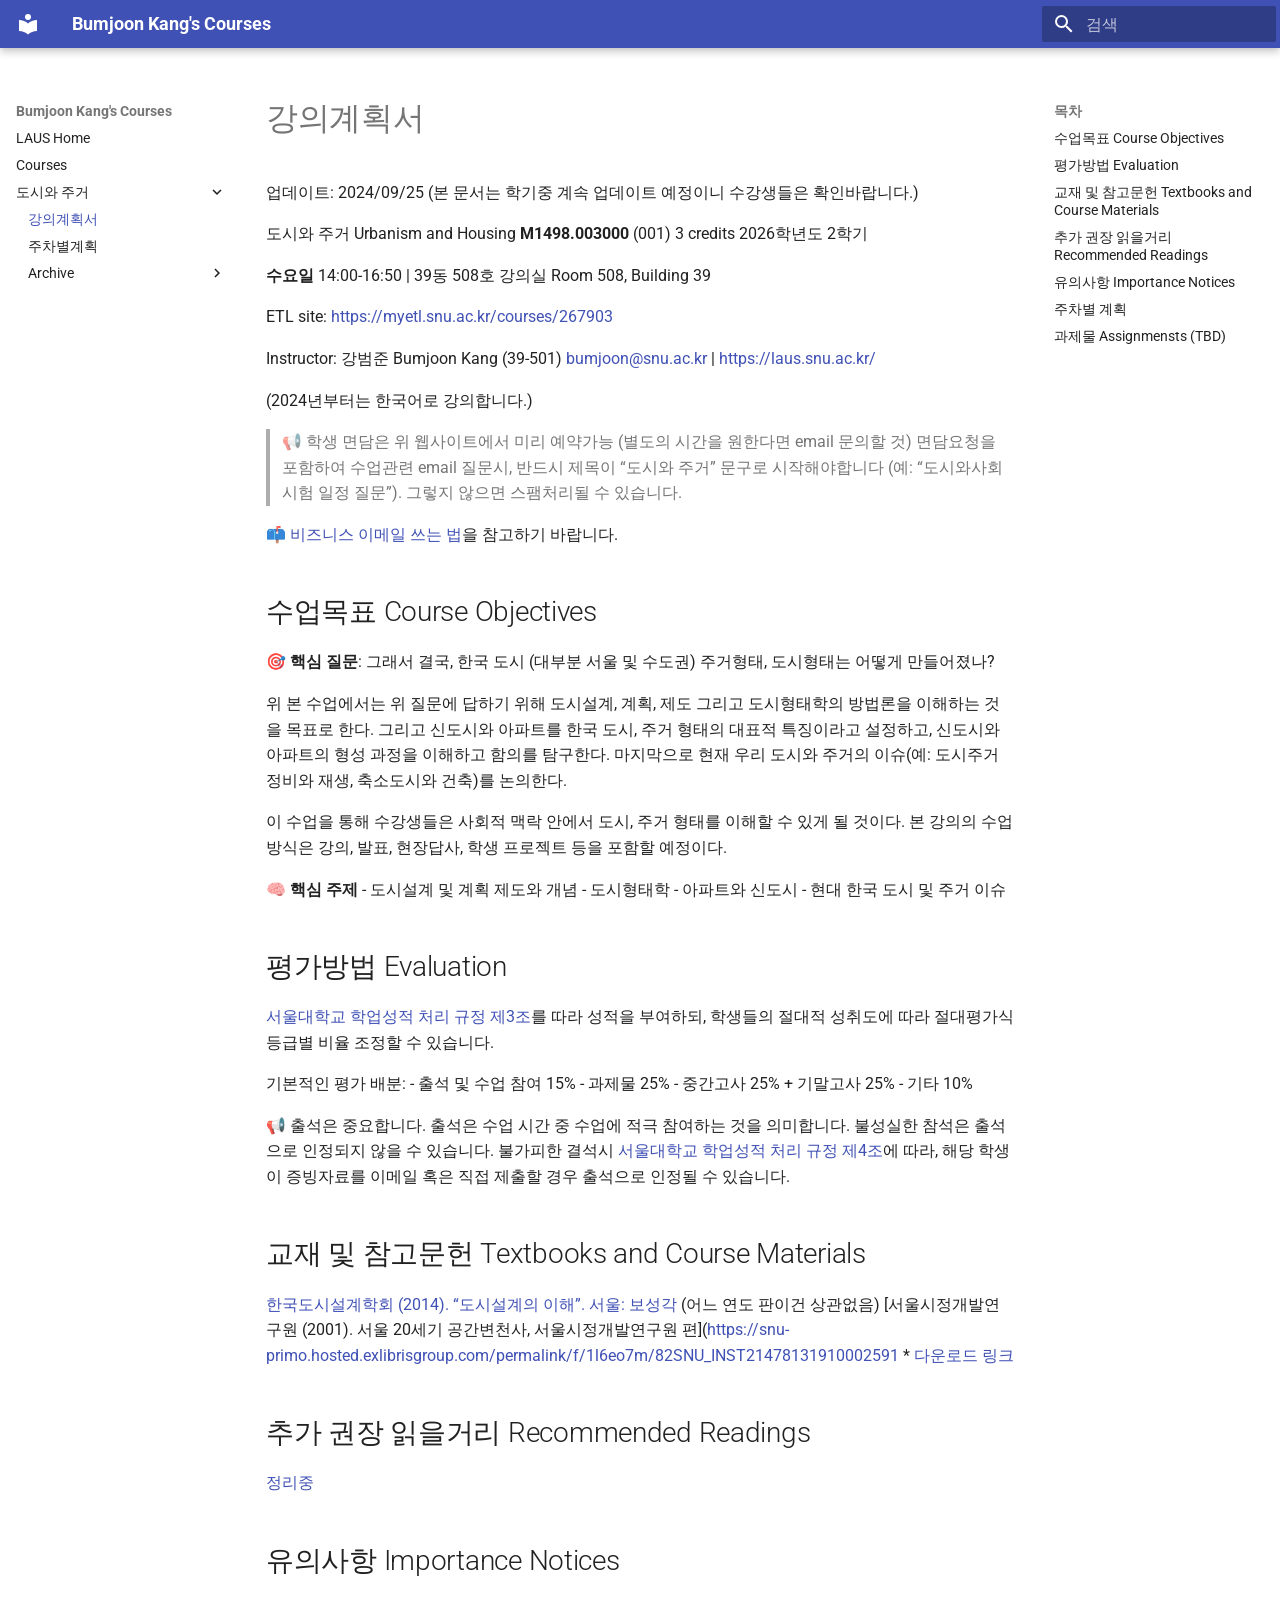
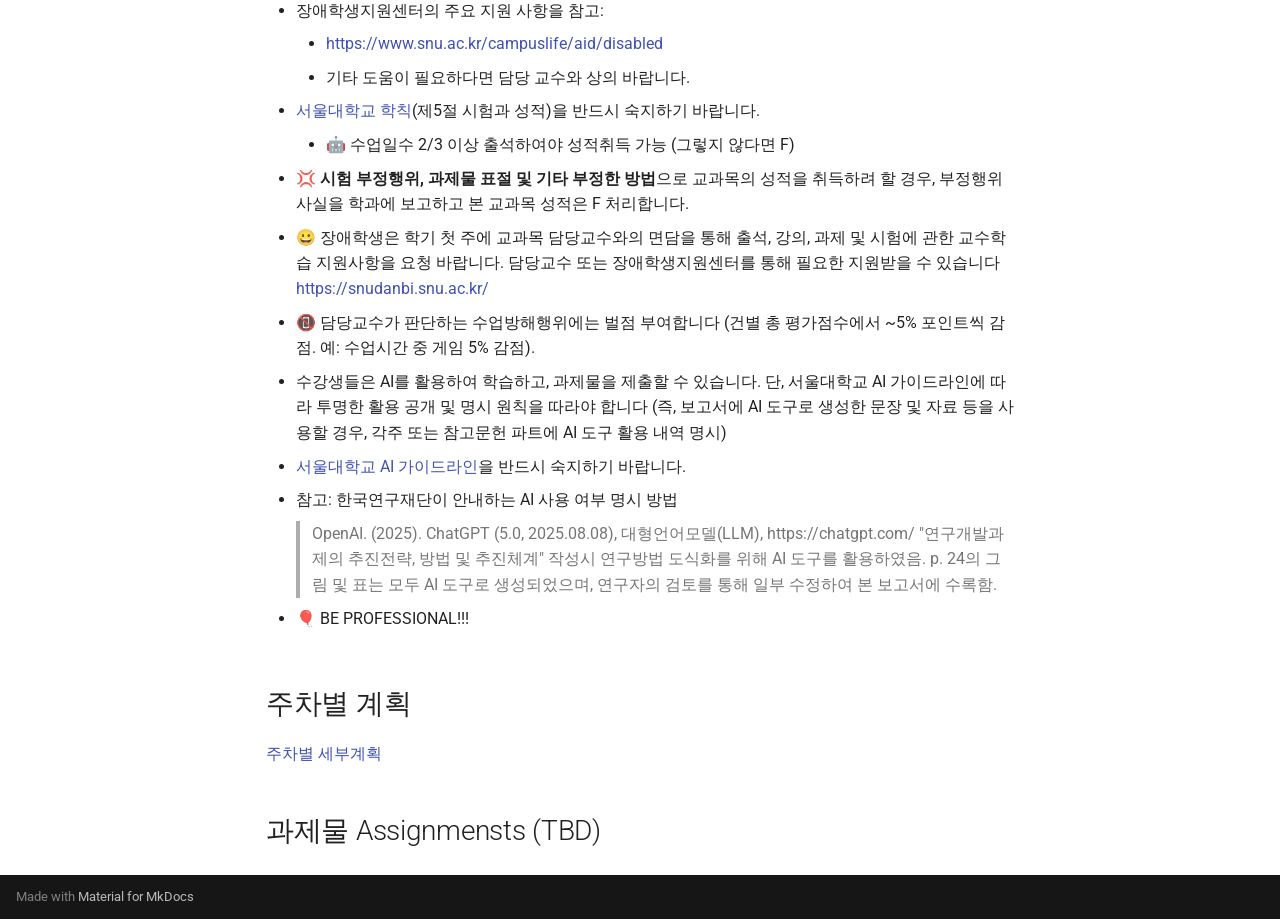
==== urbanism-housing/index.html @ 126d4d0f "Deployed efc1569 with MkDocs version: 1.6.1" ====
<!doctype html>
<html lang="ko" class="no-js">
  <head>
    
      <meta charset="utf-8">
      <meta name="viewport" content="width=device-width,initial-scale=1">
      
      
      
        <link rel="canonical" href="https://laus.snu.ac.kr/courses/urbanism-housing/">
      
      
      
        <link rel="next" href="schedule/">
      
      
        
      
      
      <link rel="icon" href="../assets/images/favicon.png">
      <meta name="generator" content="mkdocs-1.6.1, mkdocs-material-9.7.6">
    
    
      
        <title>강의계획서 - Bumjoon Kang's Courses</title>
      
    
    
      <link rel="stylesheet" href="../assets/stylesheets/main.484c7ddc.min.css">
      
      


    
    
      
    
    
      
        
        
        <link rel="preconnect" href="https://fonts.gstatic.com" crossorigin>
        <link rel="stylesheet" href="https://fonts.googleapis.com/css?family=Roboto:300,300i,400,400i,700,700i%7CRoboto+Mono:400,400i,700,700i&display=fallback">
        <style>:root{--md-text-font:"Roboto";--md-code-font:"Roboto Mono"}</style>
      
    
    
      <link rel="stylesheet" href="../stylesheets/extra.css">
    
    <script>__md_scope=new URL("..",location),__md_hash=e=>[...e].reduce(((e,_)=>(e<<5)-e+_.charCodeAt(0)),0),__md_get=(e,_=localStorage,t=__md_scope)=>JSON.parse(_.getItem(t.pathname+"."+e)),__md_set=(e,_,t=localStorage,a=__md_scope)=>{try{t.setItem(a.pathname+"."+e,JSON.stringify(_))}catch(e){}}</script>
    
      

    
    
  </head>
  
  
    <body dir="ltr">
  
    
    <input class="md-toggle" data-md-toggle="drawer" type="checkbox" id="__drawer" autocomplete="off">
    <input class="md-toggle" data-md-toggle="search" type="checkbox" id="__search" autocomplete="off">
    <label class="md-overlay" for="__drawer"></label>
    <div data-md-component="skip">
      
        
        <a href="#course-objectives" class="md-skip">
          콘텐츠로 이동
        </a>
      
    </div>
    <div data-md-component="announce">
      
    </div>
    
    
      

  

<header class="md-header md-header--shadow" data-md-component="header">
  <nav class="md-header__inner md-grid" aria-label="상단/헤더">
    <a href="https://laus.snu.ac.kr" title="Bumjoon Kang&#39;s Courses" class="md-header__button md-logo" aria-label="Bumjoon Kang's Courses" data-md-component="logo">
      
  
  <svg xmlns="http://www.w3.org/2000/svg" viewBox="0 0 24 24"><path d="M12 8a3 3 0 0 0 3-3 3 3 0 0 0-3-3 3 3 0 0 0-3 3 3 3 0 0 0 3 3m0 3.54C9.64 9.35 6.5 8 3 8v11c3.5 0 6.64 1.35 9 3.54 2.36-2.19 5.5-3.54 9-3.54V8c-3.5 0-6.64 1.35-9 3.54"/></svg>

    </a>
    <label class="md-header__button md-icon" for="__drawer">
      
      <svg xmlns="http://www.w3.org/2000/svg" viewBox="0 0 24 24"><path d="M3 6h18v2H3zm0 5h18v2H3zm0 5h18v2H3z"/></svg>
    </label>
    <div class="md-header__title" data-md-component="header-title">
      <div class="md-header__ellipsis">
        <div class="md-header__topic">
          <span class="md-ellipsis">
            Bumjoon Kang's Courses
          </span>
        </div>
        <div class="md-header__topic" data-md-component="header-topic">
          <span class="md-ellipsis">
            
              강의계획서
            
          </span>
        </div>
      </div>
    </div>
    
    
      <script>var palette=__md_get("__palette");if(palette&&palette.color){if("(prefers-color-scheme)"===palette.color.media){var media=matchMedia("(prefers-color-scheme: light)"),input=document.querySelector(media.matches?"[data-md-color-media='(prefers-color-scheme: light)']":"[data-md-color-media='(prefers-color-scheme: dark)']");palette.color.media=input.getAttribute("data-md-color-media"),palette.color.scheme=input.getAttribute("data-md-color-scheme"),palette.color.primary=input.getAttribute("data-md-color-primary"),palette.color.accent=input.getAttribute("data-md-color-accent")}for(var[key,value]of Object.entries(palette.color))document.body.setAttribute("data-md-color-"+key,value)}</script>
    
    
    
      
      
        <label class="md-header__button md-icon" for="__search">
          
          <svg xmlns="http://www.w3.org/2000/svg" viewBox="0 0 24 24"><path d="M9.5 3A6.5 6.5 0 0 1 16 9.5c0 1.61-.59 3.09-1.56 4.23l.27.27h.79l5 5-1.5 1.5-5-5v-.79l-.27-.27A6.52 6.52 0 0 1 9.5 16 6.5 6.5 0 0 1 3 9.5 6.5 6.5 0 0 1 9.5 3m0 2C7 5 5 7 5 9.5S7 14 9.5 14 14 12 14 9.5 12 5 9.5 5"/></svg>
        </label>
        <div class="md-search" data-md-component="search" role="dialog">
  <label class="md-search__overlay" for="__search"></label>
  <div class="md-search__inner" role="search">
    <form class="md-search__form" name="search">
      <input type="text" class="md-search__input" name="query" aria-label="검색" placeholder="검색" autocapitalize="off" autocorrect="off" autocomplete="off" spellcheck="false" data-md-component="search-query" required>
      <label class="md-search__icon md-icon" for="__search">
        
        <svg xmlns="http://www.w3.org/2000/svg" viewBox="0 0 24 24"><path d="M9.5 3A6.5 6.5 0 0 1 16 9.5c0 1.61-.59 3.09-1.56 4.23l.27.27h.79l5 5-1.5 1.5-5-5v-.79l-.27-.27A6.52 6.52 0 0 1 9.5 16 6.5 6.5 0 0 1 3 9.5 6.5 6.5 0 0 1 9.5 3m0 2C7 5 5 7 5 9.5S7 14 9.5 14 14 12 14 9.5 12 5 9.5 5"/></svg>
        
        <svg xmlns="http://www.w3.org/2000/svg" viewBox="0 0 24 24"><path d="M20 11v2H8l5.5 5.5-1.42 1.42L4.16 12l7.92-7.92L13.5 5.5 8 11z"/></svg>
      </label>
      <nav class="md-search__options" aria-label="검색">
        
        <button type="reset" class="md-search__icon md-icon" title="지우기" aria-label="지우기" tabindex="-1">
          
          <svg xmlns="http://www.w3.org/2000/svg" viewBox="0 0 24 24"><path d="M19 6.41 17.59 5 12 10.59 6.41 5 5 6.41 10.59 12 5 17.59 6.41 19 12 13.41 17.59 19 19 17.59 13.41 12z"/></svg>
        </button>
      </nav>
      
    </form>
    <div class="md-search__output">
      <div class="md-search__scrollwrap" tabindex="0" data-md-scrollfix>
        <div class="md-search-result" data-md-component="search-result">
          <div class="md-search-result__meta">
            검색 초기화
          </div>
          <ol class="md-search-result__list" role="presentation"></ol>
        </div>
      </div>
    </div>
  </div>
</div>
      
    
    
  </nav>
  
</header>
    
    <div class="md-container" data-md-component="container">
      
      
        
          
        
      
      <main class="md-main" data-md-component="main">
        <div class="md-main__inner md-grid">
          
            
              
              <div class="md-sidebar md-sidebar--primary" data-md-component="sidebar" data-md-type="navigation" >
                <div class="md-sidebar__scrollwrap">
                  <div class="md-sidebar__inner">
                    



<nav class="md-nav md-nav--primary" aria-label="네비게이션" data-md-level="0">
  <label class="md-nav__title" for="__drawer">
    <a href="https://laus.snu.ac.kr" title="Bumjoon Kang&#39;s Courses" class="md-nav__button md-logo" aria-label="Bumjoon Kang's Courses" data-md-component="logo">
      
  
  <svg xmlns="http://www.w3.org/2000/svg" viewBox="0 0 24 24"><path d="M12 8a3 3 0 0 0 3-3 3 3 0 0 0-3-3 3 3 0 0 0-3 3 3 3 0 0 0 3 3m0 3.54C9.64 9.35 6.5 8 3 8v11c3.5 0 6.64 1.35 9 3.54 2.36-2.19 5.5-3.54 9-3.54V8c-3.5 0-6.64 1.35-9 3.54"/></svg>

    </a>
    Bumjoon Kang's Courses
  </label>
  
  <ul class="md-nav__list" data-md-scrollfix>
    
      
      
  
  
  
  
    <li class="md-nav__item">
      <a href="https://laus.snu.ac.kr" class="md-nav__link">
        
  
  
  <span class="md-ellipsis">
    
  
    LAUS Home
  

    
  </span>
  
  

      </a>
    </li>
  

    
      
      
  
  
  
  
    <li class="md-nav__item">
      <a href="https://laus.snu.ac.kr/teaching" class="md-nav__link">
        
  
  
  <span class="md-ellipsis">
    
  
    Courses
  

    
  </span>
  
  

      </a>
    </li>
  

    
      
      
  
  
    
  
  
  
    
    
    
    
    
    <li class="md-nav__item md-nav__item--active md-nav__item--nested">
      
        
        
        <input class="md-nav__toggle md-toggle " type="checkbox" id="__nav_3" checked>
        
          
          <label class="md-nav__link" for="__nav_3" id="__nav_3_label" tabindex="0">
            
  
  
  <span class="md-ellipsis">
    
  
    도시와 주거
  

    
  </span>
  
  

            <span class="md-nav__icon md-icon"></span>
          </label>
        
        <nav class="md-nav" data-md-level="1" aria-labelledby="__nav_3_label" aria-expanded="true">
          <label class="md-nav__title" for="__nav_3">
            <span class="md-nav__icon md-icon"></span>
            
  
    도시와 주거
  

          </label>
          <ul class="md-nav__list" data-md-scrollfix>
            
              
                
  
  
    
  
  
  
    <li class="md-nav__item md-nav__item--active">
      
      <input class="md-nav__toggle md-toggle" type="checkbox" id="__toc">
      
      
      
        <label class="md-nav__link md-nav__link--active" for="__toc">
          
  
  
  <span class="md-ellipsis">
    
  
    강의계획서
  

    
  </span>
  
  

          <span class="md-nav__icon md-icon"></span>
        </label>
      
      <a href="./" class="md-nav__link md-nav__link--active">
        
  
  
  <span class="md-ellipsis">
    
  
    강의계획서
  

    
  </span>
  
  

      </a>
      
        

<nav class="md-nav md-nav--secondary" aria-label="목차">
  
  
  
  
    <label class="md-nav__title" for="__toc">
      <span class="md-nav__icon md-icon"></span>
      목차
    </label>
    <ul class="md-nav__list" data-md-component="toc" data-md-scrollfix>
      
        <li class="md-nav__item">
  <a href="#course-objectives" class="md-nav__link">
    <span class="md-ellipsis">
      
        수업목표 Course Objectives
      
    </span>
  </a>
  
</li>
      
        <li class="md-nav__item">
  <a href="#evaluation" class="md-nav__link">
    <span class="md-ellipsis">
      
        평가방법 Evaluation
      
    </span>
  </a>
  
</li>
      
        <li class="md-nav__item">
  <a href="#textbooks-and-course-materials" class="md-nav__link">
    <span class="md-ellipsis">
      
        교재 및 참고문헌 Textbooks and Course Materials
      
    </span>
  </a>
  
</li>
      
        <li class="md-nav__item">
  <a href="#recommended-readings" class="md-nav__link">
    <span class="md-ellipsis">
      
        추가 권장 읽을거리 Recommended Readings
      
    </span>
  </a>
  
</li>
      
        <li class="md-nav__item">
  <a href="#importance-notices" class="md-nav__link">
    <span class="md-ellipsis">
      
        유의사항 Importance Notices
      
    </span>
  </a>
  
</li>
      
        <li class="md-nav__item">
  <a href="#_1" class="md-nav__link">
    <span class="md-ellipsis">
      
        주차별 계획
      
    </span>
  </a>
  
</li>
      
        <li class="md-nav__item">
  <a href="#assignmensts-tbd" class="md-nav__link">
    <span class="md-ellipsis">
      
        과제물 Assignmensts (TBD)
      
    </span>
  </a>
  
</li>
      
    </ul>
  
</nav>
      
    </li>
  

              
            
              
                
  
  
  
  
    <li class="md-nav__item">
      <a href="schedule/" class="md-nav__link">
        
  
  
  <span class="md-ellipsis">
    
  
    주차별계획
  

    
  </span>
  
  

      </a>
    </li>
  

              
            
              
                
  
  
  
  
    
    
    
    
    
    <li class="md-nav__item md-nav__item--nested">
      
        
        
        <input class="md-nav__toggle md-toggle " type="checkbox" id="__nav_3_3" >
        
          
          <label class="md-nav__link" for="__nav_3_3" id="__nav_3_3_label" tabindex="0">
            
  
  
  <span class="md-ellipsis">
    
  
    Archive
  

    
  </span>
  
  

            <span class="md-nav__icon md-icon"></span>
          </label>
        
        <nav class="md-nav" data-md-level="2" aria-labelledby="__nav_3_3_label" aria-expanded="false">
          <label class="md-nav__title" for="__nav_3_3">
            <span class="md-nav__icon md-icon"></span>
            
  
    Archive
  

          </label>
          <ul class="md-nav__list" data-md-scrollfix>
            
              
                
  
  
  
  
    <li class="md-nav__item">
      <a href="https://bumjoon.notion.site/Urbanism-and-Housing-d3e85f0ebcb14ecc9d211120ba308433?pvs=4" class="md-nav__link">
        
  
  
  <span class="md-ellipsis">
    
  
    2025-2
  

    
  </span>
  
  

      </a>
    </li>
  

              
            
          </ul>
        </nav>
      
    </li>
  

              
            
          </ul>
        </nav>
      
    </li>
  

    
  </ul>
</nav>
                  </div>
                </div>
              </div>
            
            
              
              <div class="md-sidebar md-sidebar--secondary" data-md-component="sidebar" data-md-type="toc" >
                <div class="md-sidebar__scrollwrap">
                  <div class="md-sidebar__inner">
                    

<nav class="md-nav md-nav--secondary" aria-label="목차">
  
  
  
  
    <label class="md-nav__title" for="__toc">
      <span class="md-nav__icon md-icon"></span>
      목차
    </label>
    <ul class="md-nav__list" data-md-component="toc" data-md-scrollfix>
      
        <li class="md-nav__item">
  <a href="#course-objectives" class="md-nav__link">
    <span class="md-ellipsis">
      
        수업목표 Course Objectives
      
    </span>
  </a>
  
</li>
      
        <li class="md-nav__item">
  <a href="#evaluation" class="md-nav__link">
    <span class="md-ellipsis">
      
        평가방법 Evaluation
      
    </span>
  </a>
  
</li>
      
        <li class="md-nav__item">
  <a href="#textbooks-and-course-materials" class="md-nav__link">
    <span class="md-ellipsis">
      
        교재 및 참고문헌 Textbooks and Course Materials
      
    </span>
  </a>
  
</li>
      
        <li class="md-nav__item">
  <a href="#recommended-readings" class="md-nav__link">
    <span class="md-ellipsis">
      
        추가 권장 읽을거리 Recommended Readings
      
    </span>
  </a>
  
</li>
      
        <li class="md-nav__item">
  <a href="#importance-notices" class="md-nav__link">
    <span class="md-ellipsis">
      
        유의사항 Importance Notices
      
    </span>
  </a>
  
</li>
      
        <li class="md-nav__item">
  <a href="#_1" class="md-nav__link">
    <span class="md-ellipsis">
      
        주차별 계획
      
    </span>
  </a>
  
</li>
      
        <li class="md-nav__item">
  <a href="#assignmensts-tbd" class="md-nav__link">
    <span class="md-ellipsis">
      
        과제물 Assignmensts (TBD)
      
    </span>
  </a>
  
</li>
      
    </ul>
  
</nav>
                  </div>
                </div>
              </div>
            
          
          
            <div class="md-content" data-md-component="content">
              
              <article class="md-content__inner md-typeset">
                
                  



  <h1>강의계획서</h1>

<p>업데이트: 2024/09/25 
(본 문서는 학기중 계속 업데이트 예정이니 수강생들은 확인바랍니다.)</p>
<p>도시와 주거 Urbanism and Housing
<strong>M1498.003000</strong> (001) 3 credits
2026학년도 2학기</p>
<p><strong>수요일</strong> 14:00-16:50 | 39동 508호 강의실 Room 508, Building 39</p>
<p>ETL site: <a href="https://myetl.snu.ac.kr/courses/267903">https://myetl.snu.ac.kr/courses/267903</a></p>
<p>Instructor: 강범준 Bumjoon Kang (39-501)
<a href="mailto:bumjoon@snu.ac.kr">bumjoon@snu.ac.kr</a> | <a href="https://laus.snu.ac.kr/">https://laus.snu.ac.kr/</a></p>
<p>(2024년부터는 한국어로 강의합니다.)</p>
<blockquote>
<p>📢 학생 면담은 위 웹사이트에서 미리 예약가능 (별도의 시간을 원한다면 email 문의할 것) 면담요청을 포함하여 수업관련 email 질문시, 반드시 제목이 “도시와 주거” 문구로 시작해야합니다 (예: “도시와사회 시험 일정 질문”). 그렇지 않으면 스팸처리될 수 있습니다.</p>
</blockquote>
<p>📫 <a href="https://app.notion.com/p/cddacb2335514b38bf09cd742a9011b0?pvs=21">비즈니스 이메일 쓰는 법</a>을 참고하기 바랍니다.</p>
<h2 id="course-objectives">수업목표 Course Objectives</h2>
<p>🎯 <strong>핵심 질문</strong>: 그래서 결국, 한국 도시 (대부분 서울 및 수도권) 주거형태, 도시형태는 어떻게 만들어졌나?</p>
<p>위 본 수업에서는 위 질문에 답하기 위해 도시설계, 계획, 제도 그리고 도시형태학의 방법론을 이해하는 것을 목표로 한다. 그리고 신도시와 아파트를 한국 도시, 주거 형태의 대표적 특징이라고 설정하고, 신도시와 아파트의 형성 과정을 이해하고 함의를 탐구한다. 마지막으로 현재 우리 도시와 주거의 이슈(예: 도시주거 정비와 재생, 축소도시와 건축)를 논의한다.</p>
<p>이 수업을 통해 수강생들은 사회적 맥락 안에서 도시, 주거 형태를 이해할 수 있게 될 것이다. 본 강의의 수업방식은 강의, 발표, 현장답사, 학생 프로젝트 등을 포함할 예정이다. </p>
<p>🧠 <strong>핵심 주제</strong> 
- 도시설계 및 계획 제도와 개념
- 도시형태학
- 아파트와 신도시
- 현대 한국 도시 및 주거 이슈</p>
<h2 id="evaluation">평가방법 Evaluation</h2>
<p><a href="https://www.law.go.kr/%ED%95%99%EC%B9%99%EA%B3%B5%EB%8B%A8/%EC%84%9C%EC%9A%B8%EB%8C%80%ED%95%99%EA%B5%90%ED%95%99%EC%97%85%EC%84%B1%EC%A0%81%EC%B2%98%EB%A6%AC%EA%B7%9C%EC%A0%95">서울대학교 학업성적 처리 규정 제3조</a>를 따라 성적을 부여하되, 학생들의 절대적 성취도에 따라 절대평가식 등급별 비율 조정할 수 있습니다. </p>
<p>기본적인 평가 배분:
- 출석 및 수업 참여 15%
- 과제물 25%
- 중간고사 25% + 기말고사 25%
- 기타 10%</p>
<p>📢 출석은 중요합니다. 출석은 수업 시간 중 수업에 적극 참여하는 것을 의미합니다. 불성실한 참석은 출석으로 인정되지 않을 수 있습니다. 
불가피한 결석시 <a href="https://www.law.go.kr/%ED%95%99%EC%B9%99%EA%B3%B5%EB%8B%A8/%EC%84%9C%EC%9A%B8%EB%8C%80%ED%95%99%EA%B5%90%ED%95%99%EC%97%85%EC%84%B1%EC%A0%81%EC%B2%98%EB%A6%AC%EA%B7%9C%EC%A0%95">서울대학교 학업성적 처리 규정 제4조</a>에 따라, 해당 학생이 증빙자료를 이메일 혹은 직접 제출할 경우 출석으로 인정될 수 있습니다. </p>
<h2 id="textbooks-and-course-materials">교재 및 참고문헌 Textbooks and Course Materials</h2>
<p><a href="https://product.kyobobook.co.kr/detail/S000001216258">한국도시설계학회 (2014). “도시설계의 이해”. 서울: 보성각</a> (어느 연도 판이건 상관없음)
[서울시정개발연구원 (2001). 서울 20세기 공간변천사, 서울시정개발연구원 편](<a href="https://snu-primo.hosted.exlibrisgroup.com/permalink/f/1l6eo7m/82SNU_INST21478131910002591">https://snu-primo.hosted.exlibrisgroup.com/permalink/f/1l6eo7m/82SNU_INST21478131910002591</a>
* <a href="https://www.codil.or.kr/viewDtlConRpt.do?gubun=rpt&amp;pMetaCode=OTSDRK050156">다운로드 링크</a></p>
<h2 id="recommended-readings">추가 권장 읽을거리 Recommended Readings</h2>
<p><a href="https://app.notion.com/p/67eff63936164428b056fa2bc20dc768?pvs=21">정리중</a></p>
<h2 id="importance-notices">유의사항 Importance Notices</h2>
<ul>
<li>장애학생지원센터의 주요 지원 사항을 참고:<ul>
<li><a href="https://www.snu.ac.kr/campuslife/aid/disabled">https://www.snu.ac.kr/campuslife/aid/disabled</a></li>
<li>기타 도움이 필요하다면 담당 교수와 상의 바랍니다.</li>
</ul>
</li>
<li>
<p><a href="https://www.law.go.kr/%ED%95%99%EC%B9%99%EA%B3%B5%EB%8B%A8/%EC%84%9C%EC%9A%B8%EB%8C%80%ED%95%99%EA%B5%90%ED%95%99%EC%B9%99/(2347,20220223)">서울대학교 학칙</a>(제5절 시험과 성적)을 반드시 숙지하기 바랍니다.</p>
<ul>
<li>🤖 수업일수 2/3 이상 출석하여야 성적취득 가능 (그렇지 않다면 F)</li>
</ul>
</li>
<li>
<p>💢 <strong>시험 부정행위, 과제물 표절 및 기타 부정한 방법</strong>으로 교과목의 성적을 취득하려 할 경우, 부정행위 사실을 학과에 보고하고 본 교과목 성적은 F 처리합니다.</p>
</li>
<li>😀 장애학생은 학기 첫 주에 교과목 담당교수와의 면담을 통해 출석, 강의, 과제 및 시험에 관한 교수학습 지원사항을 요청 바랍니다. 담당교수 또는 장애학생지원센터를 통해 필요한 지원받을 수 있습니다 <a href="https://snudanbi.snu.ac.kr/">https://snudanbi.snu.ac.kr/</a></li>
<li>📵 담당교수가 판단하는 수업방해행위에는 벌점 부여합니다 (건별 총 평가점수에서 ~5% 포인트씩 감점. 예: 수업시간 중 게임 5% 감점).</li>
<li>수강생들은 AI를 활용하여 학습하고, 과제물을 제출할 수 있습니다. 단, 서울대학교 AI 가이드라인에 따라 투명한 활용 공개 및 명시 원칙을 따라야 합니다 (즉, 보고서에 AI 도구로 생성한 문장 및 자료 등을 사용할 경우, 각주 또는 참고문헌 파트에 AI 도구 활용 내역 명시)</li>
<li><a href="https://www.snu.ac.kr/about/downloads?md=v&amp;bbsidx=166508">서울대학교 AI 가이드라인</a>을 반드시 숙지하기 바랍니다.</li>
<li>
<p>참고: 한국연구재단이 안내하는 AI 사용 여부 명시 방법</p>
<blockquote>
<p>OpenAI. (2025). ChatGPT (5.0, 2025.08.08), 대형언어모델(LLM), https://chatgpt.com/
"연구개발과제의 추진전략, 방법 및 추진체계" 작성시 연구방법 도식화를 위해 AI 도구를 활용하였음.
p. 24의 그림 및 표는 모두 AI 도구로 생성되었으며, 연구자의 검토를 통해 일부 수정하여 본 보고서에 수록함.</p>
</blockquote>
</li>
<li>
<p>🎈 BE PROFESSIONAL!!!</p>
</li>
</ul>
<h2 id="_1">주차별 계획</h2>
<p><a href="schedule">주차별 세부계획</a></p>
<h2 id="assignmensts-tbd">과제물 Assignmensts (TBD)</h2>












                
              </article>
            </div>
          
          
<script>var target=document.getElementById(location.hash.slice(1));target&&target.name&&(target.checked=target.name.startsWith("__tabbed_"))</script>
        </div>
        
      </main>
      
        <footer class="md-footer">
  
  <div class="md-footer-meta md-typeset">
    <div class="md-footer-meta__inner md-grid">
      <div class="md-copyright">
  
  
    Made with
    <a href="https://squidfunk.github.io/mkdocs-material/" target="_blank" rel="noopener">
      Material for MkDocs
    </a>
  
</div>
      
    </div>
  </div>
</footer>
      
    </div>
    <div class="md-dialog" data-md-component="dialog">
      <div class="md-dialog__inner md-typeset"></div>
    </div>
    
    
    
      
      
      <script id="__config" type="application/json">{"annotate": null, "base": "..", "features": [], "search": "../assets/javascripts/workers/search.2c215733.min.js", "tags": null, "translations": {"clipboard.copied": "\ud074\ub9bd\ubcf4\ub4dc\uc5d0 \ubcf5\uc0ac\ub428", "clipboard.copy": "\ud074\ub9bd\ubcf4\ub4dc\ub85c \ubcf5\uc0ac", "search.result.more.one": "\uc774 \ubb38\uc11c\uc5d0\uc11c 1\uac1c\uc758 \uac80\uc0c9 \uacb0\uacfc \ub354 \ubcf4\uae30", "search.result.more.other": "\uc774 \ubb38\uc11c\uc5d0\uc11c #\uac1c\uc758 \uac80\uc0c9 \uacb0\uacfc \ub354 \ubcf4\uae30", "search.result.none": "\uac80\uc0c9\uc5b4\uc640 \uc77c\uce58\ud558\ub294 \ubb38\uc11c\uac00 \uc5c6\uc2b5\ub2c8\ub2e4", "search.result.one": "1\uac1c\uc758 \uc77c\uce58\ud558\ub294 \ubb38\uc11c", "search.result.other": "#\uac1c\uc758 \uc77c\uce58\ud558\ub294 \ubb38\uc11c", "search.result.placeholder": "\uac80\uc0c9\uc5b4\ub97c \uc785\ub825\ud558\uc138\uc694", "search.result.term.missing": "\ud3ec\ud568\ub418\uc9c0 \uc54a\uc740 \uac80\uc0c9\uc5b4", "select.version": "\ubc84\uc804 \uc120\ud0dd"}, "version": null}</script>
    
    
      <script src="../assets/javascripts/bundle.79ae519e.min.js"></script>
      
    
  </body>
</html>
---- assets/stylesheets/main.484c7ddc.min.css ----
@charset "UTF-8";html{-webkit-text-size-adjust:none;-moz-text-size-adjust:none;text-size-adjust:none;box-sizing:border-box}*,:after,:before{box-sizing:inherit}@media (prefers-reduced-motion){*,:after,:before{transition:none!important}}body{margin:0}a,button,input,label{-webkit-tap-highlight-color:transparent}a{color:inherit;text-decoration:none}hr{border:0;box-sizing:initial;display:block;height:.05rem;overflow:visible;padding:0}small{font-size:80%}sub,sup{line-height:1em}img{border-style:none}table{border-collapse:initial;border-spacing:0}td,th{font-weight:400;vertical-align:top}button{background:#0000;border:0;font-family:inherit;font-size:inherit;margin:0;padding:0}input{border:0;outline:none}:root{--md-primary-fg-color:#4051b5;--md-primary-fg-color--light:#5d6cc0;--md-primary-fg-color--dark:#303fa1;--md-primary-bg-color:#fff;--md-primary-bg-color--light:#ffffffb3;--md-accent-fg-color:#526cfe;--md-accent-fg-color--transparent:#526cfe1a;--md-accent-bg-color:#fff;--md-accent-bg-color--light:#ffffffb3}[data-md-color-scheme=default]{color-scheme:light}[data-md-color-scheme=default] img[src$="#gh-dark-mode-only"],[data-md-color-scheme=default] img[src$="#only-dark"]{display:none}:root,[data-md-color-scheme=default]{--md-hue:225deg;--md-default-fg-color:#000000de;--md-default-fg-color--light:#0000008a;--md-default-fg-color--lighter:#00000052;--md-default-fg-color--lightest:#00000012;--md-default-bg-color:#fff;--md-default-bg-color--light:#ffffffb3;--md-default-bg-color--lighter:#ffffff4d;--md-default-bg-color--lightest:#ffffff1f;--md-code-fg-color:#36464e;--md-code-bg-color:#f5f5f5;--md-code-bg-color--light:#f5f5f5b3;--md-code-bg-color--lighter:#f5f5f54d;--md-code-hl-color:#4287ff;--md-code-hl-color--light:#4287ff1a;--md-code-hl-number-color:#d52a2a;--md-code-hl-special-color:#db1457;--md-code-hl-function-color:#a846b9;--md-code-hl-constant-color:#6e59d9;--md-code-hl-keyword-color:#3f6ec6;--md-code-hl-string-color:#1c7d4d;--md-code-hl-name-color:var(--md-code-fg-color);--md-code-hl-operator-color:var(--md-default-fg-color--light);--md-code-hl-punctuation-color:var(--md-default-fg-color--light);--md-code-hl-comment-color:var(--md-default-fg-color--light);--md-code-hl-generic-color:var(--md-default-fg-color--light);--md-code-hl-variable-color:var(--md-default-fg-color--light);--md-typeset-color:var(--md-default-fg-color);--md-typeset-a-color:var(--md-primary-fg-color);--md-typeset-del-color:#f5503d26;--md-typeset-ins-color:#0bd57026;--md-typeset-kbd-color:#fafafa;--md-typeset-kbd-accent-color:#fff;--md-typeset-kbd-border-color:#b8b8b8;--md-typeset-mark-color:#ffff0080;--md-typeset-table-color:#0000001f;--md-typeset-table-color--light:rgba(0,0,0,.035);--md-admonition-fg-color:var(--md-default-fg-color);--md-admonition-bg-color:var(--md-default-bg-color);--md-warning-fg-color:#000000de;--md-warning-bg-color:#ff9;--md-footer-fg-color:#fff;--md-footer-fg-color--light:#ffffffb3;--md-footer-fg-color--lighter:#ffffff73;--md-footer-bg-color:#000000de;--md-footer-bg-color--dark:#00000052;--md-shadow-z1:0 0.2rem 0.5rem #0000000d,0 0 0.05rem #0000001a;--md-shadow-z2:0 0.2rem 0.5rem #0000001a,0 0 0.05rem #00000040;--md-shadow-z3:0 0.2rem 0.5rem #0003,0 0 0.05rem #00000059}.md-icon svg{fill:currentcolor;display:block;height:1.2rem;width:1.2rem}body{-webkit-font-smoothing:antialiased;-moz-osx-font-smoothing:grayscale;--md-text-font-family:var(--md-text-font,_),-apple-system,BlinkMacSystemFont,Helvetica,Arial,sans-serif;--md-code-font-family:var(--md-code-font,_),SFMono-Regular,Consolas,Menlo,monospace}aside,body,input{font-feature-settings:"kern","liga";color:var(--md-typeset-color);font-family:var(--md-text-font-family)}code,kbd,pre{font-feature-settings:"kern";font-family:var(--md-code-font-family)}:root{--md-typeset-table-sort-icon:url('data:image/svg+xml;charset=utf-8,<svg xmlns="http://www.w3.org/2000/svg" viewBox="0 0 24 24"><path d="m18 21-4-4h3V7h-3l4-4 4 4h-3v10h3M2 19v-2h10v2M2 13v-2h7v2M2 7V5h4v2z"/></svg>');--md-typeset-table-sort-icon--asc:url('data:image/svg+xml;charset=utf-8,<svg xmlns="http://www.w3.org/2000/svg" viewBox="0 0 24 24"><path d="M19 17h3l-4 4-4-4h3V3h2M2 17h10v2H2M6 5v2H2V5m0 6h7v2H2z"/></svg>');--md-typeset-table-sort-icon--desc:url('data:image/svg+xml;charset=utf-8,<svg xmlns="http://www.w3.org/2000/svg" viewBox="0 0 24 24"><path d="M19 7h3l-4-4-4 4h3v14h2M2 17h10v2H2M6 5v2H2V5m0 6h7v2H2z"/></svg>')}.md-typeset{-webkit-print-color-adjust:exact;color-adjust:exact;font-size:.8rem;line-height:1.6;overflow-wrap:break-word}@media print{.md-typeset{font-size:.68rem}}.md-typeset blockquote,.md-typeset dl,.md-typeset figure,.md-typeset ol,.md-typeset pre,.md-typeset ul{margin-bottom:1em;margin-top:1em}.md-typeset h1{color:var(--md-default-fg-color--light);font-size:2em;line-height:1.3;margin:0 0 1.25em}.md-typeset h1,.md-typeset h2{font-weight:300;letter-spacing:-.01em}.md-typeset h2{font-size:1.5625em;line-height:1.4;margin:1.6em 0 .64em}.md-typeset h3{font-size:1.25em;font-weight:400;letter-spacing:-.01em;line-height:1.5;margin:1.6em 0 .8em}.md-typeset h2+h3{margin-top:.8em}.md-typeset h4{font-weight:700;letter-spacing:-.01em;margin:1em 0}.md-typeset h5,.md-typeset h6{color:var(--md-default-fg-color--light);font-size:.8em;font-weight:700;letter-spacing:-.01em;margin:1.25em 0}.md-typeset h5{text-transform:uppercase}.md-typeset h5 code{text-transform:none}.md-typeset hr{border-bottom:.05rem solid var(--md-default-fg-color--lightest);display:flow-root;margin:1.5em 0}.md-typeset a{color:var(--md-typeset-a-color);word-break:break-word}.md-typeset a,.md-typeset a:before{transition:color 125ms}.md-typeset a:focus,.md-typeset a:hover{color:var(--md-accent-fg-color)}.md-typeset a:focus code,.md-typeset a:hover code{background-color:var(--md-accent-fg-color--transparent);color:var(--md-accent-fg-color)}.md-typeset a code{color:var(--md-typeset-a-color)}.md-typeset a.focus-visible{outline-color:var(--md-accent-fg-color);outline-offset:.2rem}.md-typeset code,.md-typeset kbd,.md-typeset pre{color:var(--md-code-fg-color);direction:ltr;font-variant-ligatures:none;transition:background-color 125ms}@media print{.md-typeset code,.md-typeset kbd,.md-typeset pre{white-space:pre-wrap}}.md-typeset code{background-color:var(--md-code-bg-color);border-radius:.1rem;-webkit-box-decoration-break:clone;box-decoration-break:clone;font-size:.85em;padding:0 .2941176471em;transition:color 125ms,background-color 125ms;word-break:break-word}.md-typeset code:not(.focus-visible){-webkit-tap-highlight-color:transparent;outline:none}.md-typeset pre{display:flow-root;line-height:1.4;position:relative}.md-typeset pre>code{-webkit-box-decoration-break:slice;box-decoration-break:slice;box-shadow:none;display:block;margin:0;outline-color:var(--md-accent-fg-color);overflow:auto;padding:.7720588235em 1.1764705882em;scrollbar-color:var(--md-default-fg-color--lighter) #0000;scrollbar-width:thin;touch-action:auto;word-break:normal}.md-typeset pre>code:hover{scrollbar-color:var(--md-accent-fg-color) #0000}.md-typeset pre>code::-webkit-scrollbar{height:.2rem;width:.2rem}.md-typeset pre>code::-webkit-scrollbar-thumb{background-color:var(--md-default-fg-color--lighter)}.md-typeset pre>code::-webkit-scrollbar-thumb:hover{background-color:var(--md-accent-fg-color)}.md-typeset kbd{background-color:var(--md-typeset-kbd-color);border-radius:.1rem;box-shadow:0 .1rem 0 .05rem var(--md-typeset-kbd-border-color),0 .1rem 0 var(--md-typeset-kbd-border-color),0 -.1rem .2rem var(--md-typeset-kbd-accent-color) inset;color:var(--md-default-fg-color);display:inline-block;font-size:.75em;padding:0 .6666666667em;vertical-align:text-top;word-break:break-word}.md-typeset mark{background-color:var(--md-typeset-mark-color);-webkit-box-decoration-break:clone;box-decoration-break:clone;color:inherit;word-break:break-word}.md-typeset abbr{cursor:help;text-decoration:none}.md-typeset [data-preview],.md-typeset abbr{border-bottom:.05rem dotted var(--md-default-fg-color--light)}.md-typeset small{opacity:.75}[dir=ltr] .md-typeset sub,[dir=ltr] .md-typeset sup{margin-left:.078125em}[dir=rtl] .md-typeset sub,[dir=rtl] .md-typeset sup{margin-right:.078125em}[dir=ltr] .md-typeset blockquote{padding-left:.6rem}[dir=rtl] .md-typeset blockquote{padding-right:.6rem}[dir=ltr] .md-typeset blockquote{border-left:.2rem solid var(--md-default-fg-color--lighter)}[dir=rtl] .md-typeset blockquote{border-right:.2rem solid var(--md-default-fg-color--lighter)}.md-typeset blockquote{color:var(--md-default-fg-color--light);margin-left:0;margin-right:0}.md-typeset ul{list-style-type:disc}.md-typeset ul[type]{list-style-type:revert-layer}[dir=ltr] .md-typeset ol,[dir=ltr] .md-typeset ul{margin-left:.625em}[dir=rtl] .md-typeset ol,[dir=rtl] .md-typeset ul{margin-right:.625em}.md-typeset ol,.md-typeset ul{padding:0}.md-typeset ol:not([hidden]),.md-typeset ul:not([hidden]){display:flow-root}.md-typeset ol ol,.md-typeset ul ol{list-style-type:lower-alpha}.md-typeset ol ol ol,.md-typeset ul ol ol{list-style-type:lower-roman}.md-typeset ol ol ol ol,.md-typeset ul ol ol ol{list-style-type:upper-alpha}.md-typeset ol ol ol ol ol,.md-typeset ul ol ol ol ol{list-style-type:upper-roman}.md-typeset ol[type],.md-typeset ul[type]{list-style-type:revert-layer}[dir=ltr] .md-typeset ol li,[dir=ltr] .md-typeset ul li{margin-left:1.25em}[dir=rtl] .md-typeset ol li,[dir=rtl] .md-typeset ul li{margin-right:1.25em}.md-typeset ol li,.md-typeset ul li{margin-bottom:.5em}.md-typeset ol li blockquote,.md-typeset ol li p,.md-typeset ul li blockquote,.md-typeset ul li p{margin:.5em 0}.md-typeset ol li:last-child,.md-typeset ul li:last-child{margin-bottom:0}[dir=ltr] .md-typeset ol li ol,[dir=ltr] .md-typeset ol li ul,[dir=ltr] .md-typeset ul li ol,[dir=ltr] .md-typeset ul li ul{margin-left:.625em}[dir=rtl] .md-typeset ol li ol,[dir=rtl] .md-typeset ol li ul,[dir=rtl] .md-typeset ul li ol,[dir=rtl] .md-typeset ul li ul{margin-right:.625em}.md-typeset ol li ol,.md-typeset ol li ul,.md-typeset ul li ol,.md-typeset ul li ul{margin-bottom:.5em;margin-top:.5em}[dir=ltr] .md-typeset dd{margin-left:1.875em}[dir=rtl] .md-typeset dd{margin-right:1.875em}.md-typeset dd{margin-bottom:1.5em;margin-top:1em}.md-typeset img,.md-typeset svg,.md-typeset video{height:auto;max-width:100%}.md-typeset img[align=left]{margin:1em 1em 1em 0}.md-typeset img[align=right]{margin:1em 0 1em 1em}.md-typeset img[align]:only-child{margin-top:0}.md-typeset figure{display:flow-root;margin:1em auto;max-width:100%;text-align:center;width:fit-content}.md-typeset figure img{display:block;margin:0 auto}.md-typeset figcaption{font-style:italic;margin:1em auto;max-width:24rem}.md-typeset iframe{max-width:100%}.md-typeset table:not([class]){background-color:var(--md-default-bg-color);border:.05rem solid var(--md-typeset-table-color);border-radius:.1rem;display:inline-block;font-size:.64rem;max-width:100%;overflow:auto;touch-action:auto}@media print{.md-typeset table:not([class]){display:table}}.md-typeset table:not([class])+*{margin-top:1.5em}.md-typeset table:not([class]) td>:first-child,.md-typeset table:not([class]) th>:first-child{margin-top:0}.md-typeset table:not([class]) td>:last-child,.md-typeset table:not([class]) th>:last-child{margin-bottom:0}.md-typeset table:not([class]) td:not([align]),.md-typeset table:not([class]) th:not([align]){text-align:left}[dir=rtl] .md-typeset table:not([class]) td:not([align]),[dir=rtl] .md-typeset table:not([class]) th:not([align]){text-align:right}.md-typeset table:not([class]) th{font-weight:700;min-width:5rem;padding:.9375em 1.25em;vertical-align:top}.md-typeset table:not([class]) td{border-top:.05rem solid var(--md-typeset-table-color);padding:.9375em 1.25em;vertical-align:top}.md-typeset table:not([class]) tbody tr{transition:background-color 125ms}.md-typeset table:not([class]) tbody tr:hover{background-color:var(--md-typeset-table-color--light);box-shadow:0 .05rem 0 var(--md-default-bg-color) inset}.md-typeset table:not([class]) a{word-break:normal}.md-typeset table th[role=columnheader]{cursor:pointer}[dir=ltr] .md-typeset table th[role=columnheader]:after{margin-left:.5em}[dir=rtl] .md-typeset table th[role=columnheader]:after{margin-right:.5em}.md-typeset table th[role=columnheader]:after{content:"";display:inline-block;height:1.2em;-webkit-mask-image:var(--md-typeset-table-sort-icon);mask-image:var(--md-typeset-table-sort-icon);-webkit-mask-repeat:no-repeat;mask-repeat:no-repeat;-webkit-mask-size:contain;mask-size:contain;transition:background-color 125ms;vertical-align:text-bottom;width:1.2em}.md-typeset table th[role=columnheader]:hover:after{background-color:var(--md-default-fg-color--lighter)}.md-typeset table th[role=columnheader][aria-sort=ascending]:after{background-color:var(--md-default-fg-color--light);-webkit-mask-image:var(--md-typeset-table-sort-icon--asc);mask-image:var(--md-typeset-table-sort-icon--asc)}.md-typeset table th[role=columnheader][aria-sort=descending]:after{background-color:var(--md-default-fg-color--light);-webkit-mask-image:var(--md-typeset-table-sort-icon--desc);mask-image:var(--md-typeset-table-sort-icon--desc)}.md-typeset__scrollwrap{margin:1em -.8rem;overflow-x:auto;touch-action:auto}.md-typeset__table{display:inline-block;margin-bottom:.5em;padding:0 .8rem}@media print{.md-typeset__table{display:block}}html .md-typeset__table table{display:table;margin:0;overflow:hidden;width:100%}@media screen and (max-width:44.984375em){.md-content__inner>pre{margin:1em -.8rem}.md-content__inner>pre code{border-radius:0}}.md-typeset .md-author{border-radius:100%;display:block;flex-shrink:0;height:1.6rem;overflow:hidden;position:relative;transition:color 125ms,transform 125ms;width:1.6rem}.md-typeset .md-author img{display:block}.md-typeset .md-author--more{background:var(--md-default-fg-color--lightest);color:var(--md-default-fg-color--lighter);font-size:.6rem;font-weight:700;line-height:1.6rem;text-align:center}.md-typeset .md-author--long{height:2.4rem;width:2.4rem}.md-typeset a.md-author{transform:scale(1)}.md-typeset a.md-author img{border-radius:100%;filter:grayscale(100%) opacity(75%);transition:filter 125ms}.md-typeset a.md-author:focus,.md-typeset a.md-author:hover{transform:scale(1.1);z-index:1}.md-typeset a.md-author:focus img,.md-typeset a.md-author:hover img{filter:grayscale(0)}.md-banner{background-color:var(--md-footer-bg-color);color:var(--md-footer-fg-color);overflow:auto}@media print{.md-banner{display:none}}.md-banner--warning{background-color:var(--md-warning-bg-color);color:var(--md-warning-fg-color)}.md-banner__inner{font-size:.7rem;margin:.6rem auto;padding:0 .8rem}[dir=ltr] .md-banner__button{float:right}[dir=rtl] .md-banner__button{float:left}.md-banner__button{color:inherit;cursor:pointer;transition:opacity .25s}.no-js .md-banner__button{display:none}.md-banner__button:hover{opacity:.7}html{font-size:125%;height:100%;overflow-x:hidden}@media screen and (min-width:100em){html{font-size:137.5%}}@media screen and (min-width:125em){html{font-size:150%}}body{background-color:var(--md-default-bg-color);display:flex;flex-direction:column;font-size:.5rem;min-height:100%;position:relative;width:100%}@media print{body{display:block}}@media screen and (max-width:59.984375em){body[data-md-scrolllock]{position:fixed}}.md-grid{margin-left:auto;margin-right:auto;max-width:61rem}.md-container{display:flex;flex-direction:column;flex-grow:1}@media print{.md-container{display:block}}.md-main{flex-grow:1}.md-main__inner{display:flex;height:100%;margin-top:1.5rem}.md-ellipsis{overflow:hidden;text-overflow:ellipsis}.md-toggle{display:none}.md-option{height:0;opacity:0;position:absolute;width:0}.md-option:checked+label:not([hidden]){display:block}.md-option.focus-visible+label{outline-color:var(--md-accent-fg-color);outline-style:auto}.md-skip{background-color:var(--md-default-fg-color);border-radius:.1rem;color:var(--md-default-bg-color);font-size:.64rem;margin:.5rem;opacity:0;outline-color:var(--md-accent-fg-color);padding:.3rem .5rem;position:fixed;transform:translateY(.4rem);z-index:-1}.md-skip:focus{opacity:1;transform:translateY(0);transition:transform .25s cubic-bezier(.4,0,.2,1),opacity 175ms 75ms;z-index:10}@page{margin:25mm}:root{--md-clipboard-icon:url('data:image/svg+xml;charset=utf-8,<svg xmlns="http://www.w3.org/2000/svg" viewBox="0 0 24 24"><path d="M19 21H8V7h11m0-2H8a2 2 0 0 0-2 2v14a2 2 0 0 0 2 2h11a2 2 0 0 0 2-2V7a2 2 0 0 0-2-2m-3-4H4a2 2 0 0 0-2 2v14h2V3h12z"/></svg>')}.md-clipboard{border-radius:.1rem;color:var(--md-default-fg-color--lightest);cursor:pointer;height:1.5em;outline-color:var(--md-accent-fg-color);outline-offset:.1rem;transition:color .25s;width:1.5em;z-index:1}@media print{.md-clipboard{display:none}}.md-clipboard:not(.focus-visible){-webkit-tap-highlight-color:transparent;outline:none}:hover>.md-clipboard{color:var(--md-default-fg-color--light)}.md-clipboard:focus,.md-clipboard:hover{color:var(--md-accent-fg-color)}.md-clipboard:after{background-color:currentcolor;content:"";display:block;height:1.125em;margin:0 auto;-webkit-mask-image:var(--md-clipboard-icon);mask-image:var(--md-clipboard-icon);-webkit-mask-position:center;mask-position:center;-webkit-mask-repeat:no-repeat;mask-repeat:no-repeat;-webkit-mask-size:contain;mask-size:contain;width:1.125em}.md-clipboard--inline{cursor:pointer}.md-clipboard--inline code{transition:color .25s,background-color .25s}.md-clipboard--inline:focus code,.md-clipboard--inline:hover code{background-color:var(--md-accent-fg-color--transparent);color:var(--md-accent-fg-color)}:root{--md-code-select-icon:url('data:image/svg+xml;charset=utf-8,<svg xmlns="http://www.w3.org/2000/svg" viewBox="0 0 24 24"><path d="M19 19h-4v2h4c1.1 0 2-.9 2-2v-4h-2m0-12h-4v2h4v4h2V5c0-1.1-.9-2-2-2M5 5h4V3H5c-1.1 0-2 .9-2 2v4h2m0 6H3v4c0 1.1.9 2 2 2h4v-2H5zm2-4h2v2H7zm4 0h2v2h-2zm4 0h2v2h-2zM7 7h2v2H7zm4 0h2v2h-2zm4 0h2v2h-2zm-8 8h2v2H7zm4 0h2v2h-2zm4 0h2v2h-2z"/></svg>');--md-code-copy-icon:url('data:image/svg+xml;charset=utf-8,<svg xmlns="http://www.w3.org/2000/svg" viewBox="0 0 24 24"><path d="M19 21H8V7h11m0-2H8a2 2 0 0 0-2 2v14a2 2 0 0 0 2 2h11a2 2 0 0 0 2-2V7a2 2 0 0 0-2-2m-3-4H4a2 2 0 0 0-2 2v14h2V3h12z"/></svg>')}.md-typeset .md-code__content{display:grid}.md-code__nav{background-color:var(--md-code-bg-color--lighter);border-radius:.1rem;display:flex;gap:.2rem;padding:.2rem;position:absolute;right:.25em;top:.25em;transition:background-color .25s;z-index:1}:hover>.md-code__nav{background-color:var(--md-code-bg-color--light)}.md-code__button{color:var(--md-default-fg-color--lightest);cursor:pointer;display:block;height:1.5em;outline-color:var(--md-accent-fg-color);outline-offset:.1rem;transition:color .25s;width:1.5em}:hover>*>.md-code__button{color:var(--md-default-fg-color--light)}.md-code__button.focus-visible,.md-code__button:hover{color:var(--md-accent-fg-color)}.md-code__button--active{color:var(--md-default-fg-color)!important}.md-code__button:after{background-color:currentcolor;content:"";display:block;height:1.125em;margin:0 auto;-webkit-mask-position:center;mask-position:center;-webkit-mask-repeat:no-repeat;mask-repeat:no-repeat;-webkit-mask-size:contain;mask-size:contain;width:1.125em}.md-code__button[data-md-type=select]:after{-webkit-mask-image:var(--md-code-select-icon);mask-image:var(--md-code-select-icon)}.md-code__button[data-md-type=copy]:after{-webkit-mask-image:var(--md-code-copy-icon);mask-image:var(--md-code-copy-icon)}@keyframes consent{0%{opacity:0;transform:translateY(100%)}to{opacity:1;transform:translateY(0)}}@keyframes overlay{0%{opacity:0}to{opacity:1}}.md-consent__overlay{animation:overlay .25s both;-webkit-backdrop-filter:blur(.1rem);backdrop-filter:blur(.1rem);background-color:#0000008a;height:100%;opacity:1;position:fixed;top:0;width:100%;z-index:5}.md-consent__inner{animation:consent .5s cubic-bezier(.1,.7,.1,1) both;background-color:var(--md-default-bg-color);border:0;border-radius:.1rem;bottom:0;box-shadow:0 0 .2rem #0000001a,0 .2rem .4rem #0003;max-height:100%;overflow:auto;padding:0;position:fixed;width:100%;z-index:5}.md-consent__form{padding:.8rem}.md-consent__settings{display:none;margin:1em 0}input:checked+.md-consent__settings{display:block}.md-consent__controls{margin-bottom:.8rem}.md-typeset .md-consent__controls .md-button{display:inline}@media screen and (max-width:44.984375em){.md-typeset .md-consent__controls .md-button{display:block;margin-top:.4rem;text-align:center;width:100%}}.md-consent label{cursor:pointer}.md-content{flex-grow:1;min-width:0}.md-content__inner{margin:0 .8rem 1.2rem;padding-top:.6rem}@media screen and (min-width:76.25em){[dir=ltr] .md-sidebar--primary:not([hidden])~.md-content>.md-content__inner{margin-left:1.2rem}[dir=ltr] .md-sidebar--secondary:not([hidden])~.md-content>.md-content__inner,[dir=rtl] .md-sidebar--primary:not([hidden])~.md-content>.md-content__inner{margin-right:1.2rem}[dir=rtl] .md-sidebar--secondary:not([hidden])~.md-content>.md-content__inner{margin-left:1.2rem}}.md-content__inner:before{content:"";display:block;height:.4rem}.md-content__inner>:last-child{margin-bottom:0}[dir=ltr] .md-content__button{float:right}[dir=rtl] .md-content__button{float:left}[dir=ltr] .md-content__button{margin-left:.4rem}[dir=rtl] .md-content__button{margin-right:.4rem}.md-content__button{margin:.4rem 0;padding:0}@media print{.md-content__button{display:none}}.md-typeset .md-content__button{color:var(--md-default-fg-color--lighter)}.md-content__button svg{display:inline;vertical-align:top}[dir=rtl] .md-content__button svg{transform:scaleX(-1)}[dir=ltr] .md-dialog{right:.8rem}[dir=rtl] .md-dialog{left:.8rem}.md-dialog{background-color:var(--md-default-fg-color);border-radius:.1rem;bottom:.8rem;box-shadow:var(--md-shadow-z3);min-width:11.1rem;opacity:0;padding:.4rem .6rem;pointer-events:none;position:fixed;transform:translateY(100%);transition:transform 0ms .4s,opacity .4s;z-index:4}@media print{.md-dialog{display:none}}.md-dialog--active{opacity:1;pointer-events:auto;transform:translateY(0);transition:transform .4s cubic-bezier(.075,.85,.175,1),opacity .4s}.md-dialog__inner{color:var(--md-default-bg-color);font-size:.7rem}.md-feedback{margin:2em 0 1em;text-align:center}.md-feedback fieldset{border:none;margin:0;padding:0}.md-feedback__title{font-weight:700;margin:1em auto}.md-feedback__inner{position:relative}.md-feedback__list{display:flex;flex-wrap:wrap;place-content:baseline center;position:relative}.md-feedback__list:hover .md-icon:not(:disabled){color:var(--md-default-fg-color--lighter)}:disabled .md-feedback__list{min-height:1.8rem}.md-feedback__icon{color:var(--md-default-fg-color--light);cursor:pointer;flex-shrink:0;margin:0 .1rem;transition:color 125ms}.md-feedback__icon:not(:disabled).md-icon:hover{color:var(--md-accent-fg-color)}.md-feedback__icon:disabled{color:var(--md-default-fg-color--lightest);pointer-events:none}.md-feedback__note{opacity:0;position:relative;transform:translateY(.4rem);transition:transform .4s cubic-bezier(.1,.7,.1,1),opacity .15s}.md-feedback__note>*{margin:0 auto;max-width:16rem}:disabled .md-feedback__note{opacity:1;transform:translateY(0)}@media print{.md-feedback{display:none}}.md-footer{background-color:var(--md-footer-bg-color);color:var(--md-footer-fg-color)}@media print{.md-footer{display:none}}.md-footer__inner{justify-content:space-between;overflow:auto;padding:.2rem}.md-footer__inner:not([hidden]){display:flex}.md-footer__link{align-items:end;display:flex;flex-grow:0.01;margin-bottom:.4rem;margin-top:1rem;max-width:100%;outline-color:var(--md-accent-fg-color);overflow:hidden;transition:opacity .25s}.md-footer__link:focus,.md-footer__link:hover{opacity:.7}[dir=rtl] .md-footer__link svg{transform:scaleX(-1)}@media screen and (max-width:44.984375em){.md-footer__link--prev{flex-shrink:0}.md-footer__link--prev .md-footer__title{display:none}}[dir=ltr] .md-footer__link--next{margin-left:auto}[dir=rtl] .md-footer__link--next{margin-right:auto}.md-footer__link--next{text-align:right}[dir=rtl] .md-footer__link--next{text-align:left}.md-footer__title{flex-grow:1;font-size:.9rem;margin-bottom:.7rem;max-width:calc(100% - 2.4rem);padding:0 1rem;white-space:nowrap}.md-footer__button{margin:.2rem;padding:.4rem}.md-footer__direction{font-size:.64rem;opacity:.7}.md-footer-meta{background-color:var(--md-footer-bg-color--dark)}.md-footer-meta__inner{display:flex;flex-wrap:wrap;justify-content:space-between;padding:.2rem}html .md-footer-meta.md-typeset a{color:var(--md-footer-fg-color--light)}html .md-footer-meta.md-typeset a:focus,html .md-footer-meta.md-typeset a:hover{color:var(--md-footer-fg-color)}.md-copyright{color:var(--md-footer-fg-color--lighter);font-size:.64rem;margin:auto .6rem;padding:.4rem 0;width:100%}@media screen and (min-width:45em){.md-copyright{width:auto}}.md-copyright__highlight{color:var(--md-footer-fg-color--light)}.md-social{display:inline-flex;gap:.2rem;margin:0 .4rem;padding:.2rem 0 .6rem}@media screen and (min-width:45em){.md-social{padding:.6rem 0}}.md-social__link{display:inline-block;height:1.6rem;text-align:center;width:1.6rem}.md-social__link:before{line-height:1.9}.md-social__link svg{fill:currentcolor;max-height:.8rem;vertical-align:-25%}.md-typeset .md-button{border:.1rem solid;border-radius:.1rem;color:var(--md-primary-fg-color);cursor:pointer;display:inline-block;font-weight:700;padding:.625em 2em;transition:color 125ms,background-color 125ms,border-color 125ms}.md-typeset .md-button--primary{background-color:var(--md-primary-fg-color);border-color:var(--md-primary-fg-color);color:var(--md-primary-bg-color)}.md-typeset .md-button:focus,.md-typeset .md-button:hover{background-color:var(--md-accent-fg-color);border-color:var(--md-accent-fg-color);color:var(--md-accent-bg-color)}[dir=ltr] .md-typeset .md-input{border-top-left-radius:.1rem}[dir=ltr] .md-typeset .md-input,[dir=rtl] .md-typeset .md-input{border-top-right-radius:.1rem}[dir=rtl] .md-typeset .md-input{border-top-left-radius:.1rem}.md-typeset .md-input{border-bottom:.1rem solid var(--md-default-fg-color--lighter);box-shadow:var(--md-shadow-z1);font-size:.8rem;height:1.8rem;padding:0 .6rem;transition:border .25s,box-shadow .25s}.md-typeset .md-input:focus,.md-typeset .md-input:hover{border-bottom-color:var(--md-accent-fg-color);box-shadow:var(--md-shadow-z2)}.md-typeset .md-input--stretch{width:100%}.md-header{background-color:var(--md-primary-fg-color);box-shadow:0 0 .2rem #0000,0 .2rem .4rem #0000;color:var(--md-primary-bg-color);display:block;left:0;position:sticky;right:0;top:0;z-index:4}@media print{.md-header{display:none}}.md-header[hidden]{transform:translateY(-100%);transition:transform .25s cubic-bezier(.8,0,.6,1),box-shadow .25s}.md-header--shadow{box-shadow:0 0 .2rem #0000001a,0 .2rem .4rem #0003;transition:transform .25s cubic-bezier(.1,.7,.1,1),box-shadow .25s}.md-header__inner{align-items:center;display:flex;padding:0 .2rem}.md-header__button{color:currentcolor;cursor:pointer;margin:.2rem;outline-color:var(--md-accent-fg-color);padding:.4rem;position:relative;transition:opacity .25s;vertical-align:middle;z-index:1}.md-header__button:hover{opacity:.7}.md-header__button:not([hidden]){display:inline-block}.md-header__button:not(.focus-visible){-webkit-tap-highlight-color:transparent;outline:none}.md-header__button.md-logo{margin:.2rem;padding:.4rem}@media screen and (max-width:76.234375em){.md-header__button.md-logo{display:none}}.md-header__button.md-logo img,.md-header__button.md-logo svg{fill:currentcolor;display:block;height:1.2rem;width:auto}@media screen and (min-width:60em){.md-header__button[for=__search]{display:none}}.no-js .md-header__button[for=__search]{display:none}[dir=rtl] .md-header__button[for=__search] svg{transform:scaleX(-1)}@media screen and (min-width:76.25em){.md-header__button[for=__drawer]{display:none}}.md-header__topic{display:flex;max-width:100%;position:absolute;transition:transform .4s cubic-bezier(.1,.7,.1,1),opacity .15s;white-space:nowrap}.md-header__topic+.md-header__topic{opacity:0;pointer-events:none;transform:translateX(1.25rem);transition:transform .4s cubic-bezier(1,.7,.1,.1),opacity .15s;z-index:-1}[dir=rtl] .md-header__topic+.md-header__topic{transform:translateX(-1.25rem)}.md-header__topic:first-child{font-weight:700}[dir=ltr] .md-header__title{margin-left:1rem;margin-right:.4rem}[dir=rtl] .md-header__title{margin-left:.4rem;margin-right:1rem}.md-header__title{flex-grow:1;font-size:.9rem;height:2.4rem;line-height:2.4rem}.md-header__title--active .md-header__topic{opacity:0;pointer-events:none;transform:translateX(-1.25rem);transition:transform .4s cubic-bezier(1,.7,.1,.1),opacity .15s;z-index:-1}[dir=rtl] .md-header__title--active .md-header__topic{transform:translateX(1.25rem)}.md-header__title--active .md-header__topic+.md-header__topic{opacity:1;pointer-events:auto;transform:translateX(0);transition:transform .4s cubic-bezier(.1,.7,.1,1),opacity .15s;z-index:0}.md-header__title>.md-header__ellipsis{height:100%;position:relative;width:100%}.md-header__option{display:flex;flex-shrink:0;max-width:100%;transition:max-width 0ms .25s,opacity .25s .25s;white-space:nowrap}[data-md-toggle=search]:checked~.md-header .md-header__option{max-width:0;opacity:0;transition:max-width 0ms,opacity 0ms}.md-header__option>input{bottom:0}.md-header__source{display:none}@media screen and (min-width:60em){[dir=ltr] .md-header__source{margin-left:1rem}[dir=rtl] .md-header__source{margin-right:1rem}.md-header__source{display:block;max-width:11.7rem;width:11.7rem}}@media screen and (min-width:76.25em){[dir=ltr] .md-header__source{margin-left:1.4rem}[dir=rtl] .md-header__source{margin-right:1.4rem}}.md-meta{color:var(--md-default-fg-color--light);font-size:.7rem;line-height:1.3}.md-meta__list{display:inline-flex;flex-wrap:wrap;list-style:none;margin:0;padding:0}.md-meta__item:not(:last-child):after{content:"·";margin-left:.2rem;margin-right:.2rem}.md-meta__link{color:var(--md-typeset-a-color)}.md-meta__link:focus,.md-meta__link:hover{color:var(--md-accent-fg-color)}.md-draft{background-color:#ff1744;border-radius:.125em;color:#fff;display:inline-block;font-weight:700;padding-left:.5714285714em;padding-right:.5714285714em}:root{--md-nav-icon--prev:url('data:image/svg+xml;charset=utf-8,<svg xmlns="http://www.w3.org/2000/svg" viewBox="0 0 24 24"><path d="M20 11v2H8l5.5 5.5-1.42 1.42L4.16 12l7.92-7.92L13.5 5.5 8 11z"/></svg>');--md-nav-icon--next:url('data:image/svg+xml;charset=utf-8,<svg xmlns="http://www.w3.org/2000/svg" viewBox="0 0 24 24"><path d="M8.59 16.58 13.17 12 8.59 7.41 10 6l6 6-6 6z"/></svg>');--md-toc-icon:url('data:image/svg+xml;charset=utf-8,<svg xmlns="http://www.w3.org/2000/svg" viewBox="0 0 24 24"><path d="M3 9h14V7H3zm0 4h14v-2H3zm0 4h14v-2H3zm16 0h2v-2h-2zm0-10v2h2V7zm0 6h2v-2h-2z"/></svg>')}.md-nav{font-size:.7rem;line-height:1.3}.md-nav__title{color:var(--md-default-fg-color--light);display:block;font-weight:700;overflow:hidden;padding:0 .6rem;text-overflow:ellipsis}.md-nav__title .md-nav__button{display:none}.md-nav__title .md-nav__button img{height:100%;width:auto}.md-nav__title .md-nav__button.md-logo img,.md-nav__title .md-nav__button.md-logo svg{fill:currentcolor;display:block;height:2.4rem;max-width:100%;object-fit:contain;width:auto}.md-nav__list{list-style:none;margin:0;padding:0}.md-nav__link{align-items:flex-start;display:flex;gap:.4rem;margin-top:.625em;scroll-snap-align:start;transition:color 125ms}.md-nav__link--passed,.md-nav__link--passed code{color:var(--md-default-fg-color--light)}.md-nav__item .md-nav__link--active,.md-nav__item .md-nav__link--active code{color:var(--md-typeset-a-color)}.md-nav__link .md-ellipsis{position:relative}.md-nav__link .md-ellipsis code{word-break:normal}[dir=ltr] .md-nav__link .md-icon:last-child{margin-left:auto}[dir=rtl] .md-nav__link .md-icon:last-child{margin-right:auto}.md-nav__link .md-typeset{font-size:.7rem;line-height:1.3}.md-nav__link svg{fill:currentcolor;flex-shrink:0;height:1.3em;position:relative}.md-nav__link[for]:focus,.md-nav__link[for]:hover,.md-nav__link[href]:focus,.md-nav__link[href]:hover{color:var(--md-accent-fg-color);cursor:pointer}.md-nav__link[for]:focus code,.md-nav__link[for]:hover code,.md-nav__link[href]:focus code,.md-nav__link[href]:hover code{background-color:var(--md-accent-fg-color--transparent);color:var(--md-accent-fg-color)}.md-nav__link.focus-visible{outline-color:var(--md-accent-fg-color);outline-offset:.2rem}.md-nav--primary .md-nav__link[for=__toc]{display:none}.md-nav--primary .md-nav__link[for=__toc] .md-icon:after{background-color:currentcolor;display:block;height:100%;-webkit-mask-image:var(--md-toc-icon);mask-image:var(--md-toc-icon);width:100%}.md-nav--primary .md-nav__link[for=__toc]~.md-nav{display:none}.md-nav__container>.md-nav__link{margin-top:0}.md-nav__container>.md-nav__link:first-child{flex-grow:1;min-width:0}.md-nav__icon{flex-shrink:0}.md-nav__source{display:none}@media screen and (max-width:76.234375em){.md-nav--primary,.md-nav--primary .md-nav{background-color:var(--md-default-bg-color);display:flex;flex-direction:column;height:100%;left:0;position:absolute;right:0;top:0;z-index:1}.md-nav--primary .md-nav__item,.md-nav--primary .md-nav__title{font-size:.8rem;line-height:1.5}.md-nav--primary .md-nav__title{background-color:var(--md-default-fg-color--lightest);color:var(--md-default-fg-color--light);cursor:pointer;height:5.6rem;line-height:2.4rem;padding:3rem .8rem .2rem;position:relative;white-space:nowrap}[dir=ltr] .md-nav--primary .md-nav__title .md-nav__icon{left:.4rem}[dir=rtl] .md-nav--primary .md-nav__title .md-nav__icon{right:.4rem}.md-nav--primary .md-nav__title .md-nav__icon{display:block;height:1.2rem;margin:.2rem;position:absolute;top:.4rem;width:1.2rem}.md-nav--primary .md-nav__title .md-nav__icon:after{background-color:currentcolor;content:"";display:block;height:100%;-webkit-mask-image:var(--md-nav-icon--prev);mask-image:var(--md-nav-icon--prev);-webkit-mask-position:center;mask-position:center;-webkit-mask-repeat:no-repeat;mask-repeat:no-repeat;-webkit-mask-size:contain;mask-size:contain;width:100%}.md-nav--primary .md-nav__title~.md-nav__list{background-color:var(--md-default-bg-color);box-shadow:0 .05rem 0 var(--md-default-fg-color--lightest) inset;overflow-y:auto;scroll-snap-type:y mandatory;touch-action:pan-y}.md-nav--primary .md-nav__title~.md-nav__list>:first-child{border-top:0}.md-nav--primary .md-nav__title[for=__drawer]{background-color:var(--md-primary-fg-color);color:var(--md-primary-bg-color);font-weight:700}.md-nav--primary .md-nav__title .md-logo{display:block;left:.2rem;margin:.2rem;padding:.4rem;position:absolute;right:.2rem;top:.2rem}.md-nav--primary .md-nav__list{flex:1}.md-nav--primary .md-nav__item{border-top:.05rem solid var(--md-default-fg-color--lightest)}.md-nav--primary .md-nav__item--active>.md-nav__link{color:var(--md-typeset-a-color)}.md-nav--primary .md-nav__item--active>.md-nav__link:focus,.md-nav--primary .md-nav__item--active>.md-nav__link:hover{color:var(--md-accent-fg-color)}.md-nav--primary .md-nav__link{margin-top:0;padding:.6rem .8rem}.md-nav--primary .md-nav__link svg{margin-top:.1em}.md-nav--primary .md-nav__link>.md-nav__link{padding:0}[dir=ltr] .md-nav--primary .md-nav__link .md-nav__icon{margin-right:-.2rem}[dir=rtl] .md-nav--primary .md-nav__link .md-nav__icon{margin-left:-.2rem}.md-nav--primary .md-nav__link .md-nav__icon{font-size:1.2rem;height:1.2rem;width:1.2rem}.md-nav--primary .md-nav__link .md-nav__icon:after{background-color:currentcolor;content:"";display:block;height:100%;-webkit-mask-image:var(--md-nav-icon--next);mask-image:var(--md-nav-icon--next);-webkit-mask-position:center;mask-position:center;-webkit-mask-repeat:no-repeat;mask-repeat:no-repeat;-webkit-mask-size:contain;mask-size:contain;width:100%}[dir=rtl] .md-nav--primary .md-nav__icon:after{transform:scale(-1)}.md-nav--primary .md-nav--secondary .md-nav{background-color:initial;position:static}[dir=ltr] .md-nav--primary .md-nav--secondary .md-nav .md-nav__link{padding-left:1.4rem}[dir=rtl] .md-nav--primary .md-nav--secondary .md-nav .md-nav__link{padding-right:1.4rem}[dir=ltr] .md-nav--primary .md-nav--secondary .md-nav .md-nav .md-nav__link{padding-left:2rem}[dir=rtl] .md-nav--primary .md-nav--secondary .md-nav .md-nav .md-nav__link{padding-right:2rem}[dir=ltr] .md-nav--primary .md-nav--secondary .md-nav .md-nav .md-nav .md-nav__link{padding-left:2.6rem}[dir=rtl] .md-nav--primary .md-nav--secondary .md-nav .md-nav .md-nav .md-nav__link{padding-right:2.6rem}[dir=ltr] .md-nav--primary .md-nav--secondary .md-nav .md-nav .md-nav .md-nav .md-nav__link{padding-left:3.2rem}[dir=rtl] .md-nav--primary .md-nav--secondary .md-nav .md-nav .md-nav .md-nav .md-nav__link{padding-right:3.2rem}.md-nav--secondary{background-color:initial}.md-nav__toggle~.md-nav{display:flex;opacity:0;transform:translateX(100%);transition:transform .25s cubic-bezier(.8,0,.6,1),opacity 125ms 50ms}[dir=rtl] .md-nav__toggle~.md-nav{transform:translateX(-100%)}.md-nav__toggle:checked~.md-nav{opacity:1;transform:translateX(0);transition:transform .25s cubic-bezier(.4,0,.2,1),opacity 125ms 125ms}.md-nav__toggle:checked~.md-nav>.md-nav__list{backface-visibility:hidden}}@media screen and (max-width:59.984375em){.md-nav--primary .md-nav__link[for=__toc]{display:flex}.md-nav--primary .md-nav__link[for=__toc] .md-icon:after{content:""}.md-nav--primary .md-nav__link[for=__toc]+.md-nav__link{display:none}.md-nav--primary .md-nav__link[for=__toc]~.md-nav{display:flex}.md-nav__source{background-color:var(--md-primary-fg-color--dark);color:var(--md-primary-bg-color);display:block;padding:0 .2rem}}@media screen and (min-width:60em) and (max-width:76.234375em){.md-nav--integrated .md-nav__link[for=__toc]{display:flex}.md-nav--integrated .md-nav__link[for=__toc] .md-icon:after{content:""}.md-nav--integrated .md-nav__link[for=__toc]+.md-nav__link{display:none}.md-nav--integrated .md-nav__link[for=__toc]~.md-nav{display:flex}}@media screen and (min-width:60em){.md-nav{margin-bottom:-.4rem}.md-nav--secondary .md-nav__title{background:var(--md-default-bg-color);box-shadow:0 0 .4rem .4rem var(--md-default-bg-color);position:sticky;top:0;z-index:1}.md-nav--secondary .md-nav__title[for=__toc]{scroll-snap-align:start}.md-nav--secondary .md-nav__title .md-nav__icon{display:none}[dir=ltr] .md-nav--secondary .md-nav__list{padding-left:.6rem}[dir=rtl] .md-nav--secondary .md-nav__list{padding-right:.6rem}.md-nav--secondary .md-nav__list{padding-bottom:.4rem}[dir=ltr] .md-nav--secondary .md-nav__item>.md-nav__link{margin-right:.4rem}[dir=rtl] .md-nav--secondary .md-nav__item>.md-nav__link{margin-left:.4rem}}@media screen and (min-width:76.25em){.md-nav{margin-bottom:-.4rem;transition:max-height .25s cubic-bezier(.86,0,.07,1)}.md-nav--primary .md-nav__title{background:var(--md-default-bg-color);box-shadow:0 0 .4rem .4rem var(--md-default-bg-color);position:sticky;top:0;z-index:1}.md-nav--primary .md-nav__title[for=__drawer]{scroll-snap-align:start}.md-nav--primary .md-nav__title .md-nav__icon{display:none}[dir=ltr] .md-nav--primary .md-nav__list{padding-left:.6rem}[dir=rtl] .md-nav--primary .md-nav__list{padding-right:.6rem}.md-nav--primary .md-nav__list{padding-bottom:.4rem}[dir=ltr] .md-nav--primary .md-nav__item>.md-nav__link{margin-right:.4rem}[dir=rtl] .md-nav--primary .md-nav__item>.md-nav__link{margin-left:.4rem}.md-nav__toggle~.md-nav{display:grid;grid-template-rows:minmax(.4rem,0fr);opacity:0;transition:grid-template-rows .25s cubic-bezier(.86,0,.07,1),opacity .25s,visibility 0ms .25s;visibility:collapse}.md-nav__toggle~.md-nav>.md-nav__list{overflow:hidden}.md-nav__toggle.md-toggle--indeterminate~.md-nav,.md-nav__toggle:checked~.md-nav{grid-template-rows:minmax(.4rem,1fr);opacity:1;transition:grid-template-rows .25s cubic-bezier(.86,0,.07,1),opacity .15s .1s,visibility 0ms;visibility:visible}.md-nav__toggle.md-toggle--indeterminate~.md-nav{transition:none}.md-nav__item--nested>.md-nav>.md-nav__title{display:none}.md-nav__item--section{display:block;margin:1.25em 0}.md-nav__item--section:last-child{margin-bottom:0}.md-nav__item--section>.md-nav__link{font-weight:700}.md-nav__item--section>.md-nav__link[for]{color:var(--md-default-fg-color--light)}.md-nav__item--section>.md-nav__link:not(.md-nav__container){pointer-events:none}.md-nav__item--section>.md-nav__link .md-icon,.md-nav__item--section>.md-nav__link>[for]{display:none}[dir=ltr] .md-nav__item--section>.md-nav{margin-left:-.6rem}[dir=rtl] .md-nav__item--section>.md-nav{margin-right:-.6rem}.md-nav__item--section>.md-nav{display:block;opacity:1;visibility:visible}.md-nav__item--section>.md-nav>.md-nav__list>.md-nav__item{padding:0}.md-nav__icon{border-radius:100%;height:.9rem;transition:background-color .25s;width:.9rem}.md-nav__icon:hover{background-color:var(--md-accent-fg-color--transparent)}.md-nav__icon:after{background-color:currentcolor;border-radius:100%;content:"";display:inline-block;height:100%;-webkit-mask-image:var(--md-nav-icon--next);mask-image:var(--md-nav-icon--next);-webkit-mask-position:center;mask-position:center;-webkit-mask-repeat:no-repeat;mask-repeat:no-repeat;-webkit-mask-size:contain;mask-size:contain;transition:transform .25s;vertical-align:-.1rem;width:100%}[dir=rtl] .md-nav__icon:after{transform:rotate(180deg)}.md-nav__item--nested .md-nav__toggle:checked~.md-nav__link .md-nav__icon:after,.md-nav__item--nested .md-toggle--indeterminate~.md-nav__link .md-nav__icon:after{transform:rotate(90deg)}.md-nav--lifted>.md-nav__list>.md-nav__item,.md-nav--lifted>.md-nav__title{display:none}.md-nav--lifted>.md-nav__list>.md-nav__item--active{display:block}.md-nav--lifted>.md-nav__list>.md-nav__item--active>.md-nav__link{background:var(--md-default-bg-color);box-shadow:0 0 .4rem .4rem var(--md-default-bg-color);margin-top:0;position:sticky;top:0;z-index:1}.md-nav--lifted>.md-nav__list>.md-nav__item--active>.md-nav__link:not(.md-nav__container){pointer-events:none}.md-nav--lifted>.md-nav__list>.md-nav__item--active.md-nav__item--section{margin:0}[dir=ltr] .md-nav--lifted>.md-nav__list>.md-nav__item>.md-nav:not(.md-nav--secondary){margin-left:-.6rem}[dir=rtl] .md-nav--lifted>.md-nav__list>.md-nav__item>.md-nav:not(.md-nav--secondary){margin-right:-.6rem}.md-nav--lifted>.md-nav__list>.md-nav__item>[for]{color:var(--md-default-fg-color--light)}.md-nav--lifted .md-nav[data-md-level="1"]{grid-template-rows:minmax(.4rem,1fr);opacity:1;visibility:visible}[dir=ltr] .md-nav--integrated>.md-nav__list>.md-nav__item--active .md-nav--secondary{border-left:.05rem solid var(--md-primary-fg-color)}[dir=rtl] .md-nav--integrated>.md-nav__list>.md-nav__item--active .md-nav--secondary{border-right:.05rem solid var(--md-primary-fg-color)}.md-nav--integrated>.md-nav__list>.md-nav__item--active .md-nav--secondary{display:block;margin-bottom:1.25em;opacity:1;visibility:visible}.md-nav--integrated>.md-nav__list>.md-nav__item--active .md-nav--secondary>.md-nav__list{overflow:visible;padding-bottom:0}.md-nav--integrated>.md-nav__list>.md-nav__item--active .md-nav--secondary>.md-nav__title{display:none}}.md-pagination{font-size:.8rem;font-weight:700;gap:.4rem}.md-pagination,.md-pagination>*{align-items:center;display:flex;justify-content:center}.md-pagination>*{border-radius:.2rem;height:1.8rem;min-width:1.8rem;text-align:center}.md-pagination__current{background-color:var(--md-default-fg-color--lightest);color:var(--md-default-fg-color--light)}.md-pagination__link{transition:color 125ms,background-color 125ms}.md-pagination__link:focus,.md-pagination__link:hover{background-color:var(--md-accent-fg-color--transparent);color:var(--md-accent-fg-color)}.md-pagination__link:focus svg,.md-pagination__link:hover svg{color:var(--md-accent-fg-color)}.md-pagination__link.focus-visible{outline-color:var(--md-accent-fg-color);outline-offset:.2rem}.md-pagination__link svg{fill:currentcolor;color:var(--md-default-fg-color--lighter);display:block;max-height:100%;width:1.2rem}:root{--md-path-icon:url('data:image/svg+xml;charset=utf-8,<svg xmlns="http://www.w3.org/2000/svg" viewBox="0 0 24 24"><path d="M8.59 16.58 13.17 12 8.59 7.41 10 6l6 6-6 6z"/></svg>')}.md-path{font-size:.7rem;margin:0 .8rem;overflow:auto;padding-top:1.2rem}.md-path:not([hidden]){display:block}@media screen and (min-width:76.25em){.md-path{margin:0 1.2rem}}.md-path__list{align-items:center;display:flex;gap:.2rem;list-style:none;margin:0;padding:0}.md-path__item:not(:first-child){display:inline-flex;gap:.2rem;white-space:nowrap}.md-path__item:not(:first-child):before{background-color:var(--md-default-fg-color--lighter);content:"";display:inline;height:.8rem;-webkit-mask-image:var(--md-path-icon);mask-image:var(--md-path-icon);width:.8rem}.md-path__link{align-items:center;color:var(--md-default-fg-color--light);display:flex}.md-path__link:focus,.md-path__link:hover{color:var(--md-accent-fg-color)}:root{--md-post-pin-icon:url('data:image/svg+xml;charset=utf-8,<svg xmlns="http://www.w3.org/2000/svg" viewBox="0 0 24 24"><path d="M16 12V4h1V2H7v2h1v8l-2 2v2h5.2v6h1.6v-6H18v-2z"/></svg>')}.md-post__back{border-bottom:.05rem solid var(--md-default-fg-color--lightest);margin-bottom:1.2rem;padding-bottom:1.2rem}@media screen and (max-width:76.234375em){.md-post__back{display:none}}[dir=rtl] .md-post__back svg{transform:scaleX(-1)}.md-post__authors{display:flex;flex-direction:column;gap:.6rem;margin:0 .6rem 1.2rem}.md-post .md-post__meta a{transition:color 125ms}.md-post .md-post__meta a:focus,.md-post .md-post__meta a:hover{color:var(--md-accent-fg-color)}.md-post__title{color:var(--md-default-fg-color--light);font-weight:700}.md-post--excerpt{margin-bottom:3.2rem}.md-post--excerpt .md-post__header{align-items:center;display:flex;gap:.6rem;min-height:1.6rem}.md-post--excerpt .md-post__authors{align-items:center;display:inline-flex;flex-direction:row;gap:.2rem;margin:0;min-height:2.4rem}[dir=ltr] .md-post--excerpt .md-post__meta .md-meta__list{margin-right:.4rem}[dir=rtl] .md-post--excerpt .md-post__meta .md-meta__list{margin-left:.4rem}.md-post--excerpt .md-post__content>:first-child{--md-scroll-margin:6rem;margin-top:0}.md-post>.md-nav--secondary{margin:1em 0}.md-pin{background:var(--md-default-fg-color--lightest);border-radius:1rem;margin-top:-.05rem;padding:.2rem}.md-pin:after{background-color:currentcolor;content:"";display:block;height:.6rem;margin:0 auto;-webkit-mask-image:var(--md-post-pin-icon);mask-image:var(--md-post-pin-icon);-webkit-mask-position:center;mask-position:center;-webkit-mask-repeat:no-repeat;mask-repeat:no-repeat;-webkit-mask-size:contain;mask-size:contain;width:.6rem}.md-profile{align-items:center;display:flex;font-size:.7rem;gap:.6rem;line-height:1.4;width:100%}.md-profile__description{flex-grow:1}.md-content--post{display:flex}@media screen and (max-width:76.234375em){.md-content--post{flex-flow:column-reverse}}.md-content--post>.md-content__inner{flex-grow:1;min-width:0}@media screen and (min-width:76.25em){[dir=ltr] .md-content--post>.md-content__inner{margin-left:1.2rem}[dir=rtl] .md-content--post>.md-content__inner{margin-right:1.2rem}}@media screen and (max-width:76.234375em){.md-sidebar.md-sidebar--post{padding:0;position:static;width:100%}.md-sidebar.md-sidebar--post .md-sidebar__scrollwrap{overflow:visible}.md-sidebar.md-sidebar--post .md-sidebar__inner{padding:0}.md-sidebar.md-sidebar--post .md-post__meta{margin-left:.6rem;margin-right:.6rem}.md-sidebar.md-sidebar--post .md-nav__item{border:none;display:inline}.md-sidebar.md-sidebar--post .md-nav__list{display:inline-flex;flex-wrap:wrap;gap:.6rem;padding-bottom:.6rem;padding-top:.6rem}.md-sidebar.md-sidebar--post .md-nav__link{padding:0}.md-sidebar.md-sidebar--post .md-nav{height:auto;margin-bottom:0;position:static}}:root{--md-progress-value:0;--md-progress-delay:400ms}.md-progress{background:var(--md-primary-bg-color);height:.075rem;opacity:min(clamp(0,var(--md-progress-value),1),clamp(0,100 - var(--md-progress-value),1));position:fixed;top:0;transform:scaleX(calc(var(--md-progress-value)*1%));transform-origin:left;transition:transform .5s cubic-bezier(.19,1,.22,1),opacity .25s var(--md-progress-delay);width:100%;z-index:4}:root{--md-search-result-icon:url('data:image/svg+xml;charset=utf-8,<svg xmlns="http://www.w3.org/2000/svg" viewBox="0 0 24 24"><path d="M14 2H6a2 2 0 0 0-2 2v16a2 2 0 0 0 2 2h7c-.41-.25-.8-.56-1.14-.9-.33-.33-.61-.7-.86-1.1H6V4h7v5h5v1.18c.71.16 1.39.43 2 .82V8zm6.31 16.9c1.33-2.11.69-4.9-1.4-6.22-2.11-1.33-4.91-.68-6.22 1.4-1.34 2.11-.69 4.89 1.4 6.22 1.46.93 3.32.93 4.79.02L22 23.39 23.39 22zm-3.81.1a2.5 2.5 0 0 1-2.5-2.5 2.5 2.5 0 0 1 2.5-2.5 2.5 2.5 0 0 1 2.5 2.5 2.5 2.5 0 0 1-2.5 2.5"/></svg>')}.md-search{position:relative}@media screen and (min-width:60em){.md-search{padding:.2rem 0}}.no-js .md-search{display:none}.md-search__overlay{opacity:0;z-index:1}@media screen and (max-width:59.984375em){[dir=ltr] .md-search__overlay{left:-2.2rem}[dir=rtl] .md-search__overlay{right:-2.2rem}.md-search__overlay{background-color:var(--md-default-bg-color);border-radius:1rem;height:2rem;overflow:hidden;pointer-events:none;position:absolute;top:-1rem;transform-origin:center;transition:transform .3s .1s,opacity .2s .2s;width:2rem}[data-md-toggle=search]:checked~.md-header .md-search__overlay{opacity:1;transition:transform .4s,opacity .1s}}@media screen and (min-width:60em){[dir=ltr] .md-search__overlay{left:0}[dir=rtl] .md-search__overlay{right:0}.md-search__overlay{background-color:#0000008a;cursor:pointer;height:0;position:fixed;top:0;transition:width 0ms .25s,height 0ms .25s,opacity .25s;width:0}[data-md-toggle=search]:checked~.md-header .md-search__overlay{height:200vh;opacity:1;transition:width 0ms,height 0ms,opacity .25s;width:100%}}@media screen and (max-width:29.984375em){[data-md-toggle=search]:checked~.md-header .md-search__overlay{transform:scale(45)}}@media screen and (min-width:30em) and (max-width:44.984375em){[data-md-toggle=search]:checked~.md-header .md-search__overlay{transform:scale(60)}}@media screen and (min-width:45em) and (max-width:59.984375em){[data-md-toggle=search]:checked~.md-header .md-search__overlay{transform:scale(75)}}.md-search__inner{backface-visibility:hidden}@media screen and (max-width:59.984375em){[dir=ltr] .md-search__inner{left:0}[dir=rtl] .md-search__inner{right:0}.md-search__inner{height:0;opacity:0;overflow:hidden;position:fixed;top:0;transform:translateX(5%);transition:width 0ms .3s,height 0ms .3s,transform .15s cubic-bezier(.4,0,.2,1) .15s,opacity .15s .15s;width:0;z-index:2}[dir=rtl] .md-search__inner{transform:translateX(-5%)}[data-md-toggle=search]:checked~.md-header .md-search__inner{height:100%;opacity:1;transform:translateX(0);transition:width 0ms 0ms,height 0ms 0ms,transform .15s cubic-bezier(.1,.7,.1,1) .15s,opacity .15s .15s;width:100%}}@media screen and (min-width:60em){[dir=ltr] .md-search__inner{float:right}[dir=rtl] .md-search__inner{float:left}.md-search__inner{padding:.1rem 0;position:relative;transition:width .25s cubic-bezier(.1,.7,.1,1);width:11.7rem}}@media screen and (min-width:60em) and (max-width:76.234375em){[data-md-toggle=search]:checked~.md-header .md-search__inner{width:23.4rem}}@media screen and (min-width:76.25em){[data-md-toggle=search]:checked~.md-header .md-search__inner{width:34.4rem}}.md-search__form{background-color:var(--md-default-bg-color);box-shadow:0 0 .6rem #0000;height:2.4rem;position:relative;transition:color .25s,background-color .25s;z-index:2}@media screen and (min-width:60em){.md-search__form{background-color:#00000042;border-radius:.1rem;height:1.8rem}.md-search__form:hover{background-color:#ffffff1f}}[data-md-toggle=search]:checked~.md-header .md-search__form{background-color:var(--md-default-bg-color);border-radius:.1rem .1rem 0 0;box-shadow:0 0 .6rem #00000012;color:var(--md-default-fg-color)}[dir=ltr] .md-search__input{padding-left:3.6rem;padding-right:2.2rem}[dir=rtl] .md-search__input{padding-left:2.2rem;padding-right:3.6rem}.md-search__input{background:#0000;font-size:.9rem;height:100%;position:relative;text-overflow:ellipsis;width:100%;z-index:2}.md-search__input::placeholder{transition:color .25s}.md-search__input::placeholder,.md-search__input~.md-search__icon{color:var(--md-default-fg-color--light)}.md-search__input::-ms-clear{display:none}@media screen and (max-width:59.984375em){.md-search__input{font-size:.9rem;height:2.4rem;width:100%}}@media screen and (min-width:60em){[dir=ltr] .md-search__input{padding-left:2.2rem}[dir=rtl] .md-search__input{padding-right:2.2rem}.md-search__input{color:inherit;font-size:.8rem}.md-search__input::placeholder{color:var(--md-primary-bg-color--light)}.md-search__input+.md-search__icon{color:var(--md-primary-bg-color)}[data-md-toggle=search]:checked~.md-header .md-search__input{text-overflow:clip}[data-md-toggle=search]:checked~.md-header .md-search__input+.md-search__icon{color:var(--md-default-fg-color--light)}[data-md-toggle=search]:checked~.md-header .md-search__input::placeholder{color:#0000}}.md-search__icon{cursor:pointer;display:inline-block;height:1.2rem;transition:color .25s,opacity .25s;width:1.2rem}.md-search__icon:hover{opacity:.7}[dir=ltr] .md-search__icon[for=__search]{left:.5rem}[dir=rtl] .md-search__icon[for=__search]{right:.5rem}.md-search__icon[for=__search]{position:absolute;top:.3rem;z-index:2}[dir=rtl] .md-search__icon[for=__search] svg{transform:scaleX(-1)}@media screen and (max-width:59.984375em){[dir=ltr] .md-search__icon[for=__search]{left:.8rem}[dir=rtl] .md-search__icon[for=__search]{right:.8rem}.md-search__icon[for=__search]{top:.6rem}.md-search__icon[for=__search] svg:first-child{display:none}}@media screen and (min-width:60em){.md-search__icon[for=__search]{pointer-events:none}.md-search__icon[for=__search] svg:last-child{display:none}}[dir=ltr] .md-search__options{right:.5rem}[dir=rtl] .md-search__options{left:.5rem}.md-search__options{pointer-events:none;position:absolute;top:.3rem;z-index:2}@media screen and (max-width:59.984375em){[dir=ltr] .md-search__options{right:.8rem}[dir=rtl] .md-search__options{left:.8rem}.md-search__options{top:.6rem}}[dir=ltr] .md-search__options>.md-icon{margin-left:.2rem}[dir=rtl] .md-search__options>.md-icon{margin-right:.2rem}.md-search__options>.md-icon{color:var(--md-default-fg-color--light);opacity:0;transform:scale(.75);transition:transform .15s cubic-bezier(.1,.7,.1,1),opacity .15s}.md-search__options>.md-icon:not(.focus-visible){-webkit-tap-highlight-color:transparent;outline:none}[data-md-toggle=search]:checked~.md-header .md-search__input:valid~.md-search__options>.md-icon{opacity:1;pointer-events:auto;transform:scale(1)}[data-md-toggle=search]:checked~.md-header .md-search__input:valid~.md-search__options>.md-icon:hover{opacity:.7}[dir=ltr] .md-search__suggest{padding-left:3.6rem;padding-right:2.2rem}[dir=rtl] .md-search__suggest{padding-left:2.2rem;padding-right:3.6rem}.md-search__suggest{align-items:center;color:var(--md-default-fg-color--lighter);display:flex;font-size:.9rem;height:100%;opacity:0;position:absolute;top:0;transition:opacity 50ms;white-space:nowrap;width:100%}@media screen and (min-width:60em){[dir=ltr] .md-search__suggest{padding-left:2.2rem}[dir=rtl] .md-search__suggest{padding-right:2.2rem}.md-search__suggest{font-size:.8rem}}[data-md-toggle=search]:checked~.md-header .md-search__suggest{opacity:1;transition:opacity .3s .1s}[dir=ltr] .md-search__output{border-bottom-left-radius:.1rem}[dir=ltr] .md-search__output,[dir=rtl] .md-search__output{border-bottom-right-radius:.1rem}[dir=rtl] .md-search__output{border-bottom-left-radius:.1rem}.md-search__output{overflow:hidden;position:absolute;width:100%;z-index:1}@media screen and (max-width:59.984375em){.md-search__output{bottom:0;top:2.4rem}}@media screen and (min-width:60em){.md-search__output{opacity:0;top:1.9rem;transition:opacity .4s}[data-md-toggle=search]:checked~.md-header .md-search__output{box-shadow:var(--md-shadow-z3);opacity:1}}.md-search__scrollwrap{backface-visibility:hidden;background-color:var(--md-default-bg-color);height:100%;overflow-y:auto;touch-action:pan-y}@media (-webkit-max-device-pixel-ratio:1),(max-resolution:1dppx){.md-search__scrollwrap{transform:translateZ(0)}}@media screen and (min-width:60em) and (max-width:76.234375em){.md-search__scrollwrap{width:23.4rem}}@media screen and (min-width:76.25em){.md-search__scrollwrap{width:34.4rem}}@media screen and (min-width:60em){.md-search__scrollwrap{max-height:0;scrollbar-color:var(--md-default-fg-color--lighter) #0000;scrollbar-width:thin}[data-md-toggle=search]:checked~.md-header .md-search__scrollwrap{max-height:75vh}.md-search__scrollwrap:hover{scrollbar-color:var(--md-accent-fg-color) #0000}.md-search__scrollwrap::-webkit-scrollbar{height:.2rem;width:.2rem}.md-search__scrollwrap::-webkit-scrollbar-thumb{background-color:var(--md-default-fg-color--lighter)}.md-search__scrollwrap::-webkit-scrollbar-thumb:hover{background-color:var(--md-accent-fg-color)}}.md-search-result{color:var(--md-default-fg-color);word-break:break-word}.md-search-result__meta{background-color:var(--md-default-fg-color--lightest);color:var(--md-default-fg-color--light);font-size:.64rem;line-height:1.8rem;padding:0 .8rem;scroll-snap-align:start}@media screen and (min-width:60em){[dir=ltr] .md-search-result__meta{padding-left:2.2rem}[dir=rtl] .md-search-result__meta{padding-right:2.2rem}}.md-search-result__list{list-style:none;margin:0;padding:0;-webkit-user-select:none;user-select:none}.md-search-result__item{box-shadow:0 -.05rem var(--md-default-fg-color--lightest)}.md-search-result__item:first-child{box-shadow:none}.md-search-result__link{display:block;outline:none;scroll-snap-align:start;transition:background-color .25s}.md-search-result__link:focus,.md-search-result__link:hover{background-color:var(--md-accent-fg-color--transparent)}.md-search-result__link:last-child p:last-child{margin-bottom:.6rem}.md-search-result__more>summary{cursor:pointer;display:block;outline:none;position:sticky;scroll-snap-align:start;top:0;z-index:1}.md-search-result__more>summary::marker{display:none}.md-search-result__more>summary::-webkit-details-marker{display:none}.md-search-result__more>summary>div{color:var(--md-typeset-a-color);font-size:.64rem;padding:.75em .8rem;transition:color .25s,background-color .25s}@media screen and (min-width:60em){[dir=ltr] .md-search-result__more>summary>div{padding-left:2.2rem}[dir=rtl] .md-search-result__more>summary>div{padding-right:2.2rem}}.md-search-result__more>summary:focus>div,.md-search-result__more>summary:hover>div{background-color:var(--md-accent-fg-color--transparent);color:var(--md-accent-fg-color)}.md-search-result__more[open]>summary{background-color:var(--md-default-bg-color)}.md-search-result__article{overflow:hidden;padding:0 .8rem;position:relative}@media screen and (min-width:60em){[dir=ltr] .md-search-result__article{padding-left:2.2rem}[dir=rtl] .md-search-result__article{padding-right:2.2rem}}[dir=ltr] .md-search-result__icon{left:0}[dir=rtl] .md-search-result__icon{right:0}.md-search-result__icon{color:var(--md-default-fg-color--light);height:1.2rem;margin:.5rem;position:absolute;width:1.2rem}@media screen and (max-width:59.984375em){.md-search-result__icon{display:none}}.md-search-result__icon:after{background-color:currentcolor;content:"";display:inline-block;height:100%;-webkit-mask-image:var(--md-search-result-icon);mask-image:var(--md-search-result-icon);-webkit-mask-position:center;mask-position:center;-webkit-mask-repeat:no-repeat;mask-repeat:no-repeat;-webkit-mask-size:contain;mask-size:contain;width:100%}[dir=rtl] .md-search-result__icon:after{transform:scaleX(-1)}.md-search-result .md-typeset{color:var(--md-default-fg-color--light);font-size:.64rem;line-height:1.6}.md-search-result .md-typeset h1{color:var(--md-default-fg-color);font-size:.8rem;font-weight:400;line-height:1.4;margin:.55rem 0}.md-search-result .md-typeset h1 mark{text-decoration:none}.md-search-result .md-typeset h2{color:var(--md-default-fg-color);font-size:.64rem;font-weight:700;line-height:1.6;margin:.5em 0}.md-search-result .md-typeset h2 mark{text-decoration:none}.md-search-result__terms{color:var(--md-default-fg-color);display:block;font-size:.64rem;font-style:italic;margin:.5em 0}.md-search-result mark{background-color:initial;color:var(--md-accent-fg-color);text-decoration:underline}.md-select{position:relative;z-index:1}.md-select__inner{background-color:var(--md-default-bg-color);border-radius:.1rem;box-shadow:var(--md-shadow-z2);color:var(--md-default-fg-color);left:50%;margin-top:.2rem;max-height:0;opacity:0;position:absolute;top:calc(100% - .2rem);transform:translate3d(-50%,.3rem,0);transition:transform .25s 375ms,opacity .25s .25s,max-height 0ms .5s}.md-select:focus-within .md-select__inner,.md-select:hover .md-select__inner{max-height:10rem;opacity:1;transform:translate3d(-50%,0,0);transition:transform .25s cubic-bezier(.1,.7,.1,1),opacity .25s,max-height 0ms}.md-select__inner:after{border-bottom:.2rem solid #0000;border-bottom-color:var(--md-default-bg-color);border-left:.2rem solid #0000;border-right:.2rem solid #0000;border-top:0;content:"";height:0;left:50%;margin-left:-.2rem;margin-top:-.2rem;position:absolute;top:0;width:0}.md-select__list{border-radius:.1rem;font-size:.8rem;list-style-type:none;margin:0;max-height:inherit;overflow:auto;padding:0}.md-select__item{line-height:1.8rem}[dir=ltr] .md-select__link{padding-left:.6rem;padding-right:1.2rem}[dir=rtl] .md-select__link{padding-left:1.2rem;padding-right:.6rem}.md-select__link{cursor:pointer;display:block;outline:none;scroll-snap-align:start;transition:background-color .25s,color .25s;width:100%}.md-select__link:focus,.md-select__link:hover{color:var(--md-accent-fg-color)}.md-select__link:focus{background-color:var(--md-default-fg-color--lightest)}.md-sidebar{align-self:flex-start;flex-shrink:0;padding:1.2rem 0;position:sticky;top:2.4rem;width:12.1rem}@media print{.md-sidebar{display:none}}@media screen and (max-width:76.234375em){[dir=ltr] .md-sidebar--primary{left:-12.1rem}[dir=rtl] .md-sidebar--primary{right:-12.1rem}.md-sidebar--primary{background-color:var(--md-default-bg-color);display:block;height:100%;position:fixed;top:0;transform:translateX(0);transition:transform .25s cubic-bezier(.4,0,.2,1),box-shadow .25s;width:12.1rem;z-index:5}[data-md-toggle=drawer]:checked~.md-container .md-sidebar--primary{box-shadow:var(--md-shadow-z3);transform:translateX(12.1rem)}[dir=rtl] [data-md-toggle=drawer]:checked~.md-container .md-sidebar--primary{transform:translateX(-12.1rem)}.md-sidebar--primary .md-sidebar__scrollwrap{bottom:0;left:0;margin:0;overflow:hidden;position:absolute;right:0;scroll-snap-type:none;top:0}}@media screen and (min-width:76.25em){.md-sidebar{height:0}.no-js .md-sidebar{height:auto}.md-header--lifted~.md-container .md-sidebar{top:4.8rem}}.md-sidebar--secondary{display:none;order:2}@media screen and (min-width:60em){.md-sidebar--secondary{height:0}.no-js .md-sidebar--secondary{height:auto}.md-sidebar--secondary:not([hidden]){display:block}.md-sidebar--secondary .md-sidebar__scrollwrap{touch-action:pan-y}}.md-sidebar__scrollwrap{backface-visibility:hidden;margin:0 .2rem;overflow-y:auto;scrollbar-color:var(--md-default-fg-color--lighter) #0000}@media screen and (min-width:60em){.md-sidebar__scrollwrap{scrollbar-gutter:stable;scrollbar-width:thin}}.md-sidebar__scrollwrap::-webkit-scrollbar{height:.2rem;width:.2rem}.md-sidebar__scrollwrap:focus-within,.md-sidebar__scrollwrap:hover{scrollbar-color:var(--md-accent-fg-color) #0000}.md-sidebar__scrollwrap:focus-within::-webkit-scrollbar-thumb,.md-sidebar__scrollwrap:hover::-webkit-scrollbar-thumb{background-color:var(--md-default-fg-color--lighter)}.md-sidebar__scrollwrap:focus-within::-webkit-scrollbar-thumb:hover,.md-sidebar__scrollwrap:hover::-webkit-scrollbar-thumb:hover{background-color:var(--md-accent-fg-color)}@supports selector(::-webkit-scrollbar){.md-sidebar__scrollwrap{scrollbar-gutter:auto}[dir=ltr] .md-sidebar__inner{padding-right:calc(100% - 11.5rem)}[dir=rtl] .md-sidebar__inner{padding-left:calc(100% - 11.5rem)}}@media screen and (max-width:76.234375em){.md-overlay{background-color:#0000008a;height:0;opacity:0;position:fixed;top:0;transition:width 0ms .25s,height 0ms .25s,opacity .25s;width:0;z-index:5}[data-md-toggle=drawer]:checked~.md-overlay{height:100%;opacity:1;transition:width 0ms,height 0ms,opacity .25s;width:100%}}@keyframes facts{0%{height:0}to{height:.65rem}}@keyframes fact{0%{opacity:0;transform:translateY(100%)}50%{opacity:0}to{opacity:1;transform:translateY(0)}}:root{--md-source-forks-icon:url('data:image/svg+xml;charset=utf-8,<svg xmlns="http://www.w3.org/2000/svg" viewBox="0 0 16 16"><path d="M5 5.372v.878c0 .414.336.75.75.75h4.5a.75.75 0 0 0 .75-.75v-.878a2.25 2.25 0 1 1 1.5 0v.878a2.25 2.25 0 0 1-2.25 2.25h-1.5v2.128a2.251 2.251 0 1 1-1.5 0V8.5h-1.5A2.25 2.25 0 0 1 3.5 6.25v-.878a2.25 2.25 0 1 1 1.5 0M5 3.25a.75.75 0 1 0-1.5 0 .75.75 0 0 0 1.5 0m6.75.75a.75.75 0 1 0 0-1.5.75.75 0 0 0 0 1.5m-3 8.75a.75.75 0 1 0-1.5 0 .75.75 0 0 0 1.5 0"/></svg>');--md-source-repositories-icon:url('data:image/svg+xml;charset=utf-8,<svg xmlns="http://www.w3.org/2000/svg" viewBox="0 0 16 16"><path d="M2 2.5A2.5 2.5 0 0 1 4.5 0h8.75a.75.75 0 0 1 .75.75v12.5a.75.75 0 0 1-.75.75h-2.5a.75.75 0 0 1 0-1.5h1.75v-2h-8a1 1 0 0 0-.714 1.7.75.75 0 1 1-1.072 1.05A2.5 2.5 0 0 1 2 11.5Zm10.5-1h-8a1 1 0 0 0-1 1v6.708A2.5 2.5 0 0 1 4.5 9h8ZM5 12.25a.25.25 0 0 1 .25-.25h3.5a.25.25 0 0 1 .25.25v3.25a.25.25 0 0 1-.4.2l-1.45-1.087a.25.25 0 0 0-.3 0L5.4 15.7a.25.25 0 0 1-.4-.2Z"/></svg>');--md-source-stars-icon:url('data:image/svg+xml;charset=utf-8,<svg xmlns="http://www.w3.org/2000/svg" viewBox="0 0 16 16"><path d="M8 .25a.75.75 0 0 1 .673.418l1.882 3.815 4.21.612a.75.75 0 0 1 .416 1.279l-3.046 2.97.719 4.192a.751.751 0 0 1-1.088.791L8 12.347l-3.766 1.98a.75.75 0 0 1-1.088-.79l.72-4.194L.818 6.374a.75.75 0 0 1 .416-1.28l4.21-.611L7.327.668A.75.75 0 0 1 8 .25m0 2.445L6.615 5.5a.75.75 0 0 1-.564.41l-3.097.45 2.24 2.184a.75.75 0 0 1 .216.664l-.528 3.084 2.769-1.456a.75.75 0 0 1 .698 0l2.77 1.456-.53-3.084a.75.75 0 0 1 .216-.664l2.24-2.183-3.096-.45a.75.75 0 0 1-.564-.41z"/></svg>');--md-source-version-icon:url('data:image/svg+xml;charset=utf-8,<svg xmlns="http://www.w3.org/2000/svg" viewBox="0 0 16 16"><path d="M1 7.775V2.75C1 1.784 1.784 1 2.75 1h5.025c.464 0 .91.184 1.238.513l6.25 6.25a1.75 1.75 0 0 1 0 2.474l-5.026 5.026a1.75 1.75 0 0 1-2.474 0l-6.25-6.25A1.75 1.75 0 0 1 1 7.775m1.5 0c0 .066.026.13.073.177l6.25 6.25a.25.25 0 0 0 .354 0l5.025-5.025a.25.25 0 0 0 0-.354l-6.25-6.25a.25.25 0 0 0-.177-.073H2.75a.25.25 0 0 0-.25.25ZM6 5a1 1 0 1 1 0 2 1 1 0 0 1 0-2"/></svg>')}.md-source{backface-visibility:hidden;display:block;font-size:.65rem;line-height:1.2;outline-color:var(--md-accent-fg-color);transition:opacity .25s;white-space:nowrap}.md-source:hover{opacity:.7}.md-source__icon{display:inline-block;height:2.4rem;vertical-align:middle;width:2rem}[dir=ltr] .md-source__icon svg{margin-left:.6rem}[dir=rtl] .md-source__icon svg{margin-right:.6rem}.md-source__icon svg{margin-top:.6rem}[dir=ltr] .md-source__icon+.md-source__repository{padding-left:2rem}[dir=rtl] .md-source__icon+.md-source__repository{padding-right:2rem}[dir=ltr] .md-source__icon+.md-source__repository{margin-left:-2rem}[dir=rtl] .md-source__icon+.md-source__repository{margin-right:-2rem}[dir=ltr] .md-source__repository{margin-left:.6rem}[dir=rtl] .md-source__repository{margin-right:.6rem}.md-source__repository{display:inline-block;max-width:calc(100% - 1.2rem);overflow:hidden;text-overflow:ellipsis;vertical-align:middle}.md-source__facts{display:flex;font-size:.55rem;gap:.4rem;list-style-type:none;margin:.1rem 0 0;opacity:.75;overflow:hidden;padding:0;width:100%}.md-source__repository--active .md-source__facts{animation:facts .25s ease-in}.md-source__fact{overflow:hidden;text-overflow:ellipsis}.md-source__repository--active .md-source__fact{animation:fact .4s ease-out}[dir=ltr] .md-source__fact:before{margin-right:.1rem}[dir=rtl] .md-source__fact:before{margin-left:.1rem}.md-source__fact:before{background-color:currentcolor;content:"";display:inline-block;height:.6rem;-webkit-mask-position:center;mask-position:center;-webkit-mask-repeat:no-repeat;mask-repeat:no-repeat;-webkit-mask-size:contain;mask-size:contain;vertical-align:text-top;width:.6rem}.md-source__fact:nth-child(1n+2){flex-shrink:0}.md-source__fact--version:before{-webkit-mask-image:var(--md-source-version-icon);mask-image:var(--md-source-version-icon)}.md-source__fact--stars:before{-webkit-mask-image:var(--md-source-stars-icon);mask-image:var(--md-source-stars-icon)}.md-source__fact--forks:before{-webkit-mask-image:var(--md-source-forks-icon);mask-image:var(--md-source-forks-icon)}.md-source__fact--repositories:before{-webkit-mask-image:var(--md-source-repositories-icon);mask-image:var(--md-source-repositories-icon)}.md-source-file{margin:1em 0}[dir=ltr] .md-source-file__fact{margin-right:.6rem}[dir=rtl] .md-source-file__fact{margin-left:.6rem}.md-source-file__fact{align-items:center;color:var(--md-default-fg-color--light);display:inline-flex;font-size:.68rem;gap:.3rem}.md-source-file__fact .md-icon{flex-shrink:0;margin-bottom:.05rem}[dir=ltr] .md-source-file__fact .md-author{float:left}[dir=rtl] .md-source-file__fact .md-author{float:right}.md-source-file__fact .md-author{margin-right:.2rem}.md-source-file__fact svg{width:.9rem}:root{--md-status:url('data:image/svg+xml;charset=utf-8,<svg xmlns="http://www.w3.org/2000/svg" viewBox="0 0 24 24"><path d="M11 9h2V7h-2m1 13c-4.41 0-8-3.59-8-8s3.59-8 8-8 8 3.59 8 8-3.59 8-8 8m0-18A10 10 0 0 0 2 12a10 10 0 0 0 10 10 10 10 0 0 0 10-10A10 10 0 0 0 12 2m-1 15h2v-6h-2z"/></svg>');--md-status--new:url('data:image/svg+xml;charset=utf-8,<svg xmlns="http://www.w3.org/2000/svg" viewBox="0 0 24 24"><path d="m23 12-2.44-2.78.34-3.68-3.61-.82-1.89-3.18L12 3 8.6 1.54 6.71 4.72l-3.61.81.34 3.68L1 12l2.44 2.78-.34 3.69 3.61.82 1.89 3.18L12 21l3.4 1.46 1.89-3.18 3.61-.82-.34-3.68zm-10 5h-2v-2h2zm0-4h-2V7h2z"/></svg>');--md-status--deprecated:url('data:image/svg+xml;charset=utf-8,<svg xmlns="http://www.w3.org/2000/svg" viewBox="0 0 24 24"><path d="M9 3v1H4v2h1v13a2 2 0 0 0 2 2h10a2 2 0 0 0 2-2V6h1V4h-5V3zm0 5h2v9H9zm4 0h2v9h-2z"/></svg>');--md-status--encrypted:url('data:image/svg+xml;charset=utf-8,<svg xmlns="http://www.w3.org/2000/svg" viewBox="0 0 24 24"><path d="M12 1 3 5v6c0 5.55 3.84 10.74 9 12 5.16-1.26 9-6.45 9-12V5zm0 6c1.4 0 2.8 1.1 2.8 2.5V11c.6 0 1.2.6 1.2 1.3v3.5c0 .6-.6 1.2-1.3 1.2H9.2c-.6 0-1.2-.6-1.2-1.3v-3.5c0-.6.6-1.2 1.2-1.2V9.5C9.2 8.1 10.6 7 12 7m0 1.2c-.8 0-1.5.5-1.5 1.3V11h3V9.5c0-.8-.7-1.3-1.5-1.3"/></svg>')}.md-status:after{background-color:var(--md-default-fg-color--light);content:"";display:inline-block;height:1.125em;-webkit-mask-image:var(--md-status);mask-image:var(--md-status);-webkit-mask-position:center;mask-position:center;-webkit-mask-repeat:no-repeat;mask-repeat:no-repeat;-webkit-mask-size:contain;mask-size:contain;vertical-align:text-bottom;width:1.125em}.md-status:hover:after{background-color:currentcolor}.md-status--new:after{-webkit-mask-image:var(--md-status--new);mask-image:var(--md-status--new)}.md-status--deprecated:after{-webkit-mask-image:var(--md-status--deprecated);mask-image:var(--md-status--deprecated)}.md-status--encrypted:after{-webkit-mask-image:var(--md-status--encrypted);mask-image:var(--md-status--encrypted)}.md-tabs{background-color:var(--md-primary-fg-color);color:var(--md-primary-bg-color);display:block;line-height:1.3;overflow:auto;width:100%;z-index:3}@media print{.md-tabs{display:none}}@media screen and (max-width:76.234375em){.md-tabs{display:none}}.md-tabs[hidden]{pointer-events:none}[dir=ltr] .md-tabs__list{margin-left:.2rem}[dir=rtl] .md-tabs__list{margin-right:.2rem}.md-tabs__list{contain:content;display:flex;list-style:none;margin:0;overflow:auto;padding:0;scrollbar-width:none;white-space:nowrap}.md-tabs__list::-webkit-scrollbar{display:none}.md-tabs__item{height:2.4rem;padding-left:.6rem;padding-right:.6rem}.md-tabs__item--active .md-tabs__link{color:inherit;opacity:1}.md-tabs__link{backface-visibility:hidden;display:flex;font-size:.7rem;margin-top:.8rem;opacity:.7;outline-color:var(--md-accent-fg-color);outline-offset:.2rem;transition:transform .4s cubic-bezier(.1,.7,.1,1),opacity .25s}.md-tabs__link:focus,.md-tabs__link:hover{color:inherit;opacity:1}[dir=ltr] .md-tabs__link svg{margin-right:.4rem}[dir=rtl] .md-tabs__link svg{margin-left:.4rem}.md-tabs__link svg{fill:currentcolor;height:1.3em}.md-tabs__item:nth-child(2) .md-tabs__link{transition-delay:20ms}.md-tabs__item:nth-child(3) .md-tabs__link{transition-delay:40ms}.md-tabs__item:nth-child(4) .md-tabs__link{transition-delay:60ms}.md-tabs__item:nth-child(5) .md-tabs__link{transition-delay:80ms}.md-tabs__item:nth-child(6) .md-tabs__link{transition-delay:.1s}.md-tabs__item:nth-child(7) .md-tabs__link{transition-delay:.12s}.md-tabs__item:nth-child(8) .md-tabs__link{transition-delay:.14s}.md-tabs__item:nth-child(9) .md-tabs__link{transition-delay:.16s}.md-tabs__item:nth-child(10) .md-tabs__link{transition-delay:.18s}.md-tabs__item:nth-child(11) .md-tabs__link{transition-delay:.2s}.md-tabs__item:nth-child(12) .md-tabs__link{transition-delay:.22s}.md-tabs__item:nth-child(13) .md-tabs__link{transition-delay:.24s}.md-tabs__item:nth-child(14) .md-tabs__link{transition-delay:.26s}.md-tabs__item:nth-child(15) .md-tabs__link{transition-delay:.28s}.md-tabs__item:nth-child(16) .md-tabs__link{transition-delay:.3s}.md-tabs[hidden] .md-tabs__link{opacity:0;transform:translateY(50%);transition:transform 0ms .1s,opacity .1s}:root{--md-tag-icon:url('data:image/svg+xml;charset=utf-8,<svg xmlns="http://www.w3.org/2000/svg" viewBox="0 0 24 24"><path d="m5.41 21 .71-4h-4l.35-2h4l1.06-6h-4l.35-2h4l.71-4h2l-.71 4h6l.71-4h2l-.71 4h4l-.35 2h-4l-1.06 6h4l-.35 2h-4l-.71 4h-2l.71-4h-6l-.71 4zM9.53 9l-1.06 6h6l1.06-6z"/></svg>')}.md-typeset .md-tags:not([hidden]){display:inline-flex;flex-wrap:wrap;gap:.5em;margin-bottom:.75em;margin-top:-.125em}.md-typeset .md-tag{align-items:center;background:var(--md-default-fg-color--lightest);border-radius:2.4rem;display:inline-flex;font-size:.64rem;font-size:min(.8em,.64rem);font-weight:700;gap:.5em;letter-spacing:normal;line-height:1.6;padding:.3125em .78125em}.md-typeset .md-tag[href]{-webkit-tap-highlight-color:transparent;color:inherit;outline:none;transition:color 125ms,background-color 125ms}.md-typeset .md-tag[href]:focus,.md-typeset .md-tag[href]:hover{background-color:var(--md-accent-fg-color);color:var(--md-accent-bg-color)}[id]>.md-typeset .md-tag{vertical-align:text-top}.md-typeset .md-tag-shadow{opacity:.5}.md-typeset .md-tag-icon:before{background-color:var(--md-default-fg-color--lighter);content:"";display:inline-block;height:1.2em;-webkit-mask-image:var(--md-tag-icon);mask-image:var(--md-tag-icon);-webkit-mask-position:center;mask-position:center;-webkit-mask-repeat:no-repeat;mask-repeat:no-repeat;-webkit-mask-size:contain;mask-size:contain;transition:background-color 125ms;vertical-align:text-bottom;width:1.2em}.md-typeset .md-tag-icon[href]:focus:before,.md-typeset .md-tag-icon[href]:hover:before{background-color:var(--md-accent-bg-color)}@keyframes pulse{0%{transform:scale(.95)}75%{transform:scale(1)}to{transform:scale(.95)}}:root{--md-annotation-bg-icon:url('data:image/svg+xml;charset=utf-8,<svg xmlns="http://www.w3.org/2000/svg" viewBox="0 0 24 24"><path d="M12 2A10 10 0 0 0 2 12a10 10 0 0 0 10 10 10 10 0 0 0 10-10A10 10 0 0 0 12 2"/></svg>');--md-annotation-icon:url('data:image/svg+xml;charset=utf-8,<svg xmlns="http://www.w3.org/2000/svg" viewBox="0 0 24 24"><path d="M17 13h-4v4h-2v-4H7v-2h4V7h2v4h4m-5-9A10 10 0 0 0 2 12a10 10 0 0 0 10 10 10 10 0 0 0 10-10A10 10 0 0 0 12 2"/></svg>')}.md-tooltip{backface-visibility:hidden;background-color:var(--md-default-bg-color);border-radius:.1rem;box-shadow:var(--md-shadow-z2);color:var(--md-default-fg-color);font-family:var(--md-text-font-family);left:clamp(var(--md-tooltip-0,0rem) + .8rem,var(--md-tooltip-x),100vw + var(--md-tooltip-0,0rem) + .8rem - var(--md-tooltip-width) - 2 * .8rem);max-width:calc(100vw - 1.6rem);opacity:0;position:absolute;top:var(--md-tooltip-y);transform:translateY(-.4rem);transition:transform 0ms .25s,opacity .25s,z-index .25s;width:var(--md-tooltip-width);z-index:0}.md-tooltip--active{opacity:1;transform:translateY(0);transition:transform .25s cubic-bezier(.1,.7,.1,1),opacity .25s,z-index 0ms;z-index:2}.md-tooltip--inline{font-weight:700;-webkit-user-select:none;user-select:none;width:auto}.md-tooltip--inline:not(.md-tooltip--active){transform:translateY(.2rem) scale(.9)}.md-tooltip--inline .md-tooltip__inner{font-size:.5rem;padding:.2rem .4rem}[hidden]+.md-tooltip--inline{display:none}.focus-visible>.md-tooltip,.md-tooltip:target{outline:var(--md-accent-fg-color) auto}.md-tooltip__inner{font-size:.64rem;padding:.8rem}.md-tooltip__inner.md-typeset>:first-child{margin-top:0}.md-tooltip__inner.md-typeset>:last-child{margin-bottom:0}.md-annotation{font-style:normal;font-weight:400;outline:none;text-align:initial;vertical-align:text-bottom;white-space:normal}[dir=rtl] .md-annotation{direction:rtl}code .md-annotation{font-family:var(--md-code-font-family);font-size:inherit}.md-annotation:not([hidden]){display:inline-block;line-height:1.25}.md-annotation__index{border-radius:.01px;cursor:pointer;display:inline-block;margin-left:.4ch;margin-right:.4ch;outline:none;overflow:hidden;position:relative;-webkit-user-select:none;user-select:none;vertical-align:text-top;z-index:0}.md-annotation .md-annotation__index{transition:z-index .25s}@media screen{.md-annotation__index{width:2.2ch}[data-md-visible]>.md-annotation__index{animation:pulse 2s infinite}.md-annotation__index:before{background:var(--md-default-bg-color);-webkit-mask-image:var(--md-annotation-bg-icon);mask-image:var(--md-annotation-bg-icon)}.md-annotation__index:after,.md-annotation__index:before{content:"";height:2.2ch;-webkit-mask-position:center;mask-position:center;-webkit-mask-repeat:no-repeat;mask-repeat:no-repeat;-webkit-mask-size:contain;mask-size:contain;position:absolute;top:-.1ch;width:2.2ch;z-index:-1}.md-annotation__index:after{background-color:var(--md-default-fg-color--lighter);-webkit-mask-image:var(--md-annotation-icon);mask-image:var(--md-annotation-icon);transform:scale(1.0001);transition:background-color .25s,transform .25s}.md-tooltip--active+.md-annotation__index:after{transform:rotate(45deg)}.md-tooltip--active+.md-annotation__index:after,:hover>.md-annotation__index:after{background-color:var(--md-accent-fg-color)}}.md-tooltip--active+.md-annotation__index{animation-play-state:paused;transition-duration:0ms;z-index:2}.md-annotation__index [data-md-annotation-id]{display:inline-block}@media print{.md-annotation__index [data-md-annotation-id]{background:var(--md-default-fg-color--lighter);border-radius:2ch;color:var(--md-default-bg-color);font-weight:700;padding:0 .6ch;white-space:nowrap}.md-annotation__index [data-md-annotation-id]:after{content:attr(data-md-annotation-id)}}.md-typeset .md-annotation-list{counter-reset:annotation;list-style:none!important}.md-typeset .md-annotation-list li{position:relative}[dir=ltr] .md-typeset .md-annotation-list li:before{left:-2.125em}[dir=rtl] .md-typeset .md-annotation-list li:before{right:-2.125em}.md-typeset .md-annotation-list li:before{background:var(--md-default-fg-color--lighter);border-radius:2ch;color:var(--md-default-bg-color);content:counter(annotation);counter-increment:annotation;font-size:.8875em;font-weight:700;height:2ch;line-height:1.25;min-width:2ch;padding:0 .6ch;position:absolute;text-align:center;top:.25em}:root{--md-tooltip-width:20rem;--md-tooltip-tail:0.3rem}.md-tooltip2{backface-visibility:hidden;color:var(--md-default-fg-color);font-family:var(--md-text-font-family);opacity:0;pointer-events:none;position:absolute;top:calc(var(--md-tooltip-host-y) + var(--md-tooltip-y));transform:translateY(-.4rem);transform-origin:calc(var(--md-tooltip-host-x) + var(--md-tooltip-x)) 0;transition:transform 0ms .25s,opacity .25s,z-index .25s;width:100%;z-index:0}.md-tooltip2:before{border-left:var(--md-tooltip-tail) solid #0000;border-right:var(--md-tooltip-tail) solid #0000;content:"";display:block;left:clamp(1.5 * .8rem,var(--md-tooltip-host-x) + var(--md-tooltip-x) - var(--md-tooltip-tail),100vw - 2 * var(--md-tooltip-tail) - 1.5 * .8rem);position:absolute;z-index:1}.md-tooltip2--top:before{border-top:var(--md-tooltip-tail) solid var(--md-default-bg-color);bottom:calc(var(--md-tooltip-tail)*-1 + .025rem);filter:drop-shadow(0 1px 0 hsla(0,0%,0%,.05))}.md-tooltip2--bottom:before{border-bottom:var(--md-tooltip-tail) solid var(--md-default-bg-color);filter:drop-shadow(0 -1px 0 hsla(0,0%,0%,.05));top:calc(var(--md-tooltip-tail)*-1 + .025rem)}.md-tooltip2--active{opacity:1;transform:translateY(0);transition:transform .4s cubic-bezier(0,1,.5,1),opacity .25s,z-index 0ms;z-index:2}.md-tooltip2__inner{scrollbar-gutter:stable;background-color:var(--md-default-bg-color);border-radius:.1rem;box-shadow:var(--md-shadow-z2);left:clamp(.8rem,var(--md-tooltip-host-x) - .8rem,100vw - var(--md-tooltip-width) - .8rem);max-height:40vh;max-width:calc(100vw - 1.6rem);position:relative;scrollbar-width:thin}.md-tooltip2__inner::-webkit-scrollbar{height:.2rem;width:.2rem}.md-tooltip2__inner::-webkit-scrollbar-thumb{background-color:var(--md-default-fg-color--lighter)}.md-tooltip2__inner::-webkit-scrollbar-thumb:hover{background-color:var(--md-accent-fg-color)}[role=dialog]>.md-tooltip2__inner{font-size:.64rem;overflow:auto;padding:0 .8rem;pointer-events:auto;width:var(--md-tooltip-width)}[role=dialog]>.md-tooltip2__inner:after,[role=dialog]>.md-tooltip2__inner:before{content:"";display:block;height:.8rem;position:sticky;width:100%;z-index:10}[role=dialog]>.md-tooltip2__inner:before{background:linear-gradient(var(--md-default-bg-color),#0000 75%);top:0}[role=dialog]>.md-tooltip2__inner:after{background:linear-gradient(#0000,var(--md-default-bg-color) 75%);bottom:0}[role=tooltip]>.md-tooltip2__inner{font-size:.5rem;font-weight:700;left:clamp(.8rem,var(--md-tooltip-host-x) + var(--md-tooltip-x) - var(--md-tooltip-width)/2,100vw - var(--md-tooltip-width) - .8rem);max-width:min(100vw - 2 * .8rem,400px);padding:.2rem .4rem;-webkit-user-select:none;user-select:none;width:fit-content}.md-tooltip2__inner.md-typeset>:first-child{margin-top:0}.md-tooltip2__inner.md-typeset>:last-child{margin-bottom:0}[dir=ltr] .md-top{margin-left:50%}[dir=rtl] .md-top{margin-right:50%}.md-top{background-color:var(--md-default-bg-color);border-radius:1.6rem;box-shadow:var(--md-shadow-z2);color:var(--md-default-fg-color--light);cursor:pointer;display:block;font-size:.7rem;outline:none;padding:.4rem .8rem;position:fixed;top:3.2rem;transform:translate(-50%);transition:color 125ms,background-color 125ms,transform 125ms cubic-bezier(.4,0,.2,1),opacity 125ms;z-index:2}@media print{.md-top{display:none}}[dir=rtl] .md-top{transform:translate(50%)}.md-top[hidden]{opacity:0;pointer-events:none;transform:translate(-50%,.2rem);transition-duration:0ms}[dir=rtl] .md-top[hidden]{transform:translate(50%,.2rem)}.md-top:focus,.md-top:hover{background-color:var(--md-accent-fg-color);color:var(--md-accent-bg-color)}.md-top svg{display:inline-block;vertical-align:-.5em}@keyframes hoverfix{0%{pointer-events:none}}:root{--md-version-icon:url('data:image/svg+xml;charset=utf-8,<svg xmlns="http://www.w3.org/2000/svg" viewBox="0 0 320 512"><!--! Font Awesome Free 7.1.0 by @fontawesome - https://fontawesome.com License - https://fontawesome.com/license/free (Icons: CC BY 4.0, Fonts: SIL OFL 1.1, Code: MIT License) Copyright 2025 Fonticons, Inc.--><path d="M140.3 376.8c12.6 10.2 31.1 9.5 42.8-2.2l128-128c9.2-9.2 11.9-22.9 6.9-34.9S301.4 192 288.5 192h-256c-12.9 0-24.6 7.8-29.6 19.8s-2.2 25.7 7 34.8l128 128z"/></svg>')}.md-version{flex-shrink:0;font-size:.8rem;height:2.4rem}[dir=ltr] .md-version__current{margin-left:1.4rem;margin-right:.4rem}[dir=rtl] .md-version__current{margin-left:.4rem;margin-right:1.4rem}.md-version__current{color:inherit;cursor:pointer;outline:none;position:relative;top:.05rem}[dir=ltr] .md-version__current:after{margin-left:.4rem}[dir=rtl] .md-version__current:after{margin-right:.4rem}.md-version__current:after{background-color:currentcolor;content:"";display:inline-block;height:.6rem;-webkit-mask-image:var(--md-version-icon);mask-image:var(--md-version-icon);-webkit-mask-position:center;mask-position:center;-webkit-mask-repeat:no-repeat;mask-repeat:no-repeat;-webkit-mask-size:contain;mask-size:contain;width:.4rem}.md-version__alias{margin-left:.3rem;opacity:.7}.md-version__list{background-color:var(--md-default-bg-color);border-radius:.1rem;box-shadow:var(--md-shadow-z2);color:var(--md-default-fg-color);list-style-type:none;margin:.2rem .8rem;max-height:0;opacity:0;overflow:auto;padding:0;position:absolute;scroll-snap-type:y mandatory;top:.15rem;transition:max-height 0ms .5s,opacity .25s .25s;z-index:3}.md-version:focus-within .md-version__list,.md-version:hover .md-version__list{max-height:10rem;opacity:1;transition:max-height 0ms,opacity .25s}@media (hover:none),(pointer:coarse){.md-version:hover .md-version__list{animation:hoverfix .25s forwards}.md-version:focus-within .md-version__list{animation:none}}.md-version__item{line-height:1.8rem}[dir=ltr] .md-version__link{padding-left:.6rem;padding-right:1.2rem}[dir=rtl] .md-version__link{padding-left:1.2rem;padding-right:.6rem}.md-version__link{cursor:pointer;display:block;outline:none;scroll-snap-align:start;transition:color .25s,background-color .25s;white-space:nowrap;width:100%}.md-version__link:focus,.md-version__link:hover{color:var(--md-accent-fg-color)}.md-version__link:focus{background-color:var(--md-default-fg-color--lightest)}:root{--md-admonition-icon--note:url('data:image/svg+xml;charset=utf-8,<svg xmlns="http://www.w3.org/2000/svg" viewBox="0 0 24 24"><path d="M12 2C6.47 2 2 6.47 2 12s4.47 10 10 10 10-4.47 10-10S17.53 2 12 2m3.1 5.07c.14 0 .28.05.4.16l1.27 1.27c.23.22.23.57 0 .78l-1 1-2.05-2.05 1-1c.1-.11.24-.16.38-.16m-1.97 1.74 2.06 2.06-6.06 6.06H7.07v-2.06z"/></svg>');--md-admonition-icon--abstract:url('data:image/svg+xml;charset=utf-8,<svg xmlns="http://www.w3.org/2000/svg" viewBox="0 0 24 24"><path d="M17 9H7V7h10m0 6H7v-2h10m-3 6H7v-2h7M12 3a1 1 0 0 1 1 1 1 1 0 0 1-1 1 1 1 0 0 1-1-1 1 1 0 0 1 1-1m7 0h-4.18C14.4 1.84 13.3 1 12 1s-2.4.84-2.82 2H5a2 2 0 0 0-2 2v14a2 2 0 0 0 2 2h14a2 2 0 0 0 2-2V5a2 2 0 0 0-2-2"/></svg>');--md-admonition-icon--info:url('data:image/svg+xml;charset=utf-8,<svg xmlns="http://www.w3.org/2000/svg" viewBox="0 0 24 24"><path d="M13 9h-2V7h2m0 10h-2v-6h2m-1-9A10 10 0 0 0 2 12a10 10 0 0 0 10 10 10 10 0 0 0 10-10A10 10 0 0 0 12 2"/></svg>');--md-admonition-icon--tip:url('data:image/svg+xml;charset=utf-8,<svg xmlns="http://www.w3.org/2000/svg" viewBox="0 0 24 24"><path d="M17.66 11.2c-.23-.3-.51-.56-.77-.82-.67-.6-1.43-1.03-2.07-1.66C13.33 7.26 13 4.85 13.95 3c-.95.23-1.78.75-2.49 1.32-2.59 2.08-3.61 5.75-2.39 8.9.04.1.08.2.08.33 0 .22-.15.42-.35.5-.23.1-.47.04-.66-.12a.6.6 0 0 1-.14-.17c-1.13-1.43-1.31-3.48-.55-5.12C5.78 10 4.87 12.3 5 14.47c.06.5.12 1 .29 1.5.14.6.41 1.2.71 1.73 1.08 1.73 2.95 2.97 4.96 3.22 2.14.27 4.43-.12 6.07-1.6 1.83-1.66 2.47-4.32 1.53-6.6l-.13-.26c-.21-.46-.77-1.26-.77-1.26m-3.16 6.3c-.28.24-.74.5-1.1.6-1.12.4-2.24-.16-2.9-.82 1.19-.28 1.9-1.16 2.11-2.05.17-.8-.15-1.46-.28-2.23-.12-.74-.1-1.37.17-2.06.19.38.39.76.63 1.06.77 1 1.98 1.44 2.24 2.8.04.14.06.28.06.43.03.82-.33 1.72-.93 2.27"/></svg>');--md-admonition-icon--success:url('data:image/svg+xml;charset=utf-8,<svg xmlns="http://www.w3.org/2000/svg" viewBox="0 0 24 24"><path d="M21 7 9 19l-5.5-5.5 1.41-1.41L9 16.17 19.59 5.59z"/></svg>');--md-admonition-icon--question:url('data:image/svg+xml;charset=utf-8,<svg xmlns="http://www.w3.org/2000/svg" viewBox="0 0 24 24"><path d="m15.07 11.25-.9.92C13.45 12.89 13 13.5 13 15h-2v-.5c0-1.11.45-2.11 1.17-2.83l1.24-1.26c.37-.36.59-.86.59-1.41a2 2 0 0 0-2-2 2 2 0 0 0-2 2H8a4 4 0 0 1 4-4 4 4 0 0 1 4 4 3.2 3.2 0 0 1-.93 2.25M13 19h-2v-2h2M12 2A10 10 0 0 0 2 12a10 10 0 0 0 10 10 10 10 0 0 0 10-10c0-5.53-4.5-10-10-10"/></svg>');--md-admonition-icon--warning:url('data:image/svg+xml;charset=utf-8,<svg xmlns="http://www.w3.org/2000/svg" viewBox="0 0 24 24"><path d="M13 14h-2V9h2m0 9h-2v-2h2M1 21h22L12 2z"/></svg>');--md-admonition-icon--failure:url('data:image/svg+xml;charset=utf-8,<svg xmlns="http://www.w3.org/2000/svg" viewBox="0 0 24 24"><path d="M19 6.41 17.59 5 12 10.59 6.41 5 5 6.41 10.59 12 5 17.59 6.41 19 12 13.41 17.59 19 19 17.59 13.41 12z"/></svg>');--md-admonition-icon--danger:url('data:image/svg+xml;charset=utf-8,<svg xmlns="http://www.w3.org/2000/svg" viewBox="0 0 24 24"><path d="m11.5 20 4.86-9.73H13V4l-5 9.73h3.5zM12 2c2.75 0 5.1 1 7.05 2.95S22 9.25 22 12s-1 5.1-2.95 7.05S14.75 22 12 22s-5.1-1-7.05-2.95S2 14.75 2 12s1-5.1 2.95-7.05S9.25 2 12 2"/></svg>');--md-admonition-icon--bug:url('data:image/svg+xml;charset=utf-8,<svg xmlns="http://www.w3.org/2000/svg" viewBox="0 0 24 24"><path d="M11 13h2v1h-2zm10-8v6c0 5.5-3.8 10.7-9 12-5.2-1.3-9-6.5-9-12V5l9-4zm-4 5h-2.2c-.2-.6-.6-1.1-1.1-1.5l1.2-1.2-.7-.7L12.8 8H12c-.2 0-.5 0-.7.1L9.9 6.6l-.8.8 1.2 1.2c-.5.3-.9.8-1.1 1.4H7v1h2v1H7v1h2v1H7v1h2.2c.4 1.2 1.5 2 2.8 2s2.4-.8 2.8-2H17v-1h-2v-1h2v-1h-2v-1h2zm-6 2h2v-1h-2z"/></svg>');--md-admonition-icon--example:url('data:image/svg+xml;charset=utf-8,<svg xmlns="http://www.w3.org/2000/svg" viewBox="0 0 24 24"><path d="M7 2v2h1v14a4 4 0 0 0 4 4 4 4 0 0 0 4-4V4h1V2zm4 14c-.6 0-1-.4-1-1s.4-1 1-1 1 .4 1 1-.4 1-1 1m2-4c-.6 0-1-.4-1-1s.4-1 1-1 1 .4 1 1-.4 1-1 1m1-5h-4V4h4z"/></svg>');--md-admonition-icon--quote:url('data:image/svg+xml;charset=utf-8,<svg xmlns="http://www.w3.org/2000/svg" viewBox="0 0 24 24"><path d="M14 17h3l2-4V7h-6v6h3M6 17h3l2-4V7H5v6h3z"/></svg>')}.md-typeset .admonition,.md-typeset details{background-color:var(--md-admonition-bg-color);border:.075rem solid #448aff;border-radius:.2rem;box-shadow:var(--md-shadow-z1);color:var(--md-admonition-fg-color);display:flow-root;font-size:.64rem;margin:1.5625em 0;padding:0 .6rem;page-break-inside:avoid;transition:box-shadow 125ms}@media print{.md-typeset .admonition,.md-typeset details{box-shadow:none}}.md-typeset .admonition:focus-within,.md-typeset details:focus-within{box-shadow:0 0 0 .2rem #448aff1a}.md-typeset .admonition>*,.md-typeset details>*{box-sizing:border-box}.md-typeset .admonition .admonition,.md-typeset .admonition details,.md-typeset details .admonition,.md-typeset details details{margin-bottom:1em;margin-top:1em}.md-typeset .admonition .md-typeset__scrollwrap,.md-typeset details .md-typeset__scrollwrap{margin:1em -.6rem}.md-typeset .admonition .md-typeset__table,.md-typeset details .md-typeset__table{padding:0 .6rem}.md-typeset .admonition>.tabbed-set:only-child,.md-typeset details>.tabbed-set:only-child{margin-top:0}html .md-typeset .admonition>:last-child,html .md-typeset details>:last-child{margin-bottom:.6rem}[dir=ltr] .md-typeset .admonition-title,[dir=ltr] .md-typeset summary{padding-left:2rem;padding-right:.6rem}[dir=rtl] .md-typeset .admonition-title,[dir=rtl] .md-typeset summary{padding-left:.6rem;padding-right:2rem}[dir=ltr] .md-typeset .admonition-title,[dir=ltr] .md-typeset summary{border-left-width:.2rem}[dir=rtl] .md-typeset .admonition-title,[dir=rtl] .md-typeset summary{border-right-width:.2rem}[dir=ltr] .md-typeset .admonition-title,[dir=ltr] .md-typeset summary{border-top-left-radius:.1rem}[dir=ltr] .md-typeset .admonition-title,[dir=ltr] .md-typeset summary,[dir=rtl] .md-typeset .admonition-title,[dir=rtl] .md-typeset summary{border-top-right-radius:.1rem}[dir=rtl] .md-typeset .admonition-title,[dir=rtl] .md-typeset summary{border-top-left-radius:.1rem}.md-typeset .admonition-title,.md-typeset summary{background-color:#448aff1a;border:none;font-weight:700;margin:0 -.6rem;padding-bottom:.4rem;padding-top:.4rem;position:relative}html .md-typeset .admonition-title:last-child,html .md-typeset summary:last-child{margin-bottom:0}[dir=ltr] .md-typeset .admonition-title:before,[dir=ltr] .md-typeset summary:before{left:.6rem}[dir=rtl] .md-typeset .admonition-title:before,[dir=rtl] .md-typeset summary:before{right:.6rem}.md-typeset .admonition-title:before,.md-typeset summary:before{background-color:#448aff;content:"";height:1rem;-webkit-mask-image:var(--md-admonition-icon--note);mask-image:var(--md-admonition-icon--note);-webkit-mask-position:center;mask-position:center;-webkit-mask-repeat:no-repeat;mask-repeat:no-repeat;-webkit-mask-size:contain;mask-size:contain;position:absolute;top:.625em;width:1rem}.md-typeset .admonition-title code,.md-typeset summary code{box-shadow:0 0 0 .05rem var(--md-default-fg-color--lightest)}.md-typeset .admonition.note,.md-typeset details.note{border-color:#448aff}.md-typeset .admonition.note:focus-within,.md-typeset details.note:focus-within{box-shadow:0 0 0 .2rem #448aff1a}.md-typeset .note>.admonition-title,.md-typeset .note>summary{background-color:#448aff1a}.md-typeset .note>.admonition-title:before,.md-typeset .note>summary:before{background-color:#448aff;-webkit-mask-image:var(--md-admonition-icon--note);mask-image:var(--md-admonition-icon--note)}.md-typeset .note>.admonition-title:after,.md-typeset .note>summary:after{color:#448aff}.md-typeset .admonition.abstract,.md-typeset details.abstract{border-color:#00b0ff}.md-typeset .admonition.abstract:focus-within,.md-typeset details.abstract:focus-within{box-shadow:0 0 0 .2rem #00b0ff1a}.md-typeset .abstract>.admonition-title,.md-typeset .abstract>summary{background-color:#00b0ff1a}.md-typeset .abstract>.admonition-title:before,.md-typeset .abstract>summary:before{background-color:#00b0ff;-webkit-mask-image:var(--md-admonition-icon--abstract);mask-image:var(--md-admonition-icon--abstract)}.md-typeset .abstract>.admonition-title:after,.md-typeset .abstract>summary:after{color:#00b0ff}.md-typeset .admonition.info,.md-typeset details.info{border-color:#00b8d4}.md-typeset .admonition.info:focus-within,.md-typeset details.info:focus-within{box-shadow:0 0 0 .2rem #00b8d41a}.md-typeset .info>.admonition-title,.md-typeset .info>summary{background-color:#00b8d41a}.md-typeset .info>.admonition-title:before,.md-typeset .info>summary:before{background-color:#00b8d4;-webkit-mask-image:var(--md-admonition-icon--info);mask-image:var(--md-admonition-icon--info)}.md-typeset .info>.admonition-title:after,.md-typeset .info>summary:after{color:#00b8d4}.md-typeset .admonition.tip,.md-typeset details.tip{border-color:#00bfa5}.md-typeset .admonition.tip:focus-within,.md-typeset details.tip:focus-within{box-shadow:0 0 0 .2rem #00bfa51a}.md-typeset .tip>.admonition-title,.md-typeset .tip>summary{background-color:#00bfa51a}.md-typeset .tip>.admonition-title:before,.md-typeset .tip>summary:before{background-color:#00bfa5;-webkit-mask-image:var(--md-admonition-icon--tip);mask-image:var(--md-admonition-icon--tip)}.md-typeset .tip>.admonition-title:after,.md-typeset .tip>summary:after{color:#00bfa5}.md-typeset .admonition.success,.md-typeset details.success{border-color:#00c853}.md-typeset .admonition.success:focus-within,.md-typeset details.success:focus-within{box-shadow:0 0 0 .2rem #00c8531a}.md-typeset .success>.admonition-title,.md-typeset .success>summary{background-color:#00c8531a}.md-typeset .success>.admonition-title:before,.md-typeset .success>summary:before{background-color:#00c853;-webkit-mask-image:var(--md-admonition-icon--success);mask-image:var(--md-admonition-icon--success)}.md-typeset .success>.admonition-title:after,.md-typeset .success>summary:after{color:#00c853}.md-typeset .admonition.question,.md-typeset details.question{border-color:#64dd17}.md-typeset .admonition.question:focus-within,.md-typeset details.question:focus-within{box-shadow:0 0 0 .2rem #64dd171a}.md-typeset .question>.admonition-title,.md-typeset .question>summary{background-color:#64dd171a}.md-typeset .question>.admonition-title:before,.md-typeset .question>summary:before{background-color:#64dd17;-webkit-mask-image:var(--md-admonition-icon--question);mask-image:var(--md-admonition-icon--question)}.md-typeset .question>.admonition-title:after,.md-typeset .question>summary:after{color:#64dd17}.md-typeset .admonition.warning,.md-typeset details.warning{border-color:#ff9100}.md-typeset .admonition.warning:focus-within,.md-typeset details.warning:focus-within{box-shadow:0 0 0 .2rem #ff91001a}.md-typeset .warning>.admonition-title,.md-typeset .warning>summary{background-color:#ff91001a}.md-typeset .warning>.admonition-title:before,.md-typeset .warning>summary:before{background-color:#ff9100;-webkit-mask-image:var(--md-admonition-icon--warning);mask-image:var(--md-admonition-icon--warning)}.md-typeset .warning>.admonition-title:after,.md-typeset .warning>summary:after{color:#ff9100}.md-typeset .admonition.failure,.md-typeset details.failure{border-color:#ff5252}.md-typeset .admonition.failure:focus-within,.md-typeset details.failure:focus-within{box-shadow:0 0 0 .2rem #ff52521a}.md-typeset .failure>.admonition-title,.md-typeset .failure>summary{background-color:#ff52521a}.md-typeset .failure>.admonition-title:before,.md-typeset .failure>summary:before{background-color:#ff5252;-webkit-mask-image:var(--md-admonition-icon--failure);mask-image:var(--md-admonition-icon--failure)}.md-typeset .failure>.admonition-title:after,.md-typeset .failure>summary:after{color:#ff5252}.md-typeset .admonition.danger,.md-typeset details.danger{border-color:#ff1744}.md-typeset .admonition.danger:focus-within,.md-typeset details.danger:focus-within{box-shadow:0 0 0 .2rem #ff17441a}.md-typeset .danger>.admonition-title,.md-typeset .danger>summary{background-color:#ff17441a}.md-typeset .danger>.admonition-title:before,.md-typeset .danger>summary:before{background-color:#ff1744;-webkit-mask-image:var(--md-admonition-icon--danger);mask-image:var(--md-admonition-icon--danger)}.md-typeset .danger>.admonition-title:after,.md-typeset .danger>summary:after{color:#ff1744}.md-typeset .admonition.bug,.md-typeset details.bug{border-color:#f50057}.md-typeset .admonition.bug:focus-within,.md-typeset details.bug:focus-within{box-shadow:0 0 0 .2rem #f500571a}.md-typeset .bug>.admonition-title,.md-typeset .bug>summary{background-color:#f500571a}.md-typeset .bug>.admonition-title:before,.md-typeset .bug>summary:before{background-color:#f50057;-webkit-mask-image:var(--md-admonition-icon--bug);mask-image:var(--md-admonition-icon--bug)}.md-typeset .bug>.admonition-title:after,.md-typeset .bug>summary:after{color:#f50057}.md-typeset .admonition.example,.md-typeset details.example{border-color:#7c4dff}.md-typeset .admonition.example:focus-within,.md-typeset details.example:focus-within{box-shadow:0 0 0 .2rem #7c4dff1a}.md-typeset .example>.admonition-title,.md-typeset .example>summary{background-color:#7c4dff1a}.md-typeset .example>.admonition-title:before,.md-typeset .example>summary:before{background-color:#7c4dff;-webkit-mask-image:var(--md-admonition-icon--example);mask-image:var(--md-admonition-icon--example)}.md-typeset .example>.admonition-title:after,.md-typeset .example>summary:after{color:#7c4dff}.md-typeset .admonition.quote,.md-typeset details.quote{border-color:#9e9e9e}.md-typeset .admonition.quote:focus-within,.md-typeset details.quote:focus-within{box-shadow:0 0 0 .2rem #9e9e9e1a}.md-typeset .quote>.admonition-title,.md-typeset .quote>summary{background-color:#9e9e9e1a}.md-typeset .quote>.admonition-title:before,.md-typeset .quote>summary:before{background-color:#9e9e9e;-webkit-mask-image:var(--md-admonition-icon--quote);mask-image:var(--md-admonition-icon--quote)}.md-typeset .quote>.admonition-title:after,.md-typeset .quote>summary:after{color:#9e9e9e}:root{--md-footnotes-icon:url('data:image/svg+xml;charset=utf-8,<svg xmlns="http://www.w3.org/2000/svg" viewBox="0 0 24 24"><path d="M19 7v4H5.83l3.58-3.59L8 6l-6 6 6 6 1.41-1.42L5.83 13H21V7z"/></svg>')}.md-typeset .footnote{color:var(--md-default-fg-color--light);font-size:.64rem}[dir=ltr] .md-typeset .footnote>ol{margin-left:0}[dir=rtl] .md-typeset .footnote>ol{margin-right:0}.md-typeset .footnote>ol>li{transition:color 125ms}.md-typeset .footnote>ol>li:target{color:var(--md-default-fg-color)}.md-typeset .footnote>ol>li:focus-within .footnote-backref{opacity:1;transform:translateX(0);transition:none}.md-typeset .footnote>ol>li:hover .footnote-backref,.md-typeset .footnote>ol>li:target .footnote-backref{opacity:1;transform:translateX(0)}.md-typeset .footnote>ol>li>:first-child{margin-top:0}.md-typeset .footnote-ref{font-size:.75em;font-weight:700}html .md-typeset .footnote-ref{outline-offset:.1rem}.md-typeset [id^="fnref:"]:target>.footnote-ref{outline:auto}.md-typeset .footnote-backref{color:var(--md-typeset-a-color);display:inline-block;font-size:0;opacity:0;transform:translateX(.25rem);transition:color .25s,transform .25s .25s,opacity 125ms .25s;vertical-align:text-bottom}@media print{.md-typeset .footnote-backref{color:var(--md-typeset-a-color);opacity:1;transform:translateX(0)}}[dir=rtl] .md-typeset .footnote-backref{transform:translateX(-.25rem)}.md-typeset .footnote-backref:hover{color:var(--md-accent-fg-color)}.md-typeset .footnote-backref:before{background-color:currentcolor;content:"";display:inline-block;height:.8rem;-webkit-mask-image:var(--md-footnotes-icon);mask-image:var(--md-footnotes-icon);-webkit-mask-position:center;mask-position:center;-webkit-mask-repeat:no-repeat;mask-repeat:no-repeat;-webkit-mask-size:contain;mask-size:contain;width:.8rem}[dir=rtl] .md-typeset .footnote-backref:before{transform:scaleX(-1)}[dir=ltr] .md-typeset .headerlink{margin-left:.5rem}[dir=rtl] .md-typeset .headerlink{margin-right:.5rem}.md-typeset .headerlink{color:var(--md-default-fg-color--lighter);display:inline-block;opacity:0;transition:color .25s,opacity 125ms}@media print{.md-typeset .headerlink{display:none}}.md-typeset .headerlink:focus,.md-typeset :hover>.headerlink,.md-typeset :target>.headerlink{opacity:1;transition:color .25s,opacity 125ms}.md-typeset .headerlink:focus,.md-typeset .headerlink:hover,.md-typeset :target>.headerlink{color:var(--md-accent-fg-color)}.md-typeset :target{--md-scroll-margin:3.6rem;--md-scroll-offset:0rem;scroll-margin-top:calc(var(--md-scroll-margin) - var(--md-scroll-offset))}@media screen and (min-width:76.25em){.md-header--lifted~.md-container .md-typeset :target{--md-scroll-margin:6rem}}.md-typeset h1:target,.md-typeset h2:target,.md-typeset h3:target{--md-scroll-offset:0.2rem}.md-typeset h4:target{--md-scroll-offset:0.15rem}.md-typeset div.arithmatex{overflow:auto}@media screen and (max-width:44.984375em){.md-typeset div.arithmatex{margin:0 -.8rem}.md-typeset div.arithmatex>*{width:min-content}}.md-typeset div.arithmatex>*{margin-left:auto!important;margin-right:auto!important;padding:0 .8rem;touch-action:auto}.md-typeset div.arithmatex>* mjx-container{margin:0!important}.md-typeset div.arithmatex mjx-assistive-mml{height:0}.md-typeset .katex-html svg{max-width:revert}.md-typeset del.critic{background-color:var(--md-typeset-del-color)}.md-typeset del.critic,.md-typeset ins.critic{-webkit-box-decoration-break:clone;box-decoration-break:clone}.md-typeset ins.critic{background-color:var(--md-typeset-ins-color)}.md-typeset .critic.comment{-webkit-box-decoration-break:clone;box-decoration-break:clone;color:var(--md-code-hl-comment-color)}.md-typeset .critic.comment:before{content:"/* "}.md-typeset .critic.comment:after{content:" */"}.md-typeset .critic.block{box-shadow:none;display:block;margin:1em 0;overflow:auto;padding-left:.8rem;padding-right:.8rem}.md-typeset .critic.block>:first-child{margin-top:.5em}.md-typeset .critic.block>:last-child{margin-bottom:.5em}:root{--md-details-icon:url('data:image/svg+xml;charset=utf-8,<svg xmlns="http://www.w3.org/2000/svg" viewBox="0 0 24 24"><path d="M8.59 16.58 13.17 12 8.59 7.41 10 6l6 6-6 6z"/></svg>')}.md-typeset details{display:flow-root;overflow:visible;padding-top:0}.md-typeset details[open]>summary:after{transform:rotate(90deg)}.md-typeset details:not([open]){box-shadow:none;padding-bottom:0}.md-typeset details:not([open])>summary{border-radius:.1rem}[dir=ltr] .md-typeset summary{padding-right:1.8rem}[dir=rtl] .md-typeset summary{padding-left:1.8rem}[dir=ltr] .md-typeset summary{border-top-left-radius:.1rem}[dir=ltr] .md-typeset summary,[dir=rtl] .md-typeset summary{border-top-right-radius:.1rem}[dir=rtl] .md-typeset summary{border-top-left-radius:.1rem}.md-typeset summary{cursor:pointer;display:block;min-height:1rem;overflow:hidden}.md-typeset summary.focus-visible{outline-color:var(--md-accent-fg-color);outline-offset:.2rem}.md-typeset summary:not(.focus-visible){-webkit-tap-highlight-color:transparent;outline:none}[dir=ltr] .md-typeset summary:after{right:.4rem}[dir=rtl] .md-typeset summary:after{left:.4rem}.md-typeset summary:after{background-color:currentcolor;content:"";height:1rem;-webkit-mask-image:var(--md-details-icon);mask-image:var(--md-details-icon);-webkit-mask-position:center;mask-position:center;-webkit-mask-repeat:no-repeat;mask-repeat:no-repeat;-webkit-mask-size:contain;mask-size:contain;position:absolute;top:.625em;transform:rotate(0deg);transition:transform .25s;width:1rem}[dir=rtl] .md-typeset summary:after{transform:rotate(180deg)}.md-typeset summary::marker{display:none}.md-typeset summary::-webkit-details-marker{display:none}.md-typeset .emojione,.md-typeset .gemoji,.md-typeset .twemoji{--md-icon-size:1.125em;display:inline-flex;height:var(--md-icon-size);vertical-align:text-top}.md-typeset .emojione svg,.md-typeset .gemoji svg,.md-typeset .twemoji svg{fill:currentcolor;max-height:100%;width:var(--md-icon-size)}.md-typeset .lg,.md-typeset .xl,.md-typeset .xxl,.md-typeset .xxxl{vertical-align:text-bottom}.md-typeset .middle{vertical-align:middle}.md-typeset .lg{--md-icon-size:1.5em}.md-typeset .xl{--md-icon-size:2.25em}.md-typeset .xxl{--md-icon-size:3em}.md-typeset .xxxl{--md-icon-size:4em}.highlight .o,.highlight .ow{color:var(--md-code-hl-operator-color)}.highlight .p{color:var(--md-code-hl-punctuation-color)}.highlight .cpf,.highlight .l,.highlight .s,.highlight .s1,.highlight .s2,.highlight .sb,.highlight .sc,.highlight .si,.highlight .ss{color:var(--md-code-hl-string-color)}.highlight .cp,.highlight .se,.highlight .sh,.highlight .sr,.highlight .sx{color:var(--md-code-hl-special-color)}.highlight .il,.highlight .m,.highlight .mb,.highlight .mf,.highlight .mh,.highlight .mi,.highlight .mo{color:var(--md-code-hl-number-color)}.highlight .k,.highlight .kd,.highlight .kn,.highlight .kp,.highlight .kr,.highlight .kt{color:var(--md-code-hl-keyword-color)}.highlight .kc,.highlight .n{color:var(--md-code-hl-name-color)}.highlight .bp,.highlight .nb,.highlight .no{color:var(--md-code-hl-constant-color)}.highlight .nc,.highlight .ne,.highlight .nf,.highlight .nn{color:var(--md-code-hl-function-color)}.highlight .nd,.highlight .ni,.highlight .nl,.highlight .nt{color:var(--md-code-hl-keyword-color)}.highlight .c,.highlight .c1,.highlight .ch,.highlight .cm,.highlight .cs,.highlight .sd{color:var(--md-code-hl-comment-color)}.highlight .na,.highlight .nv,.highlight .vc,.highlight .vg,.highlight .vi{color:var(--md-code-hl-variable-color)}.highlight .ge,.highlight .gh,.highlight .go,.highlight .gp,.highlight .gr,.highlight .gs,.highlight .gt,.highlight .gu{color:var(--md-code-hl-generic-color)}.highlight .gd,.highlight .gi{border-radius:.1rem;margin:0 -.125em;padding:0 .125em}.highlight .gd{background-color:var(--md-typeset-del-color)}.highlight .gi{background-color:var(--md-typeset-ins-color)}.highlight .hll{background-color:var(--md-code-hl-color--light);box-shadow:2px 0 0 0 var(--md-code-hl-color) inset;display:block;margin:0 -1.1764705882em;padding:0 1.1764705882em}.highlight span.filename{background-color:var(--md-code-bg-color);border-bottom:.05rem solid var(--md-default-fg-color--lightest);border-top-left-radius:.1rem;border-top-right-radius:.1rem;display:flow-root;font-size:.85em;font-weight:700;margin-top:1em;padding:.6617647059em 1.1764705882em;position:relative}.highlight span.filename+pre{margin-top:0}.highlight span.filename+pre>code{border-top-left-radius:0;border-top-right-radius:0}.highlight [data-linenos]:before{background-color:var(--md-code-bg-color);box-shadow:-.05rem 0 var(--md-default-fg-color--lightest) inset;color:var(--md-default-fg-color--light);content:attr(data-linenos);float:left;left:-1.1764705882em;margin-left:-1.1764705882em;margin-right:1.1764705882em;padding-left:1.1764705882em;position:sticky;-webkit-user-select:none;user-select:none;z-index:3}.highlight code a[id]{position:absolute;visibility:hidden}.highlight code[data-md-copying]{display:initial}.highlight code[data-md-copying] .hll{display:contents}.highlight code[data-md-copying] .md-annotation{display:none}.highlighttable{display:flow-root}.highlighttable tbody,.highlighttable td{display:block;padding:0}.highlighttable tr{display:flex}.highlighttable pre{margin:0}.highlighttable th.filename{flex-grow:1;padding:0;text-align:left}.highlighttable th.filename span.filename{margin-top:0}.highlighttable .linenos{background-color:var(--md-code-bg-color);border-bottom-left-radius:.1rem;border-top-left-radius:.1rem;font-size:.85em;padding:.7720588235em 0 .7720588235em 1.1764705882em;-webkit-user-select:none;user-select:none}.highlighttable .linenodiv{box-shadow:-.05rem 0 var(--md-default-fg-color--lightest) inset}.highlighttable .linenodiv pre{color:var(--md-default-fg-color--light);text-align:right}.highlighttable .linenodiv span[class]{padding-right:.5882352941em}.highlighttable .code{flex:1;min-width:0}.linenodiv a{color:inherit}.md-typeset .highlighttable{direction:ltr;margin:1em 0}.md-typeset .highlighttable>tbody>tr>.code>div>pre>code{border-bottom-left-radius:0;border-top-left-radius:0}.md-typeset .highlight+.result{border:.05rem solid var(--md-code-bg-color);border-bottom-left-radius:.1rem;border-bottom-right-radius:.1rem;border-top-width:.1rem;margin-top:-1.125em;overflow:visible;padding:0 1em}.md-typeset .highlight+.result:after{clear:both;content:"";display:block}@media screen and (max-width:44.984375em){.md-content__inner>.highlight{margin:1em -.8rem}.md-content__inner>.highlight>.filename,.md-content__inner>.highlight>.highlighttable>tbody>tr>.code>div>pre>code,.md-content__inner>.highlight>.highlighttable>tbody>tr>.filename span.filename,.md-content__inner>.highlight>.highlighttable>tbody>tr>.linenos,.md-content__inner>.highlight>pre>code{border-radius:0}.md-content__inner>.highlight+.result{border-left-width:0;border-radius:0;border-right-width:0;margin-left:-.8rem;margin-right:-.8rem}}.md-typeset .keys kbd:after,.md-typeset .keys kbd:before{-moz-osx-font-smoothing:initial;-webkit-font-smoothing:initial;color:inherit;margin:0;position:relative}.md-typeset .keys span{color:var(--md-default-fg-color--light);padding:0 .2em}.md-typeset .keys .key-alt:before,.md-typeset .keys .key-left-alt:before,.md-typeset .keys .key-right-alt:before{content:"⎇";padding-right:.4em}.md-typeset .keys .key-command:before,.md-typeset .keys .key-left-command:before,.md-typeset .keys .key-right-command:before{content:"⌘";padding-right:.4em}.md-typeset .keys .key-control:before,.md-typeset .keys .key-left-control:before,.md-typeset .keys .key-right-control:before{content:"⌃";padding-right:.4em}.md-typeset .keys .key-left-meta:before,.md-typeset .keys .key-meta:before,.md-typeset .keys .key-right-meta:before{content:"◆";padding-right:.4em}.md-typeset .keys .key-left-option:before,.md-typeset .keys .key-option:before,.md-typeset .keys .key-right-option:before{content:"⌥";padding-right:.4em}.md-typeset .keys .key-left-shift:before,.md-typeset .keys .key-right-shift:before,.md-typeset .keys .key-shift:before{content:"⇧";padding-right:.4em}.md-typeset .keys .key-left-super:before,.md-typeset .keys .key-right-super:before,.md-typeset .keys .key-super:before{content:"❖";padding-right:.4em}.md-typeset .keys .key-left-windows:before,.md-typeset .keys .key-right-windows:before,.md-typeset .keys .key-windows:before{content:"⊞";padding-right:.4em}.md-typeset .keys .key-arrow-down:before{content:"↓";padding-right:.4em}.md-typeset .keys .key-arrow-left:before{content:"←";padding-right:.4em}.md-typeset .keys .key-arrow-right:before{content:"→";padding-right:.4em}.md-typeset .keys .key-arrow-up:before{content:"↑";padding-right:.4em}.md-typeset .keys .key-backspace:before{content:"⌫";padding-right:.4em}.md-typeset .keys .key-backtab:before{content:"⇤";padding-right:.4em}.md-typeset .keys .key-caps-lock:before{content:"⇪";padding-right:.4em}.md-typeset .keys .key-clear:before{content:"⌧";padding-right:.4em}.md-typeset .keys .key-context-menu:before{content:"☰";padding-right:.4em}.md-typeset .keys .key-delete:before{content:"⌦";padding-right:.4em}.md-typeset .keys .key-eject:before{content:"⏏";padding-right:.4em}.md-typeset .keys .key-end:before{content:"⤓";padding-right:.4em}.md-typeset .keys .key-escape:before{content:"⎋";padding-right:.4em}.md-typeset .keys .key-home:before{content:"⤒";padding-right:.4em}.md-typeset .keys .key-insert:before{content:"⎀";padding-right:.4em}.md-typeset .keys .key-page-down:before{content:"⇟";padding-right:.4em}.md-typeset .keys .key-page-up:before{content:"⇞";padding-right:.4em}.md-typeset .keys .key-print-screen:before{content:"⎙";padding-right:.4em}.md-typeset .keys .key-tab:after{content:"⇥";padding-left:.4em}.md-typeset .keys .key-num-enter:after{content:"⌤";padding-left:.4em}.md-typeset .keys .key-enter:after{content:"⏎";padding-left:.4em}:root{--md-tabbed-icon--prev:url('data:image/svg+xml;charset=utf-8,<svg xmlns="http://www.w3.org/2000/svg" viewBox="0 0 24 24"><path d="M15.41 16.58 10.83 12l4.58-4.59L14 6l-6 6 6 6z"/></svg>');--md-tabbed-icon--next:url('data:image/svg+xml;charset=utf-8,<svg xmlns="http://www.w3.org/2000/svg" viewBox="0 0 24 24"><path d="M8.59 16.58 13.17 12 8.59 7.41 10 6l6 6-6 6z"/></svg>')}.md-typeset .tabbed-set{border-radius:.1rem;display:flex;flex-flow:column wrap;margin:1em 0;position:relative}.md-typeset .tabbed-set>input{height:0;opacity:0;position:absolute;width:0}.md-typeset .tabbed-set>input:target{--md-scroll-offset:0.625em}.md-typeset .tabbed-set>input.focus-visible~.tabbed-labels:before{background-color:var(--md-accent-fg-color)}.md-typeset .tabbed-labels{-ms-overflow-style:none;box-shadow:0 -.05rem var(--md-default-fg-color--lightest) inset;display:flex;max-width:100%;overflow:auto;scrollbar-width:none}@media print{.md-typeset .tabbed-labels{display:contents}}@media screen{.js .md-typeset .tabbed-labels{position:relative}.js .md-typeset .tabbed-labels:before{background:var(--md-default-fg-color);bottom:0;content:"";display:block;height:2px;left:0;position:absolute;transform:translateX(var(--md-indicator-x));transition:width 225ms,background-color .25s,transform .25s;transition-timing-function:cubic-bezier(.4,0,.2,1);width:var(--md-indicator-width)}}.md-typeset .tabbed-labels::-webkit-scrollbar{display:none}.md-typeset .tabbed-labels>label{border-bottom:.1rem solid #0000;border-radius:.1rem .1rem 0 0;color:var(--md-default-fg-color--light);cursor:pointer;flex-shrink:0;font-size:.64rem;font-weight:700;padding:.78125em 1.25em .625em;scroll-margin-inline-start:1rem;transition:background-color .25s,color .25s;white-space:nowrap;width:auto}@media print{.md-typeset .tabbed-labels>label:first-child{order:1}.md-typeset .tabbed-labels>label:nth-child(2){order:2}.md-typeset .tabbed-labels>label:nth-child(3){order:3}.md-typeset .tabbed-labels>label:nth-child(4){order:4}.md-typeset .tabbed-labels>label:nth-child(5){order:5}.md-typeset .tabbed-labels>label:nth-child(6){order:6}.md-typeset .tabbed-labels>label:nth-child(7){order:7}.md-typeset .tabbed-labels>label:nth-child(8){order:8}.md-typeset .tabbed-labels>label:nth-child(9){order:9}.md-typeset .tabbed-labels>label:nth-child(10){order:10}.md-typeset .tabbed-labels>label:nth-child(11){order:11}.md-typeset .tabbed-labels>label:nth-child(12){order:12}.md-typeset .tabbed-labels>label:nth-child(13){order:13}.md-typeset .tabbed-labels>label:nth-child(14){order:14}.md-typeset .tabbed-labels>label:nth-child(15){order:15}.md-typeset .tabbed-labels>label:nth-child(16){order:16}.md-typeset .tabbed-labels>label:nth-child(17){order:17}.md-typeset .tabbed-labels>label:nth-child(18){order:18}.md-typeset .tabbed-labels>label:nth-child(19){order:19}.md-typeset .tabbed-labels>label:nth-child(20){order:20}}.md-typeset .tabbed-labels>label:hover{color:var(--md-default-fg-color)}.md-typeset .tabbed-labels>label>[href]:first-child{color:inherit}.md-typeset .tabbed-labels--linked>label{padding:0}.md-typeset .tabbed-labels--linked>label>a{display:block;padding:.78125em 1.25em .625em}.md-typeset .tabbed-content{width:100%}@media print{.md-typeset .tabbed-content{display:contents}}.md-typeset .tabbed-block{display:none}@media print{.md-typeset .tabbed-block{display:block}.md-typeset .tabbed-block:first-child{order:1}.md-typeset .tabbed-block:nth-child(2){order:2}.md-typeset .tabbed-block:nth-child(3){order:3}.md-typeset .tabbed-block:nth-child(4){order:4}.md-typeset .tabbed-block:nth-child(5){order:5}.md-typeset .tabbed-block:nth-child(6){order:6}.md-typeset .tabbed-block:nth-child(7){order:7}.md-typeset .tabbed-block:nth-child(8){order:8}.md-typeset .tabbed-block:nth-child(9){order:9}.md-typeset .tabbed-block:nth-child(10){order:10}.md-typeset .tabbed-block:nth-child(11){order:11}.md-typeset .tabbed-block:nth-child(12){order:12}.md-typeset .tabbed-block:nth-child(13){order:13}.md-typeset .tabbed-block:nth-child(14){order:14}.md-typeset .tabbed-block:nth-child(15){order:15}.md-typeset .tabbed-block:nth-child(16){order:16}.md-typeset .tabbed-block:nth-child(17){order:17}.md-typeset .tabbed-block:nth-child(18){order:18}.md-typeset .tabbed-block:nth-child(19){order:19}.md-typeset .tabbed-block:nth-child(20){order:20}}.md-typeset .tabbed-block>.highlight:first-child>pre,.md-typeset .tabbed-block>pre:first-child{margin:0}.md-typeset .tabbed-block>.highlight:first-child>pre>code,.md-typeset .tabbed-block>pre:first-child>code{border-top-left-radius:0;border-top-right-radius:0}.md-typeset .tabbed-block>.highlight:first-child>.filename{border-top-left-radius:0;border-top-right-radius:0;margin:0}.md-typeset .tabbed-block>.highlight:first-child>.highlighttable{margin:0}.md-typeset .tabbed-block>.highlight:first-child>.highlighttable>tbody>tr>.filename span.filename,.md-typeset .tabbed-block>.highlight:first-child>.highlighttable>tbody>tr>.linenos{border-top-left-radius:0;border-top-right-radius:0;margin:0}.md-typeset .tabbed-block>.highlight:first-child>.highlighttable>tbody>tr>.code>div>pre>code{border-top-left-radius:0;border-top-right-radius:0}.md-typeset .tabbed-block>.highlight:first-child+.result{margin-top:-.125em}.md-typeset .tabbed-block>.tabbed-set{margin:0}.md-typeset .tabbed-button{align-self:center;border-radius:100%;color:var(--md-default-fg-color--light);cursor:pointer;display:block;height:.9rem;margin-top:.1rem;pointer-events:auto;transition:background-color .25s;width:.9rem}.md-typeset .tabbed-button:hover{background-color:var(--md-accent-fg-color--transparent);color:var(--md-accent-fg-color)}.md-typeset .tabbed-button:after{background-color:currentcolor;content:"";display:block;height:100%;-webkit-mask-image:var(--md-tabbed-icon--prev);mask-image:var(--md-tabbed-icon--prev);-webkit-mask-position:center;mask-position:center;-webkit-mask-repeat:no-repeat;mask-repeat:no-repeat;-webkit-mask-size:contain;mask-size:contain;transition:background-color .25s,transform .25s;width:100%}.md-typeset .tabbed-control{background:linear-gradient(to right,var(--md-default-bg-color) 60%,#0000);display:flex;height:1.9rem;justify-content:start;pointer-events:none;position:absolute;transition:opacity 125ms;width:1.2rem}[dir=rtl] .md-typeset .tabbed-control{transform:rotate(180deg)}.md-typeset .tabbed-control[hidden]{opacity:0}.md-typeset .tabbed-control--next{background:linear-gradient(to left,var(--md-default-bg-color) 60%,#0000);justify-content:end;right:0}.md-typeset .tabbed-control--next .tabbed-button:after{-webkit-mask-image:var(--md-tabbed-icon--next);mask-image:var(--md-tabbed-icon--next)}@media screen and (max-width:44.984375em){[dir=ltr] .md-content__inner>.tabbed-set .tabbed-labels{padding-left:.8rem}[dir=rtl] .md-content__inner>.tabbed-set .tabbed-labels{padding-right:.8rem}.md-content__inner>.tabbed-set .tabbed-labels{margin:0 -.8rem;max-width:100vw;scroll-padding-inline-start:.8rem}[dir=ltr] .md-content__inner>.tabbed-set .tabbed-labels:after{padding-right:.8rem}[dir=rtl] .md-content__inner>.tabbed-set .tabbed-labels:after{padding-left:.8rem}.md-content__inner>.tabbed-set .tabbed-labels:after{content:""}[dir=ltr] .md-content__inner>.tabbed-set .tabbed-labels~.tabbed-control--prev{padding-left:.8rem}[dir=rtl] .md-content__inner>.tabbed-set .tabbed-labels~.tabbed-control--prev{padding-right:.8rem}[dir=ltr] .md-content__inner>.tabbed-set .tabbed-labels~.tabbed-control--prev{margin-left:-.8rem}[dir=rtl] .md-content__inner>.tabbed-set .tabbed-labels~.tabbed-control--prev{margin-right:-.8rem}.md-content__inner>.tabbed-set .tabbed-labels~.tabbed-control--prev{width:2rem}[dir=ltr] .md-content__inner>.tabbed-set .tabbed-labels~.tabbed-control--next{padding-right:.8rem}[dir=rtl] .md-content__inner>.tabbed-set .tabbed-labels~.tabbed-control--next{padding-left:.8rem}[dir=ltr] .md-content__inner>.tabbed-set .tabbed-labels~.tabbed-control--next{margin-right:-.8rem}[dir=rtl] .md-content__inner>.tabbed-set .tabbed-labels~.tabbed-control--next{margin-left:-.8rem}.md-content__inner>.tabbed-set .tabbed-labels~.tabbed-control--next{width:2rem}}@media screen{.md-typeset .tabbed-set>input:first-child:checked~.tabbed-labels>:first-child,.md-typeset .tabbed-set>input:nth-child(10):checked~.tabbed-labels>:nth-child(10),.md-typeset .tabbed-set>input:nth-child(11):checked~.tabbed-labels>:nth-child(11),.md-typeset .tabbed-set>input:nth-child(12):checked~.tabbed-labels>:nth-child(12),.md-typeset .tabbed-set>input:nth-child(13):checked~.tabbed-labels>:nth-child(13),.md-typeset .tabbed-set>input:nth-child(14):checked~.tabbed-labels>:nth-child(14),.md-typeset .tabbed-set>input:nth-child(15):checked~.tabbed-labels>:nth-child(15),.md-typeset .tabbed-set>input:nth-child(16):checked~.tabbed-labels>:nth-child(16),.md-typeset .tabbed-set>input:nth-child(17):checked~.tabbed-labels>:nth-child(17),.md-typeset .tabbed-set>input:nth-child(18):checked~.tabbed-labels>:nth-child(18),.md-typeset .tabbed-set>input:nth-child(19):checked~.tabbed-labels>:nth-child(19),.md-typeset .tabbed-set>input:nth-child(2):checked~.tabbed-labels>:nth-child(2),.md-typeset .tabbed-set>input:nth-child(20):checked~.tabbed-labels>:nth-child(20),.md-typeset .tabbed-set>input:nth-child(3):checked~.tabbed-labels>:nth-child(3),.md-typeset .tabbed-set>input:nth-child(4):checked~.tabbed-labels>:nth-child(4),.md-typeset .tabbed-set>input:nth-child(5):checked~.tabbed-labels>:nth-child(5),.md-typeset .tabbed-set>input:nth-child(6):checked~.tabbed-labels>:nth-child(6),.md-typeset .tabbed-set>input:nth-child(7):checked~.tabbed-labels>:nth-child(7),.md-typeset .tabbed-set>input:nth-child(8):checked~.tabbed-labels>:nth-child(8),.md-typeset .tabbed-set>input:nth-child(9):checked~.tabbed-labels>:nth-child(9){color:var(--md-default-fg-color)}.md-typeset .no-js .tabbed-set>input:first-child:checked~.tabbed-labels>:first-child,.md-typeset .no-js .tabbed-set>input:nth-child(10):checked~.tabbed-labels>:nth-child(10),.md-typeset .no-js .tabbed-set>input:nth-child(11):checked~.tabbed-labels>:nth-child(11),.md-typeset .no-js .tabbed-set>input:nth-child(12):checked~.tabbed-labels>:nth-child(12),.md-typeset .no-js .tabbed-set>input:nth-child(13):checked~.tabbed-labels>:nth-child(13),.md-typeset .no-js .tabbed-set>input:nth-child(14):checked~.tabbed-labels>:nth-child(14),.md-typeset .no-js .tabbed-set>input:nth-child(15):checked~.tabbed-labels>:nth-child(15),.md-typeset .no-js .tabbed-set>input:nth-child(16):checked~.tabbed-labels>:nth-child(16),.md-typeset .no-js .tabbed-set>input:nth-child(17):checked~.tabbed-labels>:nth-child(17),.md-typeset .no-js .tabbed-set>input:nth-child(18):checked~.tabbed-labels>:nth-child(18),.md-typeset .no-js .tabbed-set>input:nth-child(19):checked~.tabbed-labels>:nth-child(19),.md-typeset .no-js .tabbed-set>input:nth-child(2):checked~.tabbed-labels>:nth-child(2),.md-typeset .no-js .tabbed-set>input:nth-child(20):checked~.tabbed-labels>:nth-child(20),.md-typeset .no-js .tabbed-set>input:nth-child(3):checked~.tabbed-labels>:nth-child(3),.md-typeset .no-js .tabbed-set>input:nth-child(4):checked~.tabbed-labels>:nth-child(4),.md-typeset .no-js .tabbed-set>input:nth-child(5):checked~.tabbed-labels>:nth-child(5),.md-typeset .no-js .tabbed-set>input:nth-child(6):checked~.tabbed-labels>:nth-child(6),.md-typeset .no-js .tabbed-set>input:nth-child(7):checked~.tabbed-labels>:nth-child(7),.md-typeset .no-js .tabbed-set>input:nth-child(8):checked~.tabbed-labels>:nth-child(8),.md-typeset .no-js .tabbed-set>input:nth-child(9):checked~.tabbed-labels>:nth-child(9),.md-typeset [role=dialog] .tabbed-set>input:first-child:checked~.tabbed-labels>:first-child,.md-typeset [role=dialog] .tabbed-set>input:nth-child(10):checked~.tabbed-labels>:nth-child(10),.md-typeset [role=dialog] .tabbed-set>input:nth-child(11):checked~.tabbed-labels>:nth-child(11),.md-typeset [role=dialog] .tabbed-set>input:nth-child(12):checked~.tabbed-labels>:nth-child(12),.md-typeset [role=dialog] .tabbed-set>input:nth-child(13):checked~.tabbed-labels>:nth-child(13),.md-typeset [role=dialog] .tabbed-set>input:nth-child(14):checked~.tabbed-labels>:nth-child(14),.md-typeset [role=dialog] .tabbed-set>input:nth-child(15):checked~.tabbed-labels>:nth-child(15),.md-typeset [role=dialog] .tabbed-set>input:nth-child(16):checked~.tabbed-labels>:nth-child(16),.md-typeset [role=dialog] .tabbed-set>input:nth-child(17):checked~.tabbed-labels>:nth-child(17),.md-typeset [role=dialog] .tabbed-set>input:nth-child(18):checked~.tabbed-labels>:nth-child(18),.md-typeset [role=dialog] .tabbed-set>input:nth-child(19):checked~.tabbed-labels>:nth-child(19),.md-typeset [role=dialog] .tabbed-set>input:nth-child(2):checked~.tabbed-labels>:nth-child(2),.md-typeset [role=dialog] .tabbed-set>input:nth-child(20):checked~.tabbed-labels>:nth-child(20),.md-typeset [role=dialog] .tabbed-set>input:nth-child(3):checked~.tabbed-labels>:nth-child(3),.md-typeset [role=dialog] .tabbed-set>input:nth-child(4):checked~.tabbed-labels>:nth-child(4),.md-typeset [role=dialog] .tabbed-set>input:nth-child(5):checked~.tabbed-labels>:nth-child(5),.md-typeset [role=dialog] .tabbed-set>input:nth-child(6):checked~.tabbed-labels>:nth-child(6),.md-typeset [role=dialog] .tabbed-set>input:nth-child(7):checked~.tabbed-labels>:nth-child(7),.md-typeset [role=dialog] .tabbed-set>input:nth-child(8):checked~.tabbed-labels>:nth-child(8),.md-typeset [role=dialog] .tabbed-set>input:nth-child(9):checked~.tabbed-labels>:nth-child(9),.no-js .md-typeset .tabbed-set>input:first-child:checked~.tabbed-labels>:first-child,.no-js .md-typeset .tabbed-set>input:nth-child(10):checked~.tabbed-labels>:nth-child(10),.no-js .md-typeset .tabbed-set>input:nth-child(11):checked~.tabbed-labels>:nth-child(11),.no-js .md-typeset .tabbed-set>input:nth-child(12):checked~.tabbed-labels>:nth-child(12),.no-js .md-typeset .tabbed-set>input:nth-child(13):checked~.tabbed-labels>:nth-child(13),.no-js .md-typeset .tabbed-set>input:nth-child(14):checked~.tabbed-labels>:nth-child(14),.no-js .md-typeset .tabbed-set>input:nth-child(15):checked~.tabbed-labels>:nth-child(15),.no-js .md-typeset .tabbed-set>input:nth-child(16):checked~.tabbed-labels>:nth-child(16),.no-js .md-typeset .tabbed-set>input:nth-child(17):checked~.tabbed-labels>:nth-child(17),.no-js .md-typeset .tabbed-set>input:nth-child(18):checked~.tabbed-labels>:nth-child(18),.no-js .md-typeset .tabbed-set>input:nth-child(19):checked~.tabbed-labels>:nth-child(19),.no-js .md-typeset .tabbed-set>input:nth-child(2):checked~.tabbed-labels>:nth-child(2),.no-js .md-typeset .tabbed-set>input:nth-child(20):checked~.tabbed-labels>:nth-child(20),.no-js .md-typeset .tabbed-set>input:nth-child(3):checked~.tabbed-labels>:nth-child(3),.no-js .md-typeset .tabbed-set>input:nth-child(4):checked~.tabbed-labels>:nth-child(4),.no-js .md-typeset .tabbed-set>input:nth-child(5):checked~.tabbed-labels>:nth-child(5),.no-js .md-typeset .tabbed-set>input:nth-child(6):checked~.tabbed-labels>:nth-child(6),.no-js .md-typeset .tabbed-set>input:nth-child(7):checked~.tabbed-labels>:nth-child(7),.no-js .md-typeset .tabbed-set>input:nth-child(8):checked~.tabbed-labels>:nth-child(8),.no-js .md-typeset .tabbed-set>input:nth-child(9):checked~.tabbed-labels>:nth-child(9),[role=dialog] .md-typeset .tabbed-set>input:first-child:checked~.tabbed-labels>:first-child,[role=dialog] .md-typeset .tabbed-set>input:nth-child(10):checked~.tabbed-labels>:nth-child(10),[role=dialog] .md-typeset .tabbed-set>input:nth-child(11):checked~.tabbed-labels>:nth-child(11),[role=dialog] .md-typeset .tabbed-set>input:nth-child(12):checked~.tabbed-labels>:nth-child(12),[role=dialog] .md-typeset .tabbed-set>input:nth-child(13):checked~.tabbed-labels>:nth-child(13),[role=dialog] .md-typeset .tabbed-set>input:nth-child(14):checked~.tabbed-labels>:nth-child(14),[role=dialog] .md-typeset .tabbed-set>input:nth-child(15):checked~.tabbed-labels>:nth-child(15),[role=dialog] .md-typeset .tabbed-set>input:nth-child(16):checked~.tabbed-labels>:nth-child(16),[role=dialog] .md-typeset .tabbed-set>input:nth-child(17):checked~.tabbed-labels>:nth-child(17),[role=dialog] .md-typeset .tabbed-set>input:nth-child(18):checked~.tabbed-labels>:nth-child(18),[role=dialog] .md-typeset .tabbed-set>input:nth-child(19):checked~.tabbed-labels>:nth-child(19),[role=dialog] .md-typeset .tabbed-set>input:nth-child(2):checked~.tabbed-labels>:nth-child(2),[role=dialog] .md-typeset .tabbed-set>input:nth-child(20):checked~.tabbed-labels>:nth-child(20),[role=dialog] .md-typeset .tabbed-set>input:nth-child(3):checked~.tabbed-labels>:nth-child(3),[role=dialog] .md-typeset .tabbed-set>input:nth-child(4):checked~.tabbed-labels>:nth-child(4),[role=dialog] .md-typeset .tabbed-set>input:nth-child(5):checked~.tabbed-labels>:nth-child(5),[role=dialog] .md-typeset .tabbed-set>input:nth-child(6):checked~.tabbed-labels>:nth-child(6),[role=dialog] .md-typeset .tabbed-set>input:nth-child(7):checked~.tabbed-labels>:nth-child(7),[role=dialog] .md-typeset .tabbed-set>input:nth-child(8):checked~.tabbed-labels>:nth-child(8),[role=dialog] .md-typeset .tabbed-set>input:nth-child(9):checked~.tabbed-labels>:nth-child(9){border-color:var(--md-default-fg-color)}}.md-typeset .tabbed-set>input:first-child.focus-visible~.tabbed-labels>:first-child,.md-typeset .tabbed-set>input:nth-child(10).focus-visible~.tabbed-labels>:nth-child(10),.md-typeset .tabbed-set>input:nth-child(11).focus-visible~.tabbed-labels>:nth-child(11),.md-typeset .tabbed-set>input:nth-child(12).focus-visible~.tabbed-labels>:nth-child(12),.md-typeset .tabbed-set>input:nth-child(13).focus-visible~.tabbed-labels>:nth-child(13),.md-typeset .tabbed-set>input:nth-child(14).focus-visible~.tabbed-labels>:nth-child(14),.md-typeset .tabbed-set>input:nth-child(15).focus-visible~.tabbed-labels>:nth-child(15),.md-typeset .tabbed-set>input:nth-child(16).focus-visible~.tabbed-labels>:nth-child(16),.md-typeset .tabbed-set>input:nth-child(17).focus-visible~.tabbed-labels>:nth-child(17),.md-typeset .tabbed-set>input:nth-child(18).focus-visible~.tabbed-labels>:nth-child(18),.md-typeset .tabbed-set>input:nth-child(19).focus-visible~.tabbed-labels>:nth-child(19),.md-typeset .tabbed-set>input:nth-child(2).focus-visible~.tabbed-labels>:nth-child(2),.md-typeset .tabbed-set>input:nth-child(20).focus-visible~.tabbed-labels>:nth-child(20),.md-typeset .tabbed-set>input:nth-child(3).focus-visible~.tabbed-labels>:nth-child(3),.md-typeset .tabbed-set>input:nth-child(4).focus-visible~.tabbed-labels>:nth-child(4),.md-typeset .tabbed-set>input:nth-child(5).focus-visible~.tabbed-labels>:nth-child(5),.md-typeset .tabbed-set>input:nth-child(6).focus-visible~.tabbed-labels>:nth-child(6),.md-typeset .tabbed-set>input:nth-child(7).focus-visible~.tabbed-labels>:nth-child(7),.md-typeset .tabbed-set>input:nth-child(8).focus-visible~.tabbed-labels>:nth-child(8),.md-typeset .tabbed-set>input:nth-child(9).focus-visible~.tabbed-labels>:nth-child(9){color:var(--md-accent-fg-color)}.md-typeset .tabbed-set>input:first-child:checked~.tabbed-content>:first-child,.md-typeset .tabbed-set>input:nth-child(10):checked~.tabbed-content>:nth-child(10),.md-typeset .tabbed-set>input:nth-child(11):checked~.tabbed-content>:nth-child(11),.md-typeset .tabbed-set>input:nth-child(12):checked~.tabbed-content>:nth-child(12),.md-typeset .tabbed-set>input:nth-child(13):checked~.tabbed-content>:nth-child(13),.md-typeset .tabbed-set>input:nth-child(14):checked~.tabbed-content>:nth-child(14),.md-typeset .tabbed-set>input:nth-child(15):checked~.tabbed-content>:nth-child(15),.md-typeset .tabbed-set>input:nth-child(16):checked~.tabbed-content>:nth-child(16),.md-typeset .tabbed-set>input:nth-child(17):checked~.tabbed-content>:nth-child(17),.md-typeset .tabbed-set>input:nth-child(18):checked~.tabbed-content>:nth-child(18),.md-typeset .tabbed-set>input:nth-child(19):checked~.tabbed-content>:nth-child(19),.md-typeset .tabbed-set>input:nth-child(2):checked~.tabbed-content>:nth-child(2),.md-typeset .tabbed-set>input:nth-child(20):checked~.tabbed-content>:nth-child(20),.md-typeset .tabbed-set>input:nth-child(3):checked~.tabbed-content>:nth-child(3),.md-typeset .tabbed-set>input:nth-child(4):checked~.tabbed-content>:nth-child(4),.md-typeset .tabbed-set>input:nth-child(5):checked~.tabbed-content>:nth-child(5),.md-typeset .tabbed-set>input:nth-child(6):checked~.tabbed-content>:nth-child(6),.md-typeset .tabbed-set>input:nth-child(7):checked~.tabbed-content>:nth-child(7),.md-typeset .tabbed-set>input:nth-child(8):checked~.tabbed-content>:nth-child(8),.md-typeset .tabbed-set>input:nth-child(9):checked~.tabbed-content>:nth-child(9){display:block}:root{--md-tasklist-icon:url('data:image/svg+xml;charset=utf-8,<svg xmlns="http://www.w3.org/2000/svg" viewBox="0 0 24 24"><path d="M1 12C1 5.925 5.925 1 12 1s11 4.925 11 11-4.925 11-11 11S1 18.075 1 12m16.28-2.72a.75.75 0 0 0-.018-1.042.75.75 0 0 0-1.042-.018l-5.97 5.97-2.47-2.47a.75.75 0 0 0-1.042.018.75.75 0 0 0-.018 1.042l3 3a.75.75 0 0 0 1.06 0Z"/></svg>');--md-tasklist-icon--checked:url('data:image/svg+xml;charset=utf-8,<svg xmlns="http://www.w3.org/2000/svg" viewBox="0 0 24 24"><path d="M1 12C1 5.925 5.925 1 12 1s11 4.925 11 11-4.925 11-11 11S1 18.075 1 12m16.28-2.72a.75.75 0 0 0-.018-1.042.75.75 0 0 0-1.042-.018l-5.97 5.97-2.47-2.47a.75.75 0 0 0-1.042.018.75.75 0 0 0-.018 1.042l3 3a.75.75 0 0 0 1.06 0Z"/></svg>')}.md-typeset .task-list-item{list-style-type:none;position:relative}[dir=ltr] .md-typeset .task-list-item [type=checkbox]{left:-2em}[dir=rtl] .md-typeset .task-list-item [type=checkbox]{right:-2em}.md-typeset .task-list-item [type=checkbox]{position:absolute;top:.45em}.md-typeset .task-list-control [type=checkbox]{opacity:0;z-index:-1}[dir=ltr] .md-typeset .task-list-indicator:before{left:-1.5em}[dir=rtl] .md-typeset .task-list-indicator:before{right:-1.5em}.md-typeset .task-list-indicator:before{background-color:var(--md-default-fg-color--lightest);content:"";height:1.25em;-webkit-mask-image:var(--md-tasklist-icon);mask-image:var(--md-tasklist-icon);-webkit-mask-position:center;mask-position:center;-webkit-mask-repeat:no-repeat;mask-repeat:no-repeat;-webkit-mask-size:contain;mask-size:contain;position:absolute;top:.15em;width:1.25em}.md-typeset [type=checkbox]:checked+.task-list-indicator:before{background-color:#00e676;-webkit-mask-image:var(--md-tasklist-icon--checked);mask-image:var(--md-tasklist-icon--checked)}@media print{.giscus,[id=__comments]{display:none}}:root>*{--md-mermaid-font-family:var(--md-text-font-family),sans-serif;--md-mermaid-edge-color:var(--md-code-fg-color);--md-mermaid-node-bg-color:var(--md-accent-fg-color--transparent);--md-mermaid-node-fg-color:var(--md-accent-fg-color);--md-mermaid-label-bg-color:var(--md-default-bg-color);--md-mermaid-label-fg-color:var(--md-code-fg-color);--md-mermaid-sequence-actor-bg-color:var(--md-mermaid-label-bg-color);--md-mermaid-sequence-actor-fg-color:var(--md-mermaid-label-fg-color);--md-mermaid-sequence-actor-border-color:var(--md-mermaid-node-fg-color);--md-mermaid-sequence-actor-line-color:var(--md-default-fg-color--lighter);--md-mermaid-sequence-actorman-bg-color:var(--md-mermaid-label-bg-color);--md-mermaid-sequence-actorman-line-color:var(--md-mermaid-node-fg-color);--md-mermaid-sequence-box-bg-color:var(--md-mermaid-node-bg-color);--md-mermaid-sequence-box-fg-color:var(--md-mermaid-edge-color);--md-mermaid-sequence-label-bg-color:var(--md-mermaid-node-bg-color);--md-mermaid-sequence-label-fg-color:var(--md-mermaid-node-fg-color);--md-mermaid-sequence-loop-bg-color:var(--md-mermaid-node-bg-color);--md-mermaid-sequence-loop-fg-color:var(--md-mermaid-edge-color);--md-mermaid-sequence-loop-border-color:var(--md-mermaid-node-fg-color);--md-mermaid-sequence-message-fg-color:var(--md-mermaid-edge-color);--md-mermaid-sequence-message-line-color:var(--md-mermaid-edge-color);--md-mermaid-sequence-note-bg-color:var(--md-mermaid-label-bg-color);--md-mermaid-sequence-note-fg-color:var(--md-mermaid-edge-color);--md-mermaid-sequence-note-border-color:var(--md-mermaid-label-fg-color);--md-mermaid-sequence-number-bg-color:var(--md-mermaid-node-fg-color);--md-mermaid-sequence-number-fg-color:var(--md-accent-bg-color)}.mermaid{line-height:normal;margin:1em 0}.md-typeset .grid{grid-gap:.4rem;display:grid;grid-template-columns:repeat(auto-fit,minmax(min(100%,16rem),1fr));margin:1em 0}.md-typeset .grid.cards>ol,.md-typeset .grid.cards>ul{display:contents}.md-typeset .grid.cards>ol>li,.md-typeset .grid.cards>ul>li,.md-typeset .grid>.card{border:.05rem solid var(--md-default-fg-color--lightest);border-radius:.1rem;display:block;margin:0;padding:.8rem;transition:border .25s,box-shadow .25s}.md-typeset .grid.cards>ol>li:focus-within,.md-typeset .grid.cards>ol>li:hover,.md-typeset .grid.cards>ul>li:focus-within,.md-typeset .grid.cards>ul>li:hover,.md-typeset .grid>.card:focus-within,.md-typeset .grid>.card:hover{border-color:#0000;box-shadow:var(--md-shadow-z2)}.md-typeset .grid.cards>ol>li>hr,.md-typeset .grid.cards>ul>li>hr,.md-typeset .grid>.card>hr{margin-bottom:1em;margin-top:1em}.md-typeset .grid.cards>ol>li>:first-child,.md-typeset .grid.cards>ul>li>:first-child,.md-typeset .grid>.card>:first-child{margin-top:0}.md-typeset .grid.cards>ol>li>:last-child,.md-typeset .grid.cards>ul>li>:last-child,.md-typeset .grid>.card>:last-child{margin-bottom:0}.md-typeset .grid>*,.md-typeset .grid>.admonition,.md-typeset .grid>.highlight>*,.md-typeset .grid>.highlighttable,.md-typeset .grid>.md-typeset details,.md-typeset .grid>details,.md-typeset .grid>pre{margin-bottom:0;margin-top:0}.md-typeset .grid>.highlight>pre:only-child,.md-typeset .grid>.highlight>pre>code,.md-typeset .grid>.highlighttable,.md-typeset .grid>.highlighttable>tbody,.md-typeset .grid>.highlighttable>tbody>tr,.md-typeset .grid>.highlighttable>tbody>tr>.code,.md-typeset .grid>.highlighttable>tbody>tr>.code>.highlight,.md-typeset .grid>.highlighttable>tbody>tr>.code>.highlight>pre,.md-typeset .grid>.highlighttable>tbody>tr>.code>.highlight>pre>code{height:100%}.md-typeset .grid>.tabbed-set{margin-bottom:0;margin-top:0}@media screen and (min-width:45em){[dir=ltr] .md-typeset .inline{float:left}[dir=rtl] .md-typeset .inline{float:right}[dir=ltr] .md-typeset .inline{margin-right:.8rem}[dir=rtl] .md-typeset .inline{margin-left:.8rem}.md-typeset .inline{margin-bottom:.8rem;margin-top:0;width:11.7rem}[dir=ltr] .md-typeset .inline.end{float:right}[dir=rtl] .md-typeset .inline.end{float:left}[dir=ltr] .md-typeset .inline.end{margin-left:.8rem;margin-right:0}[dir=rtl] .md-typeset .inline.end{margin-left:0;margin-right:.8rem}}
---- stylesheets/extra.css ----
.md-typeset {
  font-size: 0.8rem;
}

.md-grid {
  max-width: 1400px;
}

.md-typeset h1 {
  font-size: 1.6rem;
}

.md-typeset h2 {
  font-size: 1.4rem;
}
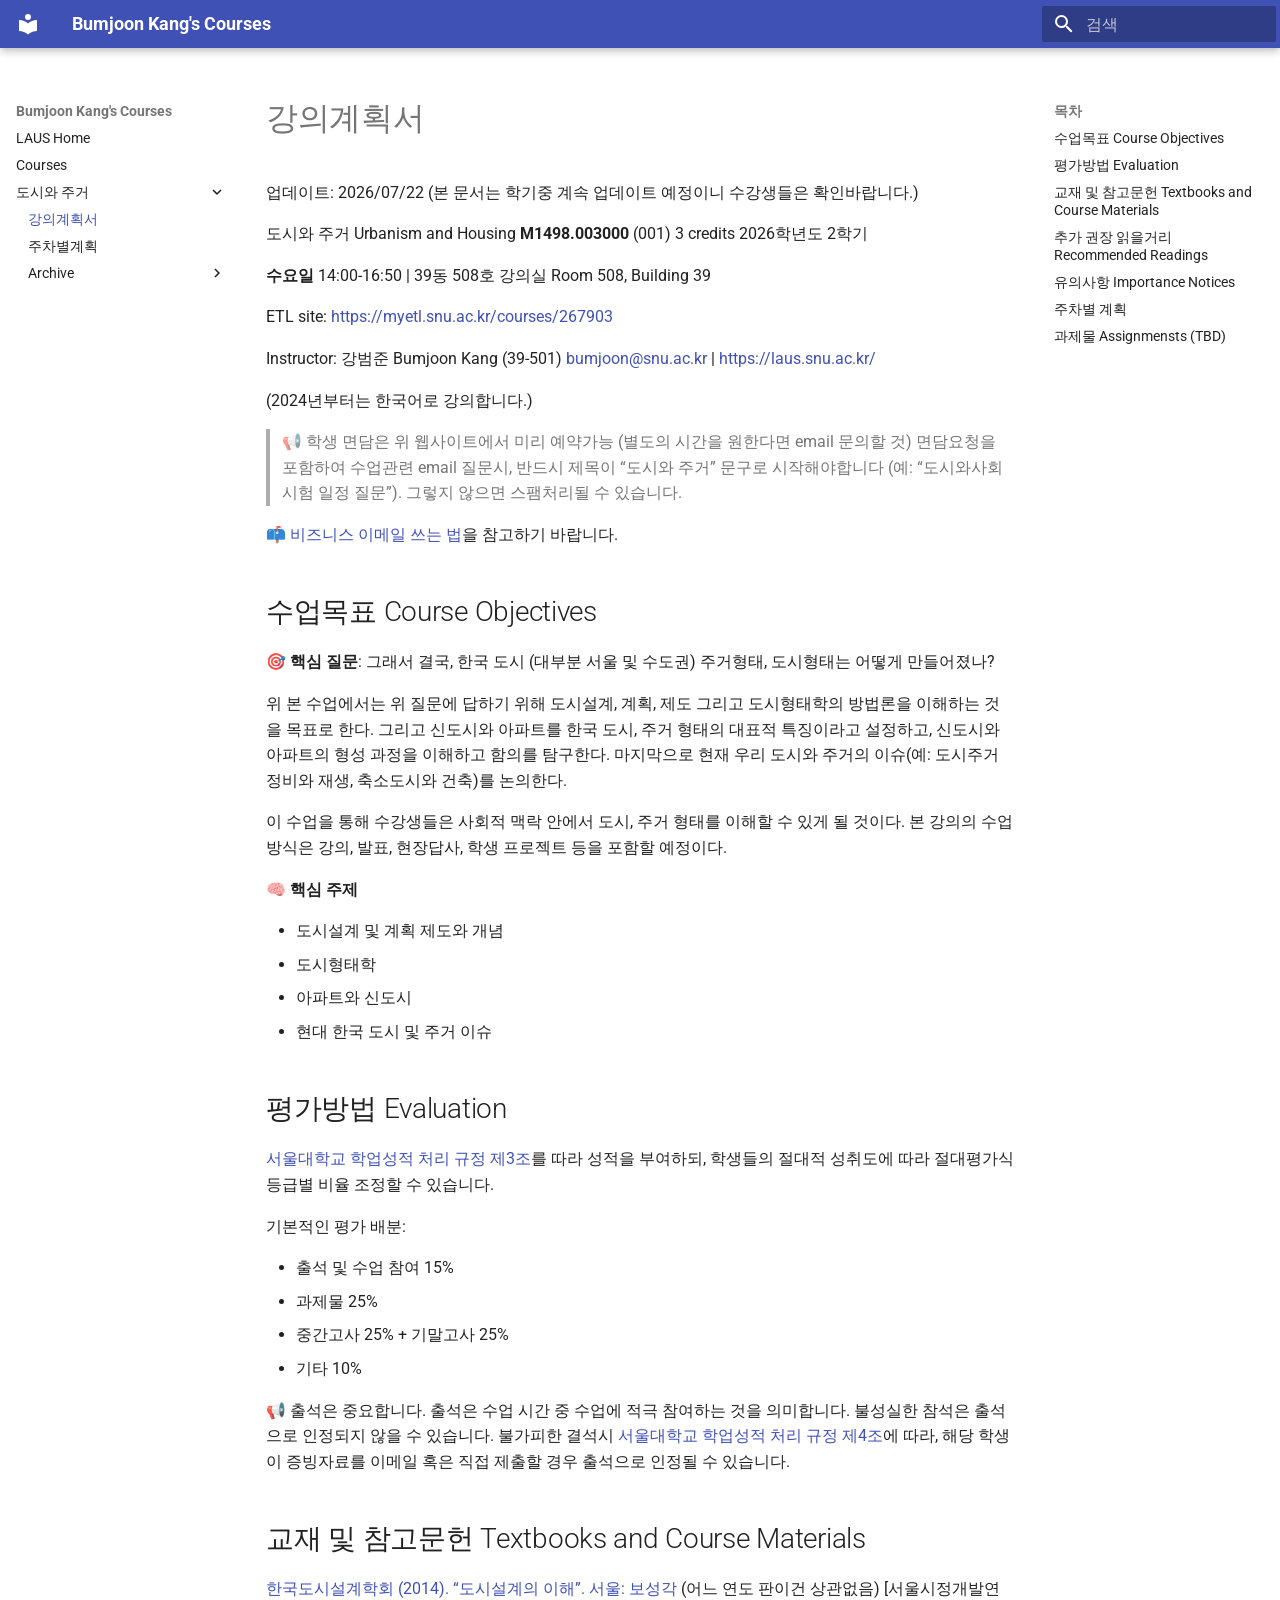
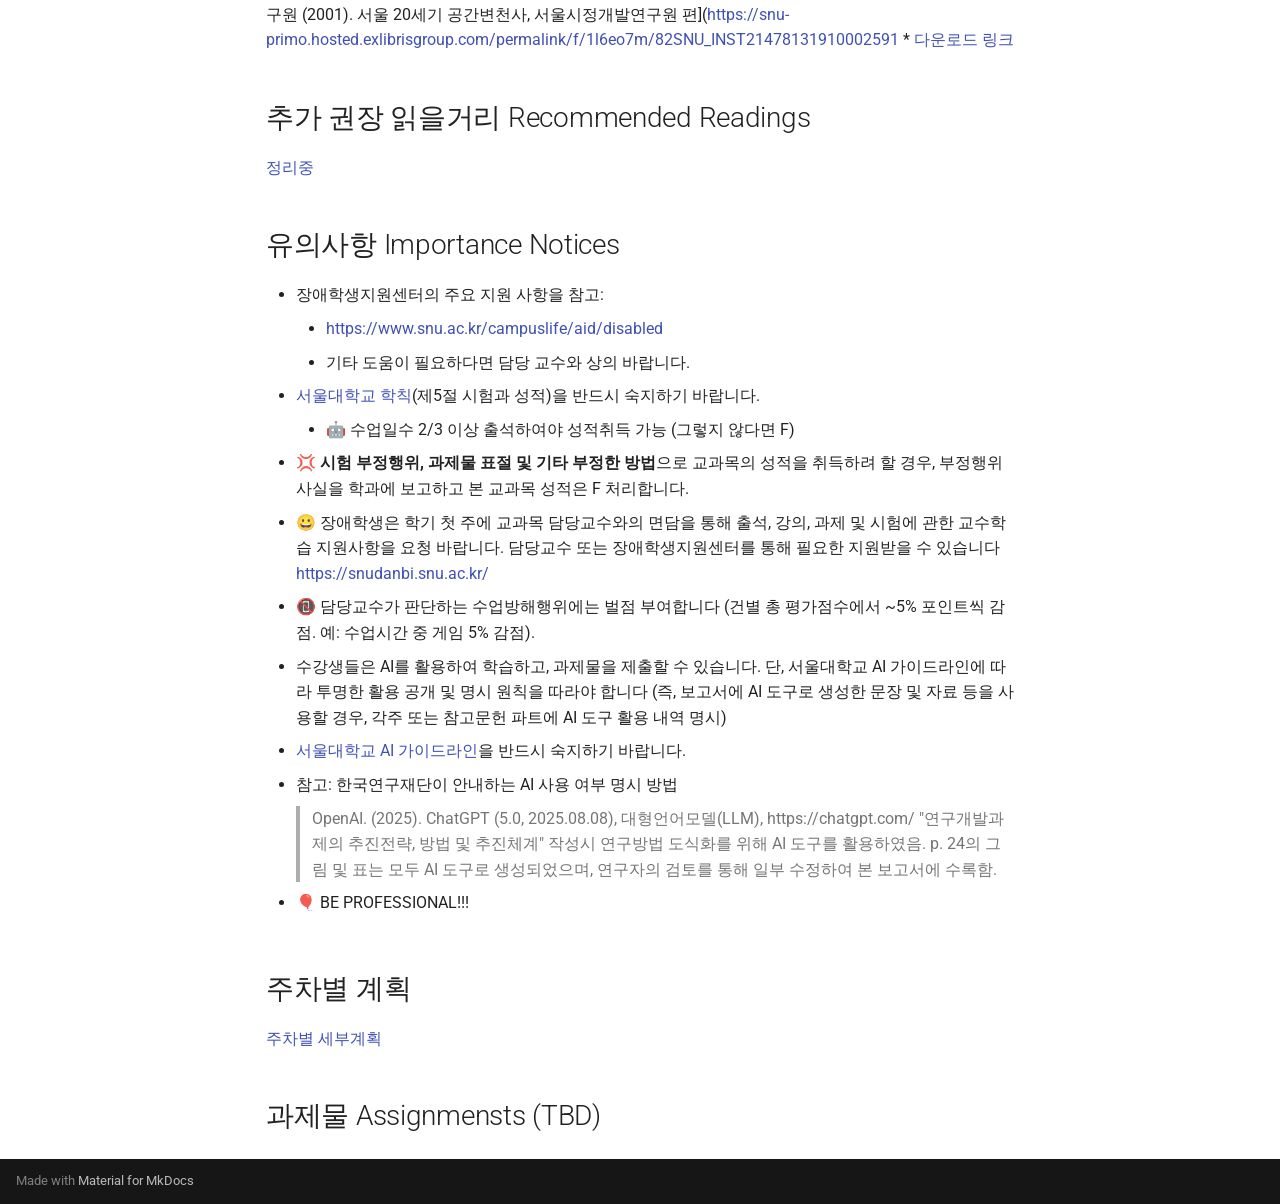
==== commit edc10b5f: "Deployed 3cf9e02 with MkDocs version: 1.6.1" ====
--- a/urbanism-housing/index.html
+++ b/urbanism-housing/index.html
@@ -19,7 +19,7 @@
       
       
       <link rel="icon" href="../assets/images/favicon.png">
-      <meta name="generator" content="mkdocs-1.6.1, mkdocs-material-9.7.6">
+      <meta name="generator" content="mkdocs-1.6.1, mkdocs-material-9.7.7">
     
     
       
@@ -27,7 +27,7 @@
       
     
     
-      <link rel="stylesheet" href="../assets/stylesheets/main.484c7ddc.min.css">
+      <link rel="stylesheet" href="../assets/stylesheets/main.ec1eaa64.min.css">
       
       
 
@@ -680,7 +680,7 @@
 
   <h1>강의계획서</h1>
 
-<p>업데이트: 2024/09/25 
+<p>업데이트: 2026/07/22 
 (본 문서는 학기중 계속 업데이트 예정이니 수강생들은 확인바랍니다.)</p>
 <p>도시와 주거 Urbanism and Housing
 <strong>M1498.003000</strong> (001) 3 credits
@@ -698,18 +698,22 @@
 <p>🎯 <strong>핵심 질문</strong>: 그래서 결국, 한국 도시 (대부분 서울 및 수도권) 주거형태, 도시형태는 어떻게 만들어졌나?</p>
 <p>위 본 수업에서는 위 질문에 답하기 위해 도시설계, 계획, 제도 그리고 도시형태학의 방법론을 이해하는 것을 목표로 한다. 그리고 신도시와 아파트를 한국 도시, 주거 형태의 대표적 특징이라고 설정하고, 신도시와 아파트의 형성 과정을 이해하고 함의를 탐구한다. 마지막으로 현재 우리 도시와 주거의 이슈(예: 도시주거 정비와 재생, 축소도시와 건축)를 논의한다.</p>
 <p>이 수업을 통해 수강생들은 사회적 맥락 안에서 도시, 주거 형태를 이해할 수 있게 될 것이다. 본 강의의 수업방식은 강의, 발표, 현장답사, 학생 프로젝트 등을 포함할 예정이다. </p>
-<p>🧠 <strong>핵심 주제</strong> 
-- 도시설계 및 계획 제도와 개념
-- 도시형태학
-- 아파트와 신도시
-- 현대 한국 도시 및 주거 이슈</p>
+<p>🧠 <strong>핵심 주제</strong> </p>
+<ul>
+<li>도시설계 및 계획 제도와 개념</li>
+<li>도시형태학</li>
+<li>아파트와 신도시</li>
+<li>현대 한국 도시 및 주거 이슈</li>
+</ul>
 <h2 id="evaluation">평가방법 Evaluation</h2>
 <p><a href="https://www.law.go.kr/%ED%95%99%EC%B9%99%EA%B3%B5%EB%8B%A8/%EC%84%9C%EC%9A%B8%EB%8C%80%ED%95%99%EA%B5%90%ED%95%99%EC%97%85%EC%84%B1%EC%A0%81%EC%B2%98%EB%A6%AC%EA%B7%9C%EC%A0%95">서울대학교 학업성적 처리 규정 제3조</a>를 따라 성적을 부여하되, 학생들의 절대적 성취도에 따라 절대평가식 등급별 비율 조정할 수 있습니다. </p>
-<p>기본적인 평가 배분:
-- 출석 및 수업 참여 15%
-- 과제물 25%
-- 중간고사 25% + 기말고사 25%
-- 기타 10%</p>
+<p>기본적인 평가 배분:</p>
+<ul>
+<li>출석 및 수업 참여 15%</li>
+<li>과제물 25%</li>
+<li>중간고사 25% + 기말고사 25%</li>
+<li>기타 10%</li>
+</ul>
 <p>📢 출석은 중요합니다. 출석은 수업 시간 중 수업에 적극 참여하는 것을 의미합니다. 불성실한 참석은 출석으로 인정되지 않을 수 있습니다. 
 불가피한 결석시 <a href="https://www.law.go.kr/%ED%95%99%EC%B9%99%EA%B3%B5%EB%8B%A8/%EC%84%9C%EC%9A%B8%EB%8C%80%ED%95%99%EA%B5%90%ED%95%99%EC%97%85%EC%84%B1%EC%A0%81%EC%B2%98%EB%A6%AC%EA%B7%9C%EC%A0%95">서울대학교 학업성적 처리 규정 제4조</a>에 따라, 해당 학생이 증빙자료를 이메일 혹은 직접 제출할 경우 출석으로 인정될 수 있습니다. </p>
 <h2 id="textbooks-and-course-materials">교재 및 참고문헌 Textbooks and Course Materials</h2>
@@ -805,7 +809,7 @@
       <script id="__config" type="application/json">{"annotate": null, "base": "..", "features": [], "search": "../assets/javascripts/workers/search.2c215733.min.js", "tags": null, "translations": {"clipboard.copied": "\ud074\ub9bd\ubcf4\ub4dc\uc5d0 \ubcf5\uc0ac\ub428", "clipboard.copy": "\ud074\ub9bd\ubcf4\ub4dc\ub85c \ubcf5\uc0ac", "search.result.more.one": "\uc774 \ubb38\uc11c\uc5d0\uc11c 1\uac1c\uc758 \uac80\uc0c9 \uacb0\uacfc \ub354 \ubcf4\uae30", "search.result.more.other": "\uc774 \ubb38\uc11c\uc5d0\uc11c #\uac1c\uc758 \uac80\uc0c9 \uacb0\uacfc \ub354 \ubcf4\uae30", "search.result.none": "\uac80\uc0c9\uc5b4\uc640 \uc77c\uce58\ud558\ub294 \ubb38\uc11c\uac00 \uc5c6\uc2b5\ub2c8\ub2e4", "search.result.one": "1\uac1c\uc758 \uc77c\uce58\ud558\ub294 \ubb38\uc11c", "search.result.other": "#\uac1c\uc758 \uc77c\uce58\ud558\ub294 \ubb38\uc11c", "search.result.placeholder": "\uac80\uc0c9\uc5b4\ub97c \uc785\ub825\ud558\uc138\uc694", "search.result.term.missing": "\ud3ec\ud568\ub418\uc9c0 \uc54a\uc740 \uac80\uc0c9\uc5b4", "select.version": "\ubc84\uc804 \uc120\ud0dd"}, "version": null}</script>
     
     
-      <script src="../assets/javascripts/bundle.79ae519e.min.js"></script>
+      <script src="../assets/javascripts/bundle.d7400e89.min.js"></script>
       
     
   </body>
--- a/assets/stylesheets/main.ec1eaa64.min.css
+++ b/assets/stylesheets/main.ec1eaa64.min.css
@@ -0,0 +1 @@
+@charset "UTF-8";html{-webkit-text-size-adjust:none;-moz-text-size-adjust:none;text-size-adjust:none;box-sizing:border-box}*,:after,:before{box-sizing:inherit}@media (prefers-reduced-motion){*,:after,:before{transition:none!important}}body{margin:0}a,button,input,label{-webkit-tap-highlight-color:transparent}a{color:inherit;text-decoration:none}hr{border:0;box-sizing:initial;display:block;height:.05rem;overflow:visible;padding:0}small{font-size:80%}sub,sup{line-height:1em}img{border-style:none}table{border-collapse:initial;border-spacing:0}td,th{font-weight:400;vertical-align:top}button{background:#0000;border:0;font-family:inherit;font-size:inherit;margin:0;padding:0}input{border:0;outline:none}:root{--md-primary-fg-color:#4051b5;--md-primary-fg-color--light:#5d6cc0;--md-primary-fg-color--dark:#303fa1;--md-primary-bg-color:#fff;--md-primary-bg-color--light:#ffffffb3;--md-accent-fg-color:#526cfe;--md-accent-fg-color--transparent:#526cfe1a;--md-accent-bg-color:#fff;--md-accent-bg-color--light:#ffffffb3}[data-md-color-scheme=default]{color-scheme:light}[data-md-color-scheme=default] img[src$="#gh-dark-mode-only"],[data-md-color-scheme=default] img[src$="#only-dark"]{display:none}:root,[data-md-color-scheme=default]{--md-hue:225deg;--md-default-fg-color:#000000de;--md-default-fg-color--light:#0000008a;--md-default-fg-color--lighter:#00000052;--md-default-fg-color--lightest:#00000012;--md-default-bg-color:#fff;--md-default-bg-color--light:#ffffffb3;--md-default-bg-color--lighter:#ffffff4d;--md-default-bg-color--lightest:#ffffff1f;--md-code-fg-color:#36464e;--md-code-bg-color:#f5f5f5;--md-code-bg-color--light:#f5f5f5b3;--md-code-bg-color--lighter:#f5f5f54d;--md-code-hl-color:#4287ff;--md-code-hl-color--light:#4287ff1a;--md-code-hl-number-color:#d52a2a;--md-code-hl-special-color:#db1457;--md-code-hl-function-color:#a846b9;--md-code-hl-constant-color:#6e59d9;--md-code-hl-keyword-color:#3f6ec6;--md-code-hl-string-color:#1c7d4d;--md-code-hl-name-color:var(--md-code-fg-color);--md-code-hl-operator-color:var(--md-default-fg-color--light);--md-code-hl-punctuation-color:var(--md-default-fg-color--light);--md-code-hl-comment-color:var(--md-default-fg-color--light);--md-code-hl-generic-color:var(--md-default-fg-color--light);--md-code-hl-variable-color:var(--md-default-fg-color--light);--md-typeset-color:var(--md-default-fg-color);--md-typeset-a-color:var(--md-primary-fg-color);--md-typeset-del-color:#f5503d26;--md-typeset-ins-color:#0bd57026;--md-typeset-kbd-color:#fafafa;--md-typeset-kbd-accent-color:#fff;--md-typeset-kbd-border-color:#b8b8b8;--md-typeset-mark-color:#ffff0080;--md-typeset-table-color:#0000001f;--md-typeset-table-color--light:rgba(0,0,0,.035);--md-admonition-fg-color:var(--md-default-fg-color);--md-admonition-bg-color:var(--md-default-bg-color);--md-warning-fg-color:#000000de;--md-warning-bg-color:#ff9;--md-footer-fg-color:#fff;--md-footer-fg-color--light:#ffffffb3;--md-footer-fg-color--lighter:#ffffff73;--md-footer-bg-color:#000000de;--md-footer-bg-color--dark:#00000052;--md-shadow-z1:0 0.2rem 0.5rem #0000000d,0 0 0.05rem #0000001a;--md-shadow-z2:0 0.2rem 0.5rem #0000001a,0 0 0.05rem #00000040;--md-shadow-z3:0 0.2rem 0.5rem #0003,0 0 0.05rem #00000059}.md-icon svg{fill:currentcolor;display:block;height:1.2rem;width:1.2rem}body{-webkit-font-smoothing:antialiased;-moz-osx-font-smoothing:grayscale;--md-text-font-family:var(--md-text-font,_),-apple-system,BlinkMacSystemFont,Helvetica,Arial,sans-serif;--md-code-font-family:var(--md-code-font,_),SFMono-Regular,Consolas,Menlo,monospace}aside,body,input{font-feature-settings:"kern","liga";color:var(--md-typeset-color);font-family:var(--md-text-font-family)}code,kbd,pre{font-feature-settings:"kern";font-family:var(--md-code-font-family)}:root{--md-typeset-table-sort-icon:url('data:image/svg+xml;charset=utf-8,<svg xmlns="http://www.w3.org/2000/svg" viewBox="0 0 24 24"><path d="m18 21-4-4h3V7h-3l4-4 4 4h-3v10h3M2 19v-2h10v2M2 13v-2h7v2M2 7V5h4v2z"/></svg>');--md-typeset-table-sort-icon--asc:url('data:image/svg+xml;charset=utf-8,<svg xmlns="http://www.w3.org/2000/svg" viewBox="0 0 24 24"><path d="M19 17h3l-4 4-4-4h3V3h2M2 17h10v2H2M6 5v2H2V5m0 6h7v2H2z"/></svg>');--md-typeset-table-sort-icon--desc:url('data:image/svg+xml;charset=utf-8,<svg xmlns="http://www.w3.org/2000/svg" viewBox="0 0 24 24"><path d="M19 7h3l-4-4-4 4h3v14h2M2 17h10v2H2M6 5v2H2V5m0 6h7v2H2z"/></svg>')}.md-typeset{-webkit-print-color-adjust:exact;color-adjust:exact;font-size:.8rem;line-height:1.6;overflow-wrap:break-word}@media print{.md-typeset{font-size:.68rem}}.md-typeset blockquote,.md-typeset dl,.md-typeset figure,.md-typeset ol,.md-typeset pre,.md-typeset ul{margin-bottom:1em;margin-top:1em}.md-typeset h1{color:var(--md-default-fg-color--light);font-size:2em;line-height:1.3;margin:0 0 1.25em}.md-typeset h1,.md-typeset h2{font-weight:300;letter-spacing:-.01em}.md-typeset h2{font-size:1.5625em;line-height:1.4;margin:1.6em 0 .64em}.md-typeset h3{font-size:1.25em;font-weight:400;letter-spacing:-.01em;line-height:1.5;margin:1.6em 0 .8em}.md-typeset h2+h3{margin-top:.8em}.md-typeset h4{font-weight:700;letter-spacing:-.01em;margin:1em 0}.md-typeset h5,.md-typeset h6{color:var(--md-default-fg-color--light);font-size:.8em;font-weight:700;letter-spacing:-.01em;margin:1.25em 0}.md-typeset h5{text-transform:uppercase}.md-typeset h5 code{text-transform:none}.md-typeset hr{border-bottom:.05rem solid var(--md-default-fg-color--lightest);display:flow-root;margin:1.5em 0}.md-typeset a{color:var(--md-typeset-a-color);word-break:break-word}.md-typeset a,.md-typeset a:before{transition:color 125ms}.md-typeset a:focus,.md-typeset a:hover{color:var(--md-accent-fg-color)}.md-typeset a:focus code,.md-typeset a:hover code{background-color:var(--md-accent-fg-color--transparent);color:var(--md-accent-fg-color)}.md-typeset a code{color:var(--md-typeset-a-color)}.md-typeset a.focus-visible{outline-color:var(--md-accent-fg-color);outline-offset:.2rem}.md-typeset code,.md-typeset kbd,.md-typeset pre{color:var(--md-code-fg-color);direction:ltr;font-variant-ligatures:none;transition:background-color 125ms}@media print{.md-typeset code,.md-typeset kbd,.md-typeset pre{white-space:pre-wrap}}.md-typeset code{background-color:var(--md-code-bg-color);border-radius:.1rem;-webkit-box-decoration-break:clone;box-decoration-break:clone;font-size:.85em;padding:0 .2941176471em;transition:color 125ms,background-color 125ms;word-break:break-word}.md-typeset code:not(.focus-visible){-webkit-tap-highlight-color:transparent;outline:none}.md-typeset pre{display:flow-root;line-height:1.4;position:relative}.md-typeset pre>code{-webkit-box-decoration-break:slice;box-decoration-break:slice;box-shadow:none;display:block;margin:0;outline-color:var(--md-accent-fg-color);overflow:auto;padding:.7720588235em 1.1764705882em;scrollbar-color:var(--md-default-fg-color--lighter) #0000;scrollbar-width:thin;touch-action:auto;word-break:normal}.md-typeset pre>code:hover{scrollbar-color:var(--md-accent-fg-color) #0000}.md-typeset pre>code::-webkit-scrollbar{height:.2rem;width:.2rem}.md-typeset pre>code::-webkit-scrollbar-thumb{background-color:var(--md-default-fg-color--lighter)}.md-typeset pre>code::-webkit-scrollbar-thumb:hover{background-color:var(--md-accent-fg-color)}.md-typeset kbd{background-color:var(--md-typeset-kbd-color);border-radius:.1rem;box-shadow:0 .1rem 0 .05rem var(--md-typeset-kbd-border-color),0 .1rem 0 var(--md-typeset-kbd-border-color),0 -.1rem .2rem var(--md-typeset-kbd-accent-color) inset;color:var(--md-default-fg-color);display:inline-block;font-size:.75em;padding:0 .6666666667em;vertical-align:text-top;word-break:break-word}.md-typeset mark{background-color:var(--md-typeset-mark-color);-webkit-box-decoration-break:clone;box-decoration-break:clone;color:inherit;word-break:break-word}.md-typeset abbr{cursor:help;text-decoration:none}.md-typeset [data-preview],.md-typeset abbr{border-bottom:.05rem dotted var(--md-default-fg-color--light)}.md-typeset small{opacity:.75}[dir=ltr] .md-typeset sub,[dir=ltr] .md-typeset sup{margin-left:.078125em}[dir=rtl] .md-typeset sub,[dir=rtl] .md-typeset sup{margin-right:.078125em}[dir=ltr] .md-typeset blockquote{padding-left:.6rem}[dir=rtl] .md-typeset blockquote{padding-right:.6rem}[dir=ltr] .md-typeset blockquote{border-left:.2rem solid var(--md-default-fg-color--lighter)}[dir=rtl] .md-typeset blockquote{border-right:.2rem solid var(--md-default-fg-color--lighter)}.md-typeset blockquote{color:var(--md-default-fg-color--light);margin-left:0;margin-right:0}.md-typeset ul{list-style-type:disc}.md-typeset ul[type]{list-style-type:revert-layer}[dir=ltr] .md-typeset ol,[dir=ltr] .md-typeset ul{margin-left:.625em}[dir=rtl] .md-typeset ol,[dir=rtl] .md-typeset ul{margin-right:.625em}.md-typeset ol,.md-typeset ul{padding:0}.md-typeset ol:not([hidden]),.md-typeset ul:not([hidden]){display:flow-root}.md-typeset ol ol,.md-typeset ul ol{list-style-type:lower-alpha}.md-typeset ol ol ol,.md-typeset ul ol ol{list-style-type:lower-roman}.md-typeset ol ol ol ol,.md-typeset ul ol ol ol{list-style-type:upper-alpha}.md-typeset ol ol ol ol ol,.md-typeset ul ol ol ol ol{list-style-type:upper-roman}.md-typeset ol[type],.md-typeset ul[type]{list-style-type:revert-layer}[dir=ltr] .md-typeset ol li,[dir=ltr] .md-typeset ul li{margin-left:1.25em}[dir=rtl] .md-typeset ol li,[dir=rtl] .md-typeset ul li{margin-right:1.25em}.md-typeset ol li,.md-typeset ul li{margin-bottom:.5em}.md-typeset ol li blockquote,.md-typeset ol li p,.md-typeset ul li blockquote,.md-typeset ul li p{margin:.5em 0}.md-typeset ol li:last-child,.md-typeset ul li:last-child{margin-bottom:0}[dir=ltr] .md-typeset ol li ol,[dir=ltr] .md-typeset ol li ul,[dir=ltr] .md-typeset ul li ol,[dir=ltr] .md-typeset ul li ul{margin-left:.625em}[dir=rtl] .md-typeset ol li ol,[dir=rtl] .md-typeset ol li ul,[dir=rtl] .md-typeset ul li ol,[dir=rtl] .md-typeset ul li ul{margin-right:.625em}.md-typeset ol li ol,.md-typeset ol li ul,.md-typeset ul li ol,.md-typeset ul li ul{margin-bottom:.5em;margin-top:.5em}[dir=ltr] .md-typeset dd{margin-left:1.875em}[dir=rtl] .md-typeset dd{margin-right:1.875em}.md-typeset dd{margin-bottom:1.5em;margin-top:1em}.md-typeset img,.md-typeset svg,.md-typeset video{height:auto;max-width:100%}.md-typeset img[align=left]{margin:1em 1em 1em 0}.md-typeset img[align=right]{margin:1em 0 1em 1em}.md-typeset img[align]:only-child{margin-top:0}.md-typeset figure{display:flow-root;margin:1em auto;max-width:100%;text-align:center;width:fit-content}.md-typeset figure img{display:block;margin:0 auto}.md-typeset figcaption{font-style:italic;margin:1em auto;max-width:24rem}.md-typeset iframe{max-width:100%}.md-typeset table:not([class]){background-color:var(--md-default-bg-color);border:.05rem solid var(--md-typeset-table-color);border-radius:.1rem;display:inline-block;font-size:.64rem;max-width:100%;overflow:auto;touch-action:auto}@media print{.md-typeset table:not([class]){display:table}}.md-typeset table:not([class])+*{margin-top:1.5em}.md-typeset table:not([class]) td>:first-child,.md-typeset table:not([class]) th>:first-child{margin-top:0}.md-typeset table:not([class]) td>:last-child,.md-typeset table:not([class]) th>:last-child{margin-bottom:0}.md-typeset table:not([class]) td:not([align]),.md-typeset table:not([class]) th:not([align]){text-align:left}[dir=rtl] .md-typeset table:not([class]) td:not([align]),[dir=rtl] .md-typeset table:not([class]) th:not([align]){text-align:right}.md-typeset table:not([class]) th{font-weight:700;min-width:5rem;padding:.9375em 1.25em;vertical-align:top}.md-typeset table:not([class]) td{border-top:.05rem solid var(--md-typeset-table-color);padding:.9375em 1.25em;vertical-align:top}.md-typeset table:not([class]) tbody tr{transition:background-color 125ms}.md-typeset table:not([class]) tbody tr:hover{background-color:var(--md-typeset-table-color--light);box-shadow:0 .05rem 0 var(--md-default-bg-color) inset}.md-typeset table:not([class]) a{word-break:normal}.md-typeset table th[role=columnheader]{cursor:pointer}[dir=ltr] .md-typeset table th[role=columnheader]:after{margin-left:.5em}[dir=rtl] .md-typeset table th[role=columnheader]:after{margin-right:.5em}.md-typeset table th[role=columnheader]:after{content:"";display:inline-block;height:1.2em;-webkit-mask-image:var(--md-typeset-table-sort-icon);mask-image:var(--md-typeset-table-sort-icon);-webkit-mask-repeat:no-repeat;mask-repeat:no-repeat;-webkit-mask-size:contain;mask-size:contain;transition:background-color 125ms;vertical-align:text-bottom;width:1.2em}.md-typeset table th[role=columnheader]:hover:after{background-color:var(--md-default-fg-color--lighter)}.md-typeset table th[role=columnheader][aria-sort=ascending]:after{background-color:var(--md-default-fg-color--light);-webkit-mask-image:var(--md-typeset-table-sort-icon--asc);mask-image:var(--md-typeset-table-sort-icon--asc)}.md-typeset table th[role=columnheader][aria-sort=descending]:after{background-color:var(--md-default-fg-color--light);-webkit-mask-image:var(--md-typeset-table-sort-icon--desc);mask-image:var(--md-typeset-table-sort-icon--desc)}.md-typeset__scrollwrap{margin:1em -.8rem;overflow-x:auto;touch-action:auto}.md-typeset__table{display:inline-block;margin-bottom:.5em;padding:0 .8rem}@media print{.md-typeset__table{display:block}}html .md-typeset__table table{display:table;margin:0;overflow:hidden;width:100%}@media screen and (max-width:44.984375em){.md-content__inner>pre{margin:1em -.8rem}.md-content__inner>pre code{border-radius:0}}.md-typeset .md-author{border-radius:100%;display:block;flex-shrink:0;height:1.6rem;overflow:hidden;position:relative;transition:color 125ms,transform 125ms;width:1.6rem}.md-typeset .md-author img{display:block}.md-typeset .md-author--more{background:var(--md-default-fg-color--lightest);color:var(--md-default-fg-color--lighter);font-size:.6rem;font-weight:700;line-height:1.6rem;text-align:center}.md-typeset .md-author--long{height:2.4rem;width:2.4rem}.md-typeset a.md-author{transform:scale(1)}.md-typeset a.md-author img{border-radius:100%;filter:grayscale(100%) opacity(75%);transition:filter 125ms}.md-typeset a.md-author:focus,.md-typeset a.md-author:hover{transform:scale(1.1);z-index:1}.md-typeset a.md-author:focus img,.md-typeset a.md-author:hover img{filter:grayscale(0)}.md-banner{background-color:var(--md-footer-bg-color);color:var(--md-footer-fg-color);overflow:auto}@media print{.md-banner{display:none}}.md-banner--warning{background-color:var(--md-warning-bg-color);color:var(--md-warning-fg-color)}.md-banner__inner{font-size:.7rem;margin:.6rem auto;padding:0 .8rem}[dir=ltr] .md-banner__button{float:right}[dir=rtl] .md-banner__button{float:left}.md-banner__button{color:inherit;cursor:pointer;transition:opacity .25s}.no-js .md-banner__button{display:none}.md-banner__button:hover{opacity:.7}html{font-size:125%;height:100%;overflow-x:hidden}@media screen and (min-width:100em){html{font-size:137.5%}}@media screen and (min-width:125em){html{font-size:150%}}body{background-color:var(--md-default-bg-color);display:flex;flex-direction:column;font-size:.5rem;min-height:100%;position:relative;width:100%}@media print{body{display:block}}@media screen and (max-width:59.984375em){body[data-md-scrolllock]{position:fixed}}.md-grid{margin-left:auto;margin-right:auto;max-width:61rem}.md-container{display:flex;flex-direction:column;flex-grow:1}@media print{.md-container{display:block}}.md-main{flex-grow:1}.md-main__inner{display:flex;height:100%;margin-top:1.5rem}.md-ellipsis{overflow:hidden;text-overflow:ellipsis}.md-toggle{display:none}.md-option{height:0;opacity:0;position:absolute;width:0}.md-option:checked+label:not([hidden]){display:block}.md-option.focus-visible+label{outline-color:var(--md-accent-fg-color);outline-style:auto}.md-skip{background-color:var(--md-default-fg-color);border-radius:.1rem;color:var(--md-default-bg-color);font-size:.64rem;margin:.5rem;opacity:0;outline-color:var(--md-accent-fg-color);padding:.3rem .5rem;position:fixed;transform:translateY(.4rem);z-index:-1}.md-skip:focus{opacity:1;transform:translateY(0);transition:transform .25s cubic-bezier(.4,0,.2,1),opacity 175ms 75ms;z-index:10}@page{margin:25mm}:root{--md-clipboard-icon:url('data:image/svg+xml;charset=utf-8,<svg xmlns="http://www.w3.org/2000/svg" viewBox="0 0 24 24"><path d="M19 21H8V7h11m0-2H8a2 2 0 0 0-2 2v14a2 2 0 0 0 2 2h11a2 2 0 0 0 2-2V7a2 2 0 0 0-2-2m-3-4H4a2 2 0 0 0-2 2v14h2V3h12z"/></svg>')}.md-clipboard{border-radius:.1rem;color:var(--md-default-fg-color--lightest);cursor:pointer;height:1.5em;outline-color:var(--md-accent-fg-color);outline-offset:.1rem;transition:color .25s;width:1.5em;z-index:1}@media print{.md-clipboard{display:none}}.md-clipboard:not(.focus-visible){-webkit-tap-highlight-color:transparent;outline:none}:hover>.md-clipboard{color:var(--md-default-fg-color--light)}.md-clipboard:focus,.md-clipboard:hover{color:var(--md-accent-fg-color)}.md-clipboard:after{background-color:currentcolor;content:"";display:block;height:1.125em;margin:0 auto;-webkit-mask-image:var(--md-clipboard-icon);mask-image:var(--md-clipboard-icon);-webkit-mask-position:center;mask-position:center;-webkit-mask-repeat:no-repeat;mask-repeat:no-repeat;-webkit-mask-size:contain;mask-size:contain;width:1.125em}.md-clipboard--inline{cursor:pointer}.md-clipboard--inline code{transition:color .25s,background-color .25s}.md-clipboard--inline:focus code,.md-clipboard--inline:hover code{background-color:var(--md-accent-fg-color--transparent);color:var(--md-accent-fg-color)}:root{--md-code-select-icon:url('data:image/svg+xml;charset=utf-8,<svg xmlns="http://www.w3.org/2000/svg" viewBox="0 0 24 24"><path d="M19 19h-4v2h4c1.1 0 2-.9 2-2v-4h-2m0-12h-4v2h4v4h2V5c0-1.1-.9-2-2-2M5 5h4V3H5c-1.1 0-2 .9-2 2v4h2m0 6H3v4c0 1.1.9 2 2 2h4v-2H5zm2-4h2v2H7zm4 0h2v2h-2zm4 0h2v2h-2zM7 7h2v2H7zm4 0h2v2h-2zm4 0h2v2h-2zm-8 8h2v2H7zm4 0h2v2h-2zm4 0h2v2h-2z"/></svg>');--md-code-copy-icon:url('data:image/svg+xml;charset=utf-8,<svg xmlns="http://www.w3.org/2000/svg" viewBox="0 0 24 24"><path d="M19 21H8V7h11m0-2H8a2 2 0 0 0-2 2v14a2 2 0 0 0 2 2h11a2 2 0 0 0 2-2V7a2 2 0 0 0-2-2m-3-4H4a2 2 0 0 0-2 2v14h2V3h12z"/></svg>')}.md-typeset .md-code__content{display:grid}.md-code__nav{background-color:var(--md-code-bg-color--lighter);border-radius:.1rem;display:flex;gap:.2rem;padding:.2rem;position:absolute;right:.25em;top:.25em;transition:background-color .25s;z-index:1}:hover>.md-code__nav{background-color:var(--md-code-bg-color--light)}.md-code__button{color:var(--md-default-fg-color--lightest);cursor:pointer;display:block;height:1.5em;outline-color:var(--md-accent-fg-color);outline-offset:.1rem;transition:color .25s;width:1.5em}:hover>*>.md-code__button{color:var(--md-default-fg-color--light)}.md-code__button.focus-visible,.md-code__button:hover{color:var(--md-accent-fg-color)}.md-code__button--active{color:var(--md-default-fg-color)!important}.md-code__button:after{background-color:currentcolor;content:"";display:block;height:1.125em;margin:0 auto;-webkit-mask-position:center;mask-position:center;-webkit-mask-repeat:no-repeat;mask-repeat:no-repeat;-webkit-mask-size:contain;mask-size:contain;width:1.125em}.md-code__button[data-md-type=select]:after{-webkit-mask-image:var(--md-code-select-icon);mask-image:var(--md-code-select-icon)}.md-code__button[data-md-type=copy]:after{-webkit-mask-image:var(--md-code-copy-icon);mask-image:var(--md-code-copy-icon)}@keyframes consent{0%{opacity:0;transform:translateY(100%)}to{opacity:1;transform:translateY(0)}}@keyframes overlay{0%{opacity:0}to{opacity:1}}.md-consent__overlay{animation:overlay .25s both;-webkit-backdrop-filter:blur(.1rem);backdrop-filter:blur(.1rem);background-color:#0000008a;height:100%;opacity:1;position:fixed;top:0;width:100%;z-index:5}.md-consent__inner{animation:consent .5s cubic-bezier(.1,.7,.1,1) both;background-color:var(--md-default-bg-color);border:0;border-radius:.1rem;bottom:0;box-shadow:0 0 .2rem #0000001a,0 .2rem .4rem #0003;max-height:100%;overflow:auto;padding:0;position:fixed;width:100%;z-index:5}.md-consent__form{padding:.8rem}.md-consent__settings{display:none;margin:1em 0}input:checked+.md-consent__settings{display:block}.md-consent__controls{margin-bottom:.8rem}.md-typeset .md-consent__controls .md-button{display:inline}@media screen and (max-width:44.984375em){.md-typeset .md-consent__controls .md-button{display:block;margin-top:.4rem;text-align:center;width:100%}}.md-consent label{cursor:pointer}.md-content{flex-grow:1;min-width:0}.md-content__inner{margin:0 .8rem 1.2rem;padding-top:.6rem}@media screen and (min-width:76.25em){[dir=ltr] .md-sidebar--primary:not([hidden])~.md-content>.md-content__inner{margin-left:1.2rem}[dir=ltr] .md-sidebar--secondary:not([hidden])~.md-content>.md-content__inner,[dir=rtl] .md-sidebar--primary:not([hidden])~.md-content>.md-content__inner{margin-right:1.2rem}[dir=rtl] .md-sidebar--secondary:not([hidden])~.md-content>.md-content__inner{margin-left:1.2rem}}.md-content__inner:before{content:"";display:block;height:.4rem}.md-content__inner>:last-child{margin-bottom:0}[dir=ltr] .md-content__button{float:right}[dir=rtl] .md-content__button{float:left}[dir=ltr] .md-content__button{margin-left:.4rem}[dir=rtl] .md-content__button{margin-right:.4rem}.md-content__button{margin:.4rem 0;padding:0}@media print{.md-content__button{display:none}}.md-typeset .md-content__button{color:var(--md-default-fg-color--lighter)}.md-content__button svg{display:inline;vertical-align:top}[dir=rtl] .md-content__button svg{transform:scaleX(-1)}[dir=ltr] .md-dialog{right:.8rem}[dir=rtl] .md-dialog{left:.8rem}.md-dialog{background-color:var(--md-default-fg-color);border-radius:.1rem;bottom:.8rem;box-shadow:var(--md-shadow-z3);min-width:11.1rem;opacity:0;padding:.4rem .6rem;pointer-events:none;position:fixed;transform:translateY(100%);transition:transform 0ms .4s,opacity .4s;z-index:4}@media print{.md-dialog{display:none}}.md-dialog--active{opacity:1;pointer-events:auto;transform:translateY(0);transition:transform .4s cubic-bezier(.075,.85,.175,1),opacity .4s}.md-dialog__inner{color:var(--md-default-bg-color);font-size:.7rem}.md-feedback{margin:2em 0 1em;text-align:center}.md-feedback fieldset{border:none;margin:0;padding:0}.md-feedback__title{font-weight:700;margin:1em auto}.md-feedback__inner{position:relative}.md-feedback__list{display:flex;flex-wrap:wrap;place-content:baseline center;position:relative}.md-feedback__list:hover .md-icon:not(:disabled){color:var(--md-default-fg-color--lighter)}:disabled .md-feedback__list{min-height:1.8rem}.md-feedback__icon{color:var(--md-default-fg-color--light);cursor:pointer;flex-shrink:0;margin:0 .1rem;transition:color 125ms}.md-feedback__icon:not(:disabled).md-icon:hover{color:var(--md-accent-fg-color)}.md-feedback__icon:disabled{color:var(--md-default-fg-color--lightest);pointer-events:none}.md-feedback__note{opacity:0;position:relative;transform:translateY(.4rem);transition:transform .4s cubic-bezier(.1,.7,.1,1),opacity .15s}.md-feedback__note>*{margin:0 auto;max-width:16rem}:disabled .md-feedback__note{opacity:1;transform:translateY(0)}@media print{.md-feedback{display:none}}.md-footer{background-color:var(--md-footer-bg-color);color:var(--md-footer-fg-color)}@media print{.md-footer{display:none}}.md-footer__inner{justify-content:space-between;overflow:auto;padding:.2rem}.md-footer__inner:not([hidden]){display:flex}.md-footer__link{align-items:end;display:flex;flex-grow:0.01;margin-bottom:.4rem;margin-top:1rem;max-width:100%;outline-color:var(--md-accent-fg-color);overflow:hidden;transition:opacity .25s}.md-footer__link:focus,.md-footer__link:hover{opacity:.7}[dir=rtl] .md-footer__link svg{transform:scaleX(-1)}@media screen and (max-width:44.984375em){.md-footer__link--prev{flex-shrink:0}.md-footer__link--prev .md-footer__title{display:none}}[dir=ltr] .md-footer__link--next{margin-left:auto}[dir=rtl] .md-footer__link--next{margin-right:auto}.md-footer__link--next{text-align:right}[dir=rtl] .md-footer__link--next{text-align:left}.md-footer__title{flex-grow:1;font-size:.9rem;margin-bottom:.7rem;max-width:calc(100% - 2.4rem);padding:0 1rem;white-space:nowrap}.md-footer__button{margin:.2rem;padding:.4rem}.md-footer__direction{font-size:.64rem;opacity:.7}.md-footer-meta{background-color:var(--md-footer-bg-color--dark)}.md-footer-meta__inner{display:flex;flex-wrap:wrap;justify-content:space-between;padding:.2rem}html .md-footer-meta.md-typeset a{color:var(--md-footer-fg-color--light)}html .md-footer-meta.md-typeset a:focus,html .md-footer-meta.md-typeset a:hover{color:var(--md-footer-fg-color)}.md-copyright{color:var(--md-footer-fg-color--lighter);font-size:.64rem;margin:auto .6rem;padding:.4rem 0;width:100%}@media screen and (min-width:45em){.md-copyright{width:auto}}.md-copyright__highlight{color:var(--md-footer-fg-color--light)}.md-social{display:inline-flex;gap:.2rem;margin:0 .4rem;padding:.2rem 0 .6rem}@media screen and (min-width:45em){.md-social{padding:.6rem 0}}.md-social__link{display:inline-block;height:1.6rem;text-align:center;width:1.6rem}.md-social__link:before{line-height:1.9}.md-social__link svg{fill:currentcolor;max-height:.8rem;vertical-align:-25%}.md-typeset .md-button{border:.1rem solid;border-radius:.1rem;color:var(--md-primary-fg-color);cursor:pointer;display:inline-block;font-weight:700;padding:.625em 2em;transition:color 125ms,background-color 125ms,border-color 125ms}.md-typeset .md-button--primary{background-color:var(--md-primary-fg-color);border-color:var(--md-primary-fg-color);color:var(--md-primary-bg-color)}.md-typeset .md-button:focus,.md-typeset .md-button:hover{background-color:var(--md-accent-fg-color);border-color:var(--md-accent-fg-color);color:var(--md-accent-bg-color)}[dir=ltr] .md-typeset .md-input{border-top-left-radius:.1rem}[dir=ltr] .md-typeset .md-input,[dir=rtl] .md-typeset .md-input{border-top-right-radius:.1rem}[dir=rtl] .md-typeset .md-input{border-top-left-radius:.1rem}.md-typeset .md-input{border-bottom:.1rem solid var(--md-default-fg-color--lighter);box-shadow:var(--md-shadow-z1);font-size:.8rem;height:1.8rem;padding:0 .6rem;transition:border .25s,box-shadow .25s}.md-typeset .md-input:focus,.md-typeset .md-input:hover{border-bottom-color:var(--md-accent-fg-color);box-shadow:var(--md-shadow-z2)}.md-typeset .md-input--stretch{width:100%}.md-header{background-color:var(--md-primary-fg-color);box-shadow:0 0 .2rem #0000,0 .2rem .4rem #0000;color:var(--md-primary-bg-color);display:block;left:0;position:sticky;right:0;top:0;z-index:4}@media print{.md-header{display:none}}.md-header[hidden]{transform:translateY(-100%);transition:transform .25s cubic-bezier(.8,0,.6,1),box-shadow .25s}.md-header--shadow{box-shadow:0 0 .2rem #0000001a,0 .2rem .4rem #0003;transition:transform .25s cubic-bezier(.1,.7,.1,1),box-shadow .25s}.md-header__inner{align-items:center;display:flex;padding:0 .2rem}.md-header__button{color:currentcolor;cursor:pointer;margin:.2rem;outline-color:var(--md-accent-fg-color);padding:.4rem;position:relative;transition:opacity .25s;vertical-align:middle;z-index:1}.md-header__button:hover{opacity:.7}.md-header__button:not([hidden]){display:inline-block}.md-header__button:not(.focus-visible){-webkit-tap-highlight-color:transparent;outline:none}.md-header__button.md-logo{margin:.2rem;padding:.4rem}@media screen and (max-width:76.234375em){.md-header__button.md-logo{display:none}}.md-header__button.md-logo img,.md-header__button.md-logo svg{fill:currentcolor;display:block;height:1.2rem;width:auto}@media screen and (min-width:60em){.md-header__button[for=__search]{display:none}}.no-js .md-header__button[for=__search]{display:none}[dir=rtl] .md-header__button[for=__search] svg{transform:scaleX(-1)}@media screen and (min-width:76.25em){.md-header__button[for=__drawer]{display:none}}.md-header__topic{display:flex;max-width:100%;position:absolute;transition:transform .4s cubic-bezier(.1,.7,.1,1),opacity .15s;white-space:nowrap}.md-header__topic+.md-header__topic{opacity:0;pointer-events:none;transform:translateX(1.25rem);transition:transform .4s cubic-bezier(1,.7,.1,.1),opacity .15s;z-index:-1}[dir=rtl] .md-header__topic+.md-header__topic{transform:translateX(-1.25rem)}.md-header__topic:first-child{font-weight:700}[dir=ltr] .md-header__title{margin-left:1rem;margin-right:.4rem}[dir=rtl] .md-header__title{margin-left:.4rem;margin-right:1rem}.md-header__title{flex-grow:1;font-size:.9rem;height:2.4rem;line-height:2.4rem}.md-header__title--active .md-header__topic{opacity:0;pointer-events:none;transform:translateX(-1.25rem);transition:transform .4s cubic-bezier(1,.7,.1,.1),opacity .15s;z-index:-1}[dir=rtl] .md-header__title--active .md-header__topic{transform:translateX(1.25rem)}.md-header__title--active .md-header__topic+.md-header__topic{opacity:1;pointer-events:auto;transform:translateX(0);transition:transform .4s cubic-bezier(.1,.7,.1,1),opacity .15s;z-index:0}.md-header__title>.md-header__ellipsis{height:100%;position:relative;width:100%}.md-header__option{display:flex;flex-shrink:0;max-width:100%;transition:max-width 0ms .25s,opacity .25s .25s;white-space:nowrap}[data-md-toggle=search]:checked~.md-header .md-header__option{max-width:0;opacity:0;transition:max-width 0ms,opacity 0ms}.md-header__option>input{bottom:0}.md-header__source{display:none}@media screen and (min-width:60em){[dir=ltr] .md-header__source{margin-left:1rem}[dir=rtl] .md-header__source{margin-right:1rem}.md-header__source{display:block;max-width:11.7rem;width:11.7rem}}@media screen and (min-width:76.25em){[dir=ltr] .md-header__source{margin-left:1.4rem}[dir=rtl] .md-header__source{margin-right:1.4rem}}.md-meta{color:var(--md-default-fg-color--light);font-size:.7rem;line-height:1.3}.md-meta__list{display:inline-flex;flex-wrap:wrap;list-style:none;margin:0;padding:0}.md-meta__item:not(:last-child):after{content:"·";margin-left:.2rem;margin-right:.2rem}.md-meta__link{color:var(--md-typeset-a-color)}.md-meta__link:focus,.md-meta__link:hover{color:var(--md-accent-fg-color)}.md-draft{background-color:#ff1744;border-radius:.125em;color:#fff;display:inline-block;font-weight:700;padding-left:.5714285714em;padding-right:.5714285714em}:root{--md-nav-icon--prev:url('data:image/svg+xml;charset=utf-8,<svg xmlns="http://www.w3.org/2000/svg" viewBox="0 0 24 24"><path d="M20 11v2H8l5.5 5.5-1.42 1.42L4.16 12l7.92-7.92L13.5 5.5 8 11z"/></svg>');--md-nav-icon--next:url('data:image/svg+xml;charset=utf-8,<svg xmlns="http://www.w3.org/2000/svg" viewBox="0 0 24 24"><path d="M8.59 16.58 13.17 12 8.59 7.41 10 6l6 6-6 6z"/></svg>');--md-toc-icon:url('data:image/svg+xml;charset=utf-8,<svg xmlns="http://www.w3.org/2000/svg" viewBox="0 0 24 24"><path d="M3 9h14V7H3zm0 4h14v-2H3zm0 4h14v-2H3zm16 0h2v-2h-2zm0-10v2h2V7zm0 6h2v-2h-2z"/></svg>')}.md-nav{font-size:.7rem;line-height:1.3}.md-nav__title{color:var(--md-default-fg-color--light);display:block;font-weight:700;overflow:hidden;padding:0 .6rem;text-overflow:ellipsis}.md-nav__title .md-nav__button{display:none}.md-nav__title .md-nav__button img{height:100%;width:auto}.md-nav__title .md-nav__button.md-logo img,.md-nav__title .md-nav__button.md-logo svg{fill:currentcolor;display:block;height:2.4rem;max-width:100%;object-fit:contain;width:auto}.md-nav__list{list-style:none;margin:0;padding:0}.md-nav__link{align-items:flex-start;display:flex;gap:.4rem;margin-top:.625em;scroll-snap-align:start;transition:color 125ms}.md-nav__link--passed,.md-nav__link--passed code{color:var(--md-default-fg-color--light)}.md-nav__item .md-nav__link--active,.md-nav__item .md-nav__link--active code{color:var(--md-typeset-a-color)}.md-nav__link .md-ellipsis{position:relative}.md-nav__link .md-ellipsis code{word-break:normal}[dir=ltr] .md-nav__link .md-icon:last-child{margin-left:auto}[dir=rtl] .md-nav__link .md-icon:last-child{margin-right:auto}.md-nav__link .md-typeset{font-size:.7rem;line-height:1.3}.md-nav__link svg{fill:currentcolor;flex-shrink:0;height:1.3em;position:relative}.md-nav__link[for]:focus,.md-nav__link[for]:hover,.md-nav__link[href]:focus,.md-nav__link[href]:hover{color:var(--md-accent-fg-color);cursor:pointer}.md-nav__link[for]:focus code,.md-nav__link[for]:hover code,.md-nav__link[href]:focus code,.md-nav__link[href]:hover code{background-color:var(--md-accent-fg-color--transparent);color:var(--md-accent-fg-color)}.md-nav__link.focus-visible{outline-color:var(--md-accent-fg-color);outline-offset:.2rem}.md-nav--primary .md-nav__link[for=__toc]{display:none}.md-nav--primary .md-nav__link[for=__toc] .md-icon:after{background-color:currentcolor;display:block;height:100%;-webkit-mask-image:var(--md-toc-icon);mask-image:var(--md-toc-icon);width:100%}.md-nav--primary .md-nav__link[for=__toc]~.md-nav{display:none}.md-nav__container>.md-nav__link{margin-top:0}.md-nav__container>.md-nav__link:first-child{flex-grow:1;min-width:0}.md-nav__icon{flex-shrink:0}.md-nav__source{display:none}@media screen and (max-width:76.234375em){.md-nav--primary,.md-nav--primary .md-nav{background-color:var(--md-default-bg-color);display:flex;flex-direction:column;height:100%;left:0;position:absolute;right:0;top:0;z-index:1}.md-nav--primary .md-nav__item,.md-nav--primary .md-nav__title{font-size:.8rem;line-height:1.5}.md-nav--primary .md-nav__title{background-color:var(--md-default-fg-color--lightest);color:var(--md-default-fg-color--light);cursor:pointer;height:5.6rem;line-height:2.4rem;padding:3rem .8rem .2rem;position:relative;white-space:nowrap}[dir=ltr] .md-nav--primary .md-nav__title .md-nav__icon{left:.4rem}[dir=rtl] .md-nav--primary .md-nav__title .md-nav__icon{right:.4rem}.md-nav--primary .md-nav__title .md-nav__icon{display:block;height:1.2rem;margin:.2rem;position:absolute;top:.4rem;width:1.2rem}.md-nav--primary .md-nav__title .md-nav__icon:after{background-color:currentcolor;content:"";display:block;height:100%;-webkit-mask-image:var(--md-nav-icon--prev);mask-image:var(--md-nav-icon--prev);-webkit-mask-position:center;mask-position:center;-webkit-mask-repeat:no-repeat;mask-repeat:no-repeat;-webkit-mask-size:contain;mask-size:contain;width:100%}.md-nav--primary .md-nav__title~.md-nav__list{background-color:var(--md-default-bg-color);box-shadow:0 .05rem 0 var(--md-default-fg-color--lightest) inset;overflow-y:auto;scroll-snap-type:y mandatory;touch-action:pan-y}.md-nav--primary .md-nav__title~.md-nav__list>:first-child{border-top:0}.md-nav--primary .md-nav__title[for=__drawer]{background-color:var(--md-primary-fg-color);color:var(--md-primary-bg-color);font-weight:700}.md-nav--primary .md-nav__title .md-logo{display:block;left:.2rem;margin:.2rem;padding:.4rem;position:absolute;right:.2rem;top:.2rem}.md-nav--primary .md-nav__list{flex:1}.md-nav--primary .md-nav__item{border-top:.05rem solid var(--md-default-fg-color--lightest)}.md-nav--primary .md-nav__item--active>.md-nav__link{color:var(--md-typeset-a-color)}.md-nav--primary .md-nav__item--active>.md-nav__link:focus,.md-nav--primary .md-nav__item--active>.md-nav__link:hover{color:var(--md-accent-fg-color)}.md-nav--primary .md-nav__link{margin-top:0;padding:.6rem .8rem}.md-nav--primary .md-nav__link svg{margin-top:.1em}.md-nav--primary .md-nav__link>.md-nav__link{padding:0}[dir=ltr] .md-nav--primary .md-nav__link .md-nav__icon{margin-right:-.2rem}[dir=rtl] .md-nav--primary .md-nav__link .md-nav__icon{margin-left:-.2rem}.md-nav--primary .md-nav__link .md-nav__icon{font-size:1.2rem;height:1.2rem;width:1.2rem}.md-nav--primary .md-nav__link .md-nav__icon:after{background-color:currentcolor;content:"";display:block;height:100%;-webkit-mask-image:var(--md-nav-icon--next);mask-image:var(--md-nav-icon--next);-webkit-mask-position:center;mask-position:center;-webkit-mask-repeat:no-repeat;mask-repeat:no-repeat;-webkit-mask-size:contain;mask-size:contain;width:100%}[dir=rtl] .md-nav--primary .md-nav__icon:after{transform:scale(-1)}.md-nav--primary .md-nav--secondary .md-nav{background-color:initial;position:static}[dir=ltr] .md-nav--primary .md-nav--secondary .md-nav .md-nav__link{padding-left:1.4rem}[dir=rtl] .md-nav--primary .md-nav--secondary .md-nav .md-nav__link{padding-right:1.4rem}[dir=ltr] .md-nav--primary .md-nav--secondary .md-nav .md-nav .md-nav__link{padding-left:2rem}[dir=rtl] .md-nav--primary .md-nav--secondary .md-nav .md-nav .md-nav__link{padding-right:2rem}[dir=ltr] .md-nav--primary .md-nav--secondary .md-nav .md-nav .md-nav .md-nav__link{padding-left:2.6rem}[dir=rtl] .md-nav--primary .md-nav--secondary .md-nav .md-nav .md-nav .md-nav__link{padding-right:2.6rem}[dir=ltr] .md-nav--primary .md-nav--secondary .md-nav .md-nav .md-nav .md-nav .md-nav__link{padding-left:3.2rem}[dir=rtl] .md-nav--primary .md-nav--secondary .md-nav .md-nav .md-nav .md-nav .md-nav__link{padding-right:3.2rem}.md-nav--secondary{background-color:initial}.md-nav__toggle~.md-nav{display:flex;opacity:0;transform:translateX(100%);transition:transform .25s cubic-bezier(.8,0,.6,1),opacity 125ms 50ms}[dir=rtl] .md-nav__toggle~.md-nav{transform:translateX(-100%)}.md-nav__toggle:checked~.md-nav{opacity:1;transform:translateX(0);transition:transform .25s cubic-bezier(.4,0,.2,1),opacity 125ms 125ms}.md-nav__toggle:checked~.md-nav>.md-nav__list{backface-visibility:hidden}}@media screen and (max-width:59.984375em){.md-nav--primary .md-nav__link[for=__toc]{display:flex}.md-nav--primary .md-nav__link[for=__toc] .md-icon:after{content:""}.md-nav--primary .md-nav__link[for=__toc]+.md-nav__link{display:none}.md-nav--primary .md-nav__link[for=__toc]~.md-nav{display:flex}.md-nav__source{background-color:var(--md-primary-fg-color--dark);color:var(--md-primary-bg-color);display:block;padding:0 .2rem}}@media screen and (min-width:60em) and (max-width:76.234375em){.md-nav--integrated .md-nav__link[for=__toc]{display:flex}.md-nav--integrated .md-nav__link[for=__toc] .md-icon:after{content:""}.md-nav--integrated .md-nav__link[for=__toc]+.md-nav__link{display:none}.md-nav--integrated .md-nav__link[for=__toc]~.md-nav{display:flex}}@media screen and (min-width:60em){.md-nav{margin-bottom:-.4rem}.md-nav--secondary .md-nav__title{background:var(--md-default-bg-color);box-shadow:0 0 .4rem .4rem var(--md-default-bg-color);position:sticky;top:0;z-index:1}.md-nav--secondary .md-nav__title[for=__toc]{scroll-snap-align:start}.md-nav--secondary .md-nav__title .md-nav__icon{display:none}[dir=ltr] .md-nav--secondary .md-nav__list{padding-left:.6rem}[dir=rtl] .md-nav--secondary .md-nav__list{padding-right:.6rem}.md-nav--secondary .md-nav__list{padding-bottom:.4rem}[dir=ltr] .md-nav--secondary .md-nav__item>.md-nav__link{margin-right:.4rem}[dir=rtl] .md-nav--secondary .md-nav__item>.md-nav__link{margin-left:.4rem}}@media screen and (min-width:76.25em){.md-nav{margin-bottom:-.4rem;transition:max-height .25s cubic-bezier(.86,0,.07,1)}.md-nav--primary .md-nav__title{background:var(--md-default-bg-color);box-shadow:0 0 .4rem .4rem var(--md-default-bg-color);position:sticky;top:0;z-index:1}.md-nav--primary .md-nav__title[for=__drawer]{scroll-snap-align:start}.md-nav--primary .md-nav__title .md-nav__icon{display:none}[dir=ltr] .md-nav--primary .md-nav__list{padding-left:.6rem}[dir=rtl] .md-nav--primary .md-nav__list{padding-right:.6rem}.md-nav--primary .md-nav__list{padding-bottom:.4rem}[dir=ltr] .md-nav--primary .md-nav__item>.md-nav__link{margin-right:.4rem}[dir=rtl] .md-nav--primary .md-nav__item>.md-nav__link{margin-left:.4rem}.md-nav__toggle~.md-nav{display:grid;grid-template-rows:minmax(.4rem,0fr);opacity:0;transition:grid-template-rows .25s cubic-bezier(.86,0,.07,1),opacity .25s,visibility 0ms .25s;visibility:collapse}.md-nav__toggle~.md-nav>.md-nav__list{overflow:hidden}.md-nav__toggle.md-toggle--indeterminate~.md-nav,.md-nav__toggle:checked~.md-nav{grid-template-rows:minmax(.4rem,1fr);opacity:1;transition:grid-template-rows .25s cubic-bezier(.86,0,.07,1),opacity .15s .1s,visibility 0ms;visibility:visible}.md-nav__toggle.md-toggle--indeterminate~.md-nav{transition:none}.md-nav__item--nested>.md-nav>.md-nav__title{display:none}.md-nav__item--section{display:block;margin:1.25em 0}.md-nav__item--section:last-child{margin-bottom:0}.md-nav__item--section>.md-nav__link{font-weight:700}.md-nav__item--section>.md-nav__link[for]{color:var(--md-default-fg-color--light)}.md-nav__item--section>.md-nav__link:not(.md-nav__container){pointer-events:none}.md-nav__item--section>.md-nav__link .md-icon,.md-nav__item--section>.md-nav__link>[for]{display:none}[dir=ltr] .md-nav__item--section>.md-nav{margin-left:-.6rem}[dir=rtl] .md-nav__item--section>.md-nav{margin-right:-.6rem}.md-nav__item--section>.md-nav{display:block;opacity:1;visibility:visible}.md-nav__item--section>.md-nav>.md-nav__list>.md-nav__item{padding:0}.md-nav__icon{border-radius:100%;height:.9rem;transition:background-color .25s;width:.9rem}.md-nav__icon:hover{background-color:var(--md-accent-fg-color--transparent)}.md-nav__icon:after{background-color:currentcolor;border-radius:100%;content:"";display:inline-block;height:100%;-webkit-mask-image:var(--md-nav-icon--next);mask-image:var(--md-nav-icon--next);-webkit-mask-position:center;mask-position:center;-webkit-mask-repeat:no-repeat;mask-repeat:no-repeat;-webkit-mask-size:contain;mask-size:contain;transition:transform .25s;vertical-align:-.1rem;width:100%}[dir=rtl] .md-nav__icon:after{transform:rotate(180deg)}.md-nav__item--nested .md-nav__toggle:checked~.md-nav__link .md-nav__icon:after,.md-nav__item--nested .md-toggle--indeterminate~.md-nav__link .md-nav__icon:after{transform:rotate(90deg)}.md-nav--lifted>.md-nav__list>.md-nav__item,.md-nav--lifted>.md-nav__title{display:none}.md-nav--lifted>.md-nav__list>.md-nav__item--active{display:block}.md-nav--lifted>.md-nav__list>.md-nav__item--active>.md-nav__link{background:var(--md-default-bg-color);box-shadow:0 0 .4rem .4rem var(--md-default-bg-color);margin-top:0;position:sticky;top:0;z-index:1}.md-nav--lifted>.md-nav__list>.md-nav__item--active>.md-nav__link:not(.md-nav__container){pointer-events:none}.md-nav--lifted>.md-nav__list>.md-nav__item--active.md-nav__item--section{margin:0}[dir=ltr] .md-nav--lifted>.md-nav__list>.md-nav__item>.md-nav:not(.md-nav--secondary){margin-left:-.6rem}[dir=rtl] .md-nav--lifted>.md-nav__list>.md-nav__item>.md-nav:not(.md-nav--secondary){margin-right:-.6rem}.md-nav--lifted>.md-nav__list>.md-nav__item>[for]{color:var(--md-default-fg-color--light)}.md-nav--lifted .md-nav[data-md-level="1"]{grid-template-rows:minmax(.4rem,1fr);opacity:1;visibility:visible}[dir=ltr] .md-nav--integrated>.md-nav__list>.md-nav__item--active .md-nav--secondary{border-left:.05rem solid var(--md-primary-fg-color)}[dir=rtl] .md-nav--integrated>.md-nav__list>.md-nav__item--active .md-nav--secondary{border-right:.05rem solid var(--md-primary-fg-color)}.md-nav--integrated>.md-nav__list>.md-nav__item--active .md-nav--secondary{display:block;margin-bottom:1.25em;opacity:1;visibility:visible}.md-nav--integrated>.md-nav__list>.md-nav__item--active .md-nav--secondary>.md-nav__list{overflow:visible;padding-bottom:0}.md-nav--integrated>.md-nav__list>.md-nav__item--active .md-nav--secondary>.md-nav__title{display:none}}.md-pagination{font-size:.8rem;font-weight:700;gap:.4rem}.md-pagination,.md-pagination>*{align-items:center;display:flex;justify-content:center}.md-pagination>*{border-radius:.2rem;height:1.8rem;min-width:1.8rem;text-align:center}.md-pagination__current{background-color:var(--md-default-fg-color--lightest);color:var(--md-default-fg-color--light)}.md-pagination__link{transition:color 125ms,background-color 125ms}.md-pagination__link:focus,.md-pagination__link:hover{background-color:var(--md-accent-fg-color--transparent);color:var(--md-accent-fg-color)}.md-pagination__link:focus svg,.md-pagination__link:hover svg{color:var(--md-accent-fg-color)}.md-pagination__link.focus-visible{outline-color:var(--md-accent-fg-color);outline-offset:.2rem}.md-pagination__link svg{fill:currentcolor;color:var(--md-default-fg-color--lighter);display:block;max-height:100%;width:1.2rem}:root{--md-path-icon:url('data:image/svg+xml;charset=utf-8,<svg xmlns="http://www.w3.org/2000/svg" viewBox="0 0 24 24"><path d="M8.59 16.58 13.17 12 8.59 7.41 10 6l6 6-6 6z"/></svg>')}.md-path{font-size:.7rem;margin:0 .8rem;overflow:auto;padding-top:1.2rem}.md-path:not([hidden]){display:block}@media screen and (min-width:76.25em){.md-path{margin:0 1.2rem}}.md-path__list{align-items:center;display:flex;gap:.2rem;list-style:none;margin:0;padding:0}.md-path__item:not(:first-child){display:inline-flex;gap:.2rem;white-space:nowrap}.md-path__item:not(:first-child):before{background-color:var(--md-default-fg-color--lighter);content:"";display:inline;height:.8rem;-webkit-mask-image:var(--md-path-icon);mask-image:var(--md-path-icon);width:.8rem}.md-path__link{align-items:center;color:var(--md-default-fg-color--light);display:flex}.md-path__link:focus,.md-path__link:hover{color:var(--md-accent-fg-color)}:root{--md-post-pin-icon:url('data:image/svg+xml;charset=utf-8,<svg xmlns="http://www.w3.org/2000/svg" viewBox="0 0 24 24"><path d="M16 12V4h1V2H7v2h1v8l-2 2v2h5.2v6h1.6v-6H18v-2z"/></svg>')}.md-post__back{border-bottom:.05rem solid var(--md-default-fg-color--lightest);margin-bottom:1.2rem;padding-bottom:1.2rem}@media screen and (max-width:76.234375em){.md-post__back{display:none}}[dir=rtl] .md-post__back svg{transform:scaleX(-1)}.md-post__authors{display:flex;flex-direction:column;gap:.6rem;margin:0 .6rem 1.2rem}.md-post .md-post__meta a{transition:color 125ms}.md-post .md-post__meta a:focus,.md-post .md-post__meta a:hover{color:var(--md-accent-fg-color)}.md-post__title{color:var(--md-default-fg-color--light);font-weight:700}.md-post--excerpt{margin-bottom:3.2rem}.md-post--excerpt .md-post__header{align-items:center;display:flex;gap:.6rem;min-height:1.6rem}.md-post--excerpt .md-post__authors{align-items:center;display:inline-flex;flex-direction:row;gap:.2rem;margin:0;min-height:2.4rem}[dir=ltr] .md-post--excerpt .md-post__meta .md-meta__list{margin-right:.4rem}[dir=rtl] .md-post--excerpt .md-post__meta .md-meta__list{margin-left:.4rem}.md-post--excerpt .md-post__content>:first-child{--md-scroll-margin:6rem;margin-top:0}.md-post>.md-nav--secondary{margin:1em 0}.md-pin{background:var(--md-default-fg-color--lightest);border-radius:1rem;margin-top:-.05rem;padding:.2rem}.md-pin:after{background-color:currentcolor;content:"";display:block;height:.6rem;margin:0 auto;-webkit-mask-image:var(--md-post-pin-icon);mask-image:var(--md-post-pin-icon);-webkit-mask-position:center;mask-position:center;-webkit-mask-repeat:no-repeat;mask-repeat:no-repeat;-webkit-mask-size:contain;mask-size:contain;width:.6rem}.md-profile{align-items:center;display:flex;font-size:.7rem;gap:.6rem;line-height:1.4;width:100%}.md-profile__description{flex-grow:1}.md-content--post{display:flex}@media screen and (max-width:76.234375em){.md-content--post{flex-flow:column-reverse}}.md-content--post>.md-content__inner{flex-grow:1;min-width:0}@media screen and (min-width:76.25em){[dir=ltr] .md-content--post>.md-content__inner{margin-left:1.2rem}[dir=rtl] .md-content--post>.md-content__inner{margin-right:1.2rem}}@media screen and (max-width:76.234375em){.md-sidebar.md-sidebar--post{padding:0;position:static;width:100%}.md-sidebar.md-sidebar--post .md-sidebar__scrollwrap{overflow:visible}.md-sidebar.md-sidebar--post .md-sidebar__inner{padding:0}.md-sidebar.md-sidebar--post .md-post__meta{margin-left:.6rem;margin-right:.6rem}.md-sidebar.md-sidebar--post .md-nav__item{border:none;display:inline}.md-sidebar.md-sidebar--post .md-nav__list{display:inline-flex;flex-wrap:wrap;gap:.6rem;padding-bottom:.6rem;padding-top:.6rem}.md-sidebar.md-sidebar--post .md-nav__link{padding:0}.md-sidebar.md-sidebar--post .md-nav{height:auto;margin-bottom:0;position:static}}:root{--md-progress-value:0;--md-progress-delay:400ms}.md-progress{background:var(--md-primary-bg-color);height:.075rem;opacity:min(clamp(0,var(--md-progress-value),1),clamp(0,100 - var(--md-progress-value),1));position:fixed;top:0;transform:scaleX(calc(var(--md-progress-value)*1%));transform-origin:left;transition:transform .5s cubic-bezier(.19,1,.22,1),opacity .25s var(--md-progress-delay);width:100%;z-index:4}:root{--md-search-result-icon:url('data:image/svg+xml;charset=utf-8,<svg xmlns="http://www.w3.org/2000/svg" viewBox="0 0 24 24"><path d="M14 2H6a2 2 0 0 0-2 2v16a2 2 0 0 0 2 2h7c-.41-.25-.8-.56-1.14-.9-.33-.33-.61-.7-.86-1.1H6V4h7v5h5v1.18c.71.16 1.39.43 2 .82V8zm6.31 16.9c1.33-2.11.69-4.9-1.4-6.22-2.11-1.33-4.91-.68-6.22 1.4-1.34 2.11-.69 4.89 1.4 6.22 1.46.93 3.32.93 4.79.02L22 23.39 23.39 22zm-3.81.1a2.5 2.5 0 0 1-2.5-2.5 2.5 2.5 0 0 1 2.5-2.5 2.5 2.5 0 0 1 2.5 2.5 2.5 2.5 0 0 1-2.5 2.5"/></svg>')}.md-search{position:relative}@media screen and (min-width:60em){.md-search{padding:.2rem 0}}.no-js .md-search{display:none}.md-search__overlay{opacity:0;z-index:1}@media screen and (max-width:59.984375em){[dir=ltr] .md-search__overlay{left:-2.2rem}[dir=rtl] .md-search__overlay{right:-2.2rem}.md-search__overlay{background-color:var(--md-default-bg-color);border-radius:1rem;height:2rem;overflow:hidden;pointer-events:none;position:absolute;top:-1rem;transform-origin:center;transition:transform .3s .1s,opacity .2s .2s;width:2rem}[data-md-toggle=search]:checked~.md-header .md-search__overlay{opacity:1;transition:transform .4s,opacity .1s}}@media screen and (min-width:60em){[dir=ltr] .md-search__overlay{left:0}[dir=rtl] .md-search__overlay{right:0}.md-search__overlay{background-color:#0000008a;cursor:pointer;height:0;position:fixed;top:0;transition:width 0ms .25s,height 0ms .25s,opacity .25s;width:0}[data-md-toggle=search]:checked~.md-header .md-search__overlay{height:200vh;opacity:1;transition:width 0ms,height 0ms,opacity .25s;width:100%}}@media screen and (max-width:29.984375em){[data-md-toggle=search]:checked~.md-header .md-search__overlay{transform:scale(45)}}@media screen and (min-width:30em) and (max-width:44.984375em){[data-md-toggle=search]:checked~.md-header .md-search__overlay{transform:scale(60)}}@media screen and (min-width:45em) and (max-width:59.984375em){[data-md-toggle=search]:checked~.md-header .md-search__overlay{transform:scale(75)}}.md-search__inner{backface-visibility:hidden}@media screen and (max-width:59.984375em){[dir=ltr] .md-search__inner{left:0}[dir=rtl] .md-search__inner{right:0}.md-search__inner{height:0;opacity:0;overflow:hidden;position:fixed;top:0;transform:translateX(5%);transition:width 0ms .3s,height 0ms .3s,transform .15s cubic-bezier(.4,0,.2,1) .15s,opacity .15s .15s;width:0;z-index:2}[dir=rtl] .md-search__inner{transform:translateX(-5%)}[data-md-toggle=search]:checked~.md-header .md-search__inner{height:100%;opacity:1;transform:translateX(0);transition:width 0ms 0ms,height 0ms 0ms,transform .15s cubic-bezier(.1,.7,.1,1) .15s,opacity .15s .15s;width:100%}}@media screen and (min-width:60em){[dir=ltr] .md-search__inner{float:right}[dir=rtl] .md-search__inner{float:left}.md-search__inner{padding:.1rem 0;position:relative;transition:width .25s cubic-bezier(.1,.7,.1,1);width:11.7rem}}@media screen and (min-width:60em) and (max-width:76.234375em){[data-md-toggle=search]:checked~.md-header .md-search__inner{width:23.4rem}}@media screen and (min-width:76.25em){[data-md-toggle=search]:checked~.md-header .md-search__inner{width:34.4rem}}.md-search__form{background-color:var(--md-default-bg-color);box-shadow:0 0 .6rem #0000;height:2.4rem;position:relative;transition:color .25s,background-color .25s;z-index:2}@media screen and (min-width:60em){.md-search__form{background-color:#00000042;border-radius:.1rem;height:1.8rem}.md-search__form:hover{background-color:#ffffff1f}}[data-md-toggle=search]:checked~.md-header .md-search__form{background-color:var(--md-default-bg-color);border-radius:.1rem .1rem 0 0;box-shadow:0 0 .6rem #00000012;color:var(--md-default-fg-color)}[dir=ltr] .md-search__input{padding-left:3.6rem;padding-right:2.2rem}[dir=rtl] .md-search__input{padding-left:2.2rem;padding-right:3.6rem}.md-search__input{background:#0000;font-size:.9rem;height:100%;position:relative;text-overflow:ellipsis;width:100%;z-index:2}.md-search__input::placeholder{transition:color .25s}.md-search__input::placeholder,.md-search__input~.md-search__icon{color:var(--md-default-fg-color--light)}.md-search__input::-ms-clear{display:none}@media screen and (max-width:59.984375em){.md-search__input{font-size:.9rem;height:2.4rem;width:100%}}@media screen and (min-width:60em){[dir=ltr] .md-search__input{padding-left:2.2rem}[dir=rtl] .md-search__input{padding-right:2.2rem}.md-search__input{color:inherit;font-size:.8rem}.md-search__input::placeholder{color:var(--md-primary-bg-color--light)}.md-search__input+.md-search__icon{color:var(--md-primary-bg-color)}[data-md-toggle=search]:checked~.md-header .md-search__input{text-overflow:clip}[data-md-toggle=search]:checked~.md-header .md-search__input+.md-search__icon{color:var(--md-default-fg-color--light)}[data-md-toggle=search]:checked~.md-header .md-search__input::placeholder{color:#0000}}.md-search__icon{cursor:pointer;display:inline-block;height:1.2rem;transition:color .25s,opacity .25s;width:1.2rem}.md-search__icon:hover{opacity:.7}[dir=ltr] .md-search__icon[for=__search]{left:.5rem}[dir=rtl] .md-search__icon[for=__search]{right:.5rem}.md-search__icon[for=__search]{position:absolute;top:.3rem;z-index:2}[dir=rtl] .md-search__icon[for=__search] svg{transform:scaleX(-1)}@media screen and (max-width:59.984375em){[dir=ltr] .md-search__icon[for=__search]{left:.8rem}[dir=rtl] .md-search__icon[for=__search]{right:.8rem}.md-search__icon[for=__search]{top:.6rem}.md-search__icon[for=__search] svg:first-child{display:none}}@media screen and (min-width:60em){.md-search__icon[for=__search]{pointer-events:none}.md-search__icon[for=__search] svg:last-child{display:none}}[dir=ltr] .md-search__options{right:.5rem}[dir=rtl] .md-search__options{left:.5rem}.md-search__options{pointer-events:none;position:absolute;top:.3rem;z-index:2}@media screen and (max-width:59.984375em){[dir=ltr] .md-search__options{right:.8rem}[dir=rtl] .md-search__options{left:.8rem}.md-search__options{top:.6rem}}[dir=ltr] .md-search__options>.md-icon{margin-left:.2rem}[dir=rtl] .md-search__options>.md-icon{margin-right:.2rem}.md-search__options>.md-icon{color:var(--md-default-fg-color--light);opacity:0;transform:scale(.75);transition:transform .15s cubic-bezier(.1,.7,.1,1),opacity .15s}.md-search__options>.md-icon:not(.focus-visible){-webkit-tap-highlight-color:transparent;outline:none}[data-md-toggle=search]:checked~.md-header .md-search__input:valid~.md-search__options>.md-icon{opacity:1;pointer-events:auto;transform:scale(1)}[data-md-toggle=search]:checked~.md-header .md-search__input:valid~.md-search__options>.md-icon:hover{opacity:.7}[dir=ltr] .md-search__suggest{padding-left:3.6rem;padding-right:2.2rem}[dir=rtl] .md-search__suggest{padding-left:2.2rem;padding-right:3.6rem}.md-search__suggest{align-items:center;color:var(--md-default-fg-color--lighter);display:flex;font-size:.9rem;height:100%;opacity:0;position:absolute;top:0;transition:opacity 50ms;white-space:pre;width:100%}@media screen and (min-width:60em){[dir=ltr] .md-search__suggest{padding-left:2.2rem}[dir=rtl] .md-search__suggest{padding-right:2.2rem}.md-search__suggest{font-size:.8rem}}[data-md-toggle=search]:checked~.md-header .md-search__suggest{opacity:1;transition:opacity .3s .1s}[dir=ltr] .md-search__output{border-bottom-left-radius:.1rem}[dir=ltr] .md-search__output,[dir=rtl] .md-search__output{border-bottom-right-radius:.1rem}[dir=rtl] .md-search__output{border-bottom-left-radius:.1rem}.md-search__output{overflow:hidden;position:absolute;width:100%;z-index:1}@media screen and (max-width:59.984375em){.md-search__output{bottom:0;top:2.4rem}}@media screen and (min-width:60em){.md-search__output{opacity:0;top:1.9rem;transition:opacity .4s}[data-md-toggle=search]:checked~.md-header .md-search__output{box-shadow:var(--md-shadow-z3);opacity:1}}.md-search__scrollwrap{backface-visibility:hidden;background-color:var(--md-default-bg-color);height:100%;overflow-y:auto;touch-action:pan-y}@media (-webkit-max-device-pixel-ratio:1),(max-resolution:1dppx){.md-search__scrollwrap{transform:translateZ(0)}}@media screen and (min-width:60em) and (max-width:76.234375em){.md-search__scrollwrap{width:23.4rem}}@media screen and (min-width:76.25em){.md-search__scrollwrap{width:34.4rem}}@media screen and (min-width:60em){.md-search__scrollwrap{max-height:0;scrollbar-color:var(--md-default-fg-color--lighter) #0000;scrollbar-width:thin}[data-md-toggle=search]:checked~.md-header .md-search__scrollwrap{max-height:75vh}.md-search__scrollwrap:hover{scrollbar-color:var(--md-accent-fg-color) #0000}.md-search__scrollwrap::-webkit-scrollbar{height:.2rem;width:.2rem}.md-search__scrollwrap::-webkit-scrollbar-thumb{background-color:var(--md-default-fg-color--lighter)}.md-search__scrollwrap::-webkit-scrollbar-thumb:hover{background-color:var(--md-accent-fg-color)}}.md-search-result{color:var(--md-default-fg-color);word-break:break-word}.md-search-result__meta{background-color:var(--md-default-fg-color--lightest);color:var(--md-default-fg-color--light);font-size:.64rem;line-height:1.8rem;padding:0 .8rem;scroll-snap-align:start}@media screen and (min-width:60em){[dir=ltr] .md-search-result__meta{padding-left:2.2rem}[dir=rtl] .md-search-result__meta{padding-right:2.2rem}}.md-search-result__list{list-style:none;margin:0;padding:0;-webkit-user-select:none;user-select:none}.md-search-result__item{box-shadow:0 -.05rem var(--md-default-fg-color--lightest)}.md-search-result__item:first-child{box-shadow:none}.md-search-result__link{display:block;outline:none;scroll-snap-align:start;transition:background-color .25s}.md-search-result__link:focus,.md-search-result__link:hover{background-color:var(--md-accent-fg-color--transparent)}.md-search-result__link:last-child p:last-child{margin-bottom:.6rem}.md-search-result__more>summary{cursor:pointer;display:block;outline:none;position:sticky;scroll-snap-align:start;top:0;z-index:1}.md-search-result__more>summary::marker{display:none}.md-search-result__more>summary::-webkit-details-marker{display:none}.md-search-result__more>summary>div{color:var(--md-typeset-a-color);font-size:.64rem;padding:.75em .8rem;transition:color .25s,background-color .25s}@media screen and (min-width:60em){[dir=ltr] .md-search-result__more>summary>div{padding-left:2.2rem}[dir=rtl] .md-search-result__more>summary>div{padding-right:2.2rem}}.md-search-result__more>summary:focus>div,.md-search-result__more>summary:hover>div{background-color:var(--md-accent-fg-color--transparent);color:var(--md-accent-fg-color)}.md-search-result__more[open]>summary{background-color:var(--md-default-bg-color)}.md-search-result__article{overflow:hidden;padding:0 .8rem;position:relative}@media screen and (min-width:60em){[dir=ltr] .md-search-result__article{padding-left:2.2rem}[dir=rtl] .md-search-result__article{padding-right:2.2rem}}[dir=ltr] .md-search-result__icon{left:0}[dir=rtl] .md-search-result__icon{right:0}.md-search-result__icon{color:var(--md-default-fg-color--light);height:1.2rem;margin:.5rem;position:absolute;width:1.2rem}@media screen and (max-width:59.984375em){.md-search-result__icon{display:none}}.md-search-result__icon:after{background-color:currentcolor;content:"";display:inline-block;height:100%;-webkit-mask-image:var(--md-search-result-icon);mask-image:var(--md-search-result-icon);-webkit-mask-position:center;mask-position:center;-webkit-mask-repeat:no-repeat;mask-repeat:no-repeat;-webkit-mask-size:contain;mask-size:contain;width:100%}[dir=rtl] .md-search-result__icon:after{transform:scaleX(-1)}.md-search-result .md-typeset{color:var(--md-default-fg-color--light);font-size:.64rem;line-height:1.6}.md-search-result .md-typeset h1{color:var(--md-default-fg-color);font-size:.8rem;font-weight:400;line-height:1.4;margin:.55rem 0}.md-search-result .md-typeset h1 mark{text-decoration:none}.md-search-result .md-typeset h2{color:var(--md-default-fg-color);font-size:.64rem;font-weight:700;line-height:1.6;margin:.5em 0}.md-search-result .md-typeset h2 mark{text-decoration:none}.md-search-result__terms{color:var(--md-default-fg-color);display:block;font-size:.64rem;font-style:italic;margin:.5em 0}.md-search-result mark{background-color:initial;color:var(--md-accent-fg-color);text-decoration:underline}.md-select{position:relative;z-index:1}.md-select__inner{background-color:var(--md-default-bg-color);border-radius:.1rem;box-shadow:var(--md-shadow-z2);color:var(--md-default-fg-color);left:50%;margin-top:.2rem;max-height:0;opacity:0;position:absolute;top:calc(100% - .2rem);transform:translate3d(-50%,.3rem,0);transition:transform .25s 375ms,opacity .25s .25s,max-height 0ms .5s}.md-select:focus-within .md-select__inner,.md-select:hover .md-select__inner{max-height:10rem;opacity:1;transform:translate3d(-50%,0,0);transition:transform .25s cubic-bezier(.1,.7,.1,1),opacity .25s,max-height 0ms}.md-select__inner:after{border-bottom:.2rem solid #0000;border-bottom-color:var(--md-default-bg-color);border-left:.2rem solid #0000;border-right:.2rem solid #0000;border-top:0;content:"";height:0;left:50%;margin-left:-.2rem;margin-top:-.2rem;position:absolute;top:0;width:0}.md-select__list{border-radius:.1rem;font-size:.8rem;list-style-type:none;margin:0;max-height:inherit;overflow:auto;padding:0}.md-select__item{line-height:1.8rem}[dir=ltr] .md-select__link{padding-left:.6rem;padding-right:1.2rem}[dir=rtl] .md-select__link{padding-left:1.2rem;padding-right:.6rem}.md-select__link{cursor:pointer;display:block;outline:none;scroll-snap-align:start;transition:background-color .25s,color .25s;width:100%}.md-select__link:focus,.md-select__link:hover{color:var(--md-accent-fg-color)}.md-select__link:focus{background-color:var(--md-default-fg-color--lightest)}.md-sidebar{align-self:flex-start;flex-shrink:0;padding:1.2rem 0;position:sticky;top:2.4rem;width:12.1rem}@media print{.md-sidebar{display:none}}@media screen and (max-width:76.234375em){[dir=ltr] .md-sidebar--primary{left:-12.1rem}[dir=rtl] .md-sidebar--primary{right:-12.1rem}.md-sidebar--primary{background-color:var(--md-default-bg-color);display:block;height:100%;position:fixed;top:0;transform:translateX(0);transition:transform .25s cubic-bezier(.4,0,.2,1),box-shadow .25s;width:12.1rem;z-index:5}[data-md-toggle=drawer]:checked~.md-container .md-sidebar--primary{box-shadow:var(--md-shadow-z3);transform:translateX(12.1rem)}[dir=rtl] [data-md-toggle=drawer]:checked~.md-container .md-sidebar--primary{transform:translateX(-12.1rem)}.md-sidebar--primary .md-sidebar__scrollwrap{bottom:0;left:0;margin:0;overflow:hidden;position:absolute;right:0;scroll-snap-type:none;top:0}}@media screen and (min-width:76.25em){.md-sidebar{height:0}.no-js .md-sidebar{height:auto}.md-header--lifted~.md-container .md-sidebar{top:4.8rem}}.md-sidebar--secondary{display:none;order:2}@media screen and (min-width:60em){.md-sidebar--secondary{height:0}.no-js .md-sidebar--secondary{height:auto}.md-sidebar--secondary:not([hidden]){display:block}.md-sidebar--secondary .md-sidebar__scrollwrap{touch-action:pan-y}}.md-sidebar__scrollwrap{backface-visibility:hidden;margin:0 .2rem;overflow-y:auto;scrollbar-color:var(--md-default-fg-color--lighter) #0000}@media screen and (min-width:60em){.md-sidebar__scrollwrap{scrollbar-gutter:stable;scrollbar-width:thin}}.md-sidebar__scrollwrap::-webkit-scrollbar{height:.2rem;width:.2rem}.md-sidebar__scrollwrap:focus-within,.md-sidebar__scrollwrap:hover{scrollbar-color:var(--md-accent-fg-color) #0000}.md-sidebar__scrollwrap:focus-within::-webkit-scrollbar-thumb,.md-sidebar__scrollwrap:hover::-webkit-scrollbar-thumb{background-color:var(--md-default-fg-color--lighter)}.md-sidebar__scrollwrap:focus-within::-webkit-scrollbar-thumb:hover,.md-sidebar__scrollwrap:hover::-webkit-scrollbar-thumb:hover{background-color:var(--md-accent-fg-color)}@supports selector(::-webkit-scrollbar){.md-sidebar__scrollwrap{scrollbar-gutter:auto}[dir=ltr] .md-sidebar__inner{padding-right:calc(100% - 11.5rem)}[dir=rtl] .md-sidebar__inner{padding-left:calc(100% - 11.5rem)}}@media screen and (max-width:76.234375em){.md-overlay{background-color:#0000008a;height:0;opacity:0;position:fixed;top:0;transition:width 0ms .25s,height 0ms .25s,opacity .25s;width:0;z-index:5}[data-md-toggle=drawer]:checked~.md-overlay{height:100%;opacity:1;transition:width 0ms,height 0ms,opacity .25s;width:100%}}@keyframes facts{0%{height:0}to{height:.65rem}}@keyframes fact{0%{opacity:0;transform:translateY(100%)}50%{opacity:0}to{opacity:1;transform:translateY(0)}}:root{--md-source-forks-icon:url('data:image/svg+xml;charset=utf-8,<svg xmlns="http://www.w3.org/2000/svg" viewBox="0 0 16 16"><path d="M5 5.372v.878c0 .414.336.75.75.75h4.5a.75.75 0 0 0 .75-.75v-.878a2.25 2.25 0 1 1 1.5 0v.878a2.25 2.25 0 0 1-2.25 2.25h-1.5v2.128a2.251 2.251 0 1 1-1.5 0V8.5h-1.5A2.25 2.25 0 0 1 3.5 6.25v-.878a2.25 2.25 0 1 1 1.5 0M5 3.25a.75.75 0 1 0-1.5 0 .75.75 0 0 0 1.5 0m6.75.75a.75.75 0 1 0 0-1.5.75.75 0 0 0 0 1.5m-3 8.75a.75.75 0 1 0-1.5 0 .75.75 0 0 0 1.5 0"/></svg>');--md-source-repositories-icon:url('data:image/svg+xml;charset=utf-8,<svg xmlns="http://www.w3.org/2000/svg" viewBox="0 0 16 16"><path d="M2 2.5A2.5 2.5 0 0 1 4.5 0h8.75a.75.75 0 0 1 .75.75v12.5a.75.75 0 0 1-.75.75h-2.5a.75.75 0 0 1 0-1.5h1.75v-2h-8a1 1 0 0 0-.714 1.7.75.75 0 1 1-1.072 1.05A2.5 2.5 0 0 1 2 11.5Zm10.5-1h-8a1 1 0 0 0-1 1v6.708A2.5 2.5 0 0 1 4.5 9h8ZM5 12.25a.25.25 0 0 1 .25-.25h3.5a.25.25 0 0 1 .25.25v3.25a.25.25 0 0 1-.4.2l-1.45-1.087a.25.25 0 0 0-.3 0L5.4 15.7a.25.25 0 0 1-.4-.2Z"/></svg>');--md-source-stars-icon:url('data:image/svg+xml;charset=utf-8,<svg xmlns="http://www.w3.org/2000/svg" viewBox="0 0 16 16"><path d="M8 .25a.75.75 0 0 1 .673.418l1.882 3.815 4.21.612a.75.75 0 0 1 .416 1.279l-3.046 2.97.719 4.192a.751.751 0 0 1-1.088.791L8 12.347l-3.766 1.98a.75.75 0 0 1-1.088-.79l.72-4.194L.818 6.374a.75.75 0 0 1 .416-1.28l4.21-.611L7.327.668A.75.75 0 0 1 8 .25m0 2.445L6.615 5.5a.75.75 0 0 1-.564.41l-3.097.45 2.24 2.184a.75.75 0 0 1 .216.664l-.528 3.084 2.769-1.456a.75.75 0 0 1 .698 0l2.77 1.456-.53-3.084a.75.75 0 0 1 .216-.664l2.24-2.183-3.096-.45a.75.75 0 0 1-.564-.41z"/></svg>');--md-source-version-icon:url('data:image/svg+xml;charset=utf-8,<svg xmlns="http://www.w3.org/2000/svg" viewBox="0 0 16 16"><path d="M1 7.775V2.75C1 1.784 1.784 1 2.75 1h5.025c.464 0 .91.184 1.238.513l6.25 6.25a1.75 1.75 0 0 1 0 2.474l-5.026 5.026a1.75 1.75 0 0 1-2.474 0l-6.25-6.25A1.75 1.75 0 0 1 1 7.775m1.5 0c0 .066.026.13.073.177l6.25 6.25a.25.25 0 0 0 .354 0l5.025-5.025a.25.25 0 0 0 0-.354l-6.25-6.25a.25.25 0 0 0-.177-.073H2.75a.25.25 0 0 0-.25.25ZM6 5a1 1 0 1 1 0 2 1 1 0 0 1 0-2"/></svg>')}.md-source{backface-visibility:hidden;display:block;font-size:.65rem;line-height:1.2;outline-color:var(--md-accent-fg-color);transition:opacity .25s;white-space:nowrap}.md-source:hover{opacity:.7}.md-source__icon{display:inline-block;height:2.4rem;vertical-align:middle;width:2rem}[dir=ltr] .md-source__icon svg{margin-left:.6rem}[dir=rtl] .md-source__icon svg{margin-right:.6rem}.md-source__icon svg{margin-top:.6rem}[dir=ltr] .md-source__icon+.md-source__repository{padding-left:2rem}[dir=rtl] .md-source__icon+.md-source__repository{padding-right:2rem}[dir=ltr] .md-source__icon+.md-source__repository{margin-left:-2rem}[dir=rtl] .md-source__icon+.md-source__repository{margin-right:-2rem}[dir=ltr] .md-source__repository{margin-left:.6rem}[dir=rtl] .md-source__repository{margin-right:.6rem}.md-source__repository{display:inline-block;max-width:calc(100% - 1.2rem);overflow:hidden;text-overflow:ellipsis;vertical-align:middle}.md-source__facts{display:flex;font-size:.55rem;gap:.4rem;list-style-type:none;margin:.1rem 0 0;opacity:.75;overflow:hidden;padding:0;width:100%}.md-source__repository--active .md-source__facts{animation:facts .25s ease-in}.md-source__fact{overflow:hidden;text-overflow:ellipsis}.md-source__repository--active .md-source__fact{animation:fact .4s ease-out}[dir=ltr] .md-source__fact:before{margin-right:.1rem}[dir=rtl] .md-source__fact:before{margin-left:.1rem}.md-source__fact:before{background-color:currentcolor;content:"";display:inline-block;height:.6rem;-webkit-mask-position:center;mask-position:center;-webkit-mask-repeat:no-repeat;mask-repeat:no-repeat;-webkit-mask-size:contain;mask-size:contain;vertical-align:text-top;width:.6rem}.md-source__fact:nth-child(1n+2){flex-shrink:0}.md-source__fact--version:before{-webkit-mask-image:var(--md-source-version-icon);mask-image:var(--md-source-version-icon)}.md-source__fact--stars:before{-webkit-mask-image:var(--md-source-stars-icon);mask-image:var(--md-source-stars-icon)}.md-source__fact--forks:before{-webkit-mask-image:var(--md-source-forks-icon);mask-image:var(--md-source-forks-icon)}.md-source__fact--repositories:before{-webkit-mask-image:var(--md-source-repositories-icon);mask-image:var(--md-source-repositories-icon)}.md-source-file{margin:1em 0}[dir=ltr] .md-source-file__fact{margin-right:.6rem}[dir=rtl] .md-source-file__fact{margin-left:.6rem}.md-source-file__fact{align-items:center;color:var(--md-default-fg-color--light);display:inline-flex;font-size:.68rem;gap:.3rem}.md-source-file__fact .md-icon{flex-shrink:0;margin-bottom:.05rem}[dir=ltr] .md-source-file__fact .md-author{float:left}[dir=rtl] .md-source-file__fact .md-author{float:right}.md-source-file__fact .md-author{margin-right:.2rem}.md-source-file__fact svg{width:.9rem}:root{--md-status:url('data:image/svg+xml;charset=utf-8,<svg xmlns="http://www.w3.org/2000/svg" viewBox="0 0 24 24"><path d="M11 9h2V7h-2m1 13c-4.41 0-8-3.59-8-8s3.59-8 8-8 8 3.59 8 8-3.59 8-8 8m0-18A10 10 0 0 0 2 12a10 10 0 0 0 10 10 10 10 0 0 0 10-10A10 10 0 0 0 12 2m-1 15h2v-6h-2z"/></svg>');--md-status--new:url('data:image/svg+xml;charset=utf-8,<svg xmlns="http://www.w3.org/2000/svg" viewBox="0 0 24 24"><path d="m23 12-2.44-2.78.34-3.68-3.61-.82-1.89-3.18L12 3 8.6 1.54 6.71 4.72l-3.61.81.34 3.68L1 12l2.44 2.78-.34 3.69 3.61.82 1.89 3.18L12 21l3.4 1.46 1.89-3.18 3.61-.82-.34-3.68zm-10 5h-2v-2h2zm0-4h-2V7h2z"/></svg>');--md-status--deprecated:url('data:image/svg+xml;charset=utf-8,<svg xmlns="http://www.w3.org/2000/svg" viewBox="0 0 24 24"><path d="M9 3v1H4v2h1v13a2 2 0 0 0 2 2h10a2 2 0 0 0 2-2V6h1V4h-5V3zm0 5h2v9H9zm4 0h2v9h-2z"/></svg>');--md-status--encrypted:url('data:image/svg+xml;charset=utf-8,<svg xmlns="http://www.w3.org/2000/svg" viewBox="0 0 24 24"><path d="M12 1 3 5v6c0 5.55 3.84 10.74 9 12 5.16-1.26 9-6.45 9-12V5zm0 6c1.4 0 2.8 1.1 2.8 2.5V11c.6 0 1.2.6 1.2 1.3v3.5c0 .6-.6 1.2-1.3 1.2H9.2c-.6 0-1.2-.6-1.2-1.3v-3.5c0-.6.6-1.2 1.2-1.2V9.5C9.2 8.1 10.6 7 12 7m0 1.2c-.8 0-1.5.5-1.5 1.3V11h3V9.5c0-.8-.7-1.3-1.5-1.3"/></svg>')}.md-status:after{background-color:var(--md-default-fg-color--light);content:"";display:inline-block;height:1.125em;-webkit-mask-image:var(--md-status);mask-image:var(--md-status);-webkit-mask-position:center;mask-position:center;-webkit-mask-repeat:no-repeat;mask-repeat:no-repeat;-webkit-mask-size:contain;mask-size:contain;vertical-align:text-bottom;width:1.125em}.md-status:hover:after{background-color:currentcolor}.md-status--new:after{-webkit-mask-image:var(--md-status--new);mask-image:var(--md-status--new)}.md-status--deprecated:after{-webkit-mask-image:var(--md-status--deprecated);mask-image:var(--md-status--deprecated)}.md-status--encrypted:after{-webkit-mask-image:var(--md-status--encrypted);mask-image:var(--md-status--encrypted)}.md-tabs{background-color:var(--md-primary-fg-color);color:var(--md-primary-bg-color);display:block;line-height:1.3;overflow:auto;width:100%;z-index:3}@media print{.md-tabs{display:none}}@media screen and (max-width:76.234375em){.md-tabs{display:none}}.md-tabs[hidden]{pointer-events:none}[dir=ltr] .md-tabs__list{margin-left:.2rem}[dir=rtl] .md-tabs__list{margin-right:.2rem}.md-tabs__list{contain:content;display:flex;list-style:none;margin:0;overflow:auto;padding:0;scrollbar-width:none;white-space:nowrap}.md-tabs__list::-webkit-scrollbar{display:none}.md-tabs__item{height:2.4rem;padding-left:.6rem;padding-right:.6rem}.md-tabs__item--active .md-tabs__link{color:inherit;opacity:1}.md-tabs__link{backface-visibility:hidden;display:flex;font-size:.7rem;margin-top:.8rem;opacity:.7;outline-color:var(--md-accent-fg-color);outline-offset:.2rem;transition:transform .4s cubic-bezier(.1,.7,.1,1),opacity .25s}.md-tabs__link:focus,.md-tabs__link:hover{color:inherit;opacity:1}[dir=ltr] .md-tabs__link svg{margin-right:.4rem}[dir=rtl] .md-tabs__link svg{margin-left:.4rem}.md-tabs__link svg{fill:currentcolor;height:1.3em}.md-tabs__item:nth-child(2) .md-tabs__link{transition-delay:20ms}.md-tabs__item:nth-child(3) .md-tabs__link{transition-delay:40ms}.md-tabs__item:nth-child(4) .md-tabs__link{transition-delay:60ms}.md-tabs__item:nth-child(5) .md-tabs__link{transition-delay:80ms}.md-tabs__item:nth-child(6) .md-tabs__link{transition-delay:.1s}.md-tabs__item:nth-child(7) .md-tabs__link{transition-delay:.12s}.md-tabs__item:nth-child(8) .md-tabs__link{transition-delay:.14s}.md-tabs__item:nth-child(9) .md-tabs__link{transition-delay:.16s}.md-tabs__item:nth-child(10) .md-tabs__link{transition-delay:.18s}.md-tabs__item:nth-child(11) .md-tabs__link{transition-delay:.2s}.md-tabs__item:nth-child(12) .md-tabs__link{transition-delay:.22s}.md-tabs__item:nth-child(13) .md-tabs__link{transition-delay:.24s}.md-tabs__item:nth-child(14) .md-tabs__link{transition-delay:.26s}.md-tabs__item:nth-child(15) .md-tabs__link{transition-delay:.28s}.md-tabs__item:nth-child(16) .md-tabs__link{transition-delay:.3s}.md-tabs[hidden] .md-tabs__link{opacity:0;transform:translateY(50%);transition:transform 0ms .1s,opacity .1s}:root{--md-tag-icon:url('data:image/svg+xml;charset=utf-8,<svg xmlns="http://www.w3.org/2000/svg" viewBox="0 0 24 24"><path d="m5.41 21 .71-4h-4l.35-2h4l1.06-6h-4l.35-2h4l.71-4h2l-.71 4h6l.71-4h2l-.71 4h4l-.35 2h-4l-1.06 6h4l-.35 2h-4l-.71 4h-2l.71-4h-6l-.71 4zM9.53 9l-1.06 6h6l1.06-6z"/></svg>')}.md-typeset .md-tags:not([hidden]){display:inline-flex;flex-wrap:wrap;gap:.5em;margin-bottom:.75em;margin-top:-.125em}.md-typeset .md-tag{align-items:center;background:var(--md-default-fg-color--lightest);border-radius:2.4rem;display:inline-flex;font-size:.64rem;font-size:min(.8em,.64rem);font-weight:700;gap:.5em;letter-spacing:normal;line-height:1.6;padding:.3125em .78125em}.md-typeset .md-tag[href]{-webkit-tap-highlight-color:transparent;color:inherit;outline:none;transition:color 125ms,background-color 125ms}.md-typeset .md-tag[href]:focus,.md-typeset .md-tag[href]:hover{background-color:var(--md-accent-fg-color);color:var(--md-accent-bg-color)}[id]>.md-typeset .md-tag{vertical-align:text-top}.md-typeset .md-tag-shadow{opacity:.5}.md-typeset .md-tag-icon:before{background-color:var(--md-default-fg-color--lighter);content:"";display:inline-block;height:1.2em;-webkit-mask-image:var(--md-tag-icon);mask-image:var(--md-tag-icon);-webkit-mask-position:center;mask-position:center;-webkit-mask-repeat:no-repeat;mask-repeat:no-repeat;-webkit-mask-size:contain;mask-size:contain;transition:background-color 125ms;vertical-align:text-bottom;width:1.2em}.md-typeset .md-tag-icon[href]:focus:before,.md-typeset .md-tag-icon[href]:hover:before{background-color:var(--md-accent-bg-color)}@keyframes pulse{0%{transform:scale(.95)}75%{transform:scale(1)}to{transform:scale(.95)}}:root{--md-annotation-bg-icon:url('data:image/svg+xml;charset=utf-8,<svg xmlns="http://www.w3.org/2000/svg" viewBox="0 0 24 24"><path d="M12 2A10 10 0 0 0 2 12a10 10 0 0 0 10 10 10 10 0 0 0 10-10A10 10 0 0 0 12 2"/></svg>');--md-annotation-icon:url('data:image/svg+xml;charset=utf-8,<svg xmlns="http://www.w3.org/2000/svg" viewBox="0 0 24 24"><path d="M17 13h-4v4h-2v-4H7v-2h4V7h2v4h4m-5-9A10 10 0 0 0 2 12a10 10 0 0 0 10 10 10 10 0 0 0 10-10A10 10 0 0 0 12 2"/></svg>')}.md-tooltip{backface-visibility:hidden;background-color:var(--md-default-bg-color);border-radius:.1rem;box-shadow:var(--md-shadow-z2);color:var(--md-default-fg-color);font-family:var(--md-text-font-family);left:clamp(var(--md-tooltip-0,0rem) + .8rem,var(--md-tooltip-x),100vw + var(--md-tooltip-0,0rem) + .8rem - var(--md-tooltip-width) - 2 * .8rem);max-width:calc(100vw - 1.6rem);opacity:0;position:absolute;top:var(--md-tooltip-y);transform:translateY(-.4rem);transition:transform 0ms .25s,opacity .25s,z-index .25s;width:var(--md-tooltip-width);z-index:0}.md-tooltip--active{opacity:1;transform:translateY(0);transition:transform .25s cubic-bezier(.1,.7,.1,1),opacity .25s,z-index 0ms;z-index:2}.md-tooltip--inline{font-weight:700;-webkit-user-select:none;user-select:none;width:auto}.md-tooltip--inline:not(.md-tooltip--active){transform:translateY(.2rem) scale(.9)}.md-tooltip--inline .md-tooltip__inner{font-size:.5rem;padding:.2rem .4rem}[hidden]+.md-tooltip--inline{display:none}.focus-visible>.md-tooltip,.md-tooltip:target{outline:var(--md-accent-fg-color) auto}.md-tooltip__inner{font-size:.64rem;padding:.8rem}.md-tooltip__inner.md-typeset>:first-child{margin-top:0}.md-tooltip__inner.md-typeset>:last-child{margin-bottom:0}.md-annotation{font-style:normal;font-weight:400;outline:none;text-align:initial;vertical-align:text-bottom;white-space:normal}[dir=rtl] .md-annotation{direction:rtl}code .md-annotation{font-family:var(--md-code-font-family);font-size:inherit}.md-annotation:not([hidden]){display:inline-block;line-height:1.25}.md-annotation__index{border-radius:.01px;cursor:pointer;display:inline-block;margin-left:.4ch;margin-right:.4ch;outline:none;overflow:hidden;position:relative;-webkit-user-select:none;user-select:none;vertical-align:text-top;z-index:0}.md-annotation .md-annotation__index{transition:z-index .25s}@media screen{.md-annotation__index{width:2.2ch}[data-md-visible]>.md-annotation__index{animation:pulse 2s infinite}.md-annotation__index:before{background:var(--md-default-bg-color);-webkit-mask-image:var(--md-annotation-bg-icon);mask-image:var(--md-annotation-bg-icon)}.md-annotation__index:after,.md-annotation__index:before{content:"";height:2.2ch;-webkit-mask-position:center;mask-position:center;-webkit-mask-repeat:no-repeat;mask-repeat:no-repeat;-webkit-mask-size:contain;mask-size:contain;position:absolute;top:-.1ch;width:2.2ch;z-index:-1}.md-annotation__index:after{background-color:var(--md-default-fg-color--lighter);-webkit-mask-image:var(--md-annotation-icon);mask-image:var(--md-annotation-icon);transform:scale(1.0001);transition:background-color .25s,transform .25s}.md-tooltip--active+.md-annotation__index:after{transform:rotate(45deg)}.md-tooltip--active+.md-annotation__index:after,:hover>.md-annotation__index:after{background-color:var(--md-accent-fg-color)}}.md-tooltip--active+.md-annotation__index{animation-play-state:paused;transition-duration:0ms;z-index:2}.md-annotation__index [data-md-annotation-id]{display:inline-block}@media print{.md-annotation__index [data-md-annotation-id]{background:var(--md-default-fg-color--lighter);border-radius:2ch;color:var(--md-default-bg-color);font-weight:700;padding:0 .6ch;white-space:nowrap}.md-annotation__index [data-md-annotation-id]:after{content:attr(data-md-annotation-id)}}.md-typeset .md-annotation-list{counter-reset:annotation;list-style:none!important}.md-typeset .md-annotation-list li{position:relative}[dir=ltr] .md-typeset .md-annotation-list li:before{left:-2.125em}[dir=rtl] .md-typeset .md-annotation-list li:before{right:-2.125em}.md-typeset .md-annotation-list li:before{background:var(--md-default-fg-color--lighter);border-radius:2ch;color:var(--md-default-bg-color);content:counter(annotation);counter-increment:annotation;font-size:.8875em;font-weight:700;height:2ch;line-height:1.25;min-width:2ch;padding:0 .6ch;position:absolute;text-align:center;top:.25em}:root{--md-tooltip-width:20rem;--md-tooltip-tail:0.3rem}.md-tooltip2{backface-visibility:hidden;color:var(--md-default-fg-color);font-family:var(--md-text-font-family);opacity:0;pointer-events:none;position:absolute;top:calc(var(--md-tooltip-host-y) + var(--md-tooltip-y));transform:translateY(-.4rem);transform-origin:calc(var(--md-tooltip-host-x) + var(--md-tooltip-x)) 0;transition:transform 0ms .25s,opacity .25s,z-index .25s;width:100%;z-index:0}.md-tooltip2:before{border-left:var(--md-tooltip-tail) solid #0000;border-right:var(--md-tooltip-tail) solid #0000;content:"";display:block;left:clamp(1.5 * .8rem,var(--md-tooltip-host-x) + var(--md-tooltip-x) - var(--md-tooltip-tail),100vw - 2 * var(--md-tooltip-tail) - 1.5 * .8rem);position:absolute;z-index:1}.md-tooltip2--top:before{border-top:var(--md-tooltip-tail) solid var(--md-default-bg-color);bottom:calc(var(--md-tooltip-tail)*-1 + .025rem);filter:drop-shadow(0 1px 0 hsla(0,0%,0%,.05))}.md-tooltip2--bottom:before{border-bottom:var(--md-tooltip-tail) solid var(--md-default-bg-color);filter:drop-shadow(0 -1px 0 hsla(0,0%,0%,.05));top:calc(var(--md-tooltip-tail)*-1 + .025rem)}.md-tooltip2--active{opacity:1;transform:translateY(0);transition:transform .4s cubic-bezier(0,1,.5,1),opacity .25s,z-index 0ms;z-index:2}.md-tooltip2__inner{scrollbar-gutter:stable;background-color:var(--md-default-bg-color);border-radius:.1rem;box-shadow:var(--md-shadow-z2);left:clamp(.8rem,var(--md-tooltip-host-x) - .8rem,100vw - var(--md-tooltip-width) - .8rem);max-height:40vh;max-width:calc(100vw - 1.6rem);position:relative;scrollbar-width:thin}.md-tooltip2__inner::-webkit-scrollbar{height:.2rem;width:.2rem}.md-tooltip2__inner::-webkit-scrollbar-thumb{background-color:var(--md-default-fg-color--lighter)}.md-tooltip2__inner::-webkit-scrollbar-thumb:hover{background-color:var(--md-accent-fg-color)}[role=dialog]>.md-tooltip2__inner{font-size:.64rem;overflow:auto;padding:0 .8rem;pointer-events:auto;width:var(--md-tooltip-width)}[role=dialog]>.md-tooltip2__inner:after,[role=dialog]>.md-tooltip2__inner:before{content:"";display:block;height:.8rem;position:sticky;width:100%;z-index:10}[role=dialog]>.md-tooltip2__inner:before{background:linear-gradient(var(--md-default-bg-color),#0000 75%);top:0}[role=dialog]>.md-tooltip2__inner:after{background:linear-gradient(#0000,var(--md-default-bg-color) 75%);bottom:0}[role=tooltip]>.md-tooltip2__inner{font-size:.5rem;font-weight:700;left:clamp(.8rem,var(--md-tooltip-host-x) + var(--md-tooltip-x) - var(--md-tooltip-width)/2,100vw - var(--md-tooltip-width) - .8rem);max-width:min(100vw - 2 * .8rem,400px);padding:.2rem .4rem;-webkit-user-select:none;user-select:none;width:fit-content}.md-tooltip2__inner.md-typeset>:first-child{margin-top:0}.md-tooltip2__inner.md-typeset>:last-child{margin-bottom:0}[dir=ltr] .md-top{margin-left:50%}[dir=rtl] .md-top{margin-right:50%}.md-top{background-color:var(--md-default-bg-color);border-radius:1.6rem;box-shadow:var(--md-shadow-z2);color:var(--md-default-fg-color--light);cursor:pointer;display:block;font-size:.7rem;outline:none;padding:.4rem .8rem;position:fixed;top:3.2rem;transform:translate(-50%);transition:color 125ms,background-color 125ms,transform 125ms cubic-bezier(.4,0,.2,1),opacity 125ms;z-index:2}@media print{.md-top{display:none}}[dir=rtl] .md-top{transform:translate(50%)}.md-top[hidden]{opacity:0;pointer-events:none;transform:translate(-50%,.2rem);transition-duration:0ms}[dir=rtl] .md-top[hidden]{transform:translate(50%,.2rem)}.md-top:focus,.md-top:hover{background-color:var(--md-accent-fg-color);color:var(--md-accent-bg-color)}.md-top svg{display:inline-block;vertical-align:-.5em}@keyframes hoverfix{0%{pointer-events:none}}:root{--md-version-icon:url('data:image/svg+xml;charset=utf-8,<svg xmlns="http://www.w3.org/2000/svg" viewBox="0 0 320 512"><!--! Font Awesome Free 7.1.0 by @fontawesome - https://fontawesome.com License - https://fontawesome.com/license/free (Icons: CC BY 4.0, Fonts: SIL OFL 1.1, Code: MIT License) Copyright 2025 Fonticons, Inc.--><path d="M140.3 376.8c12.6 10.2 31.1 9.5 42.8-2.2l128-128c9.2-9.2 11.9-22.9 6.9-34.9S301.4 192 288.5 192h-256c-12.9 0-24.6 7.8-29.6 19.8s-2.2 25.7 7 34.8l128 128z"/></svg>')}.md-version{flex-shrink:0;font-size:.8rem;height:2.4rem}[dir=ltr] .md-version__current{margin-left:1.4rem;margin-right:.4rem}[dir=rtl] .md-version__current{margin-left:.4rem;margin-right:1.4rem}.md-version__current{color:inherit;cursor:pointer;outline:none;position:relative;top:.05rem}[dir=ltr] .md-version__current:after{margin-left:.4rem}[dir=rtl] .md-version__current:after{margin-right:.4rem}.md-version__current:after{background-color:currentcolor;content:"";display:inline-block;height:.6rem;-webkit-mask-image:var(--md-version-icon);mask-image:var(--md-version-icon);-webkit-mask-position:center;mask-position:center;-webkit-mask-repeat:no-repeat;mask-repeat:no-repeat;-webkit-mask-size:contain;mask-size:contain;width:.4rem}.md-version__alias{margin-left:.3rem;opacity:.7}.md-version__list{background-color:var(--md-default-bg-color);border-radius:.1rem;box-shadow:var(--md-shadow-z2);color:var(--md-default-fg-color);list-style-type:none;margin:.2rem .8rem;max-height:0;opacity:0;overflow:auto;padding:0;position:absolute;scroll-snap-type:y mandatory;top:.15rem;transition:max-height 0ms .5s,opacity .25s .25s;z-index:3}.md-version:focus-within .md-version__list,.md-version:hover .md-version__list{max-height:10rem;opacity:1;transition:max-height 0ms,opacity .25s}@media (hover:none),(pointer:coarse){.md-version:hover .md-version__list{animation:hoverfix .25s forwards}.md-version:focus-within .md-version__list{animation:none}}.md-version__item{line-height:1.8rem}[dir=ltr] .md-version__link{padding-left:.6rem;padding-right:1.2rem}[dir=rtl] .md-version__link{padding-left:1.2rem;padding-right:.6rem}.md-version__link{cursor:pointer;display:block;outline:none;scroll-snap-align:start;transition:color .25s,background-color .25s;white-space:nowrap;width:100%}.md-version__link:focus,.md-version__link:hover{color:var(--md-accent-fg-color)}.md-version__link:focus{background-color:var(--md-default-fg-color--lightest)}:root{--md-admonition-icon--note:url('data:image/svg+xml;charset=utf-8,<svg xmlns="http://www.w3.org/2000/svg" viewBox="0 0 24 24"><path d="M12 2C6.47 2 2 6.47 2 12s4.47 10 10 10 10-4.47 10-10S17.53 2 12 2m3.1 5.07c.14 0 .28.05.4.16l1.27 1.27c.23.22.23.57 0 .78l-1 1-2.05-2.05 1-1c.1-.11.24-.16.38-.16m-1.97 1.74 2.06 2.06-6.06 6.06H7.07v-2.06z"/></svg>');--md-admonition-icon--abstract:url('data:image/svg+xml;charset=utf-8,<svg xmlns="http://www.w3.org/2000/svg" viewBox="0 0 24 24"><path d="M17 9H7V7h10m0 6H7v-2h10m-3 6H7v-2h7M12 3a1 1 0 0 1 1 1 1 1 0 0 1-1 1 1 1 0 0 1-1-1 1 1 0 0 1 1-1m7 0h-4.18C14.4 1.84 13.3 1 12 1s-2.4.84-2.82 2H5a2 2 0 0 0-2 2v14a2 2 0 0 0 2 2h14a2 2 0 0 0 2-2V5a2 2 0 0 0-2-2"/></svg>');--md-admonition-icon--info:url('data:image/svg+xml;charset=utf-8,<svg xmlns="http://www.w3.org/2000/svg" viewBox="0 0 24 24"><path d="M13 9h-2V7h2m0 10h-2v-6h2m-1-9A10 10 0 0 0 2 12a10 10 0 0 0 10 10 10 10 0 0 0 10-10A10 10 0 0 0 12 2"/></svg>');--md-admonition-icon--tip:url('data:image/svg+xml;charset=utf-8,<svg xmlns="http://www.w3.org/2000/svg" viewBox="0 0 24 24"><path d="M17.66 11.2c-.23-.3-.51-.56-.77-.82-.67-.6-1.43-1.03-2.07-1.66C13.33 7.26 13 4.85 13.95 3c-.95.23-1.78.75-2.49 1.32-2.59 2.08-3.61 5.75-2.39 8.9.04.1.08.2.08.33 0 .22-.15.42-.35.5-.23.1-.47.04-.66-.12a.6.6 0 0 1-.14-.17c-1.13-1.43-1.31-3.48-.55-5.12C5.78 10 4.87 12.3 5 14.47c.06.5.12 1 .29 1.5.14.6.41 1.2.71 1.73 1.08 1.73 2.95 2.97 4.96 3.22 2.14.27 4.43-.12 6.07-1.6 1.83-1.66 2.47-4.32 1.53-6.6l-.13-.26c-.21-.46-.77-1.26-.77-1.26m-3.16 6.3c-.28.24-.74.5-1.1.6-1.12.4-2.24-.16-2.9-.82 1.19-.28 1.9-1.16 2.11-2.05.17-.8-.15-1.46-.28-2.23-.12-.74-.1-1.37.17-2.06.19.38.39.76.63 1.06.77 1 1.98 1.44 2.24 2.8.04.14.06.28.06.43.03.82-.33 1.72-.93 2.27"/></svg>');--md-admonition-icon--success:url('data:image/svg+xml;charset=utf-8,<svg xmlns="http://www.w3.org/2000/svg" viewBox="0 0 24 24"><path d="M21 7 9 19l-5.5-5.5 1.41-1.41L9 16.17 19.59 5.59z"/></svg>');--md-admonition-icon--question:url('data:image/svg+xml;charset=utf-8,<svg xmlns="http://www.w3.org/2000/svg" viewBox="0 0 24 24"><path d="m15.07 11.25-.9.92C13.45 12.89 13 13.5 13 15h-2v-.5c0-1.11.45-2.11 1.17-2.83l1.24-1.26c.37-.36.59-.86.59-1.41a2 2 0 0 0-2-2 2 2 0 0 0-2 2H8a4 4 0 0 1 4-4 4 4 0 0 1 4 4 3.2 3.2 0 0 1-.93 2.25M13 19h-2v-2h2M12 2A10 10 0 0 0 2 12a10 10 0 0 0 10 10 10 10 0 0 0 10-10c0-5.53-4.5-10-10-10"/></svg>');--md-admonition-icon--warning:url('data:image/svg+xml;charset=utf-8,<svg xmlns="http://www.w3.org/2000/svg" viewBox="0 0 24 24"><path d="M13 14h-2V9h2m0 9h-2v-2h2M1 21h22L12 2z"/></svg>');--md-admonition-icon--failure:url('data:image/svg+xml;charset=utf-8,<svg xmlns="http://www.w3.org/2000/svg" viewBox="0 0 24 24"><path d="M19 6.41 17.59 5 12 10.59 6.41 5 5 6.41 10.59 12 5 17.59 6.41 19 12 13.41 17.59 19 19 17.59 13.41 12z"/></svg>');--md-admonition-icon--danger:url('data:image/svg+xml;charset=utf-8,<svg xmlns="http://www.w3.org/2000/svg" viewBox="0 0 24 24"><path d="m11.5 20 4.86-9.73H13V4l-5 9.73h3.5zM12 2c2.75 0 5.1 1 7.05 2.95S22 9.25 22 12s-1 5.1-2.95 7.05S14.75 22 12 22s-5.1-1-7.05-2.95S2 14.75 2 12s1-5.1 2.95-7.05S9.25 2 12 2"/></svg>');--md-admonition-icon--bug:url('data:image/svg+xml;charset=utf-8,<svg xmlns="http://www.w3.org/2000/svg" viewBox="0 0 24 24"><path d="M11 13h2v1h-2zm10-8v6c0 5.5-3.8 10.7-9 12-5.2-1.3-9-6.5-9-12V5l9-4zm-4 5h-2.2c-.2-.6-.6-1.1-1.1-1.5l1.2-1.2-.7-.7L12.8 8H12c-.2 0-.5 0-.7.1L9.9 6.6l-.8.8 1.2 1.2c-.5.3-.9.8-1.1 1.4H7v1h2v1H7v1h2v1H7v1h2.2c.4 1.2 1.5 2 2.8 2s2.4-.8 2.8-2H17v-1h-2v-1h2v-1h-2v-1h2zm-6 2h2v-1h-2z"/></svg>');--md-admonition-icon--example:url('data:image/svg+xml;charset=utf-8,<svg xmlns="http://www.w3.org/2000/svg" viewBox="0 0 24 24"><path d="M7 2v2h1v14a4 4 0 0 0 4 4 4 4 0 0 0 4-4V4h1V2zm4 14c-.6 0-1-.4-1-1s.4-1 1-1 1 .4 1 1-.4 1-1 1m2-4c-.6 0-1-.4-1-1s.4-1 1-1 1 .4 1 1-.4 1-1 1m1-5h-4V4h4z"/></svg>');--md-admonition-icon--quote:url('data:image/svg+xml;charset=utf-8,<svg xmlns="http://www.w3.org/2000/svg" viewBox="0 0 24 24"><path d="M14 17h3l2-4V7h-6v6h3M6 17h3l2-4V7H5v6h3z"/></svg>')}.md-typeset .admonition,.md-typeset details{background-color:var(--md-admonition-bg-color);border:.075rem solid #448aff;border-radius:.2rem;box-shadow:var(--md-shadow-z1);color:var(--md-admonition-fg-color);display:flow-root;font-size:.64rem;margin:1.5625em 0;padding:0 .6rem;page-break-inside:avoid;transition:box-shadow 125ms}@media print{.md-typeset .admonition,.md-typeset details{box-shadow:none}}.md-typeset .admonition:focus-within,.md-typeset details:focus-within{box-shadow:0 0 0 .2rem #448aff1a}.md-typeset .admonition>*,.md-typeset details>*{box-sizing:border-box}.md-typeset .admonition .admonition,.md-typeset .admonition details,.md-typeset details .admonition,.md-typeset details details{margin-bottom:1em;margin-top:1em}.md-typeset .admonition .md-typeset__scrollwrap,.md-typeset details .md-typeset__scrollwrap{margin:1em -.6rem}.md-typeset .admonition .md-typeset__table,.md-typeset details .md-typeset__table{padding:0 .6rem}.md-typeset .admonition>.tabbed-set:only-child,.md-typeset details>.tabbed-set:only-child{margin-top:0}html .md-typeset .admonition>:last-child,html .md-typeset details>:last-child{margin-bottom:.6rem}[dir=ltr] .md-typeset .admonition-title,[dir=ltr] .md-typeset summary{padding-left:2rem;padding-right:.6rem}[dir=rtl] .md-typeset .admonition-title,[dir=rtl] .md-typeset summary{padding-left:.6rem;padding-right:2rem}[dir=ltr] .md-typeset .admonition-title,[dir=ltr] .md-typeset summary{border-left-width:.2rem}[dir=rtl] .md-typeset .admonition-title,[dir=rtl] .md-typeset summary{border-right-width:.2rem}[dir=ltr] .md-typeset .admonition-title,[dir=ltr] .md-typeset summary{border-top-left-radius:.1rem}[dir=ltr] .md-typeset .admonition-title,[dir=ltr] .md-typeset summary,[dir=rtl] .md-typeset .admonition-title,[dir=rtl] .md-typeset summary{border-top-right-radius:.1rem}[dir=rtl] .md-typeset .admonition-title,[dir=rtl] .md-typeset summary{border-top-left-radius:.1rem}.md-typeset .admonition-title,.md-typeset summary{background-color:#448aff1a;border:none;font-weight:700;margin:0 -.6rem;padding-bottom:.4rem;padding-top:.4rem;position:relative}html .md-typeset .admonition-title:last-child,html .md-typeset summary:last-child{margin-bottom:0}[dir=ltr] .md-typeset .admonition-title:before,[dir=ltr] .md-typeset summary:before{left:.6rem}[dir=rtl] .md-typeset .admonition-title:before,[dir=rtl] .md-typeset summary:before{right:.6rem}.md-typeset .admonition-title:before,.md-typeset summary:before{background-color:#448aff;content:"";height:1rem;-webkit-mask-image:var(--md-admonition-icon--note);mask-image:var(--md-admonition-icon--note);-webkit-mask-position:center;mask-position:center;-webkit-mask-repeat:no-repeat;mask-repeat:no-repeat;-webkit-mask-size:contain;mask-size:contain;position:absolute;top:.625em;width:1rem}.md-typeset .admonition-title code,.md-typeset summary code{box-shadow:0 0 0 .05rem var(--md-default-fg-color--lightest)}.md-typeset .admonition.note,.md-typeset details.note{border-color:#448aff}.md-typeset .admonition.note:focus-within,.md-typeset details.note:focus-within{box-shadow:0 0 0 .2rem #448aff1a}.md-typeset .note>.admonition-title,.md-typeset .note>summary{background-color:#448aff1a}.md-typeset .note>.admonition-title:before,.md-typeset .note>summary:before{background-color:#448aff;-webkit-mask-image:var(--md-admonition-icon--note);mask-image:var(--md-admonition-icon--note)}.md-typeset .note>.admonition-title:after,.md-typeset .note>summary:after{color:#448aff}.md-typeset .admonition.abstract,.md-typeset details.abstract{border-color:#00b0ff}.md-typeset .admonition.abstract:focus-within,.md-typeset details.abstract:focus-within{box-shadow:0 0 0 .2rem #00b0ff1a}.md-typeset .abstract>.admonition-title,.md-typeset .abstract>summary{background-color:#00b0ff1a}.md-typeset .abstract>.admonition-title:before,.md-typeset .abstract>summary:before{background-color:#00b0ff;-webkit-mask-image:var(--md-admonition-icon--abstract);mask-image:var(--md-admonition-icon--abstract)}.md-typeset .abstract>.admonition-title:after,.md-typeset .abstract>summary:after{color:#00b0ff}.md-typeset .admonition.info,.md-typeset details.info{border-color:#00b8d4}.md-typeset .admonition.info:focus-within,.md-typeset details.info:focus-within{box-shadow:0 0 0 .2rem #00b8d41a}.md-typeset .info>.admonition-title,.md-typeset .info>summary{background-color:#00b8d41a}.md-typeset .info>.admonition-title:before,.md-typeset .info>summary:before{background-color:#00b8d4;-webkit-mask-image:var(--md-admonition-icon--info);mask-image:var(--md-admonition-icon--info)}.md-typeset .info>.admonition-title:after,.md-typeset .info>summary:after{color:#00b8d4}.md-typeset .admonition.tip,.md-typeset details.tip{border-color:#00bfa5}.md-typeset .admonition.tip:focus-within,.md-typeset details.tip:focus-within{box-shadow:0 0 0 .2rem #00bfa51a}.md-typeset .tip>.admonition-title,.md-typeset .tip>summary{background-color:#00bfa51a}.md-typeset .tip>.admonition-title:before,.md-typeset .tip>summary:before{background-color:#00bfa5;-webkit-mask-image:var(--md-admonition-icon--tip);mask-image:var(--md-admonition-icon--tip)}.md-typeset .tip>.admonition-title:after,.md-typeset .tip>summary:after{color:#00bfa5}.md-typeset .admonition.success,.md-typeset details.success{border-color:#00c853}.md-typeset .admonition.success:focus-within,.md-typeset details.success:focus-within{box-shadow:0 0 0 .2rem #00c8531a}.md-typeset .success>.admonition-title,.md-typeset .success>summary{background-color:#00c8531a}.md-typeset .success>.admonition-title:before,.md-typeset .success>summary:before{background-color:#00c853;-webkit-mask-image:var(--md-admonition-icon--success);mask-image:var(--md-admonition-icon--success)}.md-typeset .success>.admonition-title:after,.md-typeset .success>summary:after{color:#00c853}.md-typeset .admonition.question,.md-typeset details.question{border-color:#64dd17}.md-typeset .admonition.question:focus-within,.md-typeset details.question:focus-within{box-shadow:0 0 0 .2rem #64dd171a}.md-typeset .question>.admonition-title,.md-typeset .question>summary{background-color:#64dd171a}.md-typeset .question>.admonition-title:before,.md-typeset .question>summary:before{background-color:#64dd17;-webkit-mask-image:var(--md-admonition-icon--question);mask-image:var(--md-admonition-icon--question)}.md-typeset .question>.admonition-title:after,.md-typeset .question>summary:after{color:#64dd17}.md-typeset .admonition.warning,.md-typeset details.warning{border-color:#ff9100}.md-typeset .admonition.warning:focus-within,.md-typeset details.warning:focus-within{box-shadow:0 0 0 .2rem #ff91001a}.md-typeset .warning>.admonition-title,.md-typeset .warning>summary{background-color:#ff91001a}.md-typeset .warning>.admonition-title:before,.md-typeset .warning>summary:before{background-color:#ff9100;-webkit-mask-image:var(--md-admonition-icon--warning);mask-image:var(--md-admonition-icon--warning)}.md-typeset .warning>.admonition-title:after,.md-typeset .warning>summary:after{color:#ff9100}.md-typeset .admonition.failure,.md-typeset details.failure{border-color:#ff5252}.md-typeset .admonition.failure:focus-within,.md-typeset details.failure:focus-within{box-shadow:0 0 0 .2rem #ff52521a}.md-typeset .failure>.admonition-title,.md-typeset .failure>summary{background-color:#ff52521a}.md-typeset .failure>.admonition-title:before,.md-typeset .failure>summary:before{background-color:#ff5252;-webkit-mask-image:var(--md-admonition-icon--failure);mask-image:var(--md-admonition-icon--failure)}.md-typeset .failure>.admonition-title:after,.md-typeset .failure>summary:after{color:#ff5252}.md-typeset .admonition.danger,.md-typeset details.danger{border-color:#ff1744}.md-typeset .admonition.danger:focus-within,.md-typeset details.danger:focus-within{box-shadow:0 0 0 .2rem #ff17441a}.md-typeset .danger>.admonition-title,.md-typeset .danger>summary{background-color:#ff17441a}.md-typeset .danger>.admonition-title:before,.md-typeset .danger>summary:before{background-color:#ff1744;-webkit-mask-image:var(--md-admonition-icon--danger);mask-image:var(--md-admonition-icon--danger)}.md-typeset .danger>.admonition-title:after,.md-typeset .danger>summary:after{color:#ff1744}.md-typeset .admonition.bug,.md-typeset details.bug{border-color:#f50057}.md-typeset .admonition.bug:focus-within,.md-typeset details.bug:focus-within{box-shadow:0 0 0 .2rem #f500571a}.md-typeset .bug>.admonition-title,.md-typeset .bug>summary{background-color:#f500571a}.md-typeset .bug>.admonition-title:before,.md-typeset .bug>summary:before{background-color:#f50057;-webkit-mask-image:var(--md-admonition-icon--bug);mask-image:var(--md-admonition-icon--bug)}.md-typeset .bug>.admonition-title:after,.md-typeset .bug>summary:after{color:#f50057}.md-typeset .admonition.example,.md-typeset details.example{border-color:#7c4dff}.md-typeset .admonition.example:focus-within,.md-typeset details.example:focus-within{box-shadow:0 0 0 .2rem #7c4dff1a}.md-typeset .example>.admonition-title,.md-typeset .example>summary{background-color:#7c4dff1a}.md-typeset .example>.admonition-title:before,.md-typeset .example>summary:before{background-color:#7c4dff;-webkit-mask-image:var(--md-admonition-icon--example);mask-image:var(--md-admonition-icon--example)}.md-typeset .example>.admonition-title:after,.md-typeset .example>summary:after{color:#7c4dff}.md-typeset .admonition.quote,.md-typeset details.quote{border-color:#9e9e9e}.md-typeset .admonition.quote:focus-within,.md-typeset details.quote:focus-within{box-shadow:0 0 0 .2rem #9e9e9e1a}.md-typeset .quote>.admonition-title,.md-typeset .quote>summary{background-color:#9e9e9e1a}.md-typeset .quote>.admonition-title:before,.md-typeset .quote>summary:before{background-color:#9e9e9e;-webkit-mask-image:var(--md-admonition-icon--quote);mask-image:var(--md-admonition-icon--quote)}.md-typeset .quote>.admonition-title:after,.md-typeset .quote>summary:after{color:#9e9e9e}:root{--md-footnotes-icon:url('data:image/svg+xml;charset=utf-8,<svg xmlns="http://www.w3.org/2000/svg" viewBox="0 0 24 24"><path d="M19 7v4H5.83l3.58-3.59L8 6l-6 6 6 6 1.41-1.42L5.83 13H21V7z"/></svg>')}.md-typeset .footnote{color:var(--md-default-fg-color--light);font-size:.64rem}[dir=ltr] .md-typeset .footnote>ol{margin-left:0}[dir=rtl] .md-typeset .footnote>ol{margin-right:0}.md-typeset .footnote>ol>li{transition:color 125ms}.md-typeset .footnote>ol>li:target{color:var(--md-default-fg-color)}.md-typeset .footnote>ol>li:focus-within .footnote-backref{opacity:1;transform:translateX(0);transition:none}.md-typeset .footnote>ol>li:hover .footnote-backref,.md-typeset .footnote>ol>li:target .footnote-backref{opacity:1;transform:translateX(0)}.md-typeset .footnote>ol>li>:first-child{margin-top:0}.md-typeset .footnote-ref{font-size:.75em;font-weight:700}html .md-typeset .footnote-ref{outline-offset:.1rem}.md-typeset [id^="fnref:"]:target>.footnote-ref{outline:auto}.md-typeset .footnote-backref{color:var(--md-typeset-a-color);display:inline-block;font-size:0;opacity:0;transform:translateX(.25rem);transition:color .25s,transform .25s .25s,opacity 125ms .25s;vertical-align:text-bottom}@media print{.md-typeset .footnote-backref{color:var(--md-typeset-a-color);opacity:1;transform:translateX(0)}}[dir=rtl] .md-typeset .footnote-backref{transform:translateX(-.25rem)}.md-typeset .footnote-backref:hover{color:var(--md-accent-fg-color)}.md-typeset .footnote-backref:before{background-color:currentcolor;content:"";display:inline-block;height:.8rem;-webkit-mask-image:var(--md-footnotes-icon);mask-image:var(--md-footnotes-icon);-webkit-mask-position:center;mask-position:center;-webkit-mask-repeat:no-repeat;mask-repeat:no-repeat;-webkit-mask-size:contain;mask-size:contain;width:.8rem}[dir=rtl] .md-typeset .footnote-backref:before{transform:scaleX(-1)}[dir=ltr] .md-typeset .headerlink{margin-left:.5rem}[dir=rtl] .md-typeset .headerlink{margin-right:.5rem}.md-typeset .headerlink{color:var(--md-default-fg-color--lighter);display:inline-block;opacity:0;transition:color .25s,opacity 125ms}@media print{.md-typeset .headerlink{display:none}}.md-typeset .headerlink:focus,.md-typeset :hover>.headerlink,.md-typeset :target>.headerlink{opacity:1;transition:color .25s,opacity 125ms}.md-typeset .headerlink:focus,.md-typeset .headerlink:hover,.md-typeset :target>.headerlink{color:var(--md-accent-fg-color)}.md-typeset :target{--md-scroll-margin:3.6rem;--md-scroll-offset:0rem;scroll-margin-top:calc(var(--md-scroll-margin) - var(--md-scroll-offset))}@media screen and (min-width:76.25em){.md-header--lifted~.md-container .md-typeset :target{--md-scroll-margin:6rem}}.md-typeset h1:target,.md-typeset h2:target,.md-typeset h3:target{--md-scroll-offset:0.2rem}.md-typeset h4:target{--md-scroll-offset:0.15rem}.md-typeset div.arithmatex{overflow:auto}@media screen and (max-width:44.984375em){.md-typeset div.arithmatex{margin:0 -.8rem}.md-typeset div.arithmatex>*{width:min-content}}.md-typeset div.arithmatex>*{margin-left:auto!important;margin-right:auto!important;padding:0 .8rem;touch-action:auto}.md-typeset div.arithmatex>* mjx-container{margin:0!important}.md-typeset div.arithmatex mjx-assistive-mml{height:0}.md-typeset .katex-html svg{max-width:revert}.md-typeset del.critic{background-color:var(--md-typeset-del-color)}.md-typeset del.critic,.md-typeset ins.critic{-webkit-box-decoration-break:clone;box-decoration-break:clone}.md-typeset ins.critic{background-color:var(--md-typeset-ins-color)}.md-typeset .critic.comment{-webkit-box-decoration-break:clone;box-decoration-break:clone;color:var(--md-code-hl-comment-color)}.md-typeset .critic.comment:before{content:"/* "}.md-typeset .critic.comment:after{content:" */"}.md-typeset .critic.block{box-shadow:none;display:block;margin:1em 0;overflow:auto;padding-left:.8rem;padding-right:.8rem}.md-typeset .critic.block>:first-child{margin-top:.5em}.md-typeset .critic.block>:last-child{margin-bottom:.5em}:root{--md-details-icon:url('data:image/svg+xml;charset=utf-8,<svg xmlns="http://www.w3.org/2000/svg" viewBox="0 0 24 24"><path d="M8.59 16.58 13.17 12 8.59 7.41 10 6l6 6-6 6z"/></svg>')}.md-typeset details{display:flow-root;overflow:visible;padding-top:0}.md-typeset details[open]>summary:after{transform:rotate(90deg)}.md-typeset details:not([open]){box-shadow:none;padding-bottom:0}.md-typeset details:not([open])>summary{border-radius:.1rem}[dir=ltr] .md-typeset summary{padding-right:1.8rem}[dir=rtl] .md-typeset summary{padding-left:1.8rem}[dir=ltr] .md-typeset summary{border-top-left-radius:.1rem}[dir=ltr] .md-typeset summary,[dir=rtl] .md-typeset summary{border-top-right-radius:.1rem}[dir=rtl] .md-typeset summary{border-top-left-radius:.1rem}.md-typeset summary{cursor:pointer;display:block;min-height:1rem;overflow:hidden}.md-typeset summary.focus-visible{outline-color:var(--md-accent-fg-color);outline-offset:.2rem}.md-typeset summary:not(.focus-visible){-webkit-tap-highlight-color:transparent;outline:none}[dir=ltr] .md-typeset summary:after{right:.4rem}[dir=rtl] .md-typeset summary:after{left:.4rem}.md-typeset summary:after{background-color:currentcolor;content:"";height:1rem;-webkit-mask-image:var(--md-details-icon);mask-image:var(--md-details-icon);-webkit-mask-position:center;mask-position:center;-webkit-mask-repeat:no-repeat;mask-repeat:no-repeat;-webkit-mask-size:contain;mask-size:contain;position:absolute;top:.625em;transform:rotate(0deg);transition:transform .25s;width:1rem}[dir=rtl] .md-typeset summary:after{transform:rotate(180deg)}.md-typeset summary::marker{display:none}.md-typeset summary::-webkit-details-marker{display:none}.md-typeset .emojione,.md-typeset .gemoji,.md-typeset .twemoji{--md-icon-size:1.125em;display:inline-flex;height:var(--md-icon-size);vertical-align:text-top}.md-typeset .emojione svg,.md-typeset .gemoji svg,.md-typeset .twemoji svg{fill:currentcolor;max-height:100%;width:var(--md-icon-size)}.md-typeset .lg,.md-typeset .xl,.md-typeset .xxl,.md-typeset .xxxl{vertical-align:text-bottom}.md-typeset .middle{vertical-align:middle}.md-typeset .lg{--md-icon-size:1.5em}.md-typeset .xl{--md-icon-size:2.25em}.md-typeset .xxl{--md-icon-size:3em}.md-typeset .xxxl{--md-icon-size:4em}.highlight .o,.highlight .ow{color:var(--md-code-hl-operator-color)}.highlight .p{color:var(--md-code-hl-punctuation-color)}.highlight .cpf,.highlight .l,.highlight .s,.highlight .s1,.highlight .s2,.highlight .sb,.highlight .sc,.highlight .si,.highlight .ss{color:var(--md-code-hl-string-color)}.highlight .cp,.highlight .se,.highlight .sh,.highlight .sr,.highlight .sx{color:var(--md-code-hl-special-color)}.highlight .il,.highlight .m,.highlight .mb,.highlight .mf,.highlight .mh,.highlight .mi,.highlight .mo{color:var(--md-code-hl-number-color)}.highlight .k,.highlight .kd,.highlight .kn,.highlight .kp,.highlight .kr,.highlight .kt{color:var(--md-code-hl-keyword-color)}.highlight .kc,.highlight .n{color:var(--md-code-hl-name-color)}.highlight .bp,.highlight .nb,.highlight .no{color:var(--md-code-hl-constant-color)}.highlight .nc,.highlight .ne,.highlight .nf,.highlight .nn{color:var(--md-code-hl-function-color)}.highlight .nd,.highlight .ni,.highlight .nl,.highlight .nt{color:var(--md-code-hl-keyword-color)}.highlight .c,.highlight .c1,.highlight .ch,.highlight .cm,.highlight .cs,.highlight .sd{color:var(--md-code-hl-comment-color)}.highlight .na,.highlight .nv,.highlight .vc,.highlight .vg,.highlight .vi{color:var(--md-code-hl-variable-color)}.highlight .ge,.highlight .gh,.highlight .go,.highlight .gp,.highlight .gr,.highlight .gs,.highlight .gt,.highlight .gu{color:var(--md-code-hl-generic-color)}.highlight .gd,.highlight .gi{border-radius:.1rem;margin:0 -.125em;padding:0 .125em}.highlight .gd{background-color:var(--md-typeset-del-color)}.highlight .gi{background-color:var(--md-typeset-ins-color)}.highlight .hll{background-color:var(--md-code-hl-color--light);box-shadow:2px 0 0 0 var(--md-code-hl-color) inset;display:block;margin:0 -1.1764705882em;padding:0 1.1764705882em}.highlight span.filename{background-color:var(--md-code-bg-color);border-bottom:.05rem solid var(--md-default-fg-color--lightest);border-top-left-radius:.1rem;border-top-right-radius:.1rem;display:flow-root;font-size:.85em;font-weight:700;margin-top:1em;padding:.6617647059em 1.1764705882em;position:relative}.highlight span.filename+pre{margin-top:0}.highlight span.filename+pre>code{border-top-left-radius:0;border-top-right-radius:0}.highlight [data-linenos]:before{background-color:var(--md-code-bg-color);box-shadow:-.05rem 0 var(--md-default-fg-color--lightest) inset;color:var(--md-default-fg-color--light);content:attr(data-linenos);float:left;left:-1.1764705882em;margin-left:-1.1764705882em;margin-right:1.1764705882em;padding-left:1.1764705882em;position:sticky;-webkit-user-select:none;user-select:none;z-index:3}.highlight code a[id]{position:absolute;visibility:hidden}.highlight code[data-md-copying]{display:initial}.highlight code[data-md-copying] .hll{display:contents}.highlight code[data-md-copying] .md-annotation{display:none}.highlighttable{display:flow-root}.highlighttable tbody,.highlighttable td{display:block;padding:0}.highlighttable tr{display:flex}.highlighttable pre{margin:0}.highlighttable th.filename{flex-grow:1;padding:0;text-align:left}.highlighttable th.filename span.filename{margin-top:0}.highlighttable .linenos{background-color:var(--md-code-bg-color);border-bottom-left-radius:.1rem;border-top-left-radius:.1rem;font-size:.85em;padding:.7720588235em 0 .7720588235em 1.1764705882em;-webkit-user-select:none;user-select:none}.highlighttable .linenodiv{box-shadow:-.05rem 0 var(--md-default-fg-color--lightest) inset}.highlighttable .linenodiv pre{color:var(--md-default-fg-color--light);text-align:right}.highlighttable .linenodiv span[class]{padding-right:.5882352941em}.highlighttable .code{flex:1;min-width:0}.linenodiv a{color:inherit}.md-typeset .highlighttable{direction:ltr;margin:1em 0}.md-typeset .highlighttable>tbody>tr>.code>div>pre>code{border-bottom-left-radius:0;border-top-left-radius:0}.md-typeset .highlight+.result{border:.05rem solid var(--md-code-bg-color);border-bottom-left-radius:.1rem;border-bottom-right-radius:.1rem;border-top-width:.1rem;margin-top:-1.125em;overflow:visible;padding:0 1em}.md-typeset .highlight+.result:after{clear:both;content:"";display:block}@media screen and (max-width:44.984375em){.md-content__inner>.highlight{margin:1em -.8rem}.md-content__inner>.highlight>.filename,.md-content__inner>.highlight>.highlighttable>tbody>tr>.code>div>pre>code,.md-content__inner>.highlight>.highlighttable>tbody>tr>.filename span.filename,.md-content__inner>.highlight>.highlighttable>tbody>tr>.linenos,.md-content__inner>.highlight>pre>code{border-radius:0}.md-content__inner>.highlight+.result{border-left-width:0;border-radius:0;border-right-width:0;margin-left:-.8rem;margin-right:-.8rem}}.md-typeset .keys kbd:after,.md-typeset .keys kbd:before{-moz-osx-font-smoothing:initial;-webkit-font-smoothing:initial;color:inherit;margin:0;position:relative}.md-typeset .keys span{color:var(--md-default-fg-color--light);padding:0 .2em}.md-typeset .keys .key-alt:before,.md-typeset .keys .key-left-alt:before,.md-typeset .keys .key-right-alt:before{content:"⎇";padding-right:.4em}.md-typeset .keys .key-command:before,.md-typeset .keys .key-left-command:before,.md-typeset .keys .key-right-command:before{content:"⌘";padding-right:.4em}.md-typeset .keys .key-control:before,.md-typeset .keys .key-left-control:before,.md-typeset .keys .key-right-control:before{content:"⌃";padding-right:.4em}.md-typeset .keys .key-left-meta:before,.md-typeset .keys .key-meta:before,.md-typeset .keys .key-right-meta:before{content:"◆";padding-right:.4em}.md-typeset .keys .key-left-option:before,.md-typeset .keys .key-option:before,.md-typeset .keys .key-right-option:before{content:"⌥";padding-right:.4em}.md-typeset .keys .key-left-shift:before,.md-typeset .keys .key-right-shift:before,.md-typeset .keys .key-shift:before{content:"⇧";padding-right:.4em}.md-typeset .keys .key-left-super:before,.md-typeset .keys .key-right-super:before,.md-typeset .keys .key-super:before{content:"❖";padding-right:.4em}.md-typeset .keys .key-left-windows:before,.md-typeset .keys .key-right-windows:before,.md-typeset .keys .key-windows:before{content:"⊞";padding-right:.4em}.md-typeset .keys .key-arrow-down:before{content:"↓";padding-right:.4em}.md-typeset .keys .key-arrow-left:before{content:"←";padding-right:.4em}.md-typeset .keys .key-arrow-right:before{content:"→";padding-right:.4em}.md-typeset .keys .key-arrow-up:before{content:"↑";padding-right:.4em}.md-typeset .keys .key-backspace:before{content:"⌫";padding-right:.4em}.md-typeset .keys .key-backtab:before{content:"⇤";padding-right:.4em}.md-typeset .keys .key-caps-lock:before{content:"⇪";padding-right:.4em}.md-typeset .keys .key-clear:before{content:"⌧";padding-right:.4em}.md-typeset .keys .key-context-menu:before{content:"☰";padding-right:.4em}.md-typeset .keys .key-delete:before{content:"⌦";padding-right:.4em}.md-typeset .keys .key-eject:before{content:"⏏";padding-right:.4em}.md-typeset .keys .key-end:before{content:"⤓";padding-right:.4em}.md-typeset .keys .key-escape:before{content:"⎋";padding-right:.4em}.md-typeset .keys .key-home:before{content:"⤒";padding-right:.4em}.md-typeset .keys .key-insert:before{content:"⎀";padding-right:.4em}.md-typeset .keys .key-page-down:before{content:"⇟";padding-right:.4em}.md-typeset .keys .key-page-up:before{content:"⇞";padding-right:.4em}.md-typeset .keys .key-print-screen:before{content:"⎙";padding-right:.4em}.md-typeset .keys .key-tab:after{content:"⇥";padding-left:.4em}.md-typeset .keys .key-num-enter:after{content:"⌤";padding-left:.4em}.md-typeset .keys .key-enter:after{content:"⏎";padding-left:.4em}:root{--md-tabbed-icon--prev:url('data:image/svg+xml;charset=utf-8,<svg xmlns="http://www.w3.org/2000/svg" viewBox="0 0 24 24"><path d="M15.41 16.58 10.83 12l4.58-4.59L14 6l-6 6 6 6z"/></svg>');--md-tabbed-icon--next:url('data:image/svg+xml;charset=utf-8,<svg xmlns="http://www.w3.org/2000/svg" viewBox="0 0 24 24"><path d="M8.59 16.58 13.17 12 8.59 7.41 10 6l6 6-6 6z"/></svg>')}.md-typeset .tabbed-set{border-radius:.1rem;display:flex;flex-flow:column wrap;margin:1em 0;position:relative}.md-typeset .tabbed-set>input{height:0;opacity:0;position:absolute;width:0}.md-typeset .tabbed-set>input:target{--md-scroll-offset:0.625em}.md-typeset .tabbed-set>input.focus-visible~.tabbed-labels:before{background-color:var(--md-accent-fg-color)}.md-typeset .tabbed-labels{-ms-overflow-style:none;box-shadow:0 -.05rem var(--md-default-fg-color--lightest) inset;display:flex;max-width:100%;overflow:auto;scrollbar-width:none}@media print{.md-typeset .tabbed-labels{display:contents}}@media screen{.js .md-typeset .tabbed-labels{position:relative}.js .md-typeset .tabbed-labels:before{background:var(--md-default-fg-color);bottom:0;content:"";display:block;height:2px;left:0;position:absolute;transform:translateX(var(--md-indicator-x));transition:width 225ms,background-color .25s,transform .25s;transition-timing-function:cubic-bezier(.4,0,.2,1);width:var(--md-indicator-width)}}.md-typeset .tabbed-labels::-webkit-scrollbar{display:none}.md-typeset .tabbed-labels>label{border-bottom:.1rem solid #0000;border-radius:.1rem .1rem 0 0;color:var(--md-default-fg-color--light);cursor:pointer;flex-shrink:0;font-size:.64rem;font-weight:700;padding:.78125em 1.25em .625em;scroll-margin-inline-start:1rem;transition:background-color .25s,color .25s;white-space:nowrap;width:auto}@media print{.md-typeset .tabbed-labels>label:first-child{order:1}.md-typeset .tabbed-labels>label:nth-child(2){order:2}.md-typeset .tabbed-labels>label:nth-child(3){order:3}.md-typeset .tabbed-labels>label:nth-child(4){order:4}.md-typeset .tabbed-labels>label:nth-child(5){order:5}.md-typeset .tabbed-labels>label:nth-child(6){order:6}.md-typeset .tabbed-labels>label:nth-child(7){order:7}.md-typeset .tabbed-labels>label:nth-child(8){order:8}.md-typeset .tabbed-labels>label:nth-child(9){order:9}.md-typeset .tabbed-labels>label:nth-child(10){order:10}.md-typeset .tabbed-labels>label:nth-child(11){order:11}.md-typeset .tabbed-labels>label:nth-child(12){order:12}.md-typeset .tabbed-labels>label:nth-child(13){order:13}.md-typeset .tabbed-labels>label:nth-child(14){order:14}.md-typeset .tabbed-labels>label:nth-child(15){order:15}.md-typeset .tabbed-labels>label:nth-child(16){order:16}.md-typeset .tabbed-labels>label:nth-child(17){order:17}.md-typeset .tabbed-labels>label:nth-child(18){order:18}.md-typeset .tabbed-labels>label:nth-child(19){order:19}.md-typeset .tabbed-labels>label:nth-child(20){order:20}}.md-typeset .tabbed-labels>label:hover{color:var(--md-default-fg-color)}.md-typeset .tabbed-labels>label>[href]:first-child{color:inherit}.md-typeset .tabbed-labels--linked>label{padding:0}.md-typeset .tabbed-labels--linked>label>a{display:block;padding:.78125em 1.25em .625em}.md-typeset .tabbed-content{width:100%}@media print{.md-typeset .tabbed-content{display:contents}}.md-typeset .tabbed-block{display:none}@media print{.md-typeset .tabbed-block{display:block}.md-typeset .tabbed-block:first-child{order:1}.md-typeset .tabbed-block:nth-child(2){order:2}.md-typeset .tabbed-block:nth-child(3){order:3}.md-typeset .tabbed-block:nth-child(4){order:4}.md-typeset .tabbed-block:nth-child(5){order:5}.md-typeset .tabbed-block:nth-child(6){order:6}.md-typeset .tabbed-block:nth-child(7){order:7}.md-typeset .tabbed-block:nth-child(8){order:8}.md-typeset .tabbed-block:nth-child(9){order:9}.md-typeset .tabbed-block:nth-child(10){order:10}.md-typeset .tabbed-block:nth-child(11){order:11}.md-typeset .tabbed-block:nth-child(12){order:12}.md-typeset .tabbed-block:nth-child(13){order:13}.md-typeset .tabbed-block:nth-child(14){order:14}.md-typeset .tabbed-block:nth-child(15){order:15}.md-typeset .tabbed-block:nth-child(16){order:16}.md-typeset .tabbed-block:nth-child(17){order:17}.md-typeset .tabbed-block:nth-child(18){order:18}.md-typeset .tabbed-block:nth-child(19){order:19}.md-typeset .tabbed-block:nth-child(20){order:20}}.md-typeset .tabbed-block>.highlight:first-child>pre,.md-typeset .tabbed-block>pre:first-child{margin:0}.md-typeset .tabbed-block>.highlight:first-child>pre>code,.md-typeset .tabbed-block>pre:first-child>code{border-top-left-radius:0;border-top-right-radius:0}.md-typeset .tabbed-block>.highlight:first-child>.filename{border-top-left-radius:0;border-top-right-radius:0;margin:0}.md-typeset .tabbed-block>.highlight:first-child>.highlighttable{margin:0}.md-typeset .tabbed-block>.highlight:first-child>.highlighttable>tbody>tr>.filename span.filename,.md-typeset .tabbed-block>.highlight:first-child>.highlighttable>tbody>tr>.linenos{border-top-left-radius:0;border-top-right-radius:0;margin:0}.md-typeset .tabbed-block>.highlight:first-child>.highlighttable>tbody>tr>.code>div>pre>code{border-top-left-radius:0;border-top-right-radius:0}.md-typeset .tabbed-block>.highlight:first-child+.result{margin-top:-.125em}.md-typeset .tabbed-block>.tabbed-set{margin:0}.md-typeset .tabbed-button{align-self:center;border-radius:100%;color:var(--md-default-fg-color--light);cursor:pointer;display:block;height:.9rem;margin-top:.1rem;pointer-events:auto;transition:background-color .25s;width:.9rem}.md-typeset .tabbed-button:hover{background-color:var(--md-accent-fg-color--transparent);color:var(--md-accent-fg-color)}.md-typeset .tabbed-button:after{background-color:currentcolor;content:"";display:block;height:100%;-webkit-mask-image:var(--md-tabbed-icon--prev);mask-image:var(--md-tabbed-icon--prev);-webkit-mask-position:center;mask-position:center;-webkit-mask-repeat:no-repeat;mask-repeat:no-repeat;-webkit-mask-size:contain;mask-size:contain;transition:background-color .25s,transform .25s;width:100%}.md-typeset .tabbed-control{background:linear-gradient(to right,var(--md-default-bg-color) 60%,#0000);display:flex;height:1.9rem;justify-content:start;pointer-events:none;position:absolute;transition:opacity 125ms;width:1.2rem}[dir=rtl] .md-typeset .tabbed-control{transform:rotate(180deg)}.md-typeset .tabbed-control[hidden]{opacity:0}.md-typeset .tabbed-control--next{background:linear-gradient(to left,var(--md-default-bg-color) 60%,#0000);justify-content:end;right:0}.md-typeset .tabbed-control--next .tabbed-button:after{-webkit-mask-image:var(--md-tabbed-icon--next);mask-image:var(--md-tabbed-icon--next)}@media screen and (max-width:44.984375em){[dir=ltr] .md-content__inner>.tabbed-set .tabbed-labels{padding-left:.8rem}[dir=rtl] .md-content__inner>.tabbed-set .tabbed-labels{padding-right:.8rem}.md-content__inner>.tabbed-set .tabbed-labels{margin:0 -.8rem;max-width:100vw;scroll-padding-inline-start:.8rem}[dir=ltr] .md-content__inner>.tabbed-set .tabbed-labels:after{padding-right:.8rem}[dir=rtl] .md-content__inner>.tabbed-set .tabbed-labels:after{padding-left:.8rem}.md-content__inner>.tabbed-set .tabbed-labels:after{content:""}[dir=ltr] .md-content__inner>.tabbed-set .tabbed-labels~.tabbed-control--prev{padding-left:.8rem}[dir=rtl] .md-content__inner>.tabbed-set .tabbed-labels~.tabbed-control--prev{padding-right:.8rem}[dir=ltr] .md-content__inner>.tabbed-set .tabbed-labels~.tabbed-control--prev{margin-left:-.8rem}[dir=rtl] .md-content__inner>.tabbed-set .tabbed-labels~.tabbed-control--prev{margin-right:-.8rem}.md-content__inner>.tabbed-set .tabbed-labels~.tabbed-control--prev{width:2rem}[dir=ltr] .md-content__inner>.tabbed-set .tabbed-labels~.tabbed-control--next{padding-right:.8rem}[dir=rtl] .md-content__inner>.tabbed-set .tabbed-labels~.tabbed-control--next{padding-left:.8rem}[dir=ltr] .md-content__inner>.tabbed-set .tabbed-labels~.tabbed-control--next{margin-right:-.8rem}[dir=rtl] .md-content__inner>.tabbed-set .tabbed-labels~.tabbed-control--next{margin-left:-.8rem}.md-content__inner>.tabbed-set .tabbed-labels~.tabbed-control--next{width:2rem}}@media screen{.md-typeset .tabbed-set>input:first-child:checked~.tabbed-labels>:first-child,.md-typeset .tabbed-set>input:nth-child(10):checked~.tabbed-labels>:nth-child(10),.md-typeset .tabbed-set>input:nth-child(11):checked~.tabbed-labels>:nth-child(11),.md-typeset .tabbed-set>input:nth-child(12):checked~.tabbed-labels>:nth-child(12),.md-typeset .tabbed-set>input:nth-child(13):checked~.tabbed-labels>:nth-child(13),.md-typeset .tabbed-set>input:nth-child(14):checked~.tabbed-labels>:nth-child(14),.md-typeset .tabbed-set>input:nth-child(15):checked~.tabbed-labels>:nth-child(15),.md-typeset .tabbed-set>input:nth-child(16):checked~.tabbed-labels>:nth-child(16),.md-typeset .tabbed-set>input:nth-child(17):checked~.tabbed-labels>:nth-child(17),.md-typeset .tabbed-set>input:nth-child(18):checked~.tabbed-labels>:nth-child(18),.md-typeset .tabbed-set>input:nth-child(19):checked~.tabbed-labels>:nth-child(19),.md-typeset .tabbed-set>input:nth-child(2):checked~.tabbed-labels>:nth-child(2),.md-typeset .tabbed-set>input:nth-child(20):checked~.tabbed-labels>:nth-child(20),.md-typeset .tabbed-set>input:nth-child(3):checked~.tabbed-labels>:nth-child(3),.md-typeset .tabbed-set>input:nth-child(4):checked~.tabbed-labels>:nth-child(4),.md-typeset .tabbed-set>input:nth-child(5):checked~.tabbed-labels>:nth-child(5),.md-typeset .tabbed-set>input:nth-child(6):checked~.tabbed-labels>:nth-child(6),.md-typeset .tabbed-set>input:nth-child(7):checked~.tabbed-labels>:nth-child(7),.md-typeset .tabbed-set>input:nth-child(8):checked~.tabbed-labels>:nth-child(8),.md-typeset .tabbed-set>input:nth-child(9):checked~.tabbed-labels>:nth-child(9){color:var(--md-default-fg-color)}.md-typeset .no-js .tabbed-set>input:first-child:checked~.tabbed-labels>:first-child,.md-typeset .no-js .tabbed-set>input:nth-child(10):checked~.tabbed-labels>:nth-child(10),.md-typeset .no-js .tabbed-set>input:nth-child(11):checked~.tabbed-labels>:nth-child(11),.md-typeset .no-js .tabbed-set>input:nth-child(12):checked~.tabbed-labels>:nth-child(12),.md-typeset .no-js .tabbed-set>input:nth-child(13):checked~.tabbed-labels>:nth-child(13),.md-typeset .no-js .tabbed-set>input:nth-child(14):checked~.tabbed-labels>:nth-child(14),.md-typeset .no-js .tabbed-set>input:nth-child(15):checked~.tabbed-labels>:nth-child(15),.md-typeset .no-js .tabbed-set>input:nth-child(16):checked~.tabbed-labels>:nth-child(16),.md-typeset .no-js .tabbed-set>input:nth-child(17):checked~.tabbed-labels>:nth-child(17),.md-typeset .no-js .tabbed-set>input:nth-child(18):checked~.tabbed-labels>:nth-child(18),.md-typeset .no-js .tabbed-set>input:nth-child(19):checked~.tabbed-labels>:nth-child(19),.md-typeset .no-js .tabbed-set>input:nth-child(2):checked~.tabbed-labels>:nth-child(2),.md-typeset .no-js .tabbed-set>input:nth-child(20):checked~.tabbed-labels>:nth-child(20),.md-typeset .no-js .tabbed-set>input:nth-child(3):checked~.tabbed-labels>:nth-child(3),.md-typeset .no-js .tabbed-set>input:nth-child(4):checked~.tabbed-labels>:nth-child(4),.md-typeset .no-js .tabbed-set>input:nth-child(5):checked~.tabbed-labels>:nth-child(5),.md-typeset .no-js .tabbed-set>input:nth-child(6):checked~.tabbed-labels>:nth-child(6),.md-typeset .no-js .tabbed-set>input:nth-child(7):checked~.tabbed-labels>:nth-child(7),.md-typeset .no-js .tabbed-set>input:nth-child(8):checked~.tabbed-labels>:nth-child(8),.md-typeset .no-js .tabbed-set>input:nth-child(9):checked~.tabbed-labels>:nth-child(9),.md-typeset [role=dialog] .tabbed-set>input:first-child:checked~.tabbed-labels>:first-child,.md-typeset [role=dialog] .tabbed-set>input:nth-child(10):checked~.tabbed-labels>:nth-child(10),.md-typeset [role=dialog] .tabbed-set>input:nth-child(11):checked~.tabbed-labels>:nth-child(11),.md-typeset [role=dialog] .tabbed-set>input:nth-child(12):checked~.tabbed-labels>:nth-child(12),.md-typeset [role=dialog] .tabbed-set>input:nth-child(13):checked~.tabbed-labels>:nth-child(13),.md-typeset [role=dialog] .tabbed-set>input:nth-child(14):checked~.tabbed-labels>:nth-child(14),.md-typeset [role=dialog] .tabbed-set>input:nth-child(15):checked~.tabbed-labels>:nth-child(15),.md-typeset [role=dialog] .tabbed-set>input:nth-child(16):checked~.tabbed-labels>:nth-child(16),.md-typeset [role=dialog] .tabbed-set>input:nth-child(17):checked~.tabbed-labels>:nth-child(17),.md-typeset [role=dialog] .tabbed-set>input:nth-child(18):checked~.tabbed-labels>:nth-child(18),.md-typeset [role=dialog] .tabbed-set>input:nth-child(19):checked~.tabbed-labels>:nth-child(19),.md-typeset [role=dialog] .tabbed-set>input:nth-child(2):checked~.tabbed-labels>:nth-child(2),.md-typeset [role=dialog] .tabbed-set>input:nth-child(20):checked~.tabbed-labels>:nth-child(20),.md-typeset [role=dialog] .tabbed-set>input:nth-child(3):checked~.tabbed-labels>:nth-child(3),.md-typeset [role=dialog] .tabbed-set>input:nth-child(4):checked~.tabbed-labels>:nth-child(4),.md-typeset [role=dialog] .tabbed-set>input:nth-child(5):checked~.tabbed-labels>:nth-child(5),.md-typeset [role=dialog] .tabbed-set>input:nth-child(6):checked~.tabbed-labels>:nth-child(6),.md-typeset [role=dialog] .tabbed-set>input:nth-child(7):checked~.tabbed-labels>:nth-child(7),.md-typeset [role=dialog] .tabbed-set>input:nth-child(8):checked~.tabbed-labels>:nth-child(8),.md-typeset [role=dialog] .tabbed-set>input:nth-child(9):checked~.tabbed-labels>:nth-child(9),.no-js .md-typeset .tabbed-set>input:first-child:checked~.tabbed-labels>:first-child,.no-js .md-typeset .tabbed-set>input:nth-child(10):checked~.tabbed-labels>:nth-child(10),.no-js .md-typeset .tabbed-set>input:nth-child(11):checked~.tabbed-labels>:nth-child(11),.no-js .md-typeset .tabbed-set>input:nth-child(12):checked~.tabbed-labels>:nth-child(12),.no-js .md-typeset .tabbed-set>input:nth-child(13):checked~.tabbed-labels>:nth-child(13),.no-js .md-typeset .tabbed-set>input:nth-child(14):checked~.tabbed-labels>:nth-child(14),.no-js .md-typeset .tabbed-set>input:nth-child(15):checked~.tabbed-labels>:nth-child(15),.no-js .md-typeset .tabbed-set>input:nth-child(16):checked~.tabbed-labels>:nth-child(16),.no-js .md-typeset .tabbed-set>input:nth-child(17):checked~.tabbed-labels>:nth-child(17),.no-js .md-typeset .tabbed-set>input:nth-child(18):checked~.tabbed-labels>:nth-child(18),.no-js .md-typeset .tabbed-set>input:nth-child(19):checked~.tabbed-labels>:nth-child(19),.no-js .md-typeset .tabbed-set>input:nth-child(2):checked~.tabbed-labels>:nth-child(2),.no-js .md-typeset .tabbed-set>input:nth-child(20):checked~.tabbed-labels>:nth-child(20),.no-js .md-typeset .tabbed-set>input:nth-child(3):checked~.tabbed-labels>:nth-child(3),.no-js .md-typeset .tabbed-set>input:nth-child(4):checked~.tabbed-labels>:nth-child(4),.no-js .md-typeset .tabbed-set>input:nth-child(5):checked~.tabbed-labels>:nth-child(5),.no-js .md-typeset .tabbed-set>input:nth-child(6):checked~.tabbed-labels>:nth-child(6),.no-js .md-typeset .tabbed-set>input:nth-child(7):checked~.tabbed-labels>:nth-child(7),.no-js .md-typeset .tabbed-set>input:nth-child(8):checked~.tabbed-labels>:nth-child(8),.no-js .md-typeset .tabbed-set>input:nth-child(9):checked~.tabbed-labels>:nth-child(9),[role=dialog] .md-typeset .tabbed-set>input:first-child:checked~.tabbed-labels>:first-child,[role=dialog] .md-typeset .tabbed-set>input:nth-child(10):checked~.tabbed-labels>:nth-child(10),[role=dialog] .md-typeset .tabbed-set>input:nth-child(11):checked~.tabbed-labels>:nth-child(11),[role=dialog] .md-typeset .tabbed-set>input:nth-child(12):checked~.tabbed-labels>:nth-child(12),[role=dialog] .md-typeset .tabbed-set>input:nth-child(13):checked~.tabbed-labels>:nth-child(13),[role=dialog] .md-typeset .tabbed-set>input:nth-child(14):checked~.tabbed-labels>:nth-child(14),[role=dialog] .md-typeset .tabbed-set>input:nth-child(15):checked~.tabbed-labels>:nth-child(15),[role=dialog] .md-typeset .tabbed-set>input:nth-child(16):checked~.tabbed-labels>:nth-child(16),[role=dialog] .md-typeset .tabbed-set>input:nth-child(17):checked~.tabbed-labels>:nth-child(17),[role=dialog] .md-typeset .tabbed-set>input:nth-child(18):checked~.tabbed-labels>:nth-child(18),[role=dialog] .md-typeset .tabbed-set>input:nth-child(19):checked~.tabbed-labels>:nth-child(19),[role=dialog] .md-typeset .tabbed-set>input:nth-child(2):checked~.tabbed-labels>:nth-child(2),[role=dialog] .md-typeset .tabbed-set>input:nth-child(20):checked~.tabbed-labels>:nth-child(20),[role=dialog] .md-typeset .tabbed-set>input:nth-child(3):checked~.tabbed-labels>:nth-child(3),[role=dialog] .md-typeset .tabbed-set>input:nth-child(4):checked~.tabbed-labels>:nth-child(4),[role=dialog] .md-typeset .tabbed-set>input:nth-child(5):checked~.tabbed-labels>:nth-child(5),[role=dialog] .md-typeset .tabbed-set>input:nth-child(6):checked~.tabbed-labels>:nth-child(6),[role=dialog] .md-typeset .tabbed-set>input:nth-child(7):checked~.tabbed-labels>:nth-child(7),[role=dialog] .md-typeset .tabbed-set>input:nth-child(8):checked~.tabbed-labels>:nth-child(8),[role=dialog] .md-typeset .tabbed-set>input:nth-child(9):checked~.tabbed-labels>:nth-child(9){border-color:var(--md-default-fg-color)}}.md-typeset .tabbed-set>input:first-child.focus-visible~.tabbed-labels>:first-child,.md-typeset .tabbed-set>input:nth-child(10).focus-visible~.tabbed-labels>:nth-child(10),.md-typeset .tabbed-set>input:nth-child(11).focus-visible~.tabbed-labels>:nth-child(11),.md-typeset .tabbed-set>input:nth-child(12).focus-visible~.tabbed-labels>:nth-child(12),.md-typeset .tabbed-set>input:nth-child(13).focus-visible~.tabbed-labels>:nth-child(13),.md-typeset .tabbed-set>input:nth-child(14).focus-visible~.tabbed-labels>:nth-child(14),.md-typeset .tabbed-set>input:nth-child(15).focus-visible~.tabbed-labels>:nth-child(15),.md-typeset .tabbed-set>input:nth-child(16).focus-visible~.tabbed-labels>:nth-child(16),.md-typeset .tabbed-set>input:nth-child(17).focus-visible~.tabbed-labels>:nth-child(17),.md-typeset .tabbed-set>input:nth-child(18).focus-visible~.tabbed-labels>:nth-child(18),.md-typeset .tabbed-set>input:nth-child(19).focus-visible~.tabbed-labels>:nth-child(19),.md-typeset .tabbed-set>input:nth-child(2).focus-visible~.tabbed-labels>:nth-child(2),.md-typeset .tabbed-set>input:nth-child(20).focus-visible~.tabbed-labels>:nth-child(20),.md-typeset .tabbed-set>input:nth-child(3).focus-visible~.tabbed-labels>:nth-child(3),.md-typeset .tabbed-set>input:nth-child(4).focus-visible~.tabbed-labels>:nth-child(4),.md-typeset .tabbed-set>input:nth-child(5).focus-visible~.tabbed-labels>:nth-child(5),.md-typeset .tabbed-set>input:nth-child(6).focus-visible~.tabbed-labels>:nth-child(6),.md-typeset .tabbed-set>input:nth-child(7).focus-visible~.tabbed-labels>:nth-child(7),.md-typeset .tabbed-set>input:nth-child(8).focus-visible~.tabbed-labels>:nth-child(8),.md-typeset .tabbed-set>input:nth-child(9).focus-visible~.tabbed-labels>:nth-child(9){color:var(--md-accent-fg-color)}.md-typeset .tabbed-set>input:first-child:checked~.tabbed-content>:first-child,.md-typeset .tabbed-set>input:nth-child(10):checked~.tabbed-content>:nth-child(10),.md-typeset .tabbed-set>input:nth-child(11):checked~.tabbed-content>:nth-child(11),.md-typeset .tabbed-set>input:nth-child(12):checked~.tabbed-content>:nth-child(12),.md-typeset .tabbed-set>input:nth-child(13):checked~.tabbed-content>:nth-child(13),.md-typeset .tabbed-set>input:nth-child(14):checked~.tabbed-content>:nth-child(14),.md-typeset .tabbed-set>input:nth-child(15):checked~.tabbed-content>:nth-child(15),.md-typeset .tabbed-set>input:nth-child(16):checked~.tabbed-content>:nth-child(16),.md-typeset .tabbed-set>input:nth-child(17):checked~.tabbed-content>:nth-child(17),.md-typeset .tabbed-set>input:nth-child(18):checked~.tabbed-content>:nth-child(18),.md-typeset .tabbed-set>input:nth-child(19):checked~.tabbed-content>:nth-child(19),.md-typeset .tabbed-set>input:nth-child(2):checked~.tabbed-content>:nth-child(2),.md-typeset .tabbed-set>input:nth-child(20):checked~.tabbed-content>:nth-child(20),.md-typeset .tabbed-set>input:nth-child(3):checked~.tabbed-content>:nth-child(3),.md-typeset .tabbed-set>input:nth-child(4):checked~.tabbed-content>:nth-child(4),.md-typeset .tabbed-set>input:nth-child(5):checked~.tabbed-content>:nth-child(5),.md-typeset .tabbed-set>input:nth-child(6):checked~.tabbed-content>:nth-child(6),.md-typeset .tabbed-set>input:nth-child(7):checked~.tabbed-content>:nth-child(7),.md-typeset .tabbed-set>input:nth-child(8):checked~.tabbed-content>:nth-child(8),.md-typeset .tabbed-set>input:nth-child(9):checked~.tabbed-content>:nth-child(9){display:block}:root{--md-tasklist-icon:url('data:image/svg+xml;charset=utf-8,<svg xmlns="http://www.w3.org/2000/svg" viewBox="0 0 24 24"><path d="M1 12C1 5.925 5.925 1 12 1s11 4.925 11 11-4.925 11-11 11S1 18.075 1 12m16.28-2.72a.75.75 0 0 0-.018-1.042.75.75 0 0 0-1.042-.018l-5.97 5.97-2.47-2.47a.75.75 0 0 0-1.042.018.75.75 0 0 0-.018 1.042l3 3a.75.75 0 0 0 1.06 0Z"/></svg>');--md-tasklist-icon--checked:url('data:image/svg+xml;charset=utf-8,<svg xmlns="http://www.w3.org/2000/svg" viewBox="0 0 24 24"><path d="M1 12C1 5.925 5.925 1 12 1s11 4.925 11 11-4.925 11-11 11S1 18.075 1 12m16.28-2.72a.75.75 0 0 0-.018-1.042.75.75 0 0 0-1.042-.018l-5.97 5.97-2.47-2.47a.75.75 0 0 0-1.042.018.75.75 0 0 0-.018 1.042l3 3a.75.75 0 0 0 1.06 0Z"/></svg>')}.md-typeset .task-list-item{list-style-type:none;position:relative}[dir=ltr] .md-typeset .task-list-item [type=checkbox]{left:-2em}[dir=rtl] .md-typeset .task-list-item [type=checkbox]{right:-2em}.md-typeset .task-list-item [type=checkbox]{position:absolute;top:.45em}.md-typeset .task-list-control [type=checkbox]{opacity:0;z-index:-1}[dir=ltr] .md-typeset .task-list-indicator:before{left:-1.5em}[dir=rtl] .md-typeset .task-list-indicator:before{right:-1.5em}.md-typeset .task-list-indicator:before{background-color:var(--md-default-fg-color--lightest);content:"";height:1.25em;-webkit-mask-image:var(--md-tasklist-icon);mask-image:var(--md-tasklist-icon);-webkit-mask-position:center;mask-position:center;-webkit-mask-repeat:no-repeat;mask-repeat:no-repeat;-webkit-mask-size:contain;mask-size:contain;position:absolute;top:.15em;width:1.25em}.md-typeset [type=checkbox]:checked+.task-list-indicator:before{background-color:#00e676;-webkit-mask-image:var(--md-tasklist-icon--checked);mask-image:var(--md-tasklist-icon--checked)}@media print{.giscus,[id=__comments]{display:none}}:root>*{--md-mermaid-font-family:var(--md-text-font-family),sans-serif;--md-mermaid-edge-color:var(--md-code-fg-color);--md-mermaid-node-bg-color:var(--md-accent-fg-color--transparent);--md-mermaid-node-fg-color:var(--md-accent-fg-color);--md-mermaid-label-bg-color:var(--md-default-bg-color);--md-mermaid-label-fg-color:var(--md-code-fg-color);--md-mermaid-sequence-actor-bg-color:var(--md-mermaid-label-bg-color);--md-mermaid-sequence-actor-fg-color:var(--md-mermaid-label-fg-color);--md-mermaid-sequence-actor-border-color:var(--md-mermaid-node-fg-color);--md-mermaid-sequence-actor-line-color:var(--md-default-fg-color--lighter);--md-mermaid-sequence-actorman-bg-color:var(--md-mermaid-label-bg-color);--md-mermaid-sequence-actorman-line-color:var(--md-mermaid-node-fg-color);--md-mermaid-sequence-box-bg-color:var(--md-mermaid-node-bg-color);--md-mermaid-sequence-box-fg-color:var(--md-mermaid-edge-color);--md-mermaid-sequence-label-bg-color:var(--md-mermaid-node-bg-color);--md-mermaid-sequence-label-fg-color:var(--md-mermaid-node-fg-color);--md-mermaid-sequence-loop-bg-color:var(--md-mermaid-node-bg-color);--md-mermaid-sequence-loop-fg-color:var(--md-mermaid-edge-color);--md-mermaid-sequence-loop-border-color:var(--md-mermaid-node-fg-color);--md-mermaid-sequence-message-fg-color:var(--md-mermaid-edge-color);--md-mermaid-sequence-message-line-color:var(--md-mermaid-edge-color);--md-mermaid-sequence-note-bg-color:var(--md-mermaid-label-bg-color);--md-mermaid-sequence-note-fg-color:var(--md-mermaid-edge-color);--md-mermaid-sequence-note-border-color:var(--md-mermaid-label-fg-color);--md-mermaid-sequence-number-bg-color:var(--md-mermaid-node-fg-color);--md-mermaid-sequence-number-fg-color:var(--md-accent-bg-color)}.mermaid{line-height:normal;margin:1em 0}.md-typeset .grid{grid-gap:.4rem;display:grid;grid-template-columns:repeat(auto-fit,minmax(min(100%,16rem),1fr));margin:1em 0}.md-typeset .grid.cards>ol,.md-typeset .grid.cards>ul{display:contents}.md-typeset .grid.cards>ol>li,.md-typeset .grid.cards>ul>li,.md-typeset .grid>.card{border:.05rem solid var(--md-default-fg-color--lightest);border-radius:.1rem;display:block;margin:0;padding:.8rem;transition:border .25s,box-shadow .25s}.md-typeset .grid.cards>ol>li:focus-within,.md-typeset .grid.cards>ol>li:hover,.md-typeset .grid.cards>ul>li:focus-within,.md-typeset .grid.cards>ul>li:hover,.md-typeset .grid>.card:focus-within,.md-typeset .grid>.card:hover{border-color:#0000;box-shadow:var(--md-shadow-z2)}.md-typeset .grid.cards>ol>li>hr,.md-typeset .grid.cards>ul>li>hr,.md-typeset .grid>.card>hr{margin-bottom:1em;margin-top:1em}.md-typeset .grid.cards>ol>li>:first-child,.md-typeset .grid.cards>ul>li>:first-child,.md-typeset .grid>.card>:first-child{margin-top:0}.md-typeset .grid.cards>ol>li>:last-child,.md-typeset .grid.cards>ul>li>:last-child,.md-typeset .grid>.card>:last-child{margin-bottom:0}.md-typeset .grid>*,.md-typeset .grid>.admonition,.md-typeset .grid>.highlight>*,.md-typeset .grid>.highlighttable,.md-typeset .grid>.md-typeset details,.md-typeset .grid>details,.md-typeset .grid>pre{margin-bottom:0;margin-top:0}.md-typeset .grid>.highlight>pre:only-child,.md-typeset .grid>.highlight>pre>code,.md-typeset .grid>.highlighttable,.md-typeset .grid>.highlighttable>tbody,.md-typeset .grid>.highlighttable>tbody>tr,.md-typeset .grid>.highlighttable>tbody>tr>.code,.md-typeset .grid>.highlighttable>tbody>tr>.code>.highlight,.md-typeset .grid>.highlighttable>tbody>tr>.code>.highlight>pre,.md-typeset .grid>.highlighttable>tbody>tr>.code>.highlight>pre>code{height:100%}.md-typeset .grid>.tabbed-set{margin-bottom:0;margin-top:0}@media screen and (min-width:45em){[dir=ltr] .md-typeset .inline{float:left}[dir=rtl] .md-typeset .inline{float:right}[dir=ltr] .md-typeset .inline{margin-right:.8rem}[dir=rtl] .md-typeset .inline{margin-left:.8rem}.md-typeset .inline{margin-bottom:.8rem;margin-top:0;width:11.7rem}[dir=ltr] .md-typeset .inline.end{float:right}[dir=rtl] .md-typeset .inline.end{float:left}[dir=ltr] .md-typeset .inline.end{margin-left:.8rem;margin-right:0}[dir=rtl] .md-typeset .inline.end{margin-left:0;margin-right:.8rem}}
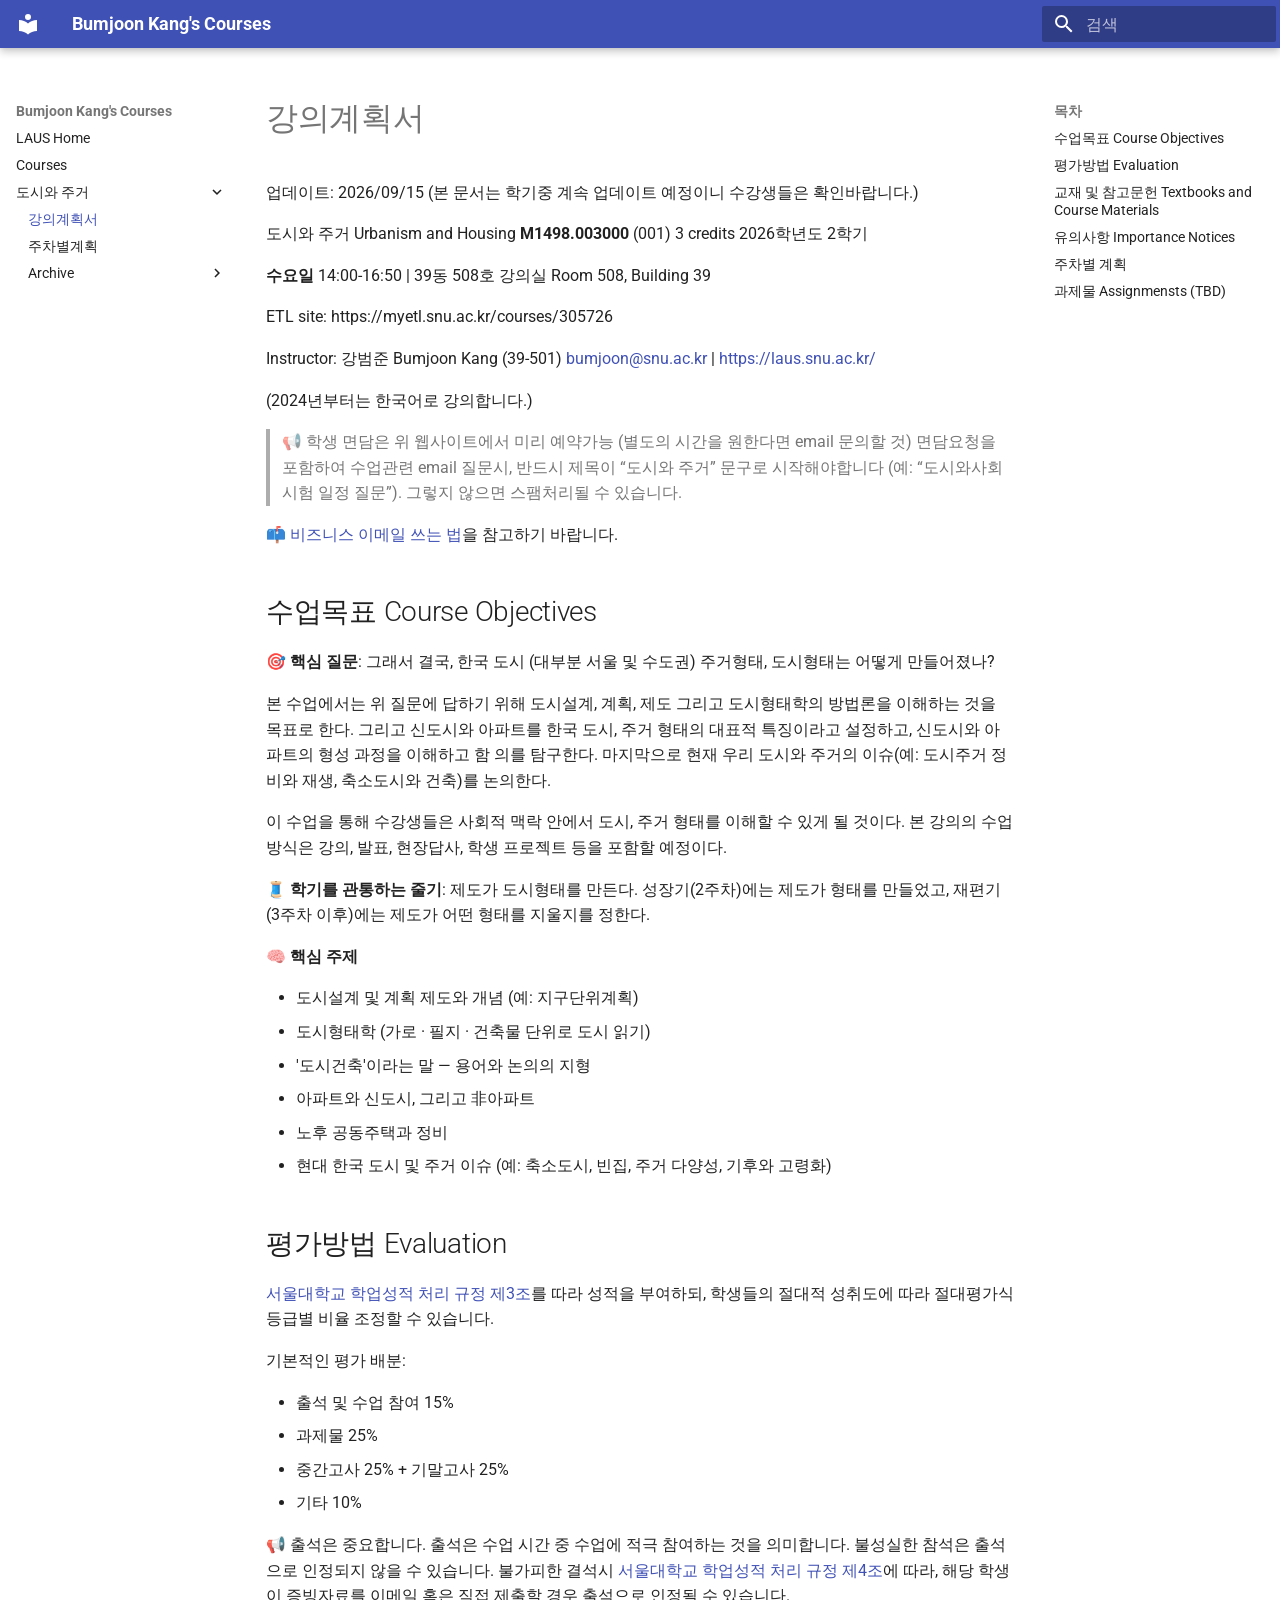
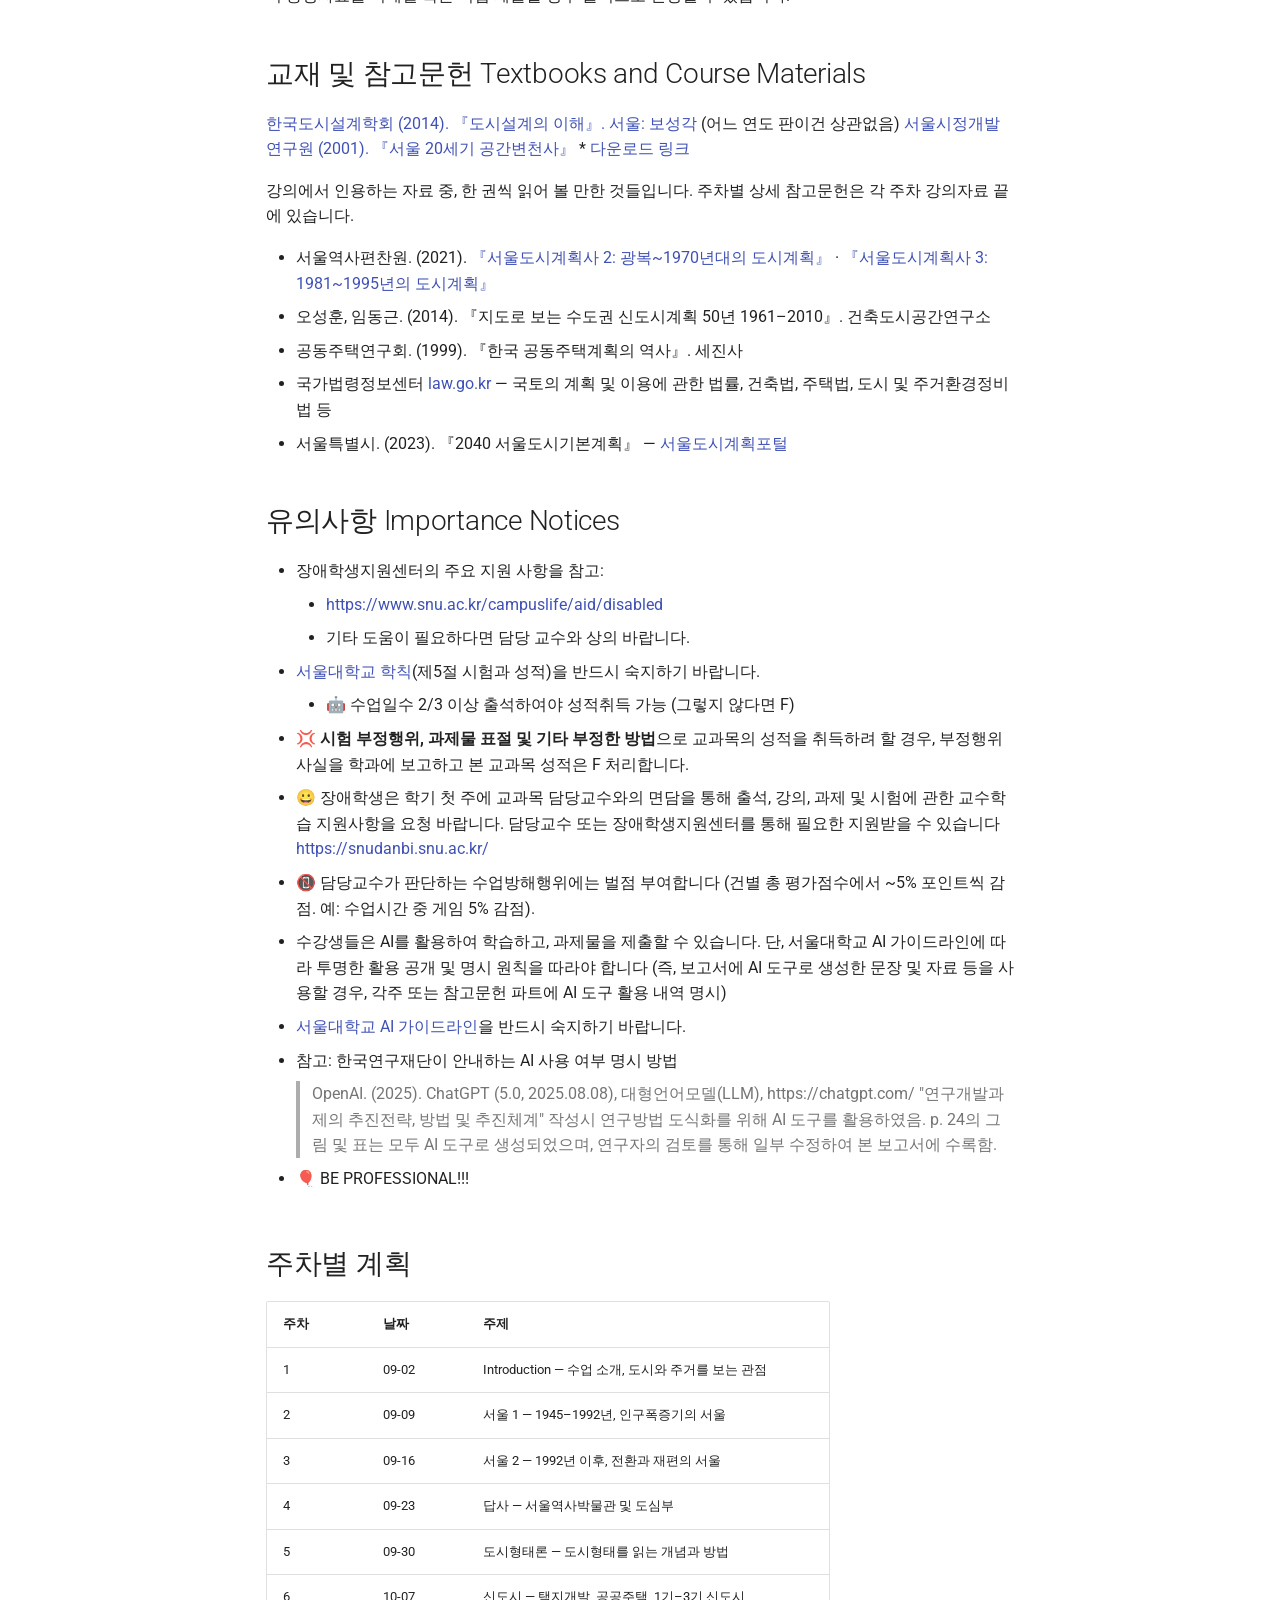
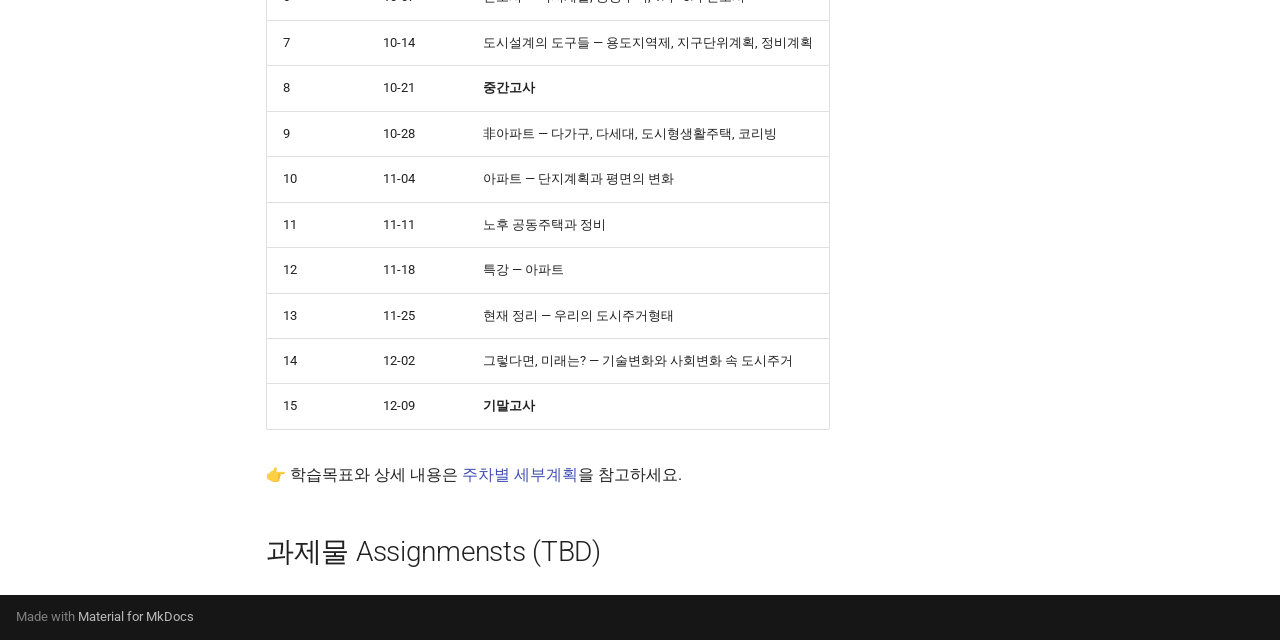
==== commit 14101c23: "Deployed 90570e1 with MkDocs version: 1.6.1" ====
--- a/urbanism-housing/index.html
+++ b/urbanism-housing/index.html
@@ -390,17 +390,6 @@
 </li>
       
         <li class="md-nav__item">
-  <a href="#recommended-readings" class="md-nav__link">
-    <span class="md-ellipsis">
-      
-        추가 권장 읽을거리 Recommended Readings
-      
-    </span>
-  </a>
-  
-</li>
-      
-        <li class="md-nav__item">
   <a href="#importance-notices" class="md-nav__link">
     <span class="md-ellipsis">
       
@@ -618,17 +607,6 @@
 </li>
       
         <li class="md-nav__item">
-  <a href="#recommended-readings" class="md-nav__link">
-    <span class="md-ellipsis">
-      
-        추가 권장 읽을거리 Recommended Readings
-      
-    </span>
-  </a>
-  
-</li>
-      
-        <li class="md-nav__item">
   <a href="#importance-notices" class="md-nav__link">
     <span class="md-ellipsis">
       
@@ -680,13 +658,13 @@
 
   <h1>강의계획서</h1>
 
-<p>업데이트: 2026/07/22 
+<p>업데이트: 2026/09/15 
 (본 문서는 학기중 계속 업데이트 예정이니 수강생들은 확인바랍니다.)</p>
 <p>도시와 주거 Urbanism and Housing
 <strong>M1498.003000</strong> (001) 3 credits
 2026학년도 2학기</p>
 <p><strong>수요일</strong> 14:00-16:50 | 39동 508호 강의실 Room 508, Building 39</p>
-<p>ETL site: <a href="https://myetl.snu.ac.kr/courses/267903">https://myetl.snu.ac.kr/courses/267903</a></p>
+<p>ETL site: https://myetl.snu.ac.kr/courses/305726</p>
 <p>Instructor: 강범준 Bumjoon Kang (39-501)
 <a href="mailto:bumjoon@snu.ac.kr">bumjoon@snu.ac.kr</a> | <a href="https://laus.snu.ac.kr/">https://laus.snu.ac.kr/</a></p>
 <p>(2024년부터는 한국어로 강의합니다.)</p>
@@ -696,14 +674,18 @@
 <p>📫 <a href="https://app.notion.com/p/cddacb2335514b38bf09cd742a9011b0?pvs=21">비즈니스 이메일 쓰는 법</a>을 참고하기 바랍니다.</p>
 <h2 id="course-objectives">수업목표 Course Objectives</h2>
 <p>🎯 <strong>핵심 질문</strong>: 그래서 결국, 한국 도시 (대부분 서울 및 수도권) 주거형태, 도시형태는 어떻게 만들어졌나?</p>
-<p>위 본 수업에서는 위 질문에 답하기 위해 도시설계, 계획, 제도 그리고 도시형태학의 방법론을 이해하는 것을 목표로 한다. 그리고 신도시와 아파트를 한국 도시, 주거 형태의 대표적 특징이라고 설정하고, 신도시와 아파트의 형성 과정을 이해하고 함의를 탐구한다. 마지막으로 현재 우리 도시와 주거의 이슈(예: 도시주거 정비와 재생, 축소도시와 건축)를 논의한다.</p>
+<p>본 수업에서는 위 질문에 답하기 위해 도시설계, 계획, 제도 그리고 도시형태학의 방법론을 이해하는 것을 목표로 한다. 그리고 신도시와 아파트를 한국 도시, 주거 형태의 대표적 특징이라고 설정하고, 신도시와 아파트의 형성 과정을 이해하고 함 의를 탐구한다. 마지막으로 현재 우리 도시와 주거의 이슈(예: 도시주거 정비와 재생, 축소도시와 건축)를 논의한다.</p>
 <p>이 수업을 통해 수강생들은 사회적 맥락 안에서 도시, 주거 형태를 이해할 수 있게 될 것이다. 본 강의의 수업방식은 강의, 발표, 현장답사, 학생 프로젝트 등을 포함할 예정이다. </p>
+<p>🧵 <strong>학기를 관통하는 줄기</strong>: 제도가 도시형태를 만든다.
+성장기(2주차)에는 제도가 형태를 만들었고, 재편기(3주차 이후)에는 제도가 어떤 형태를 지울지를 정한다.</p>
 <p>🧠 <strong>핵심 주제</strong> </p>
 <ul>
-<li>도시설계 및 계획 제도와 개념</li>
-<li>도시형태학</li>
-<li>아파트와 신도시</li>
-<li>현대 한국 도시 및 주거 이슈</li>
+<li>도시설계 및 계획 제도와 개념 (예: 지구단위계획)</li>
+<li>도시형태학 (가로 · 필지 · 건축물 단위로 도시 읽기)</li>
+<li>'도시건축'이라는 말 — 용어와 논의의 지형</li>
+<li>아파트와 신도시, 그리고 非아파트</li>
+<li>노후 공동주택과 정비</li>
+<li>현대 한국 도시 및 주거 이슈 (예: 축소도시, 빈집, 주거 다양성, 기후와 고령화)</li>
 </ul>
 <h2 id="evaluation">평가방법 Evaluation</h2>
 <p><a href="https://www.law.go.kr/%ED%95%99%EC%B9%99%EA%B3%B5%EB%8B%A8/%EC%84%9C%EC%9A%B8%EB%8C%80%ED%95%99%EA%B5%90%ED%95%99%EC%97%85%EC%84%B1%EC%A0%81%EC%B2%98%EB%A6%AC%EA%B7%9C%EC%A0%95">서울대학교 학업성적 처리 규정 제3조</a>를 따라 성적을 부여하되, 학생들의 절대적 성취도에 따라 절대평가식 등급별 비율 조정할 수 있습니다. </p>
@@ -717,11 +699,17 @@
 <p>📢 출석은 중요합니다. 출석은 수업 시간 중 수업에 적극 참여하는 것을 의미합니다. 불성실한 참석은 출석으로 인정되지 않을 수 있습니다. 
 불가피한 결석시 <a href="https://www.law.go.kr/%ED%95%99%EC%B9%99%EA%B3%B5%EB%8B%A8/%EC%84%9C%EC%9A%B8%EB%8C%80%ED%95%99%EA%B5%90%ED%95%99%EC%97%85%EC%84%B1%EC%A0%81%EC%B2%98%EB%A6%AC%EA%B7%9C%EC%A0%95">서울대학교 학업성적 처리 규정 제4조</a>에 따라, 해당 학생이 증빙자료를 이메일 혹은 직접 제출할 경우 출석으로 인정될 수 있습니다. </p>
 <h2 id="textbooks-and-course-materials">교재 및 참고문헌 Textbooks and Course Materials</h2>
-<p><a href="https://product.kyobobook.co.kr/detail/S000001216258">한국도시설계학회 (2014). “도시설계의 이해”. 서울: 보성각</a> (어느 연도 판이건 상관없음)
-[서울시정개발연구원 (2001). 서울 20세기 공간변천사, 서울시정개발연구원 편](<a href="https://snu-primo.hosted.exlibrisgroup.com/permalink/f/1l6eo7m/82SNU_INST21478131910002591">https://snu-primo.hosted.exlibrisgroup.com/permalink/f/1l6eo7m/82SNU_INST21478131910002591</a>
+<p><a href="https://product.kyobobook.co.kr/detail/S000001216258">한국도시설계학회 (2014). 『도시설계의 이해』. 서울: 보성각</a> (어느 연도 판이건 상관없음)
+<a href="https://snu-primo.hosted.exlibrisgroup.com/permalink/f/1l6eo7m/82SNU_INST21478131910002591">서울시정개발연구원 (2001). 『서울 20세기 공간변천사』</a>
 * <a href="https://www.codil.or.kr/viewDtlConRpt.do?gubun=rpt&amp;pMetaCode=OTSDRK050156">다운로드 링크</a></p>
-<h2 id="recommended-readings">추가 권장 읽을거리 Recommended Readings</h2>
-<p><a href="https://app.notion.com/p/67eff63936164428b056fa2bc20dc768?pvs=21">정리중</a></p>
+<p>강의에서 인용하는 자료 중, 한 권씩 읽어 볼 만한 것들입니다. 주차별 상세 참고문헌은 각 주차 강의자료 끝에 있습니다.</p>
+<ul>
+<li>서울역사편찬원. (2021). <a href="https://history.seoul.go.kr/archive/ebook/view.do?bookguid=22B12EA2-B1FF-3948-CB97-D94800235D71&amp;codeId=&amp;key=2211220003">『서울도시계획사 2: 광복~1970년대의 도시계획』</a> · <a href="https://history.seoul.go.kr/archive/ebook/view.do?key=2211220003&amp;bookguid=986381C6-9A6E-2BD3-6F82-AF15555991A8">『서울도시계획사 3: 1981~1995년의 도시계획』</a></li>
+<li>오성훈, 임동근. (2014). 『지도로 보는 수도권 신도시계획 50년 1961–2010』. 건축도시공간연구소</li>
+<li>공동주택연구회. (1999). 『한국 공동주택계획의 역사』. 세진사</li>
+<li>국가법령정보센터 <a href="https://www.law.go.kr">law.go.kr</a> — 국토의 계획 및 이용에 관한 법률, 건축법, 주택법, 도시 및 주거환경정비법 등</li>
+<li>서울특별시. (2023). 『2040 서울도시기본계획』 — <a href="https://urban.seoul.go.kr">서울도시계획포털</a></li>
+</ul>
 <h2 id="importance-notices">유의사항 Importance Notices</h2>
 <ul>
 <li>장애학생지원센터의 주요 지원 사항을 참고:<ul>
@@ -755,7 +743,93 @@
 </li>
 </ul>
 <h2 id="_1">주차별 계획</h2>
-<p><a href="schedule">주차별 세부계획</a></p>
+<table>
+<thead>
+<tr>
+<th>주차</th>
+<th>날짜</th>
+<th>주제</th>
+</tr>
+</thead>
+<tbody>
+<tr>
+<td>1</td>
+<td>09-02</td>
+<td>Introduction — 수업 소개, 도시와 주거를 보는 관점</td>
+</tr>
+<tr>
+<td>2</td>
+<td>09-09</td>
+<td>서울 1 — 1945–1992년, 인구폭증기의 서울</td>
+</tr>
+<tr>
+<td>3</td>
+<td>09-16</td>
+<td>서울 2 — 1992년 이후, 전환과 재편의 서울</td>
+</tr>
+<tr>
+<td>4</td>
+<td>09-23</td>
+<td>답사 — 서울역사박물관 및 도심부</td>
+</tr>
+<tr>
+<td>5</td>
+<td>09-30</td>
+<td>도시형태론 — 도시형태를 읽는 개념과 방법</td>
+</tr>
+<tr>
+<td>6</td>
+<td>10-07</td>
+<td>신도시 — 택지개발, 공공주택, 1기–3기 신도시</td>
+</tr>
+<tr>
+<td>7</td>
+<td>10-14</td>
+<td>도시설계의 도구들 — 용도지역제, 지구단위계획, 정비계획</td>
+</tr>
+<tr>
+<td>8</td>
+<td>10-21</td>
+<td><strong>중간고사</strong></td>
+</tr>
+<tr>
+<td>9</td>
+<td>10-28</td>
+<td>非아파트 — 다가구, 다세대, 도시형생활주택, 코리빙</td>
+</tr>
+<tr>
+<td>10</td>
+<td>11-04</td>
+<td>아파트 — 단지계획과 평면의 변화</td>
+</tr>
+<tr>
+<td>11</td>
+<td>11-11</td>
+<td>노후 공동주택과 정비</td>
+</tr>
+<tr>
+<td>12</td>
+<td>11-18</td>
+<td>특강 — 아파트</td>
+</tr>
+<tr>
+<td>13</td>
+<td>11-25</td>
+<td>현재 정리 — 우리의 도시주거형태</td>
+</tr>
+<tr>
+<td>14</td>
+<td>12-02</td>
+<td>그렇다면, 미래는? — 기술변화와 사회변화 속 도시주거</td>
+</tr>
+<tr>
+<td>15</td>
+<td>12-09</td>
+<td><strong>기말고사</strong></td>
+</tr>
+</tbody>
+</table>
+<p>👉 학습목표와 상세 내용은 <a href="schedule">주차별 세부계획</a>을 참고하세요.</p>
 <h2 id="assignmensts-tbd">과제물 Assignmensts (TBD)</h2>
 
 
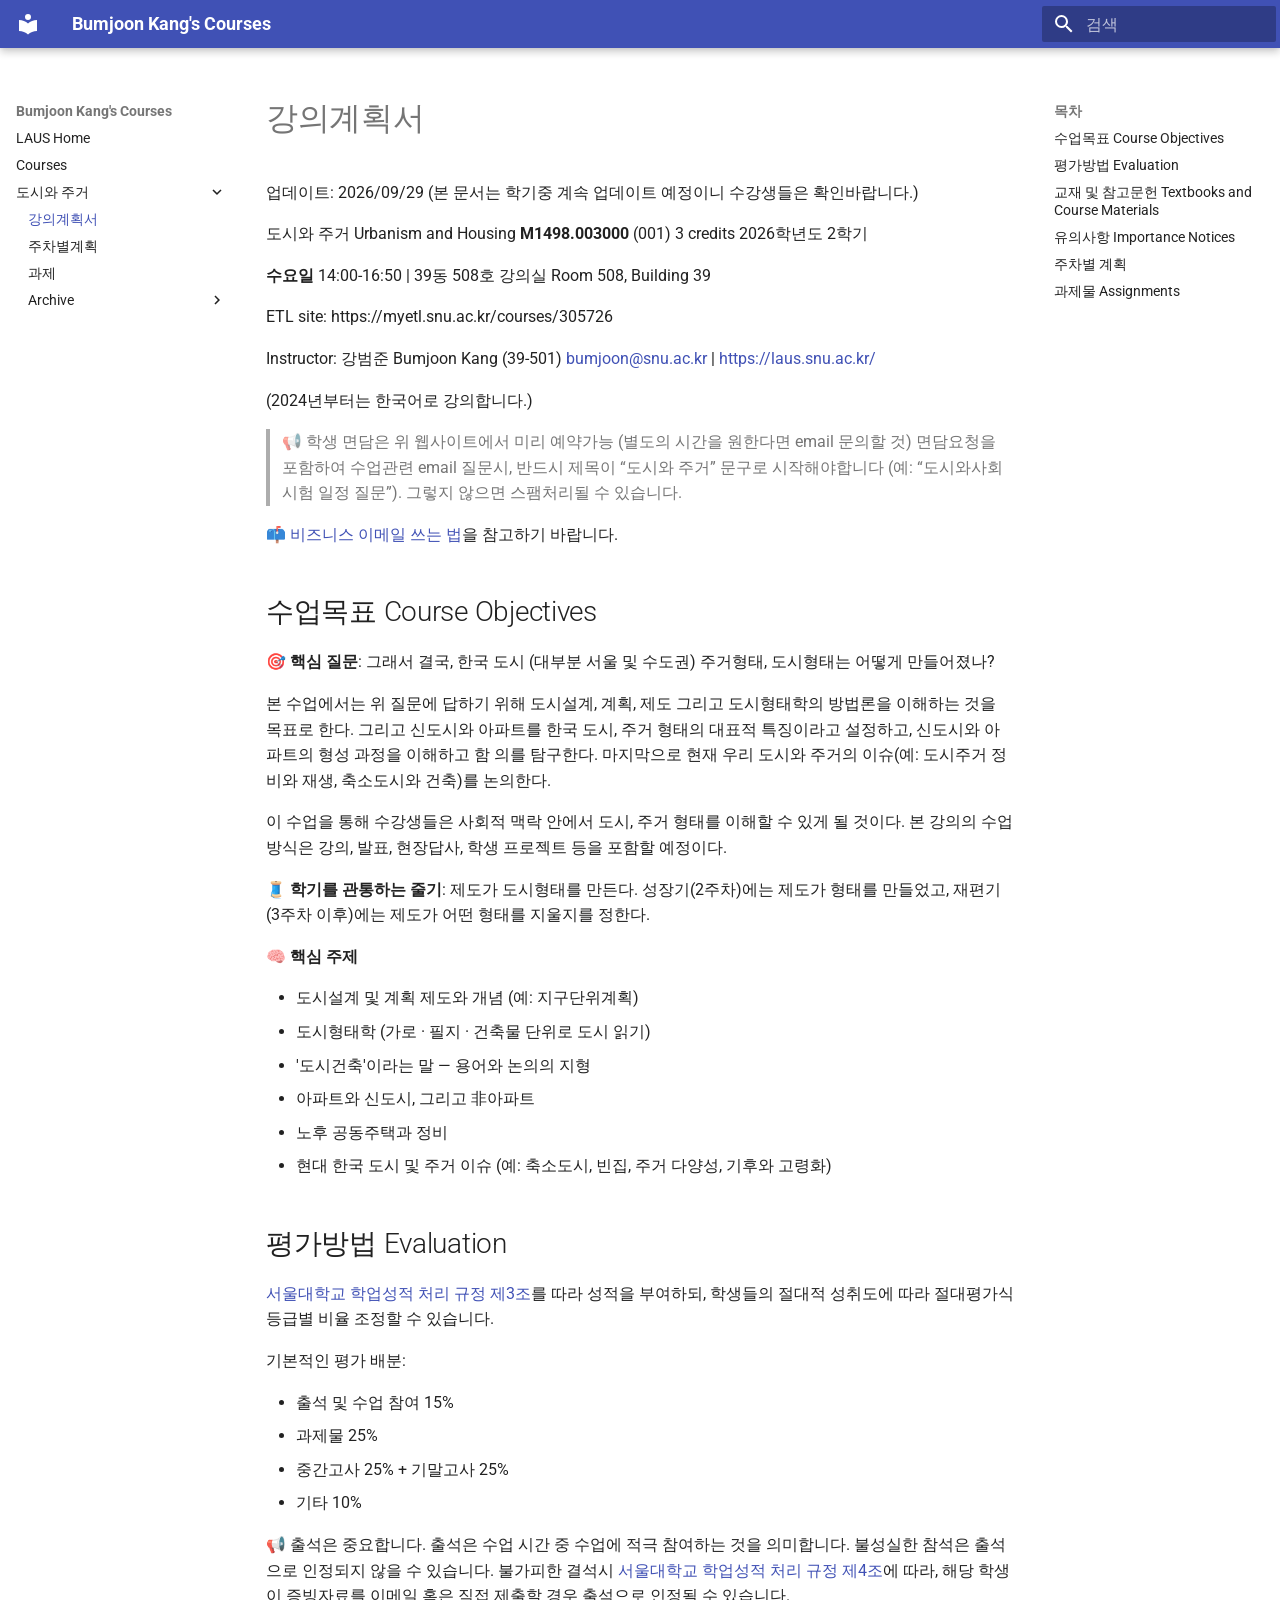
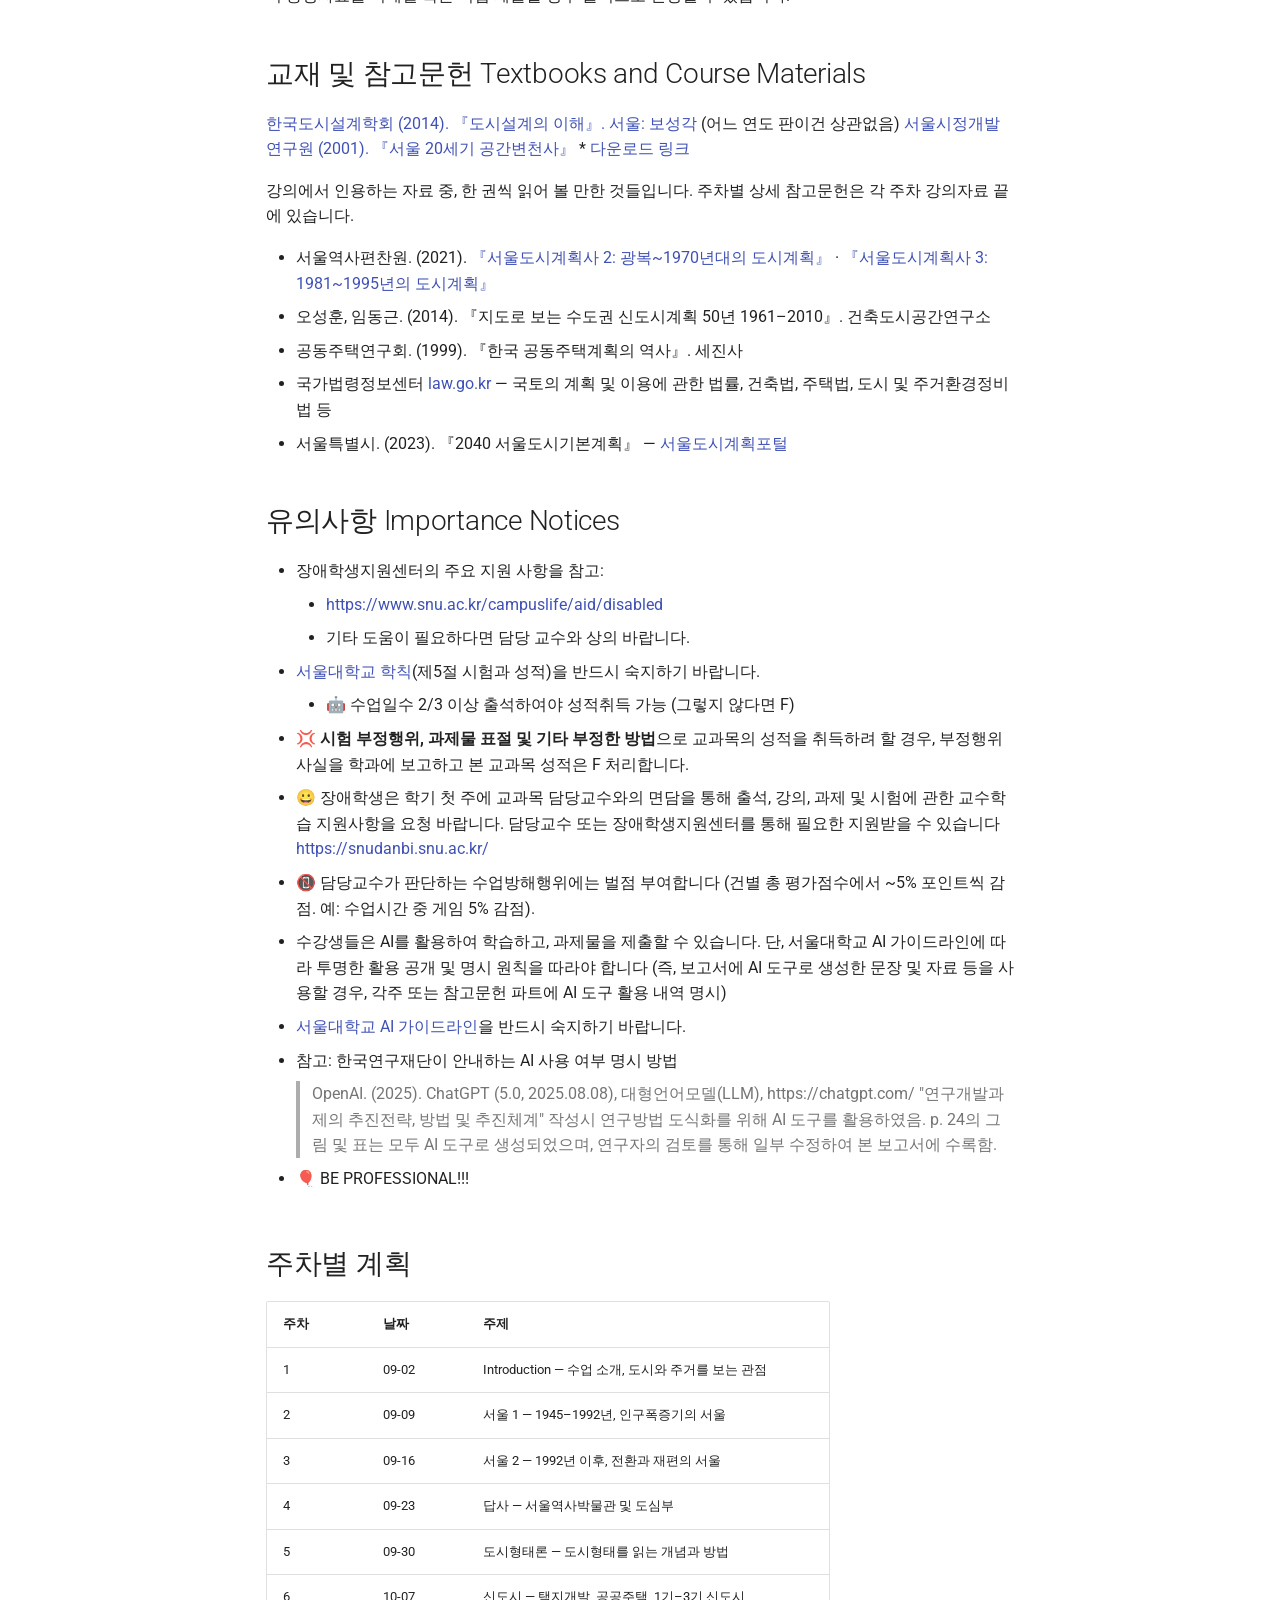
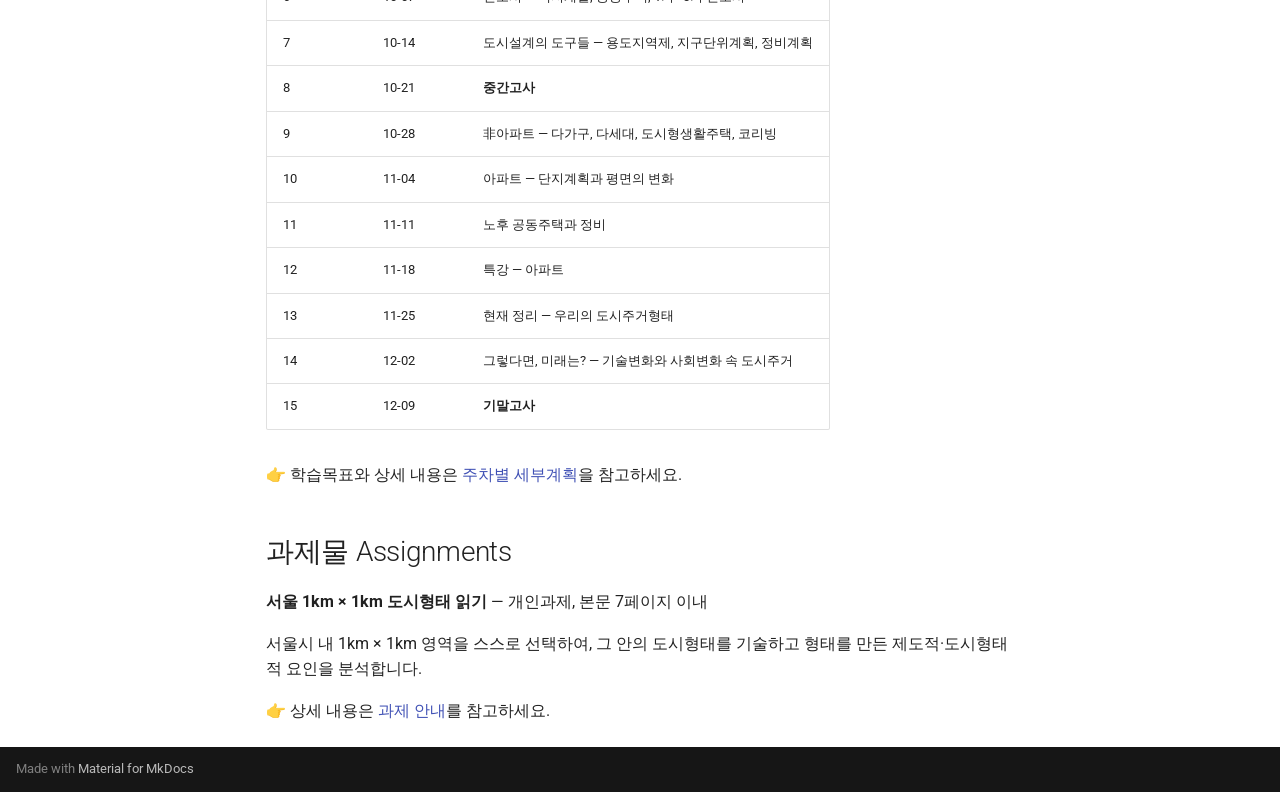
==== commit 45fa200f: "Deployed c944dea with MkDocs version: 1.6.1" ====
--- a/urbanism-housing/index.html
+++ b/urbanism-housing/index.html
@@ -412,10 +412,10 @@
 </li>
       
         <li class="md-nav__item">
-  <a href="#assignmensts-tbd" class="md-nav__link">
-    <span class="md-ellipsis">
-      
-        과제물 Assignmensts (TBD)
+  <a href="#assignments" class="md-nav__link">
+    <span class="md-ellipsis">
+      
+        과제물 Assignments
       
     </span>
   </a>
@@ -465,6 +465,34 @@
   
   
   
+    <li class="md-nav__item">
+      <a href="assignment/" class="md-nav__link">
+        
+  
+  
+  <span class="md-ellipsis">
+    
+  
+    과제
+  
+
+    
+  </span>
+  
+  
+
+      </a>
+    </li>
+  
+
+              
+            
+              
+                
+  
+  
+  
+  
     
     
     
@@ -474,10 +502,10 @@
       
         
         
-        <input class="md-nav__toggle md-toggle " type="checkbox" id="__nav_3_3" >
-        
-          
-          <label class="md-nav__link" for="__nav_3_3" id="__nav_3_3_label" tabindex="0">
+        <input class="md-nav__toggle md-toggle " type="checkbox" id="__nav_3_4" >
+        
+          
+          <label class="md-nav__link" for="__nav_3_4" id="__nav_3_4_label" tabindex="0">
             
   
   
@@ -495,8 +523,8 @@
             <span class="md-nav__icon md-icon"></span>
           </label>
         
-        <nav class="md-nav" data-md-level="2" aria-labelledby="__nav_3_3_label" aria-expanded="false">
-          <label class="md-nav__title" for="__nav_3_3">
+        <nav class="md-nav" data-md-level="2" aria-labelledby="__nav_3_4_label" aria-expanded="false">
+          <label class="md-nav__title" for="__nav_3_4">
             <span class="md-nav__icon md-icon"></span>
             
   
@@ -629,10 +657,10 @@
 </li>
       
         <li class="md-nav__item">
-  <a href="#assignmensts-tbd" class="md-nav__link">
-    <span class="md-ellipsis">
-      
-        과제물 Assignmensts (TBD)
+  <a href="#assignments" class="md-nav__link">
+    <span class="md-ellipsis">
+      
+        과제물 Assignments
       
     </span>
   </a>
@@ -658,7 +686,7 @@
 
   <h1>강의계획서</h1>
 
-<p>업데이트: 2026/09/15 
+<p>업데이트: 2026/09/29 
 (본 문서는 학기중 계속 업데이트 예정이니 수강생들은 확인바랍니다.)</p>
 <p>도시와 주거 Urbanism and Housing
 <strong>M1498.003000</strong> (001) 3 credits
@@ -830,7 +858,10 @@
 </tbody>
 </table>
 <p>👉 학습목표와 상세 내용은 <a href="schedule">주차별 세부계획</a>을 참고하세요.</p>
-<h2 id="assignmensts-tbd">과제물 Assignmensts (TBD)</h2>
+<h2 id="assignments">과제물 Assignments</h2>
+<p><strong>서울 1km × 1km 도시형태 읽기</strong> — 개인과제, 본문 7페이지 이내</p>
+<p>서울시 내 1km × 1km 영역을 스스로 선택하여, 그 안의 도시형태를 기술하고 형태를 만든 제도적·도시형태적 요인을 분석합니다.</p>
+<p>👉 상세 내용은 <a href="assignment">과제 안내</a>를 참고하세요.</p>
 
 
 
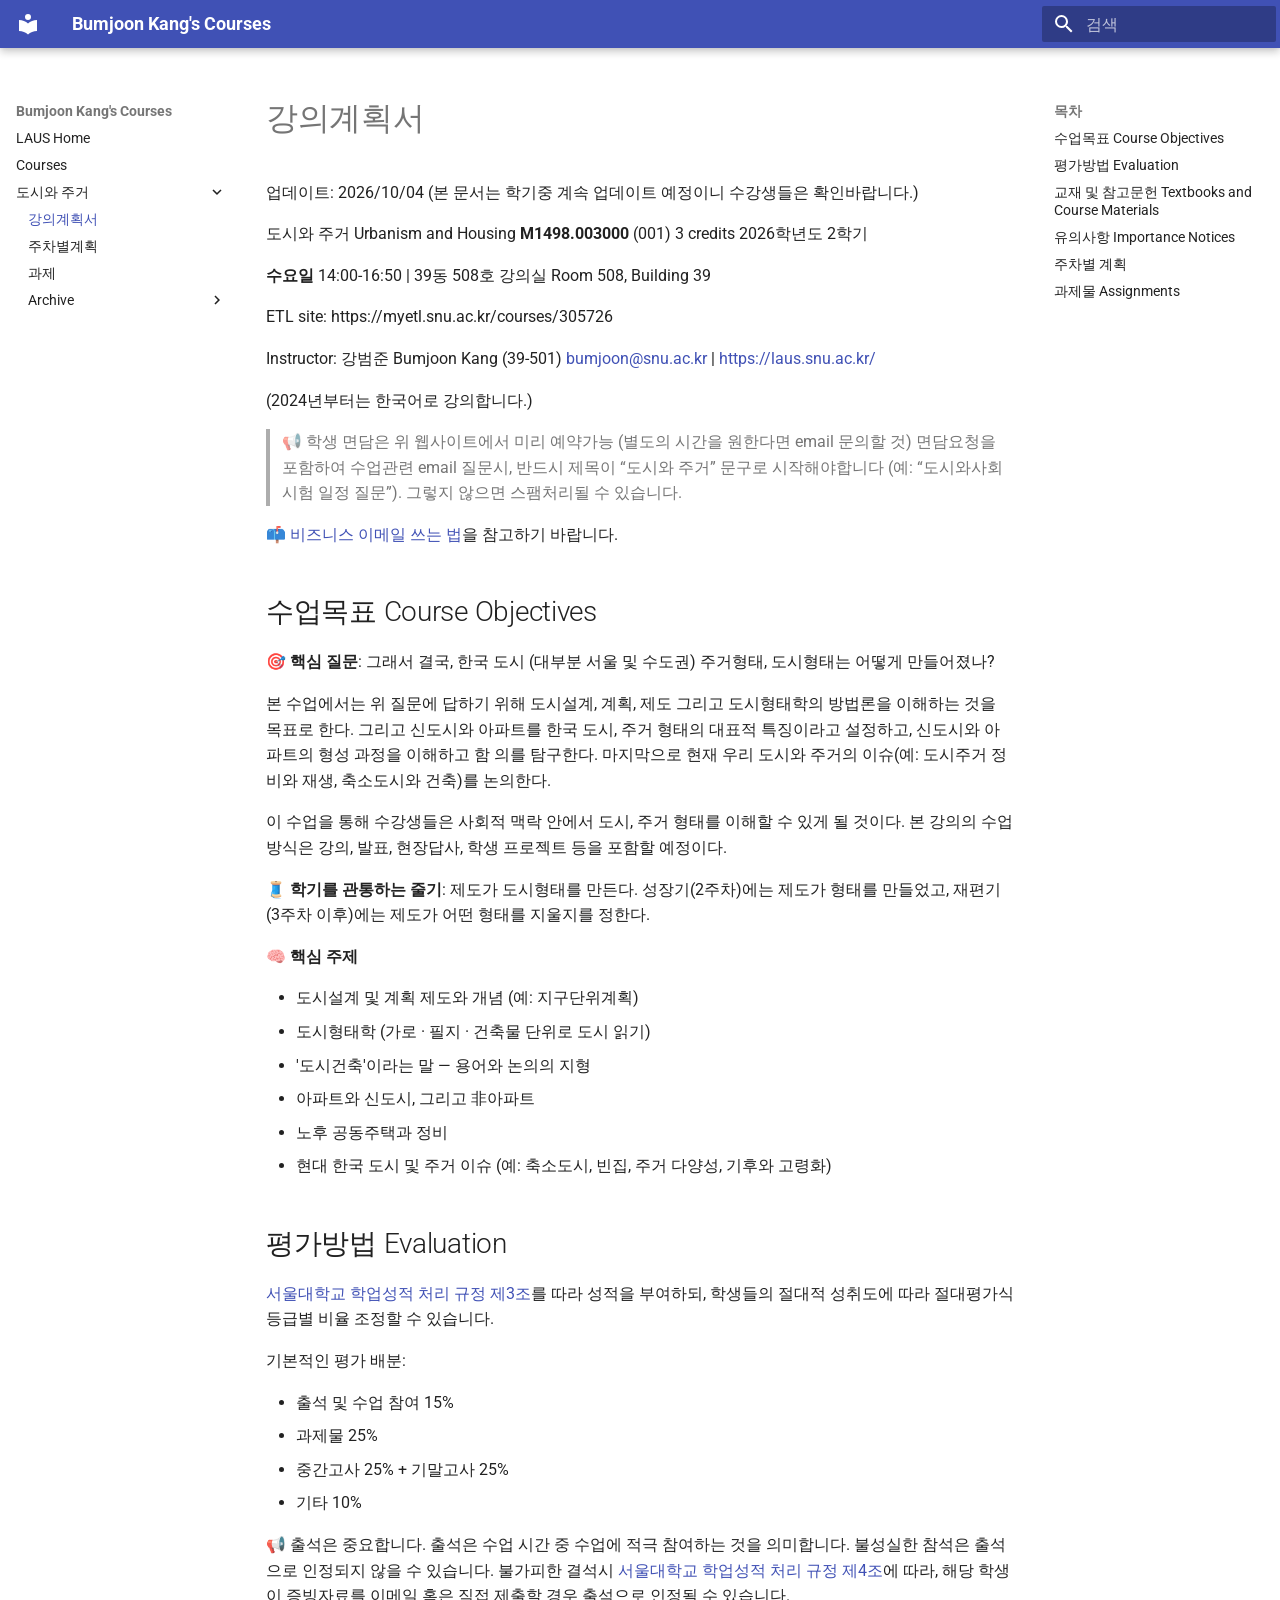
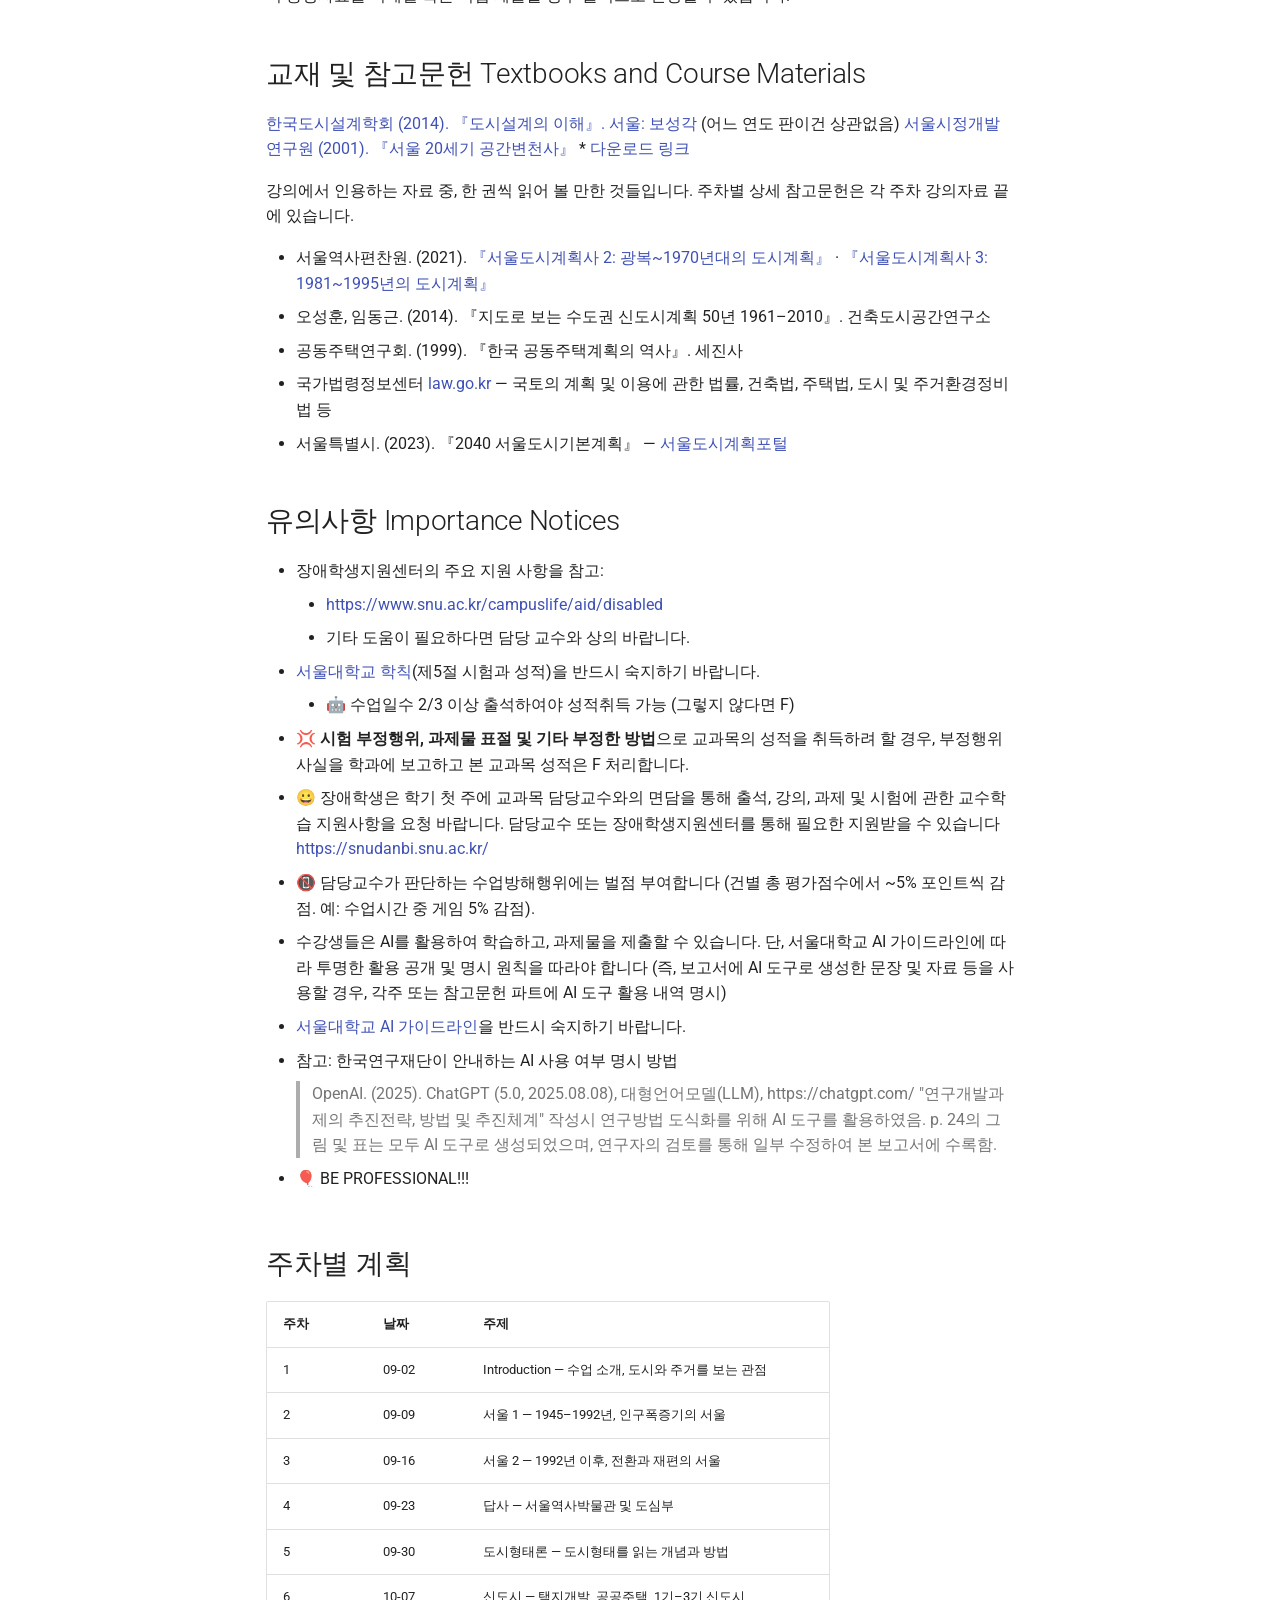
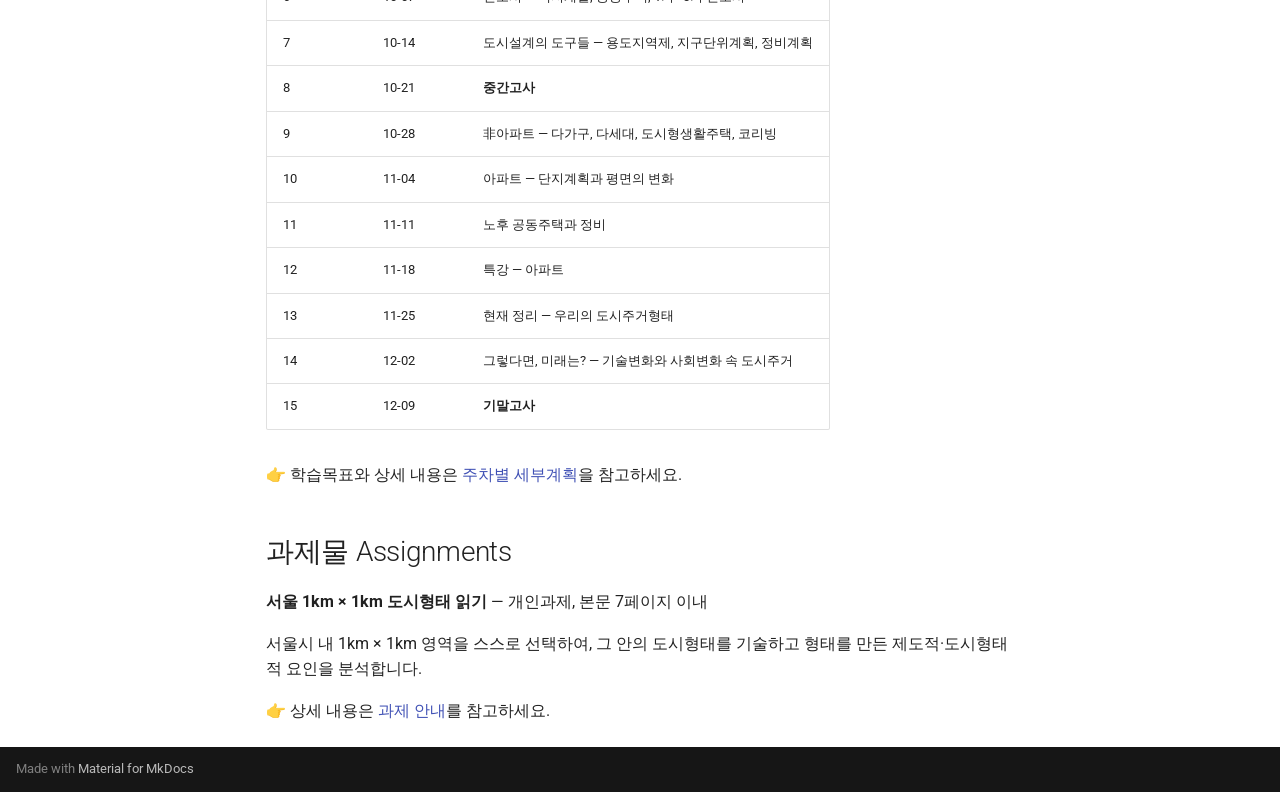
==== commit 68b098d2: "Deployed ecc0f37 with MkDocs version: 1.6.1" ====
--- a/urbanism-housing/index.html
+++ b/urbanism-housing/index.html
@@ -686,7 +686,7 @@
 
   <h1>강의계획서</h1>
 
-<p>업데이트: 2026/09/29 
+<p>업데이트: 2026/10/04 
 (본 문서는 학기중 계속 업데이트 예정이니 수강생들은 확인바랍니다.)</p>
 <p>도시와 주거 Urbanism and Housing
 <strong>M1498.003000</strong> (001) 3 credits
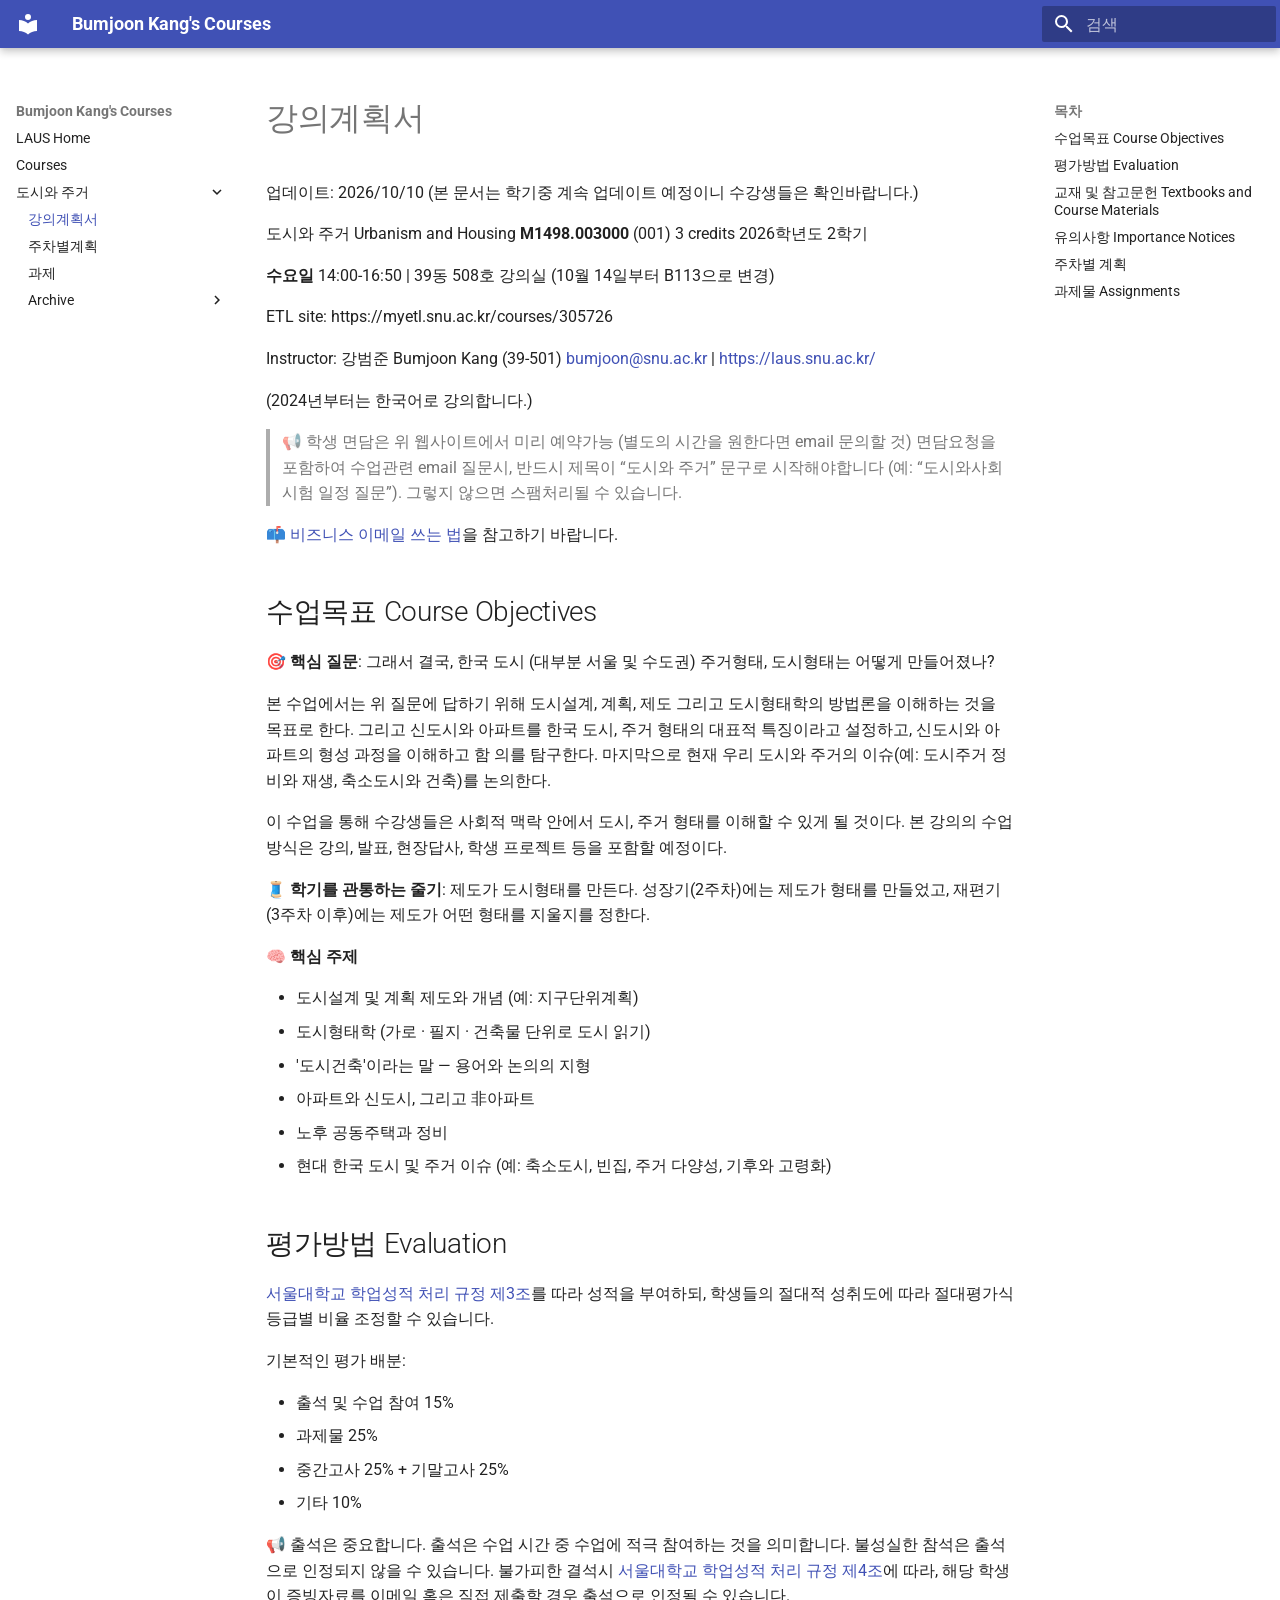
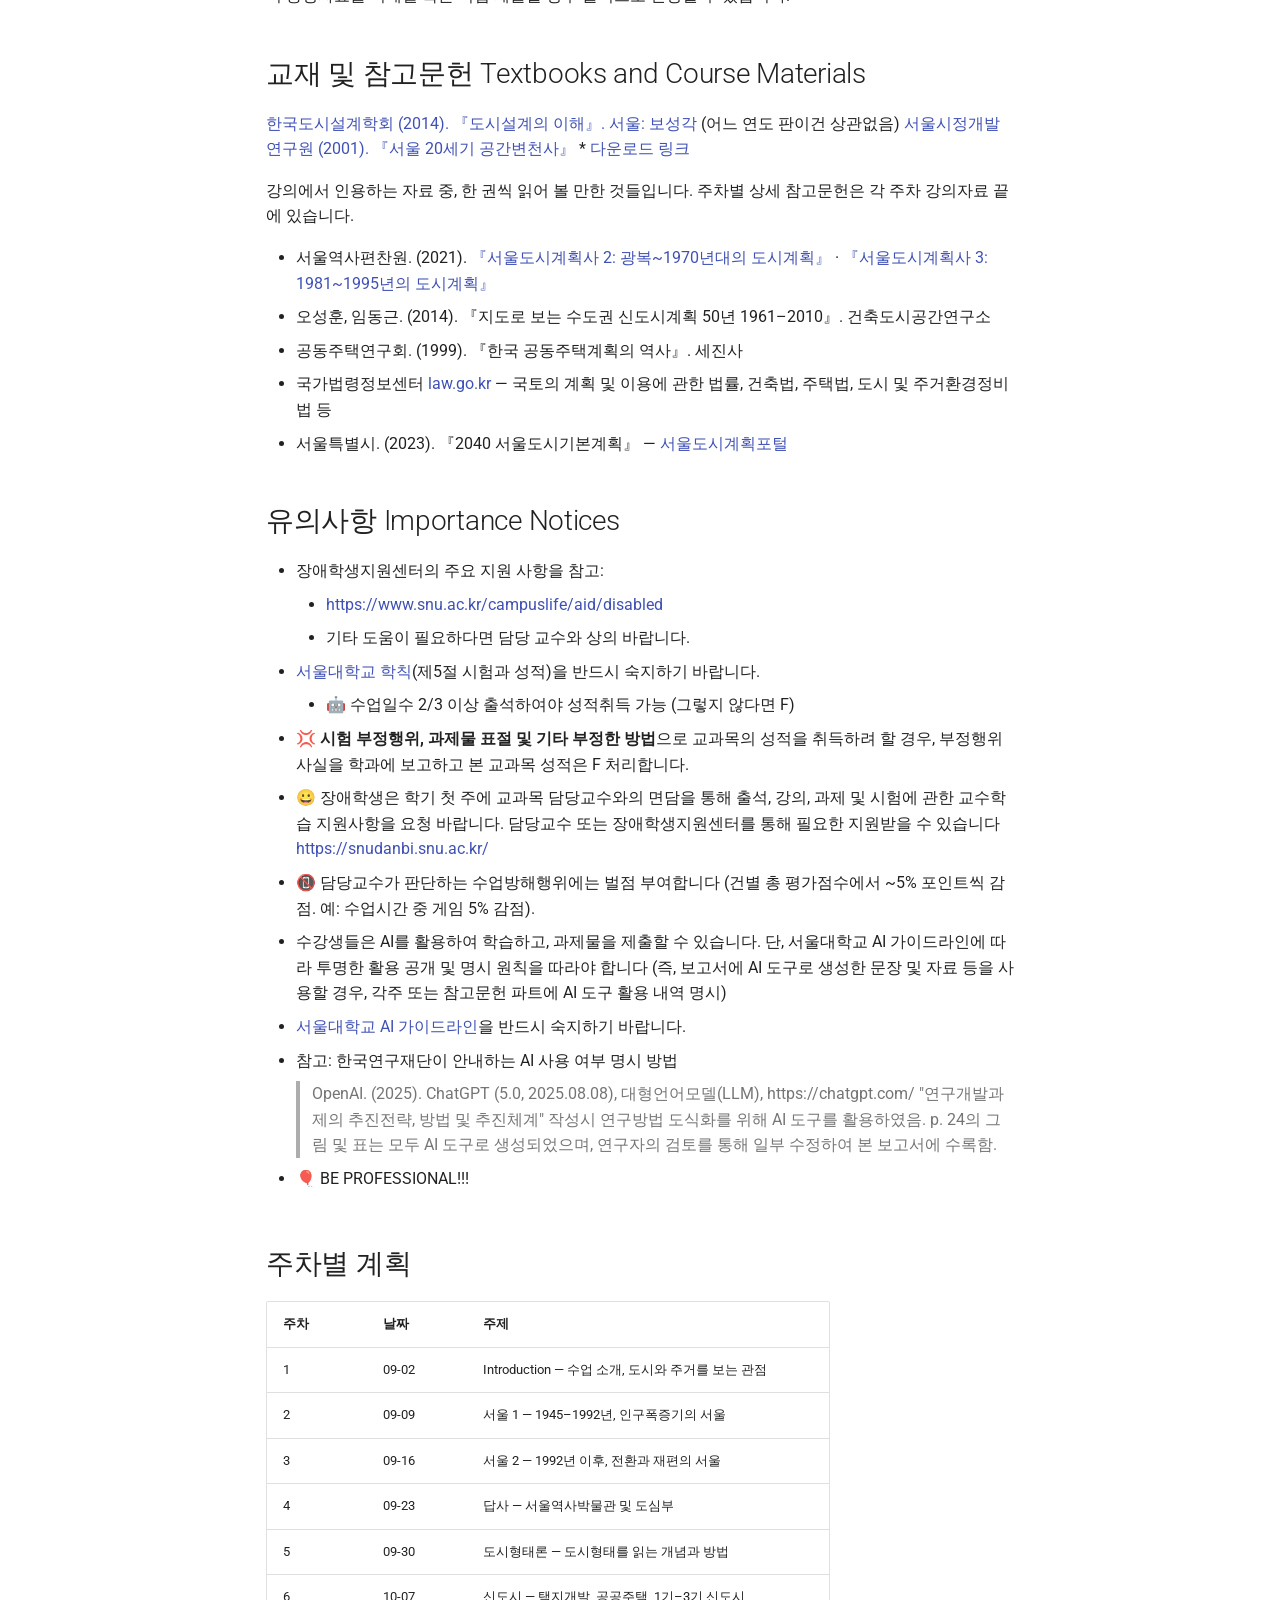
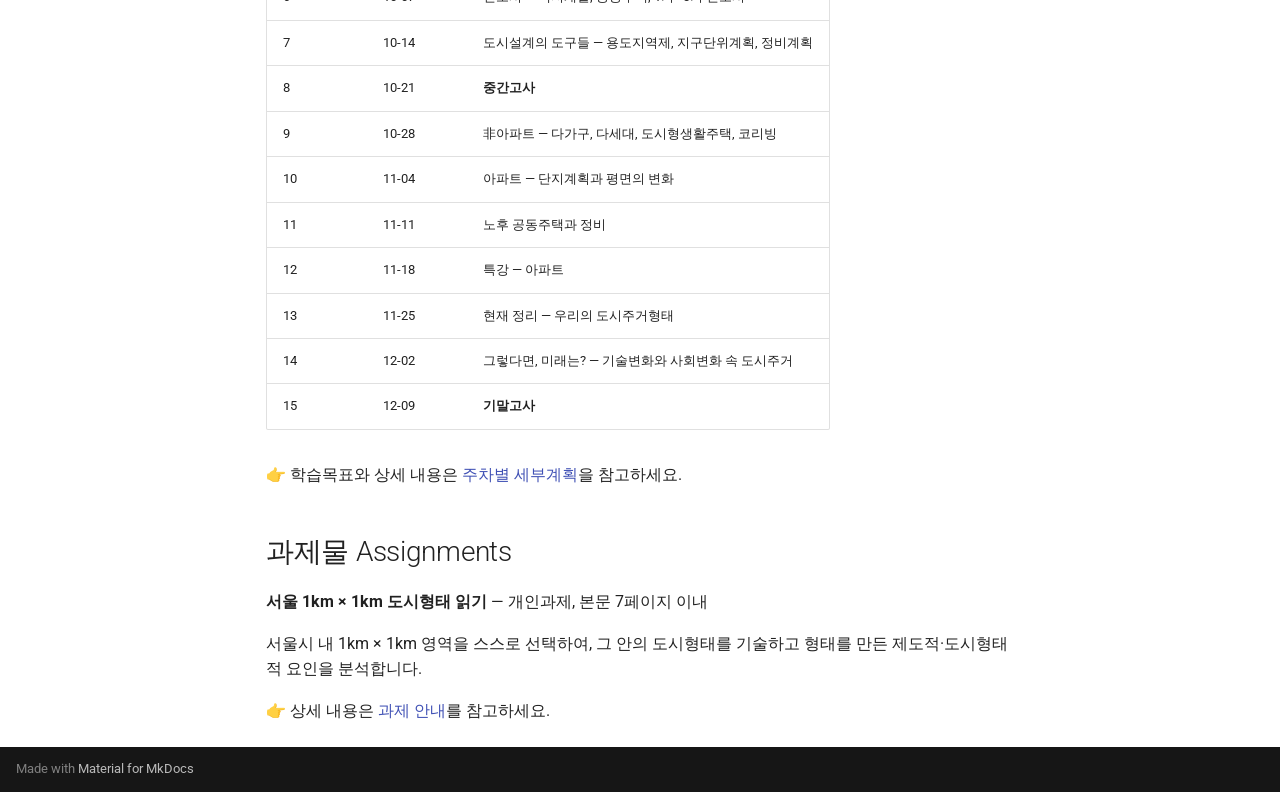
==== commit f63fed32: "Deployed d1e53d2 with MkDocs version: 1.6.1" ====
--- a/urbanism-housing/index.html
+++ b/urbanism-housing/index.html
@@ -686,12 +686,12 @@
 
   <h1>강의계획서</h1>
 
-<p>업데이트: 2026/10/04 
+<p>업데이트: 2026/10/10 
 (본 문서는 학기중 계속 업데이트 예정이니 수강생들은 확인바랍니다.)</p>
 <p>도시와 주거 Urbanism and Housing
 <strong>M1498.003000</strong> (001) 3 credits
 2026학년도 2학기</p>
-<p><strong>수요일</strong> 14:00-16:50 | 39동 508호 강의실 Room 508, Building 39</p>
+<p><strong>수요일</strong> 14:00-16:50 | 39동 508호 강의실 (10월 14일부터 B113으로 변경)</p>
 <p>ETL site: https://myetl.snu.ac.kr/courses/305726</p>
 <p>Instructor: 강범준 Bumjoon Kang (39-501)
 <a href="mailto:bumjoon@snu.ac.kr">bumjoon@snu.ac.kr</a> | <a href="https://laus.snu.ac.kr/">https://laus.snu.ac.kr/</a></p>
